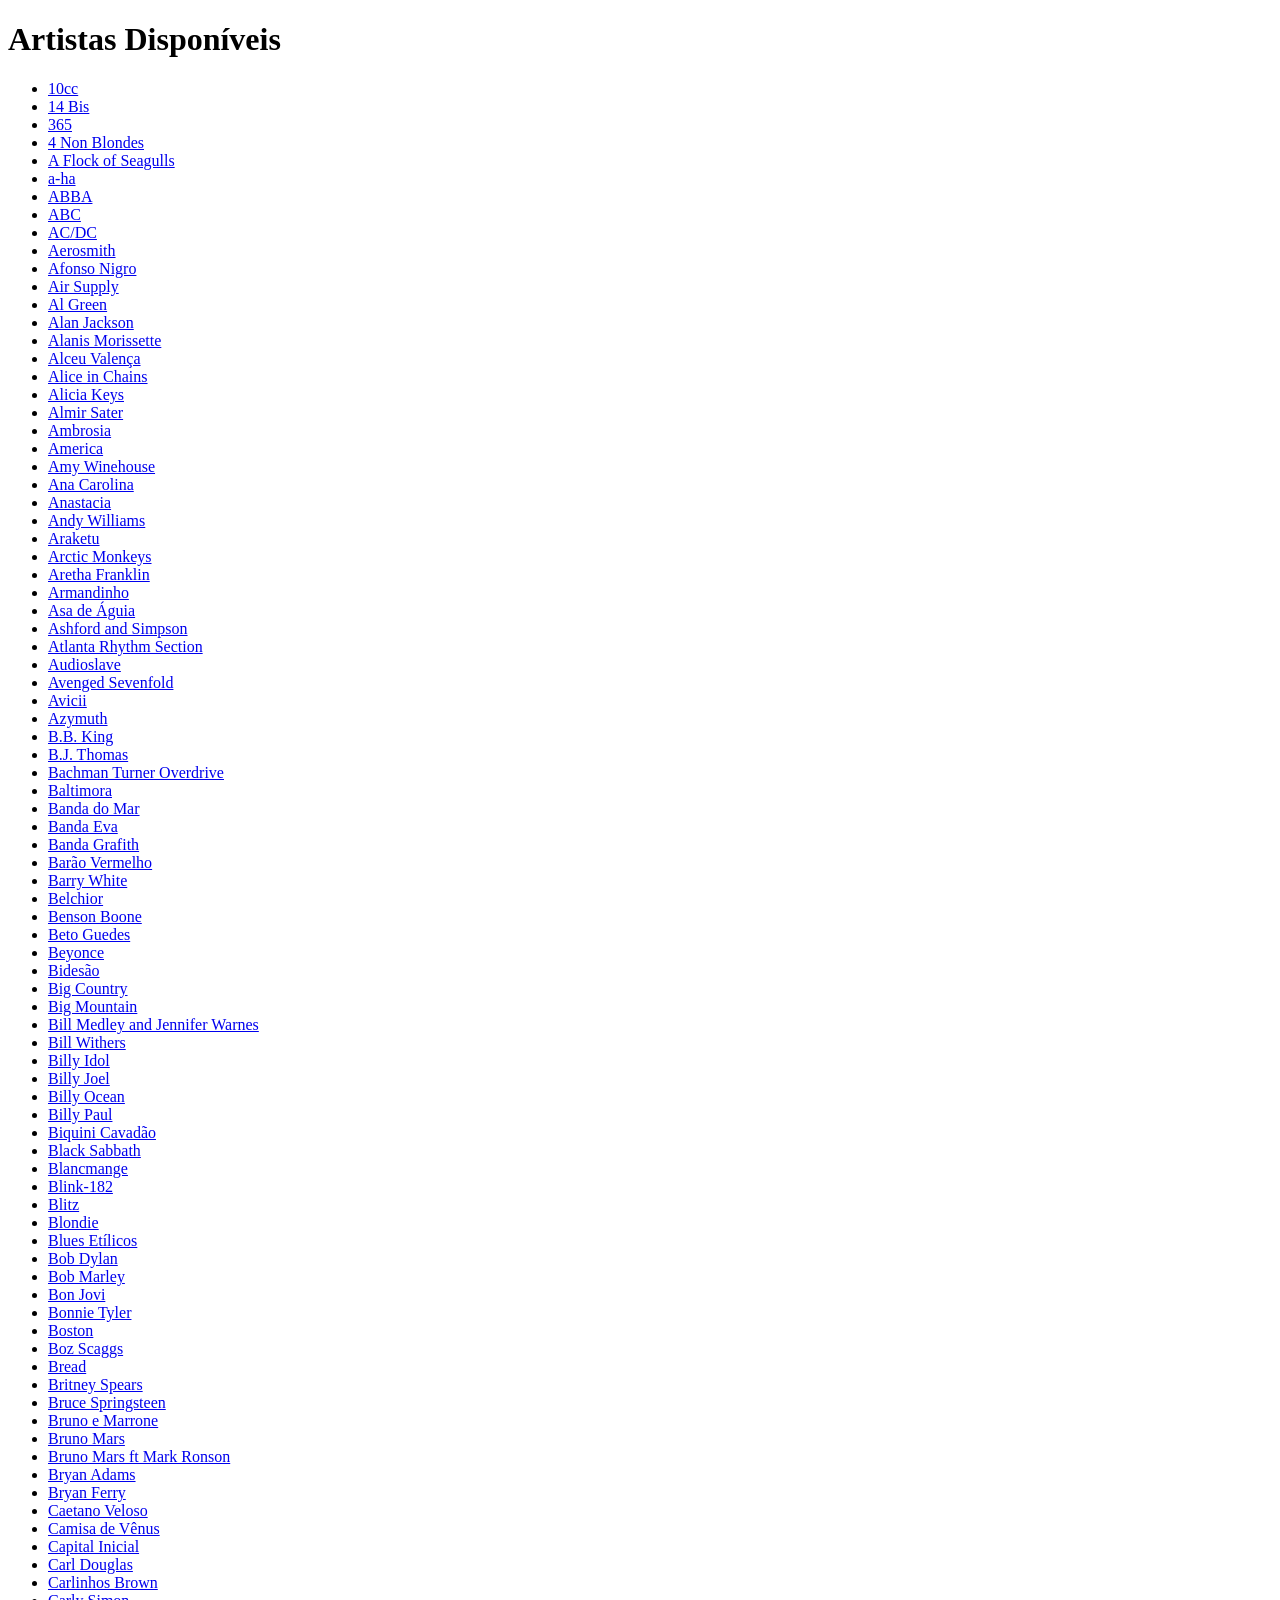
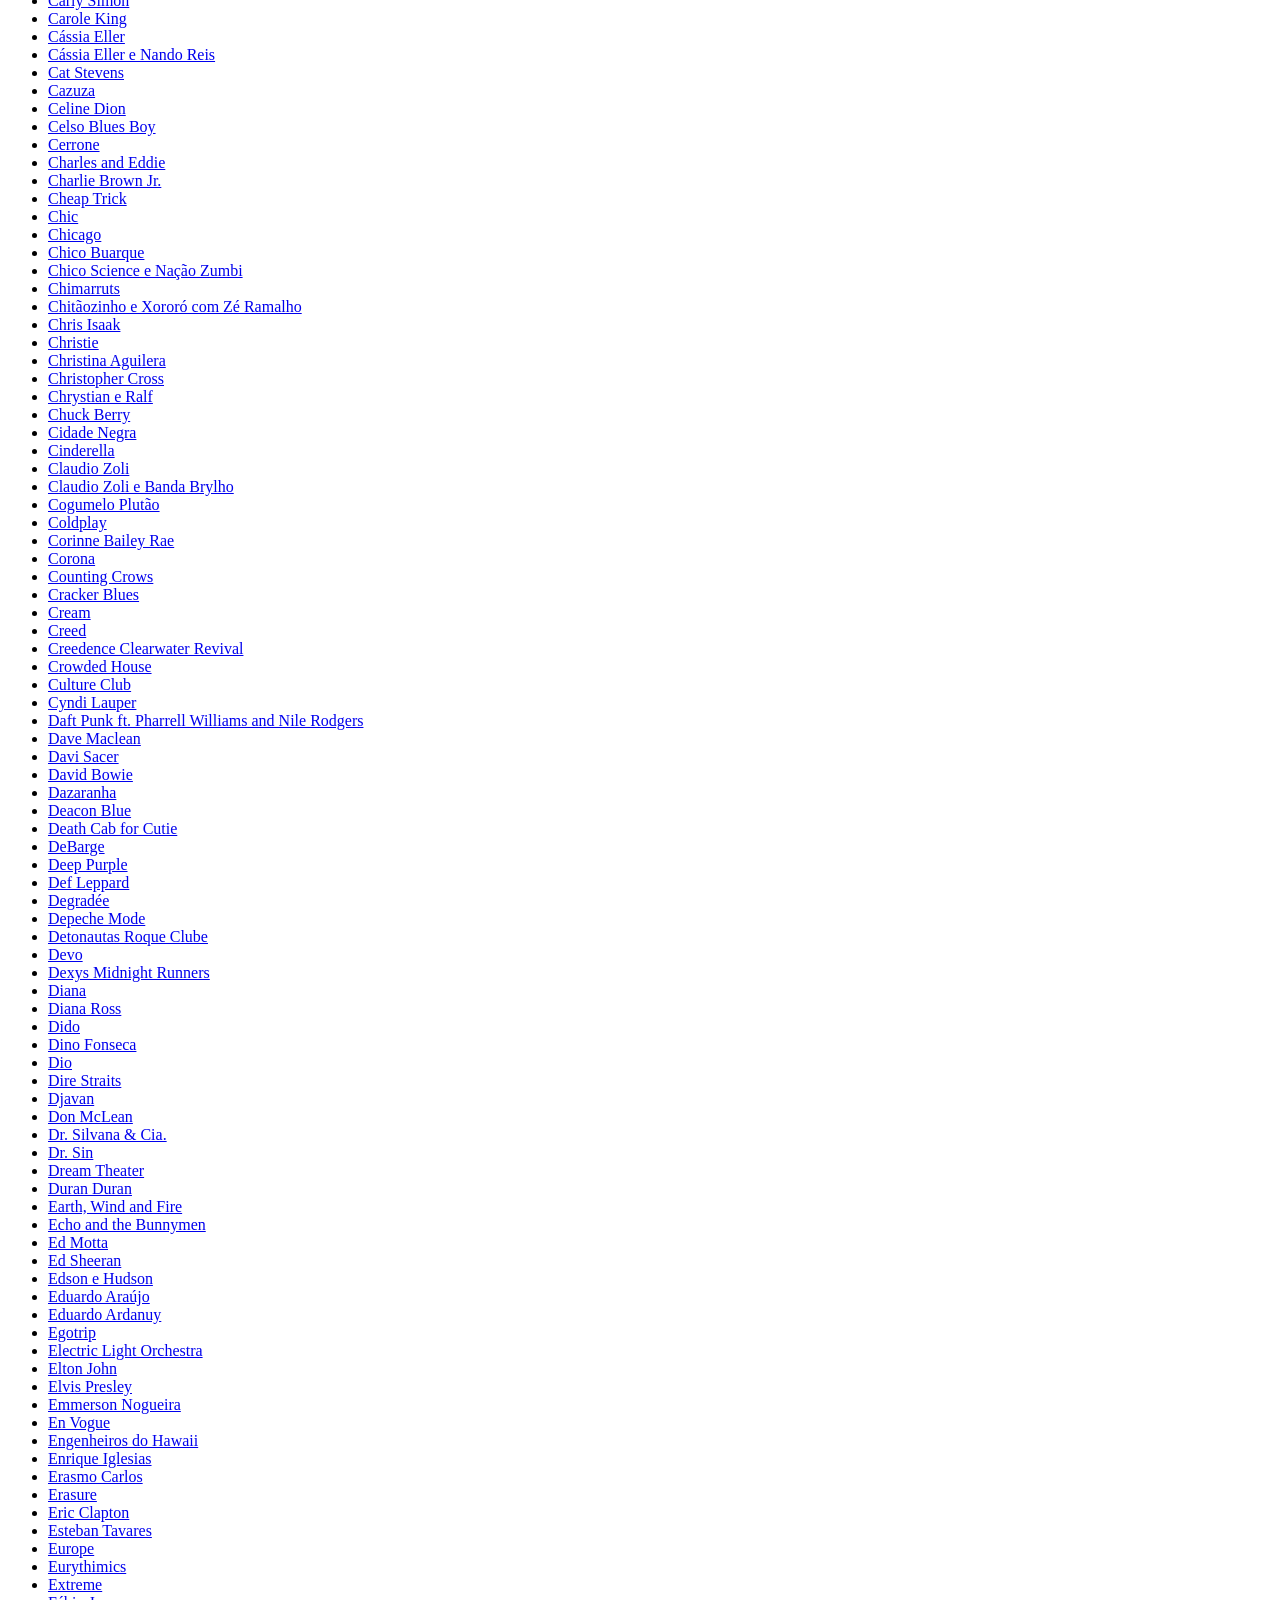
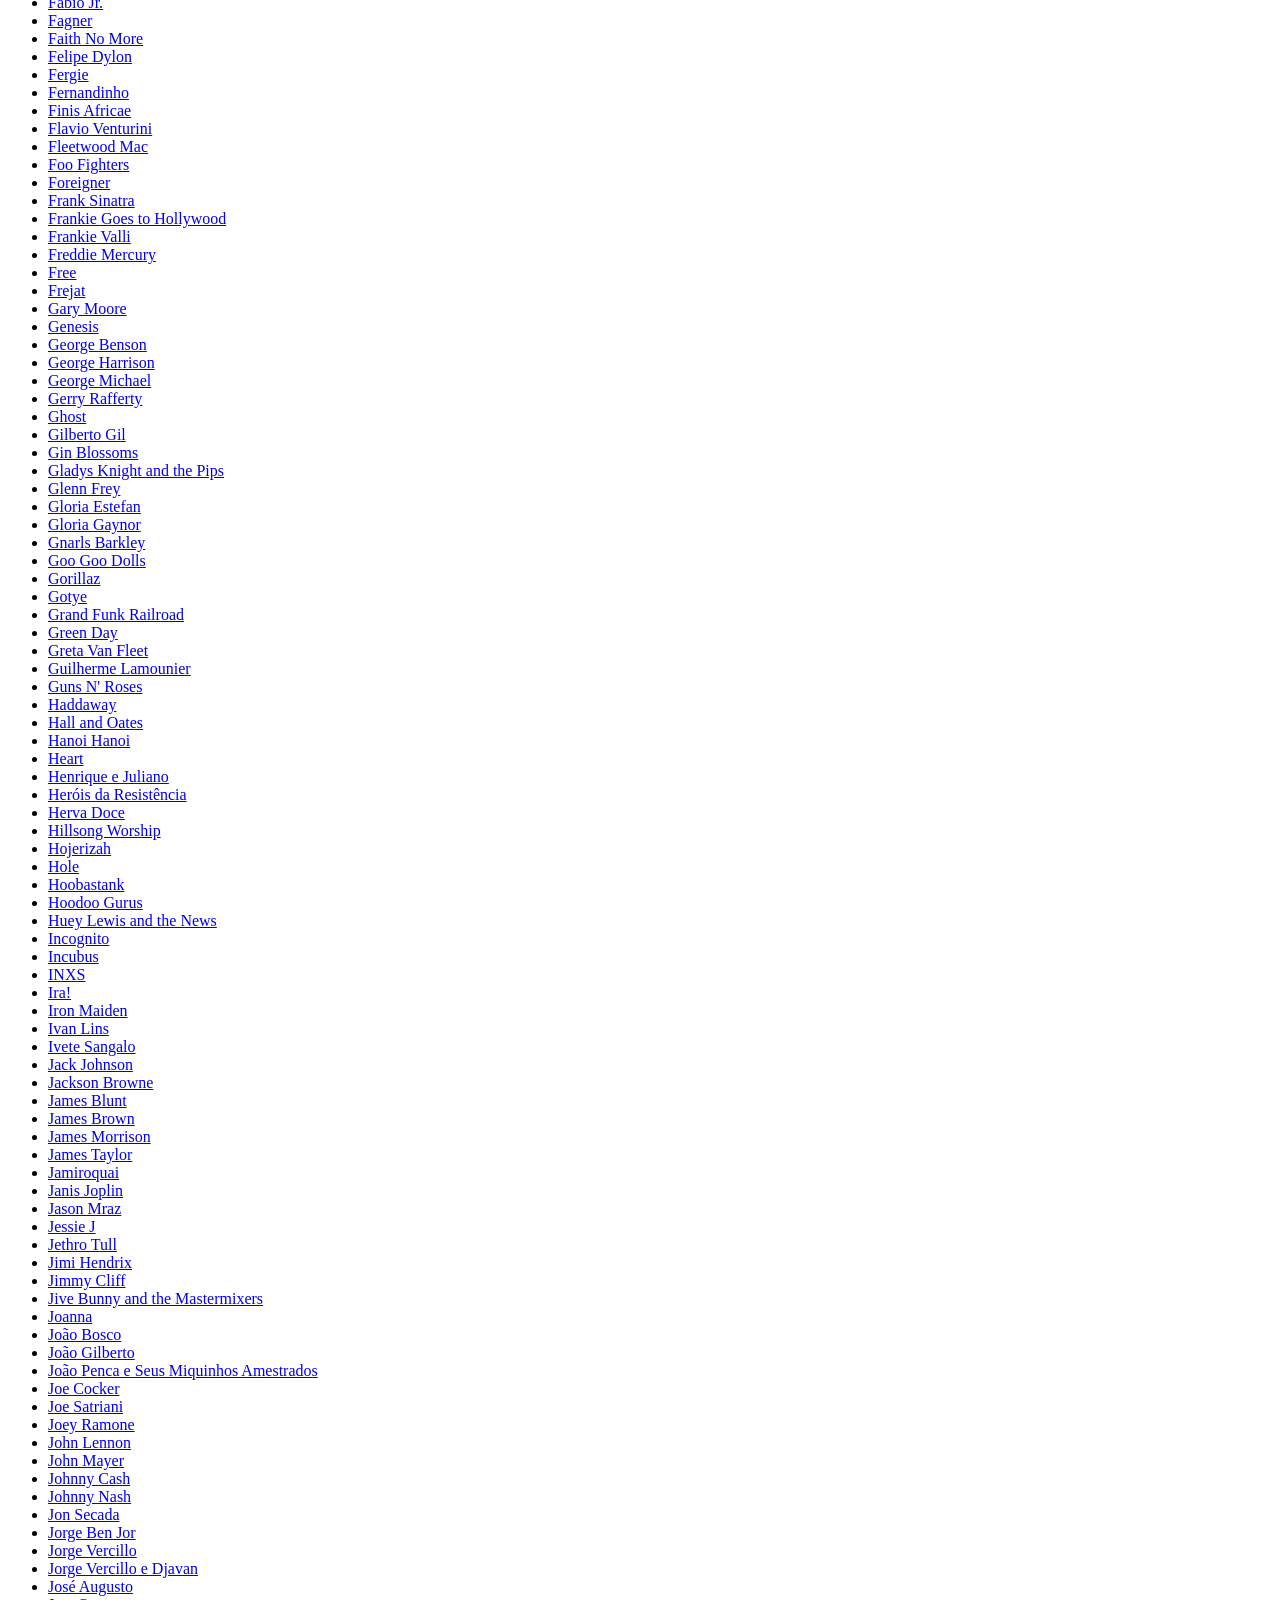
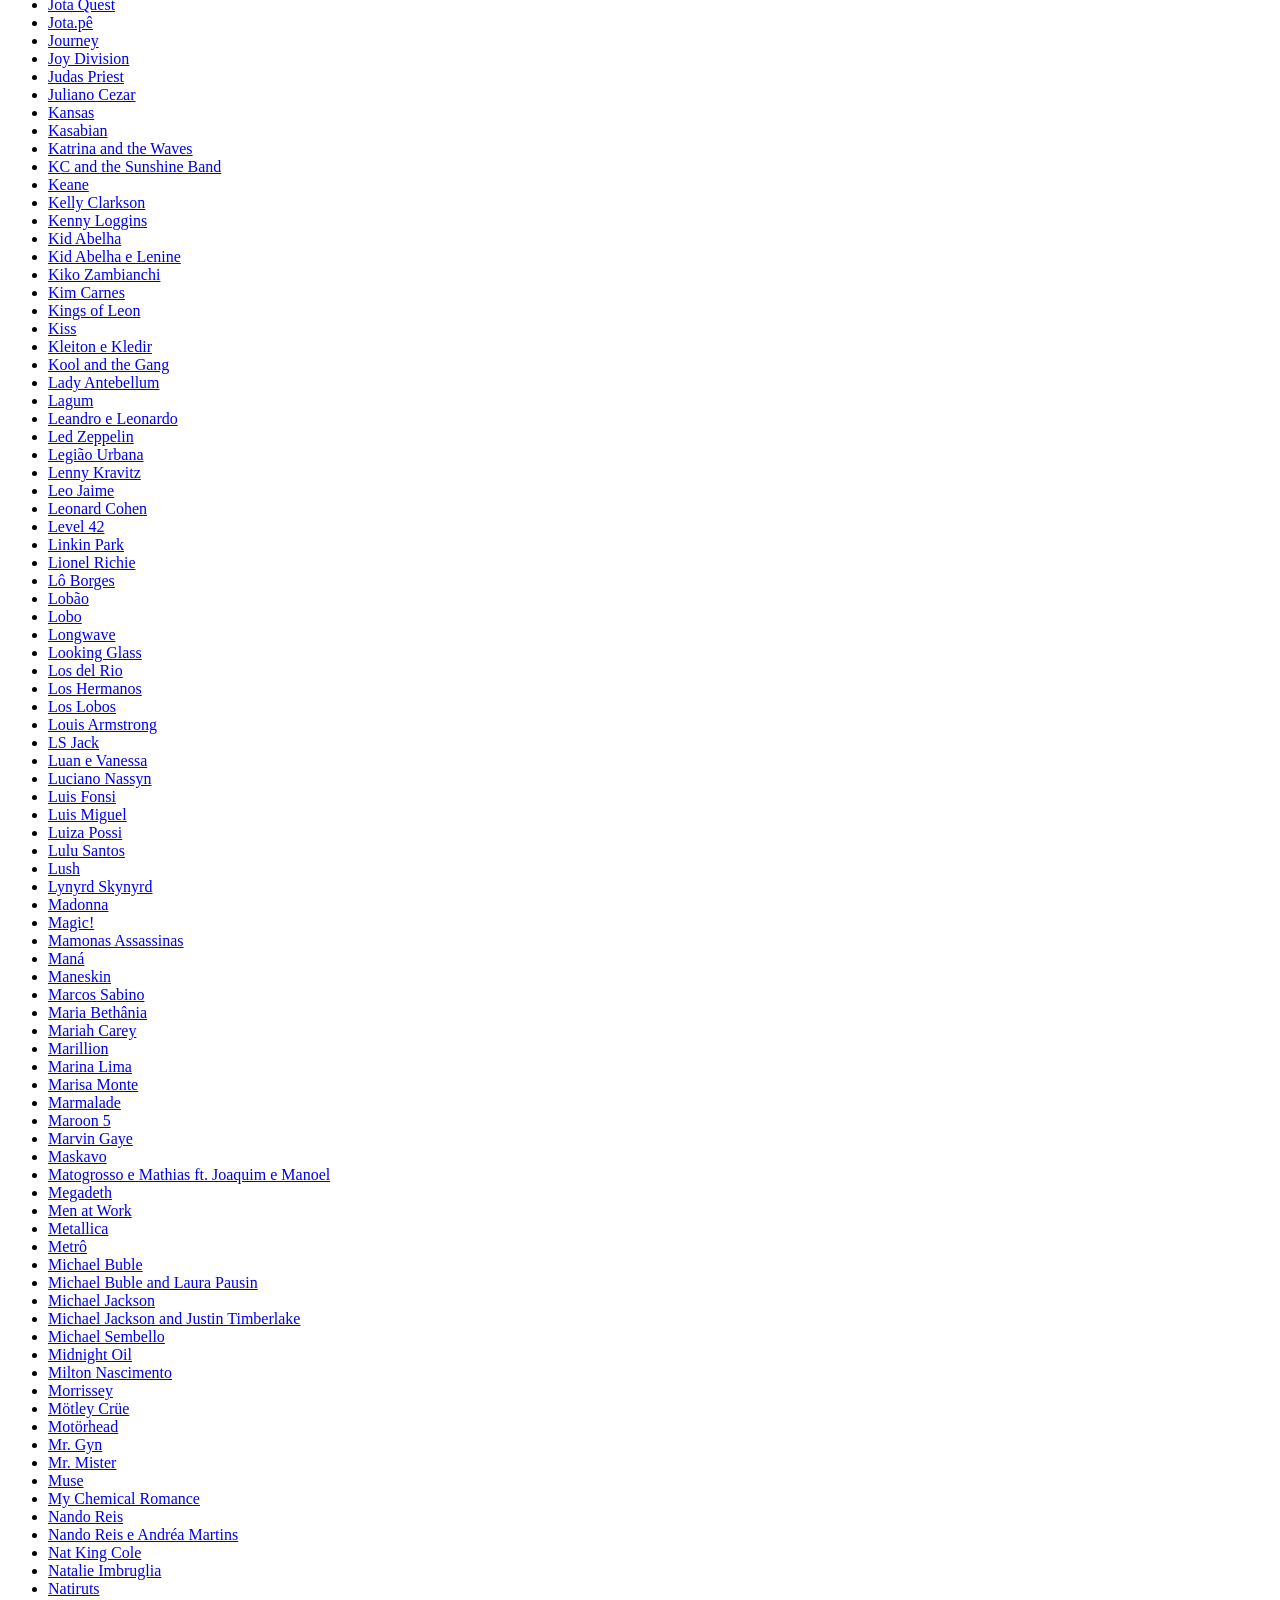
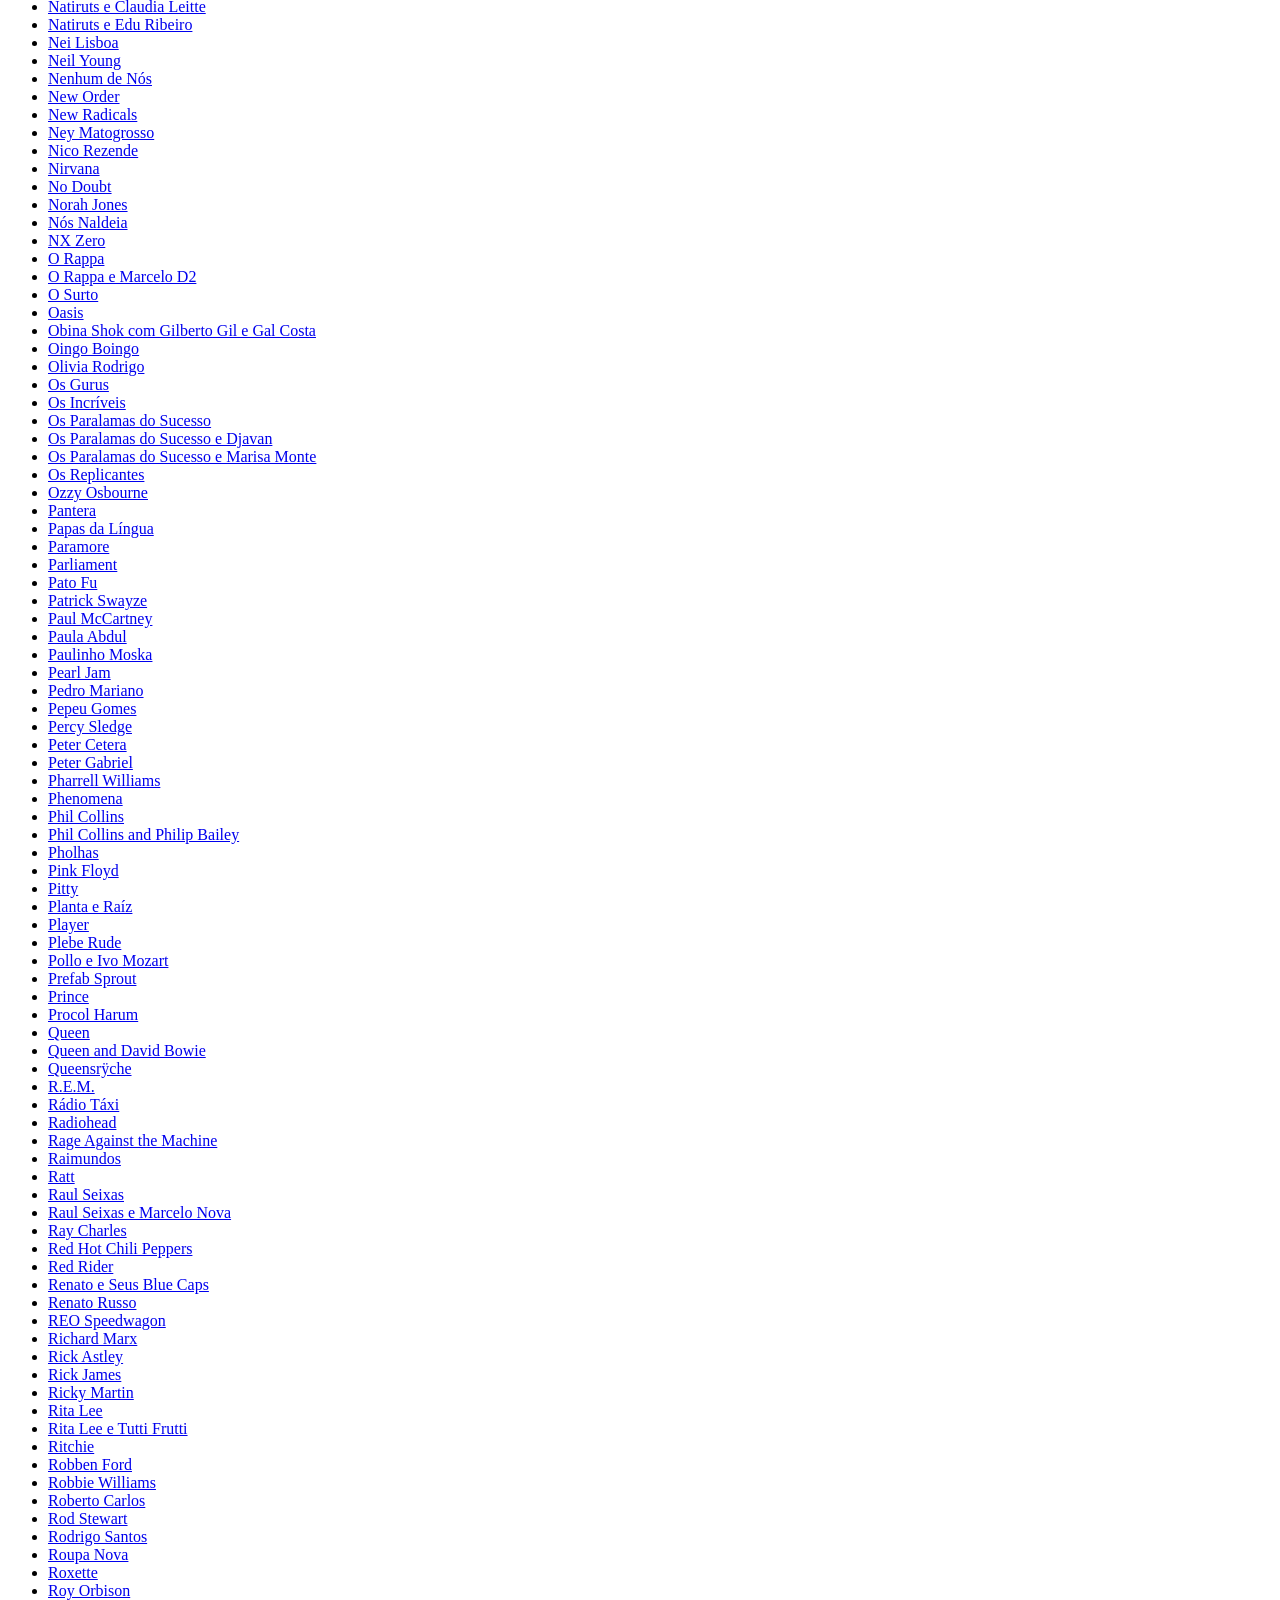
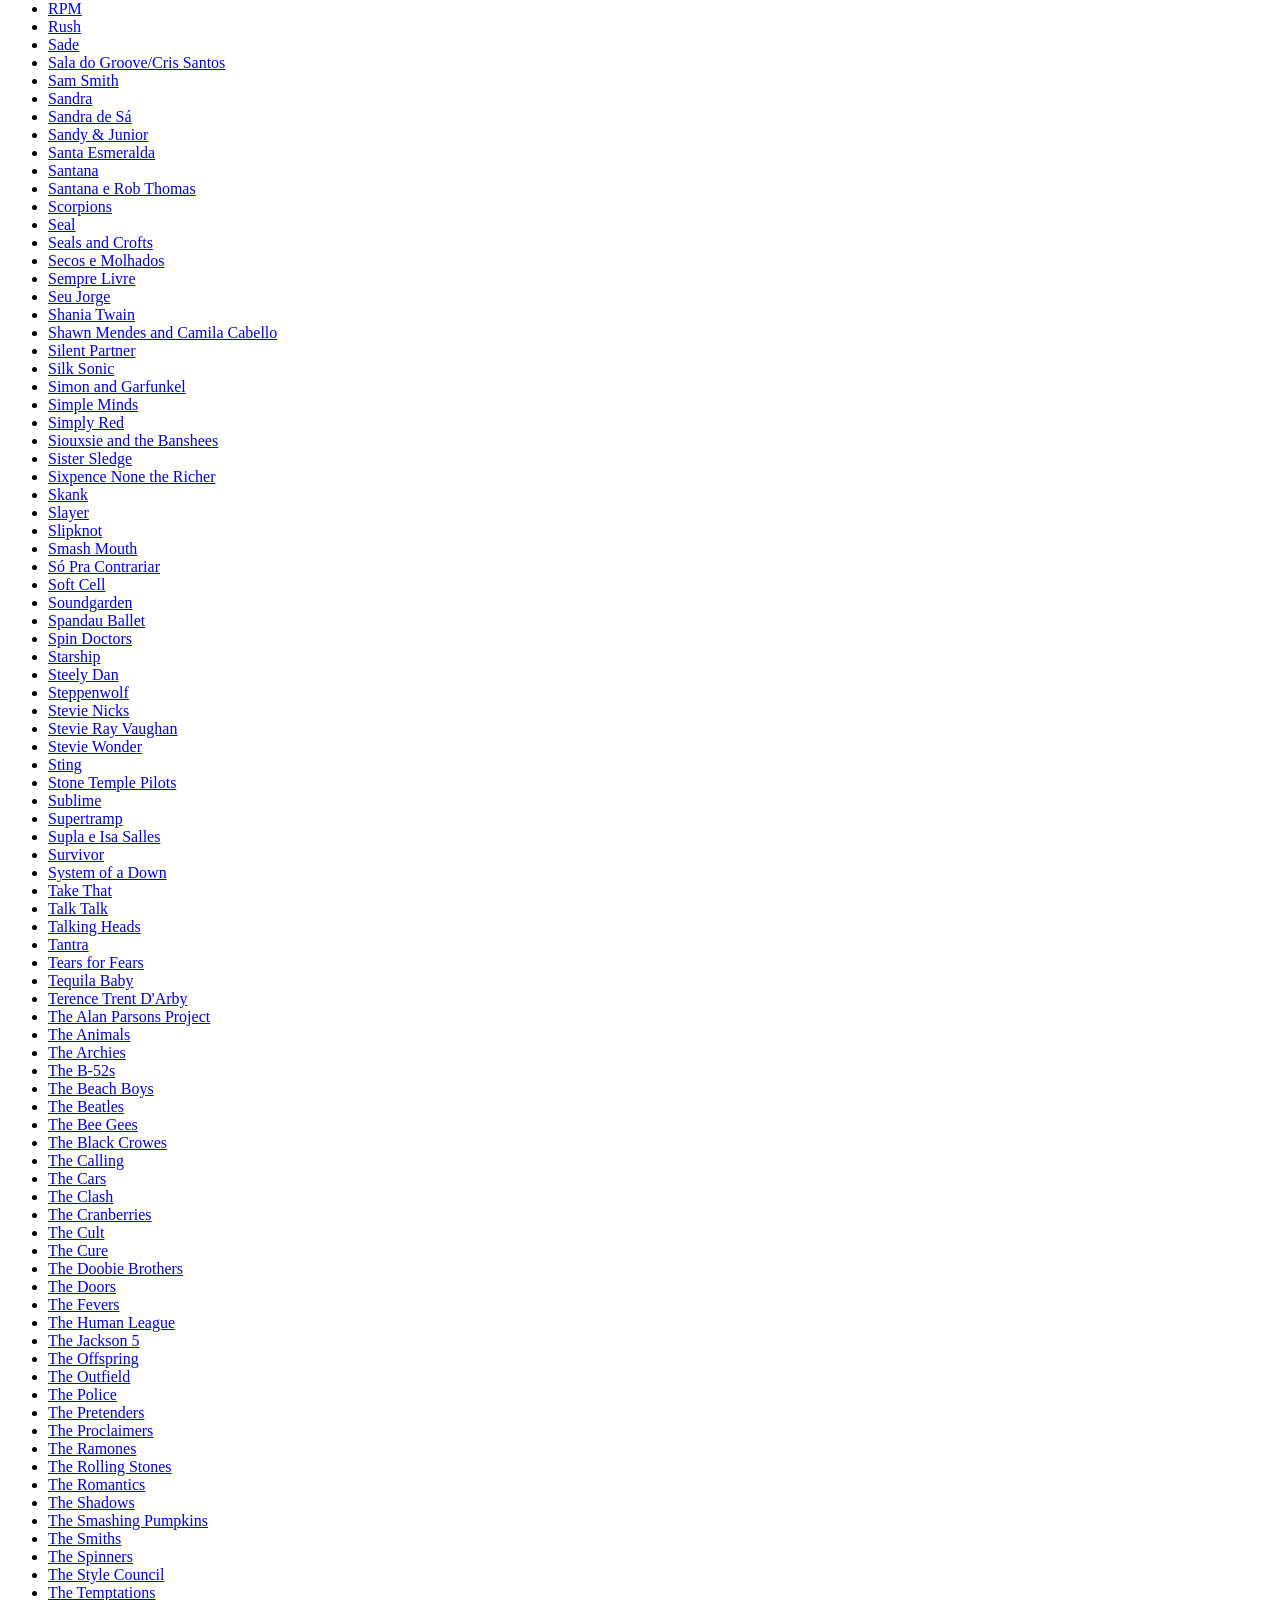
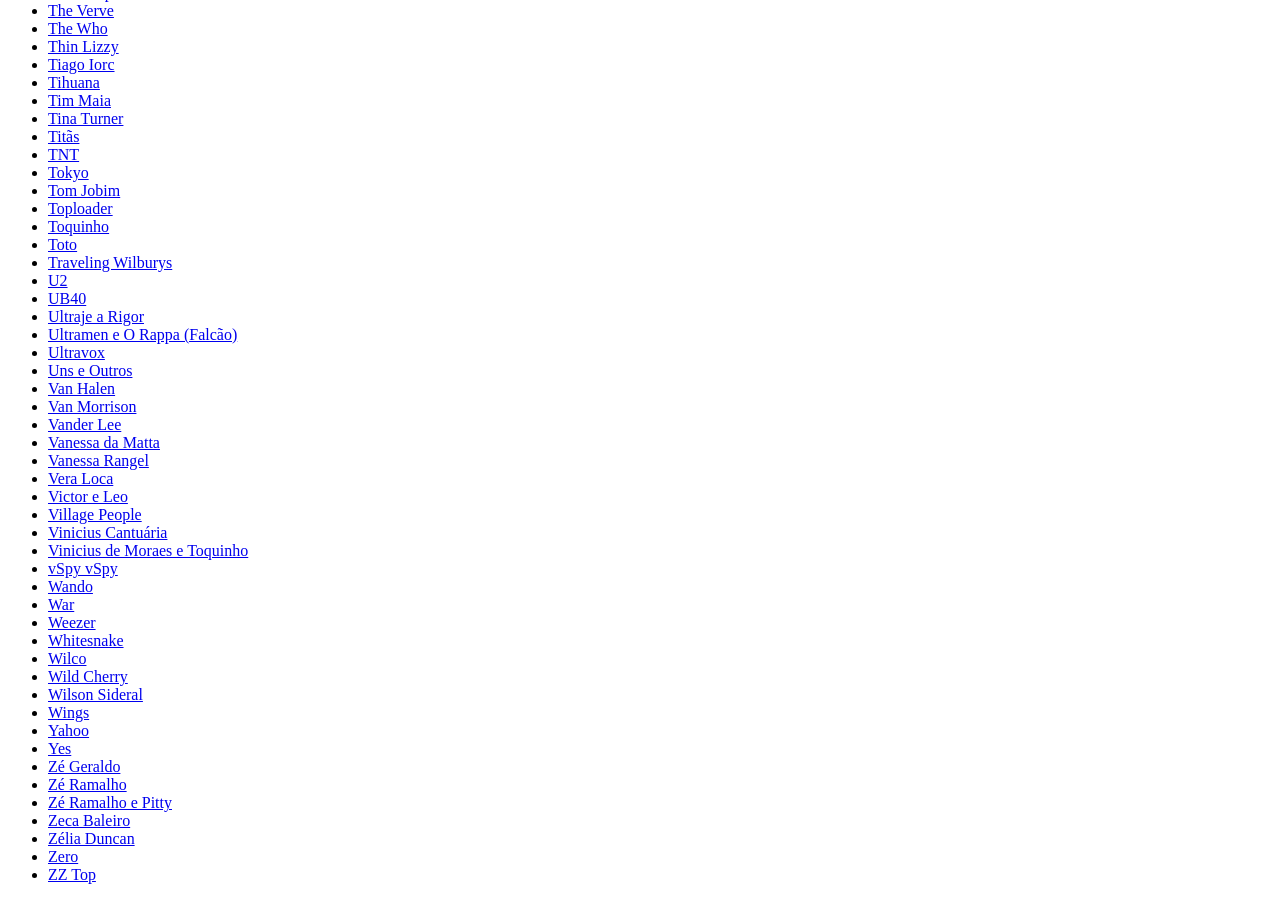
==== artistas.html @ a3582729 "Create artistas.html" ====
<!DOCTYPE html>
<html lang="pt-br">
<head><meta charset="utf-8"><title>Lista de Artistas | Backing Track Brasil</title></head>
<body>
    <h1>Artistas Disponíveis</h1>
    
<ul><li><a href='index.html?busca=10cc'>10cc</a></li><li><a href='index.html?busca=14 Bis'>14 Bis</a></li><li><a href='index.html?busca=365'>365</a></li><li><a href='index.html?busca=4 Non Blondes'>4 Non Blondes</a></li><li><a href='index.html?busca=A Flock of Seagulls'>A Flock of Seagulls</a></li><li><a href='index.html?busca=a-ha'>a-ha</a></li><li><a href='index.html?busca=ABBA'>ABBA</a></li><li><a href='index.html?busca=ABC'>ABC</a></li><li><a href='index.html?busca=AC/DC'>AC/DC</a></li><li><a href='index.html?busca=Aerosmith'>Aerosmith</a></li><li><a href='index.html?busca=Afonso Nigro'>Afonso Nigro</a></li><li><a href='index.html?busca=Air Supply'>Air Supply</a></li><li><a href='index.html?busca=Al Green'>Al Green</a></li><li><a href='index.html?busca=Alan Jackson'>Alan Jackson</a></li><li><a href='index.html?busca=Alanis Morissette'>Alanis Morissette</a></li><li><a href='index.html?busca=Alceu Valença'>Alceu Valença</a></li><li><a href='index.html?busca=Alice in Chains'>Alice in Chains</a></li><li><a href='index.html?busca=Alicia Keys'>Alicia Keys</a></li><li><a href='index.html?busca=Almir Sater'>Almir Sater</a></li><li><a href='index.html?busca=Ambrosia'>Ambrosia</a></li><li><a href='index.html?busca=America'>America</a></li><li><a href='index.html?busca=Amy Winehouse'>Amy Winehouse</a></li><li><a href='index.html?busca=Ana Carolina'>Ana Carolina</a></li><li><a href='index.html?busca=Anastacia'>Anastacia</a></li><li><a href='index.html?busca=Andy Williams'>Andy Williams</a></li><li><a href='index.html?busca=Araketu'>Araketu</a></li><li><a href='index.html?busca=Arctic Monkeys'>Arctic Monkeys</a></li><li><a href='index.html?busca=Aretha Franklin'>Aretha Franklin</a></li><li><a href='index.html?busca=Armandinho'>Armandinho</a></li><li><a href='index.html?busca=Asa de Águia'>Asa de Águia</a></li><li><a href='index.html?busca=Ashford and Simpson'>Ashford and Simpson</a></li><li><a href='index.html?busca=Atlanta Rhythm Section'>Atlanta Rhythm Section</a></li><li><a href='index.html?busca=Audioslave'>Audioslave</a></li><li><a href='index.html?busca=Avenged Sevenfold'>Avenged Sevenfold</a></li><li><a href='index.html?busca=Avicii'>Avicii</a></li><li><a href='index.html?busca=Azymuth'>Azymuth</a></li><li><a href='index.html?busca=B.B. King'>B.B. King</a></li><li><a href='index.html?busca=B.J. Thomas'>B.J. Thomas</a></li><li><a href='index.html?busca=Bachman Turner Overdrive'>Bachman Turner Overdrive</a></li><li><a href='index.html?busca=Baltimora'>Baltimora</a></li><li><a href='index.html?busca=Banda do Mar'>Banda do Mar</a></li><li><a href='index.html?busca=Banda Eva'>Banda Eva</a></li><li><a href='index.html?busca=Banda Grafith'>Banda Grafith</a></li><li><a href='index.html?busca=Barão Vermelho'>Barão Vermelho</a></li><li><a href='index.html?busca=Barry White'>Barry White</a></li><li><a href='index.html?busca=Belchior'>Belchior</a></li><li><a href='index.html?busca=Benson Boone'>Benson Boone</a></li><li><a href='index.html?busca=Beto Guedes'>Beto Guedes</a></li><li><a href='index.html?busca=Beyonce'>Beyonce</a></li><li><a href='index.html?busca=Bidesão'>Bidesão</a></li><li><a href='index.html?busca=Big Country'>Big Country</a></li><li><a href='index.html?busca=Big Mountain'>Big Mountain</a></li><li><a href='index.html?busca=Bill Medley and Jennifer Warnes'>Bill Medley and Jennifer Warnes</a></li><li><a href='index.html?busca=Bill Withers'>Bill Withers</a></li><li><a href='index.html?busca=Billy Idol'>Billy Idol</a></li><li><a href='index.html?busca=Billy Joel'>Billy Joel</a></li><li><a href='index.html?busca=Billy Ocean'>Billy Ocean</a></li><li><a href='index.html?busca=Billy Paul'>Billy Paul</a></li><li><a href='index.html?busca=Biquini Cavadão'>Biquini Cavadão</a></li><li><a href='index.html?busca=Black Sabbath'>Black Sabbath</a></li><li><a href='index.html?busca=Blancmange'>Blancmange</a></li><li><a href='index.html?busca=Blink-182'>Blink-182</a></li><li><a href='index.html?busca=Blitz'>Blitz</a></li><li><a href='index.html?busca=Blondie'>Blondie</a></li><li><a href='index.html?busca=Blues Etílicos'>Blues Etílicos</a></li><li><a href='index.html?busca=Bob Dylan'>Bob Dylan</a></li><li><a href='index.html?busca=Bob Marley'>Bob Marley</a></li><li><a href='index.html?busca=Bon Jovi'>Bon Jovi</a></li><li><a href='index.html?busca=Bonnie Tyler'>Bonnie Tyler</a></li><li><a href='index.html?busca=Boston'>Boston</a></li><li><a href='index.html?busca=Boz Scaggs'>Boz Scaggs</a></li><li><a href='index.html?busca=Bread'>Bread</a></li><li><a href='index.html?busca=Britney Spears'>Britney Spears</a></li><li><a href='index.html?busca=Bruce Springsteen'>Bruce Springsteen</a></li><li><a href='index.html?busca=Bruno e Marrone'>Bruno e Marrone</a></li><li><a href='index.html?busca=Bruno Mars'>Bruno Mars</a></li><li><a href='index.html?busca=Bruno Mars ft Mark Ronson'>Bruno Mars ft Mark Ronson</a></li><li><a href='index.html?busca=Bryan Adams'>Bryan Adams</a></li><li><a href='index.html?busca=Bryan Ferry'>Bryan Ferry</a></li><li><a href='index.html?busca=Caetano Veloso'>Caetano Veloso</a></li><li><a href='index.html?busca=Camisa de Vênus'>Camisa de Vênus</a></li><li><a href='index.html?busca=Capital Inicial'>Capital Inicial</a></li><li><a href='index.html?busca=Carl Douglas'>Carl Douglas</a></li><li><a href='index.html?busca=Carlinhos Brown'>Carlinhos Brown</a></li><li><a href='index.html?busca=Carly Simon'>Carly Simon</a></li><li><a href='index.html?busca=Carole King'>Carole King</a></li><li><a href='index.html?busca=Cássia Eller'>Cássia Eller</a></li><li><a href='index.html?busca=Cássia Eller e Nando Reis'>Cássia Eller e Nando Reis</a></li><li><a href='index.html?busca=Cat Stevens'>Cat Stevens</a></li><li><a href='index.html?busca=Cazuza'>Cazuza</a></li><li><a href='index.html?busca=Celine Dion'>Celine Dion</a></li><li><a href='index.html?busca=Celso Blues Boy'>Celso Blues Boy</a></li><li><a href='index.html?busca=Cerrone'>Cerrone</a></li><li><a href='index.html?busca=Charles and Eddie'>Charles and Eddie</a></li><li><a href='index.html?busca=Charlie Brown Jr.'>Charlie Brown Jr.</a></li><li><a href='index.html?busca=Cheap Trick'>Cheap Trick</a></li><li><a href='index.html?busca=Chic'>Chic</a></li><li><a href='index.html?busca=Chicago'>Chicago</a></li><li><a href='index.html?busca=Chico Buarque'>Chico Buarque</a></li><li><a href='index.html?busca=Chico Science e Nação Zumbi'>Chico Science e Nação Zumbi</a></li><li><a href='index.html?busca=Chimarruts'>Chimarruts</a></li><li><a href='index.html?busca=Chitãozinho e Xororó com Zé Ramalho'>Chitãozinho e Xororó com Zé Ramalho</a></li><li><a href='index.html?busca=Chris Isaak'>Chris Isaak</a></li><li><a href='index.html?busca=Christie'>Christie</a></li><li><a href='index.html?busca=Christina Aguilera'>Christina Aguilera</a></li><li><a href='index.html?busca=Christopher Cross'>Christopher Cross</a></li><li><a href='index.html?busca=Chrystian e Ralf'>Chrystian e Ralf</a></li><li><a href='index.html?busca=Chuck Berry'>Chuck Berry</a></li><li><a href='index.html?busca=Cidade Negra'>Cidade Negra</a></li><li><a href='index.html?busca=Cinderella'>Cinderella</a></li><li><a href='index.html?busca=Claudio Zoli'>Claudio Zoli</a></li><li><a href='index.html?busca=Claudio Zoli e Banda Brylho'>Claudio Zoli e Banda Brylho</a></li><li><a href='index.html?busca=Cogumelo Plutão'>Cogumelo Plutão</a></li><li><a href='index.html?busca=Coldplay'>Coldplay</a></li><li><a href='index.html?busca=Corinne Bailey Rae'>Corinne Bailey Rae</a></li><li><a href='index.html?busca=Corona'>Corona</a></li><li><a href='index.html?busca=Counting Crows'>Counting Crows</a></li><li><a href='index.html?busca=Cracker Blues'>Cracker Blues</a></li><li><a href='index.html?busca=Cream'>Cream</a></li><li><a href='index.html?busca=Creed'>Creed</a></li><li><a href='index.html?busca=Creedence Clearwater Revival'>Creedence Clearwater Revival</a></li><li><a href='index.html?busca=Crowded House'>Crowded House</a></li><li><a href='index.html?busca=Culture Club'>Culture Club</a></li><li><a href='index.html?busca=Cyndi Lauper'>Cyndi Lauper</a></li><li><a href='index.html?busca=Daft Punk ft. Pharrell Williams and Nile Rodgers'>Daft Punk ft. Pharrell Williams and Nile Rodgers</a></li><li><a href='index.html?busca=Dave Maclean'>Dave Maclean</a></li><li><a href='index.html?busca=Davi Sacer'>Davi Sacer</a></li><li><a href='index.html?busca=David Bowie'>David Bowie</a></li><li><a href='index.html?busca=Dazaranha'>Dazaranha</a></li><li><a href='index.html?busca=Deacon Blue'>Deacon Blue</a></li><li><a href='index.html?busca=Death Cab for Cutie'>Death Cab for Cutie</a></li><li><a href='index.html?busca=DeBarge'>DeBarge</a></li><li><a href='index.html?busca=Deep Purple'>Deep Purple</a></li><li><a href='index.html?busca=Def Leppard'>Def Leppard</a></li><li><a href='index.html?busca=Degradée'>Degradée</a></li><li><a href='index.html?busca=Depeche Mode'>Depeche Mode</a></li><li><a href='index.html?busca=Detonautas Roque Clube'>Detonautas Roque Clube</a></li><li><a href='index.html?busca=Devo'>Devo</a></li><li><a href='index.html?busca=Dexys Midnight Runners'>Dexys Midnight Runners</a></li><li><a href='index.html?busca=Diana'>Diana</a></li><li><a href='index.html?busca=Diana Ross'>Diana Ross</a></li><li><a href='index.html?busca=Dido'>Dido</a></li><li><a href='index.html?busca=Dino Fonseca'>Dino Fonseca</a></li><li><a href='index.html?busca=Dio'>Dio</a></li><li><a href='index.html?busca=Dire Straits'>Dire Straits</a></li><li><a href='index.html?busca=Djavan'>Djavan</a></li><li><a href='index.html?busca=Don McLean'>Don McLean</a></li><li><a href='index.html?busca=Dr. Silvana &amp; Cia.'>Dr. Silvana &amp; Cia.</a></li><li><a href='index.html?busca=Dr. Sin'>Dr. Sin</a></li><li><a href='index.html?busca=Dream Theater'>Dream Theater</a></li><li><a href='index.html?busca=Duran Duran'>Duran Duran</a></li><li><a href='index.html?busca=Earth, Wind and Fire'>Earth, Wind and Fire</a></li><li><a href='index.html?busca=Echo and the Bunnymen'>Echo and the Bunnymen</a></li><li><a href='index.html?busca=Ed Motta'>Ed Motta</a></li><li><a href='index.html?busca=Ed Sheeran'>Ed Sheeran</a></li><li><a href='index.html?busca=Edson e Hudson'>Edson e Hudson</a></li><li><a href='index.html?busca=Eduardo Araújo'>Eduardo Araújo</a></li><li><a href='index.html?busca=Eduardo Ardanuy'>Eduardo Ardanuy</a></li><li><a href='index.html?busca=Egotrip'>Egotrip</a></li><li><a href='index.html?busca=Electric Light Orchestra'>Electric Light Orchestra</a></li><li><a href='index.html?busca=Elton John'>Elton John</a></li><li><a href='index.html?busca=Elvis Presley'>Elvis Presley</a></li><li><a href='index.html?busca=Emmerson Nogueira'>Emmerson Nogueira</a></li><li><a href='index.html?busca=En Vogue'>En Vogue</a></li><li><a href='index.html?busca=Engenheiros do Hawaii'>Engenheiros do Hawaii</a></li><li><a href='index.html?busca=Enrique Iglesias'>Enrique Iglesias</a></li><li><a href='index.html?busca=Erasmo Carlos'>Erasmo Carlos</a></li><li><a href='index.html?busca=Erasure'>Erasure</a></li><li><a href='index.html?busca=Eric Clapton'>Eric Clapton</a></li><li><a href='index.html?busca=Esteban Tavares'>Esteban Tavares</a></li><li><a href='index.html?busca=Europe'>Europe</a></li><li><a href='index.html?busca=Eurythimics'>Eurythimics</a></li><li><a href='index.html?busca=Extreme'>Extreme</a></li><li><a href='index.html?busca=Fábio Jr.'>Fábio Jr.</a></li><li><a href='index.html?busca=Fagner'>Fagner</a></li><li><a href='index.html?busca=Faith No More'>Faith No More</a></li><li><a href='index.html?busca=Felipe Dylon'>Felipe Dylon</a></li><li><a href='index.html?busca=Fergie'>Fergie</a></li><li><a href='index.html?busca=Fernandinho'>Fernandinho</a></li><li><a href='index.html?busca=Finis Africae'>Finis Africae</a></li><li><a href='index.html?busca=Flavio Venturini'>Flavio Venturini</a></li><li><a href='index.html?busca=Fleetwood Mac'>Fleetwood Mac</a></li><li><a href='index.html?busca=Foo Fighters'>Foo Fighters</a></li><li><a href='index.html?busca=Foreigner'>Foreigner</a></li><li><a href='index.html?busca=Frank Sinatra'>Frank Sinatra</a></li><li><a href='index.html?busca=Frankie Goes to Hollywood'>Frankie Goes to Hollywood</a></li><li><a href='index.html?busca=Frankie Valli'>Frankie Valli</a></li><li><a href='index.html?busca=Freddie Mercury'>Freddie Mercury</a></li><li><a href='index.html?busca=Free'>Free</a></li><li><a href='index.html?busca=Frejat'>Frejat</a></li><li><a href='index.html?busca=Gary Moore'>Gary Moore</a></li><li><a href='index.html?busca=Genesis'>Genesis</a></li><li><a href='index.html?busca=George Benson'>George Benson</a></li><li><a href='index.html?busca=George Harrison'>George Harrison</a></li><li><a href='index.html?busca=George Michael'>George Michael</a></li><li><a href='index.html?busca=Gerry Rafferty'>Gerry Rafferty</a></li><li><a href='index.html?busca=Ghost'>Ghost</a></li><li><a href='index.html?busca=Gilberto Gil'>Gilberto Gil</a></li><li><a href='index.html?busca=Gin Blossoms'>Gin Blossoms</a></li><li><a href='index.html?busca=Gladys Knight and the Pips'>Gladys Knight and the Pips</a></li><li><a href='index.html?busca=Glenn Frey'>Glenn Frey</a></li><li><a href='index.html?busca=Gloria Estefan'>Gloria Estefan</a></li><li><a href='index.html?busca=Gloria Gaynor'>Gloria Gaynor</a></li><li><a href='index.html?busca=Gnarls Barkley'>Gnarls Barkley</a></li><li><a href='index.html?busca=Goo Goo Dolls'>Goo Goo Dolls</a></li><li><a href='index.html?busca=Gorillaz'>Gorillaz</a></li><li><a href='index.html?busca=Gotye'>Gotye</a></li><li><a href='index.html?busca=Grand Funk Railroad'>Grand Funk Railroad</a></li><li><a href='index.html?busca=Green Day'>Green Day</a></li><li><a href='index.html?busca=Greta Van Fleet'>Greta Van Fleet</a></li><li><a href='index.html?busca=Guilherme Lamounier'>Guilherme Lamounier</a></li><li><a href='index.html?busca=Guns N&#039; Roses'>Guns N&#039; Roses</a></li><li><a href='index.html?busca=Haddaway'>Haddaway</a></li><li><a href='index.html?busca=Hall and Oates'>Hall and Oates</a></li><li><a href='index.html?busca=Hanoi Hanoi'>Hanoi Hanoi</a></li><li><a href='index.html?busca=Heart'>Heart</a></li><li><a href='index.html?busca=Henrique e Juliano'>Henrique e Juliano</a></li><li><a href='index.html?busca=Heróis da Resistência'>Heróis da Resistência</a></li><li><a href='index.html?busca=Herva Doce'>Herva Doce</a></li><li><a href='index.html?busca=Hillsong Worship'>Hillsong Worship</a></li><li><a href='index.html?busca=Hojerizah'>Hojerizah</a></li><li><a href='index.html?busca=Hole'>Hole</a></li><li><a href='index.html?busca=Hoobastank'>Hoobastank</a></li><li><a href='index.html?busca=Hoodoo Gurus'>Hoodoo Gurus</a></li><li><a href='index.html?busca=Huey Lewis and the News'>Huey Lewis and the News</a></li><li><a href='index.html?busca=Incognito'>Incognito</a></li><li><a href='index.html?busca=Incubus'>Incubus</a></li><li><a href='index.html?busca=INXS'>INXS</a></li><li><a href='index.html?busca=Ira!'>Ira!</a></li><li><a href='index.html?busca=Iron Maiden'>Iron Maiden</a></li><li><a href='index.html?busca=Ivan Lins'>Ivan Lins</a></li><li><a href='index.html?busca=Ivete Sangalo'>Ivete Sangalo</a></li><li><a href='index.html?busca=Jack Johnson'>Jack Johnson</a></li><li><a href='index.html?busca=Jackson Browne'>Jackson Browne</a></li><li><a href='index.html?busca=James Blunt'>James Blunt</a></li><li><a href='index.html?busca=James Brown'>James Brown</a></li><li><a href='index.html?busca=James Morrison'>James Morrison</a></li><li><a href='index.html?busca=James Taylor'>James Taylor</a></li><li><a href='index.html?busca=Jamiroquai'>Jamiroquai</a></li><li><a href='index.html?busca=Janis Joplin'>Janis Joplin</a></li><li><a href='index.html?busca=Jason Mraz'>Jason Mraz</a></li><li><a href='index.html?busca=Jessie J'>Jessie J</a></li><li><a href='index.html?busca=Jethro Tull'>Jethro Tull</a></li><li><a href='index.html?busca=Jimi Hendrix'>Jimi Hendrix</a></li><li><a href='index.html?busca=Jimmy Cliff'>Jimmy Cliff</a></li><li><a href='index.html?busca=Jive Bunny and the Mastermixers'>Jive Bunny and the Mastermixers</a></li><li><a href='index.html?busca=Joanna'>Joanna</a></li><li><a href='index.html?busca=João Bosco'>João Bosco</a></li><li><a href='index.html?busca=João Gilberto'>João Gilberto</a></li><li><a href='index.html?busca=João Penca e Seus Miquinhos Amestrados'>João Penca e Seus Miquinhos Amestrados</a></li><li><a href='index.html?busca=Joe Cocker'>Joe Cocker</a></li><li><a href='index.html?busca=Joe Satriani'>Joe Satriani</a></li><li><a href='index.html?busca=Joey Ramone'>Joey Ramone</a></li><li><a href='index.html?busca=John Lennon'>John Lennon</a></li><li><a href='index.html?busca=John Mayer'>John Mayer</a></li><li><a href='index.html?busca=Johnny Cash'>Johnny Cash</a></li><li><a href='index.html?busca=Johnny Nash'>Johnny Nash</a></li><li><a href='index.html?busca=Jon Secada'>Jon Secada</a></li><li><a href='index.html?busca=Jorge Ben Jor'>Jorge Ben Jor</a></li><li><a href='index.html?busca=Jorge Vercillo'>Jorge Vercillo</a></li><li><a href='index.html?busca=Jorge Vercillo e Djavan'>Jorge Vercillo e Djavan</a></li><li><a href='index.html?busca=José Augusto'>José Augusto</a></li><li><a href='index.html?busca=Jota Quest'>Jota Quest</a></li><li><a href='index.html?busca=Jota.pê'>Jota.pê</a></li><li><a href='index.html?busca=Journey'>Journey</a></li><li><a href='index.html?busca=Joy Division'>Joy Division</a></li><li><a href='index.html?busca=Judas Priest'>Judas Priest</a></li><li><a href='index.html?busca=Juliano Cezar'>Juliano Cezar</a></li><li><a href='index.html?busca=Kansas'>Kansas</a></li><li><a href='index.html?busca=Kasabian'>Kasabian</a></li><li><a href='index.html?busca=Katrina and the Waves'>Katrina and the Waves</a></li><li><a href='index.html?busca=KC and the Sunshine Band'>KC and the Sunshine Band</a></li><li><a href='index.html?busca=Keane'>Keane</a></li><li><a href='index.html?busca=Kelly Clarkson'>Kelly Clarkson</a></li><li><a href='index.html?busca=Kenny Loggins'>Kenny Loggins</a></li><li><a href='index.html?busca=Kid Abelha'>Kid Abelha</a></li><li><a href='index.html?busca=Kid Abelha e Lenine'>Kid Abelha e Lenine</a></li><li><a href='index.html?busca=Kiko Zambianchi'>Kiko Zambianchi</a></li><li><a href='index.html?busca=Kim Carnes'>Kim Carnes</a></li><li><a href='index.html?busca=Kings of Leon'>Kings of Leon</a></li><li><a href='index.html?busca=Kiss'>Kiss</a></li><li><a href='index.html?busca=Kleiton e Kledir'>Kleiton e Kledir</a></li><li><a href='index.html?busca=Kool and the Gang'>Kool and the Gang</a></li><li><a href='index.html?busca=Lady Antebellum'>Lady Antebellum</a></li><li><a href='index.html?busca=Lagum'>Lagum</a></li><li><a href='index.html?busca=Leandro e Leonardo'>Leandro e Leonardo</a></li><li><a href='index.html?busca=Led Zeppelin'>Led Zeppelin</a></li><li><a href='index.html?busca=Legião Urbana'>Legião Urbana</a></li><li><a href='index.html?busca=Lenny Kravitz'>Lenny Kravitz</a></li><li><a href='index.html?busca=Leo Jaime'>Leo Jaime</a></li><li><a href='index.html?busca=Leonard Cohen'>Leonard Cohen</a></li><li><a href='index.html?busca=Level 42'>Level 42</a></li><li><a href='index.html?busca=Linkin Park'>Linkin Park</a></li><li><a href='index.html?busca=Lionel Richie'>Lionel Richie</a></li><li><a href='index.html?busca=Lô Borges'>Lô Borges</a></li><li><a href='index.html?busca=Lobão'>Lobão</a></li><li><a href='index.html?busca=Lobo'>Lobo</a></li><li><a href='index.html?busca=Longwave'>Longwave</a></li><li><a href='index.html?busca=Looking Glass'>Looking Glass</a></li><li><a href='index.html?busca=Los del Rio'>Los del Rio</a></li><li><a href='index.html?busca=Los Hermanos'>Los Hermanos</a></li><li><a href='index.html?busca=Los Lobos'>Los Lobos</a></li><li><a href='index.html?busca=Louis Armstrong'>Louis Armstrong</a></li><li><a href='index.html?busca=LS Jack'>LS Jack</a></li><li><a href='index.html?busca=Luan e Vanessa'>Luan e Vanessa</a></li><li><a href='index.html?busca=Luciano Nassyn'>Luciano Nassyn</a></li><li><a href='index.html?busca=Luis Fonsi'>Luis Fonsi</a></li><li><a href='index.html?busca=Luis Miguel'>Luis Miguel</a></li><li><a href='index.html?busca=Luiza Possi'>Luiza Possi</a></li><li><a href='index.html?busca=Lulu Santos'>Lulu Santos</a></li><li><a href='index.html?busca=Lush'>Lush</a></li><li><a href='index.html?busca=Lynyrd Skynyrd'>Lynyrd Skynyrd</a></li><li><a href='index.html?busca=Madonna'>Madonna</a></li><li><a href='index.html?busca=Magic!'>Magic!</a></li><li><a href='index.html?busca=Mamonas Assassinas'>Mamonas Assassinas</a></li><li><a href='index.html?busca=Maná'>Maná</a></li><li><a href='index.html?busca=Maneskin'>Maneskin</a></li><li><a href='index.html?busca=Marcos Sabino'>Marcos Sabino</a></li><li><a href='index.html?busca=Maria Bethânia'>Maria Bethânia</a></li><li><a href='index.html?busca=Mariah Carey'>Mariah Carey</a></li><li><a href='index.html?busca=Marillion'>Marillion</a></li><li><a href='index.html?busca=Marina Lima'>Marina Lima</a></li><li><a href='index.html?busca=Marisa Monte'>Marisa Monte</a></li><li><a href='index.html?busca=Marmalade'>Marmalade</a></li><li><a href='index.html?busca=Maroon 5'>Maroon 5</a></li><li><a href='index.html?busca=Marvin Gaye'>Marvin Gaye</a></li><li><a href='index.html?busca=Maskavo'>Maskavo</a></li><li><a href='index.html?busca=Matogrosso e Mathias ft. Joaquim e Manoel'>Matogrosso e Mathias ft. Joaquim e Manoel</a></li><li><a href='index.html?busca=Megadeth'>Megadeth</a></li><li><a href='index.html?busca=Men at Work'>Men at Work</a></li><li><a href='index.html?busca=Metallica'>Metallica</a></li><li><a href='index.html?busca=Metrô'>Metrô</a></li><li><a href='index.html?busca=Michael Buble'>Michael Buble</a></li><li><a href='index.html?busca=Michael Buble and Laura Pausin'>Michael Buble and Laura Pausin</a></li><li><a href='index.html?busca=Michael Jackson'>Michael Jackson</a></li><li><a href='index.html?busca=Michael Jackson and Justin Timberlake'>Michael Jackson and Justin Timberlake</a></li><li><a href='index.html?busca=Michael Sembello'>Michael Sembello</a></li><li><a href='index.html?busca=Midnight Oil'>Midnight Oil</a></li><li><a href='index.html?busca=Milton Nascimento'>Milton Nascimento</a></li><li><a href='index.html?busca=Morrissey'>Morrissey</a></li><li><a href='index.html?busca=Mötley Crüe'>Mötley Crüe</a></li><li><a href='index.html?busca=Motörhead'>Motörhead</a></li><li><a href='index.html?busca=Mr. Gyn'>Mr. Gyn</a></li><li><a href='index.html?busca=Mr. Mister'>Mr. Mister</a></li><li><a href='index.html?busca=Muse'>Muse</a></li><li><a href='index.html?busca=My Chemical Romance'>My Chemical Romance</a></li><li><a href='index.html?busca=Nando Reis'>Nando Reis</a></li><li><a href='index.html?busca=Nando Reis e Andréa Martins'>Nando Reis e Andréa Martins</a></li><li><a href='index.html?busca=Nat King Cole'>Nat King Cole</a></li><li><a href='index.html?busca=Natalie Imbruglia'>Natalie Imbruglia</a></li><li><a href='index.html?busca=Natiruts'>Natiruts</a></li><li><a href='index.html?busca=Natiruts e Claudia Leitte'>Natiruts e Claudia Leitte</a></li><li><a href='index.html?busca=Natiruts e Edu Ribeiro'>Natiruts e Edu Ribeiro</a></li><li><a href='index.html?busca=Nei Lisboa'>Nei Lisboa</a></li><li><a href='index.html?busca=Neil Young'>Neil Young</a></li><li><a href='index.html?busca=Nenhum de Nós'>Nenhum de Nós</a></li><li><a href='index.html?busca=New Order'>New Order</a></li><li><a href='index.html?busca=New Radicals'>New Radicals</a></li><li><a href='index.html?busca=Ney Matogrosso'>Ney Matogrosso</a></li><li><a href='index.html?busca=Nico Rezende'>Nico Rezende</a></li><li><a href='index.html?busca=Nirvana'>Nirvana</a></li><li><a href='index.html?busca=No Doubt'>No Doubt</a></li><li><a href='index.html?busca=Norah Jones'>Norah Jones</a></li><li><a href='index.html?busca=Nós Naldeia'>Nós Naldeia</a></li><li><a href='index.html?busca=NX Zero'>NX Zero</a></li><li><a href='index.html?busca=O Rappa'>O Rappa</a></li><li><a href='index.html?busca=O Rappa e Marcelo D2'>O Rappa e Marcelo D2</a></li><li><a href='index.html?busca=O Surto'>O Surto</a></li><li><a href='index.html?busca=Oasis'>Oasis</a></li><li><a href='index.html?busca=Obina Shok com Gilberto Gil e Gal Costa'>Obina Shok com Gilberto Gil e Gal Costa</a></li><li><a href='index.html?busca=Oingo Boingo'>Oingo Boingo</a></li><li><a href='index.html?busca=Olivia Rodrigo'>Olivia Rodrigo</a></li><li><a href='index.html?busca=Os Gurus'>Os Gurus</a></li><li><a href='index.html?busca=Os Incríveis'>Os Incríveis</a></li><li><a href='index.html?busca=Os Paralamas do Sucesso'>Os Paralamas do Sucesso</a></li><li><a href='index.html?busca=Os Paralamas do Sucesso e Djavan'>Os Paralamas do Sucesso e Djavan</a></li><li><a href='index.html?busca=Os Paralamas do Sucesso e Marisa Monte'>Os Paralamas do Sucesso e Marisa Monte</a></li><li><a href='index.html?busca=Os Replicantes'>Os Replicantes</a></li><li><a href='index.html?busca=Ozzy Osbourne'>Ozzy Osbourne</a></li><li><a href='index.html?busca=Pantera'>Pantera</a></li><li><a href='index.html?busca=Papas da Língua'>Papas da Língua</a></li><li><a href='index.html?busca=Paramore'>Paramore</a></li><li><a href='index.html?busca=Parliament'>Parliament</a></li><li><a href='index.html?busca=Pato Fu'>Pato Fu</a></li><li><a href='index.html?busca=Patrick Swayze'>Patrick Swayze</a></li><li><a href='index.html?busca=Paul McCartney'>Paul McCartney</a></li><li><a href='index.html?busca=Paula Abdul'>Paula Abdul</a></li><li><a href='index.html?busca=Paulinho Moska'>Paulinho Moska</a></li><li><a href='index.html?busca=Pearl Jam'>Pearl Jam</a></li><li><a href='index.html?busca=Pedro Mariano'>Pedro Mariano</a></li><li><a href='index.html?busca=Pepeu Gomes'>Pepeu Gomes</a></li><li><a href='index.html?busca=Percy Sledge'>Percy Sledge</a></li><li><a href='index.html?busca=Peter Cetera'>Peter Cetera</a></li><li><a href='index.html?busca=Peter Gabriel'>Peter Gabriel</a></li><li><a href='index.html?busca=Pharrell Williams'>Pharrell Williams</a></li><li><a href='index.html?busca=Phenomena'>Phenomena</a></li><li><a href='index.html?busca=Phil Collins'>Phil Collins</a></li><li><a href='index.html?busca=Phil Collins and Philip Bailey'>Phil Collins and Philip Bailey</a></li><li><a href='index.html?busca=Pholhas'>Pholhas</a></li><li><a href='index.html?busca=Pink Floyd'>Pink Floyd</a></li><li><a href='index.html?busca=Pitty'>Pitty</a></li><li><a href='index.html?busca=Planta e Raíz'>Planta e Raíz</a></li><li><a href='index.html?busca=Player'>Player</a></li><li><a href='index.html?busca=Plebe Rude'>Plebe Rude</a></li><li><a href='index.html?busca=Pollo e Ivo Mozart'>Pollo e Ivo Mozart</a></li><li><a href='index.html?busca=Prefab Sprout'>Prefab Sprout</a></li><li><a href='index.html?busca=Prince'>Prince</a></li><li><a href='index.html?busca=Procol Harum'>Procol Harum</a></li><li><a href='index.html?busca=Queen'>Queen</a></li><li><a href='index.html?busca=Queen and David Bowie'>Queen and David Bowie</a></li><li><a href='index.html?busca=Queensrÿche'>Queensrÿche</a></li><li><a href='index.html?busca=R.E.M.'>R.E.M.</a></li><li><a href='index.html?busca=Rádio Táxi'>Rádio Táxi</a></li><li><a href='index.html?busca=Radiohead'>Radiohead</a></li><li><a href='index.html?busca=Rage Against the Machine'>Rage Against the Machine</a></li><li><a href='index.html?busca=Raimundos'>Raimundos</a></li><li><a href='index.html?busca=Ratt'>Ratt</a></li><li><a href='index.html?busca=Raul Seixas'>Raul Seixas</a></li><li><a href='index.html?busca=Raul Seixas e Marcelo Nova'>Raul Seixas e Marcelo Nova</a></li><li><a href='index.html?busca=Ray Charles'>Ray Charles</a></li><li><a href='index.html?busca=Red Hot Chili Peppers'>Red Hot Chili Peppers</a></li><li><a href='index.html?busca=Red Rider'>Red Rider</a></li><li><a href='index.html?busca=Renato e Seus Blue Caps'>Renato e Seus Blue Caps</a></li><li><a href='index.html?busca=Renato Russo'>Renato Russo</a></li><li><a href='index.html?busca=REO Speedwagon'>REO Speedwagon</a></li><li><a href='index.html?busca=Richard Marx'>Richard Marx</a></li><li><a href='index.html?busca=Rick Astley'>Rick Astley</a></li><li><a href='index.html?busca=Rick James'>Rick James</a></li><li><a href='index.html?busca=Ricky Martin'>Ricky Martin</a></li><li><a href='index.html?busca=Rita Lee'>Rita Lee</a></li><li><a href='index.html?busca=Rita Lee e Tutti Frutti'>Rita Lee e Tutti Frutti</a></li><li><a href='index.html?busca=Ritchie'>Ritchie</a></li><li><a href='index.html?busca=Robben Ford'>Robben Ford</a></li><li><a href='index.html?busca=Robbie Williams'>Robbie Williams</a></li><li><a href='index.html?busca=Roberto Carlos'>Roberto Carlos</a></li><li><a href='index.html?busca=Rod Stewart'>Rod Stewart</a></li><li><a href='index.html?busca=Rodrigo Santos'>Rodrigo Santos</a></li><li><a href='index.html?busca=Roupa Nova'>Roupa Nova</a></li><li><a href='index.html?busca=Roxette'>Roxette</a></li><li><a href='index.html?busca=Roy Orbison'>Roy Orbison</a></li><li><a href='index.html?busca=RPM'>RPM</a></li><li><a href='index.html?busca=Rush'>Rush</a></li><li><a href='index.html?busca=Sade'>Sade</a></li><li><a href='index.html?busca=Sala do Groove/Cris Santos'>Sala do Groove/Cris Santos</a></li><li><a href='index.html?busca=Sam Smith'>Sam Smith</a></li><li><a href='index.html?busca=Sandra'>Sandra</a></li><li><a href='index.html?busca=Sandra de Sá'>Sandra de Sá</a></li><li><a href='index.html?busca=Sandy &amp; Junior'>Sandy &amp; Junior</a></li><li><a href='index.html?busca=Santa Esmeralda'>Santa Esmeralda</a></li><li><a href='index.html?busca=Santana'>Santana</a></li><li><a href='index.html?busca=Santana e Rob Thomas'>Santana e Rob Thomas</a></li><li><a href='index.html?busca=Scorpions'>Scorpions</a></li><li><a href='index.html?busca=Seal'>Seal</a></li><li><a href='index.html?busca=Seals and Crofts'>Seals and Crofts</a></li><li><a href='index.html?busca=Secos e Molhados'>Secos e Molhados</a></li><li><a href='index.html?busca=Sempre Livre'>Sempre Livre</a></li><li><a href='index.html?busca=Seu Jorge'>Seu Jorge</a></li><li><a href='index.html?busca=Shania Twain'>Shania Twain</a></li><li><a href='index.html?busca=Shawn Mendes and Camila Cabello'>Shawn Mendes and Camila Cabello</a></li><li><a href='index.html?busca=Silent Partner'>Silent Partner</a></li><li><a href='index.html?busca=Silk Sonic'>Silk Sonic</a></li><li><a href='index.html?busca=Simon and Garfunkel'>Simon and Garfunkel</a></li><li><a href='index.html?busca=Simple Minds'>Simple Minds</a></li><li><a href='index.html?busca=Simply Red'>Simply Red</a></li><li><a href='index.html?busca=Siouxsie and the Banshees'>Siouxsie and the Banshees</a></li><li><a href='index.html?busca=Sister Sledge'>Sister Sledge</a></li><li><a href='index.html?busca=Sixpence None the Richer'>Sixpence None the Richer</a></li><li><a href='index.html?busca=Skank'>Skank</a></li><li><a href='index.html?busca=Slayer'>Slayer</a></li><li><a href='index.html?busca=Slipknot'>Slipknot</a></li><li><a href='index.html?busca=Smash Mouth'>Smash Mouth</a></li><li><a href='index.html?busca=Só Pra Contrariar'>Só Pra Contrariar</a></li><li><a href='index.html?busca=Soft Cell'>Soft Cell</a></li><li><a href='index.html?busca=Soundgarden'>Soundgarden</a></li><li><a href='index.html?busca=Spandau Ballet'>Spandau Ballet</a></li><li><a href='index.html?busca=Spin Doctors'>Spin Doctors</a></li><li><a href='index.html?busca=Starship'>Starship</a></li><li><a href='index.html?busca=Steely Dan'>Steely Dan</a></li><li><a href='index.html?busca=Steppenwolf'>Steppenwolf</a></li><li><a href='index.html?busca=Stevie Nicks'>Stevie Nicks</a></li><li><a href='index.html?busca=Stevie Ray Vaughan'>Stevie Ray Vaughan</a></li><li><a href='index.html?busca=Stevie Wonder'>Stevie Wonder</a></li><li><a href='index.html?busca=Sting'>Sting</a></li><li><a href='index.html?busca=Stone Temple Pilots'>Stone Temple Pilots</a></li><li><a href='index.html?busca=Sublime'>Sublime</a></li><li><a href='index.html?busca=Supertramp'>Supertramp</a></li><li><a href='index.html?busca=Supla e Isa Salles'>Supla e Isa Salles</a></li><li><a href='index.html?busca=Survivor'>Survivor</a></li><li><a href='index.html?busca=System of a Down'>System of a Down</a></li><li><a href='index.html?busca=Take That'>Take That</a></li><li><a href='index.html?busca=Talk Talk'>Talk Talk</a></li><li><a href='index.html?busca=Talking Heads'>Talking Heads</a></li><li><a href='index.html?busca=Tantra'>Tantra</a></li><li><a href='index.html?busca=Tears for Fears'>Tears for Fears</a></li><li><a href='index.html?busca=Tequila Baby'>Tequila Baby</a></li><li><a href='index.html?busca=Terence Trent D&#039;Arby'>Terence Trent D&#039;Arby</a></li><li><a href='index.html?busca=The Alan Parsons Project'>The Alan Parsons Project</a></li><li><a href='index.html?busca=The Animals'>The Animals</a></li><li><a href='index.html?busca=The Archies'>The Archies</a></li><li><a href='index.html?busca=The B-52s'>The B-52s</a></li><li><a href='index.html?busca=The Beach Boys'>The Beach Boys</a></li><li><a href='index.html?busca=The Beatles'>The Beatles</a></li><li><a href='index.html?busca=The Bee Gees'>The Bee Gees</a></li><li><a href='index.html?busca=The Black Crowes'>The Black Crowes</a></li><li><a href='index.html?busca=The Calling'>The Calling</a></li><li><a href='index.html?busca=The Cars'>The Cars</a></li><li><a href='index.html?busca=The Clash'>The Clash</a></li><li><a href='index.html?busca=The Cranberries'>The Cranberries</a></li><li><a href='index.html?busca=The Cult'>The Cult</a></li><li><a href='index.html?busca=The Cure'>The Cure</a></li><li><a href='index.html?busca=The Doobie Brothers'>The Doobie Brothers</a></li><li><a href='index.html?busca=The Doors'>The Doors</a></li><li><a href='index.html?busca=The Fevers'>The Fevers</a></li><li><a href='index.html?busca=The Human League'>The Human League</a></li><li><a href='index.html?busca=The Jackson 5'>The Jackson 5</a></li><li><a href='index.html?busca=The Offspring'>The Offspring</a></li><li><a href='index.html?busca=The Outfield'>The Outfield</a></li><li><a href='index.html?busca=The Police'>The Police</a></li><li><a href='index.html?busca=The Pretenders'>The Pretenders</a></li><li><a href='index.html?busca=The Proclaimers'>The Proclaimers</a></li><li><a href='index.html?busca=The Ramones'>The Ramones</a></li><li><a href='index.html?busca=The Rolling Stones'>The Rolling Stones</a></li><li><a href='index.html?busca=The Romantics'>The Romantics</a></li><li><a href='index.html?busca=The Shadows'>The Shadows</a></li><li><a href='index.html?busca=The Smashing Pumpkins'>The Smashing Pumpkins</a></li><li><a href='index.html?busca=The Smiths'>The Smiths</a></li><li><a href='index.html?busca=The Spinners'>The Spinners</a></li><li><a href='index.html?busca=The Style Council'>The Style Council</a></li><li><a href='index.html?busca=The Temptations'>The Temptations</a></li><li><a href='index.html?busca=The Verve'>The Verve</a></li><li><a href='index.html?busca=The Who'>The Who</a></li><li><a href='index.html?busca=Thin Lizzy'>Thin Lizzy</a></li><li><a href='index.html?busca=Tiago Iorc'>Tiago Iorc</a></li><li><a href='index.html?busca=Tihuana'>Tihuana</a></li><li><a href='index.html?busca=Tim Maia'>Tim Maia</a></li><li><a href='index.html?busca=Tina Turner'>Tina Turner</a></li><li><a href='index.html?busca=Titãs'>Titãs</a></li><li><a href='index.html?busca=TNT'>TNT</a></li><li><a href='index.html?busca=Tokyo'>Tokyo</a></li><li><a href='index.html?busca=Tom Jobim'>Tom Jobim</a></li><li><a href='index.html?busca=Toploader'>Toploader</a></li><li><a href='index.html?busca=Toquinho'>Toquinho</a></li><li><a href='index.html?busca=Toto'>Toto</a></li><li><a href='index.html?busca=Traveling Wilburys'>Traveling Wilburys</a></li><li><a href='index.html?busca=U2'>U2</a></li><li><a href='index.html?busca=UB40'>UB40</a></li><li><a href='index.html?busca=Ultraje a Rigor'>Ultraje a Rigor</a></li><li><a href='index.html?busca=Ultramen e O Rappa (Falcão)'>Ultramen e O Rappa (Falcão)</a></li><li><a href='index.html?busca=Ultravox'>Ultravox</a></li><li><a href='index.html?busca=Uns e Outros'>Uns e Outros</a></li><li><a href='index.html?busca=Van Halen'>Van Halen</a></li><li><a href='index.html?busca=Van Morrison'>Van Morrison</a></li><li><a href='index.html?busca=Vander Lee'>Vander Lee</a></li><li><a href='index.html?busca=Vanessa da Matta'>Vanessa da Matta</a></li><li><a href='index.html?busca=Vanessa Rangel'>Vanessa Rangel</a></li><li><a href='index.html?busca=Vera Loca'>Vera Loca</a></li><li><a href='index.html?busca=Victor e Leo'>Victor e Leo</a></li><li><a href='index.html?busca=Village People'>Village People</a></li><li><a href='index.html?busca=Vinicius Cantuária'>Vinicius Cantuária</a></li><li><a href='index.html?busca=Vinicius de Moraes e Toquinho'>Vinicius de Moraes e Toquinho</a></li><li><a href='index.html?busca=vSpy vSpy'>vSpy vSpy</a></li><li><a href='index.html?busca=Wando'>Wando</a></li><li><a href='index.html?busca=War'>War</a></li><li><a href='index.html?busca=Weezer'>Weezer</a></li><li><a href='index.html?busca=Whitesnake'>Whitesnake</a></li><li><a href='index.html?busca=Wilco'>Wilco</a></li><li><a href='index.html?busca=Wild Cherry'>Wild Cherry</a></li><li><a href='index.html?busca=Wilson Sideral'>Wilson Sideral</a></li><li><a href='index.html?busca=Wings'>Wings</a></li><li><a href='index.html?busca=Yahoo'>Yahoo</a></li><li><a href='index.html?busca=Yes'>Yes</a></li><li><a href='index.html?busca=Zé Geraldo'>Zé Geraldo</a></li><li><a href='index.html?busca=Zé Ramalho'>Zé Ramalho</a></li><li><a href='index.html?busca=Zé Ramalho e Pitty'>Zé Ramalho e Pitty</a></li><li><a href='index.html?busca=Zeca Baleiro'>Zeca Baleiro</a></li><li><a href='index.html?busca=Zélia Duncan'>Zélia Duncan</a></li><li><a href='index.html?busca=Zero'>Zero</a></li><li><a href='index.html?busca=ZZ Top'>ZZ Top</a></li></ul>
</body>
</html>
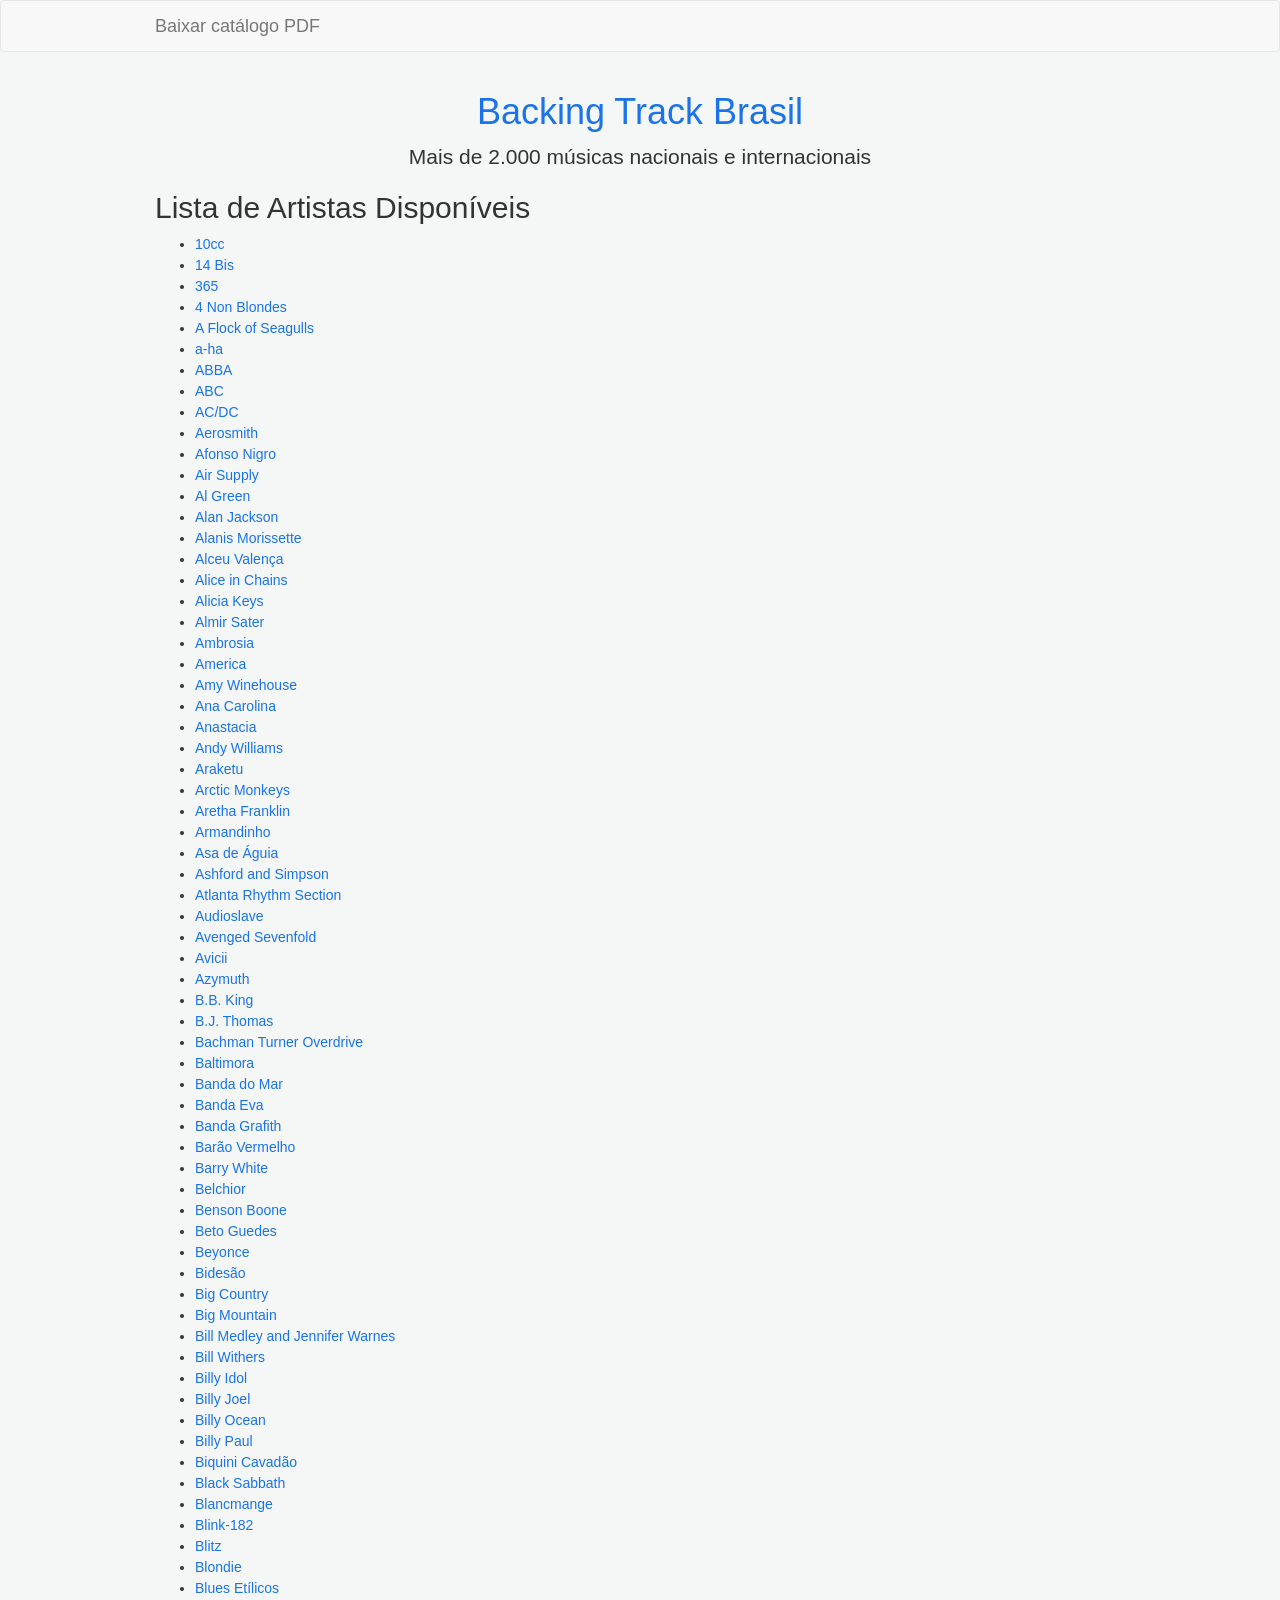
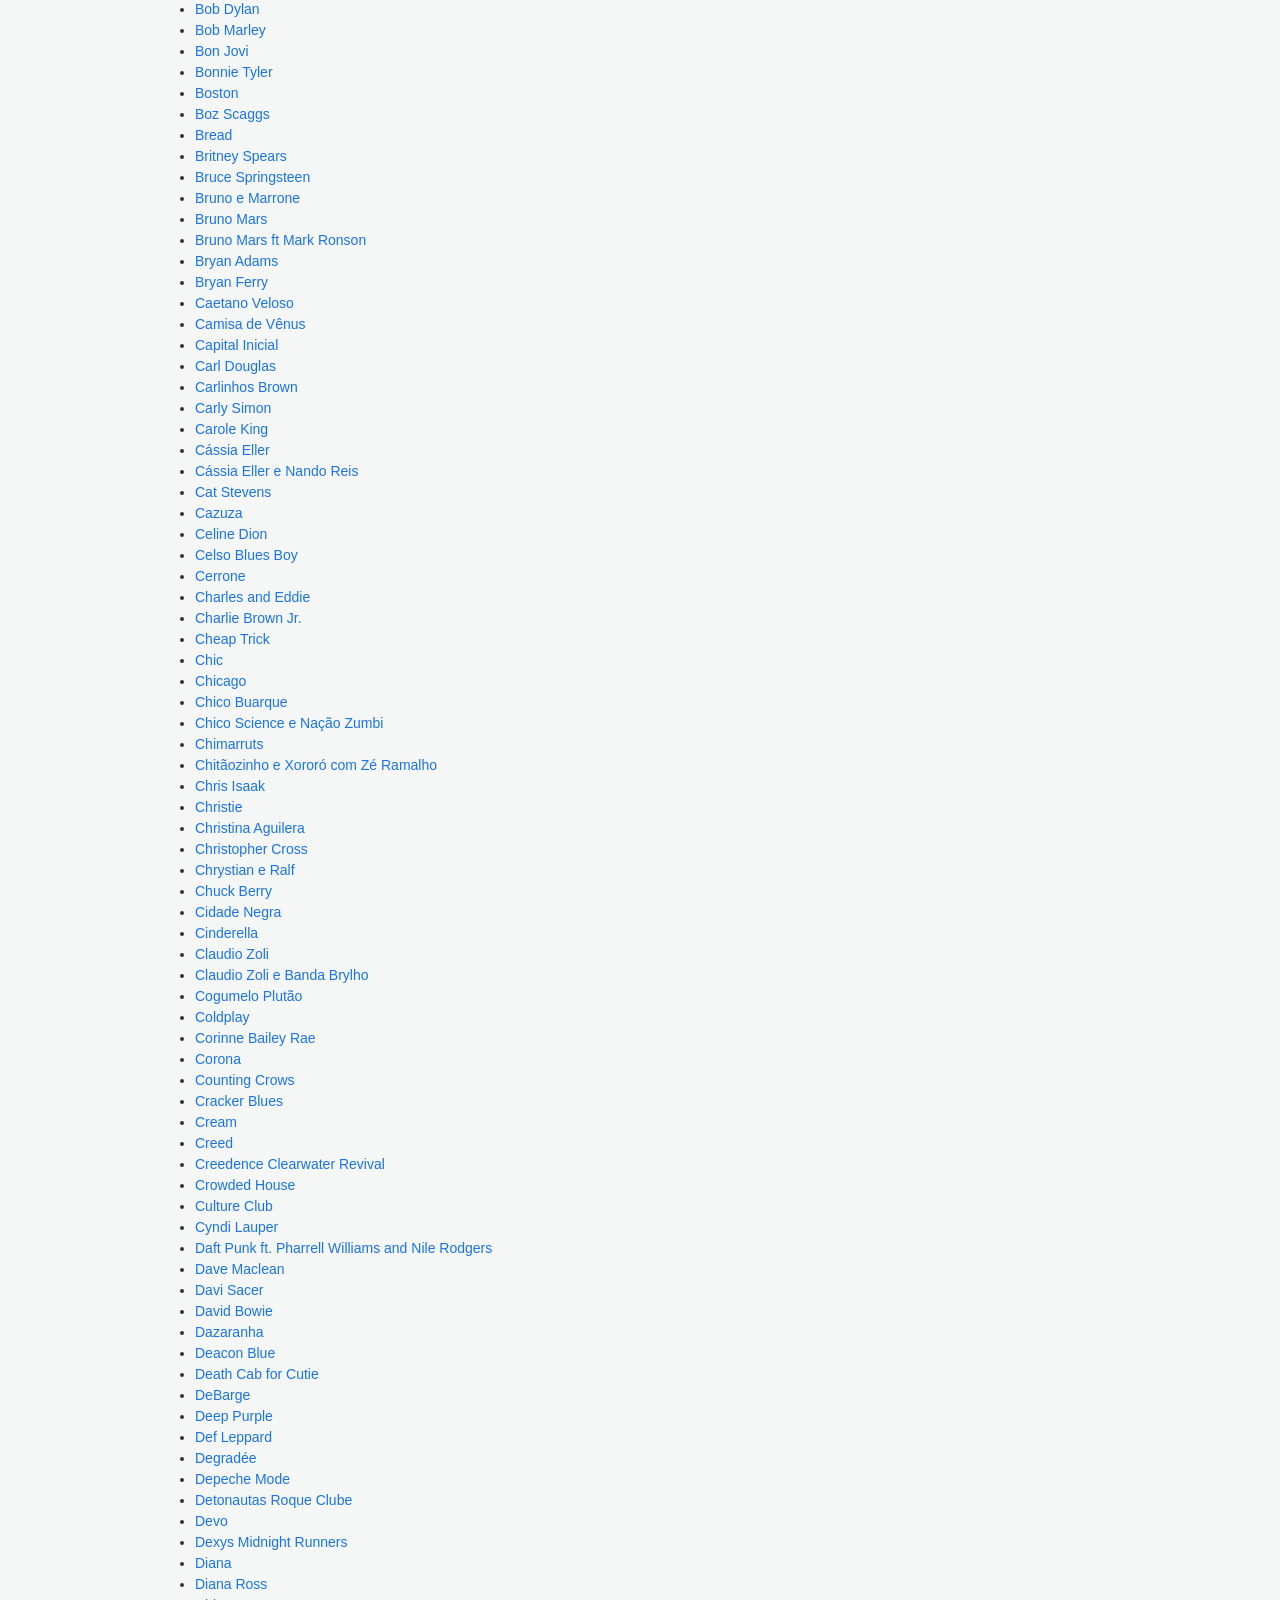
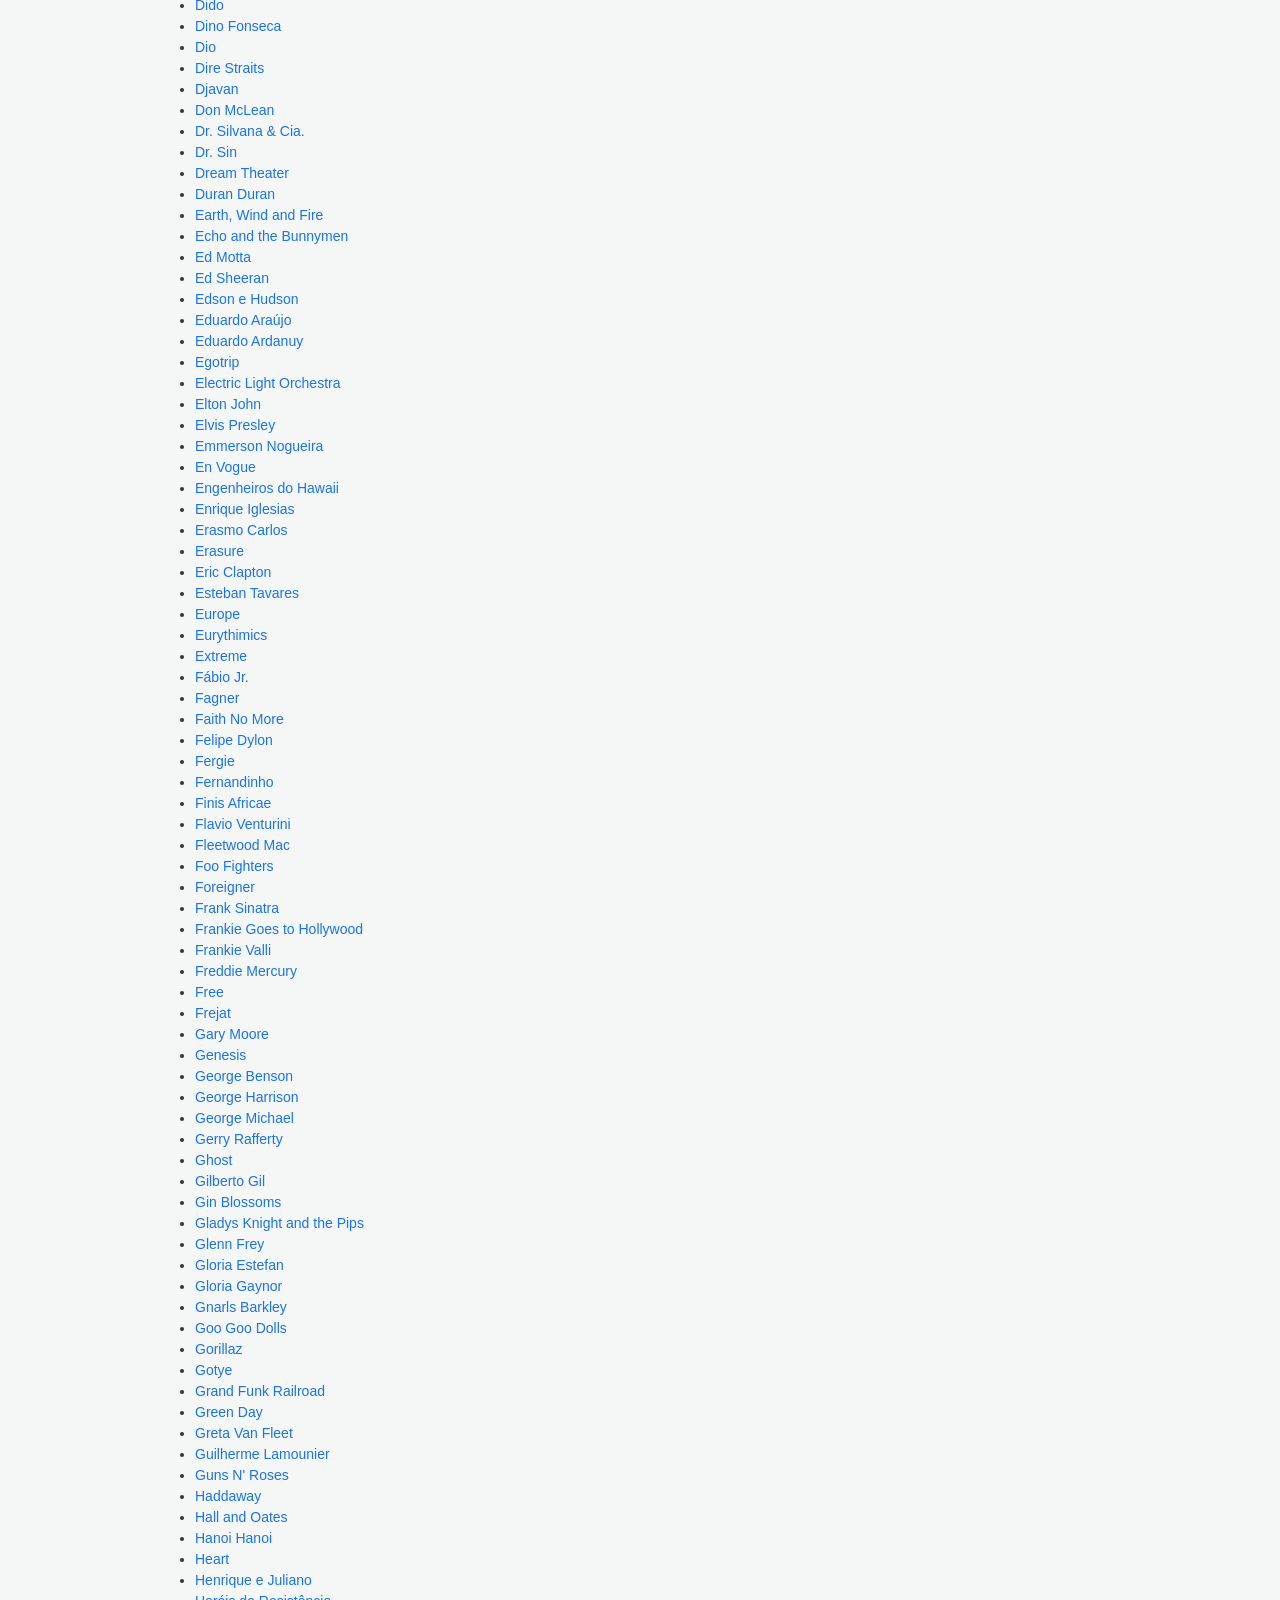
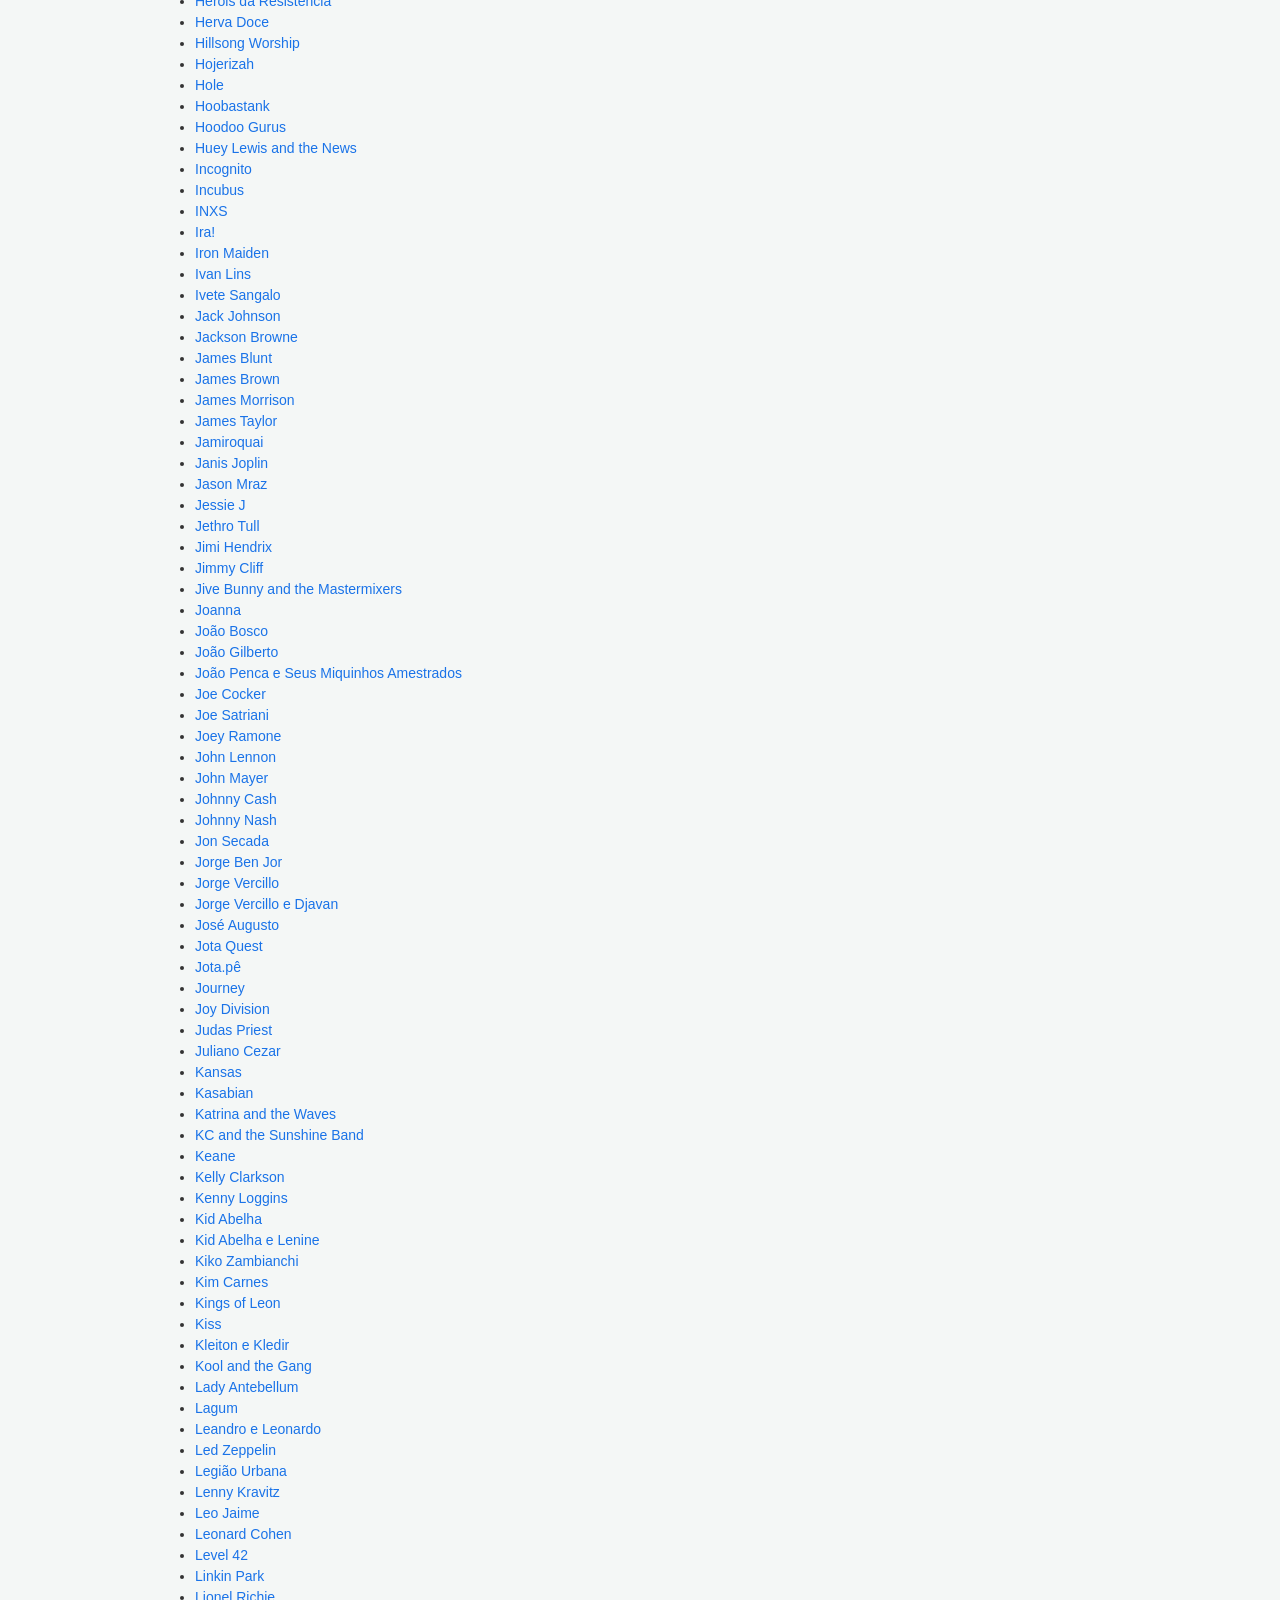
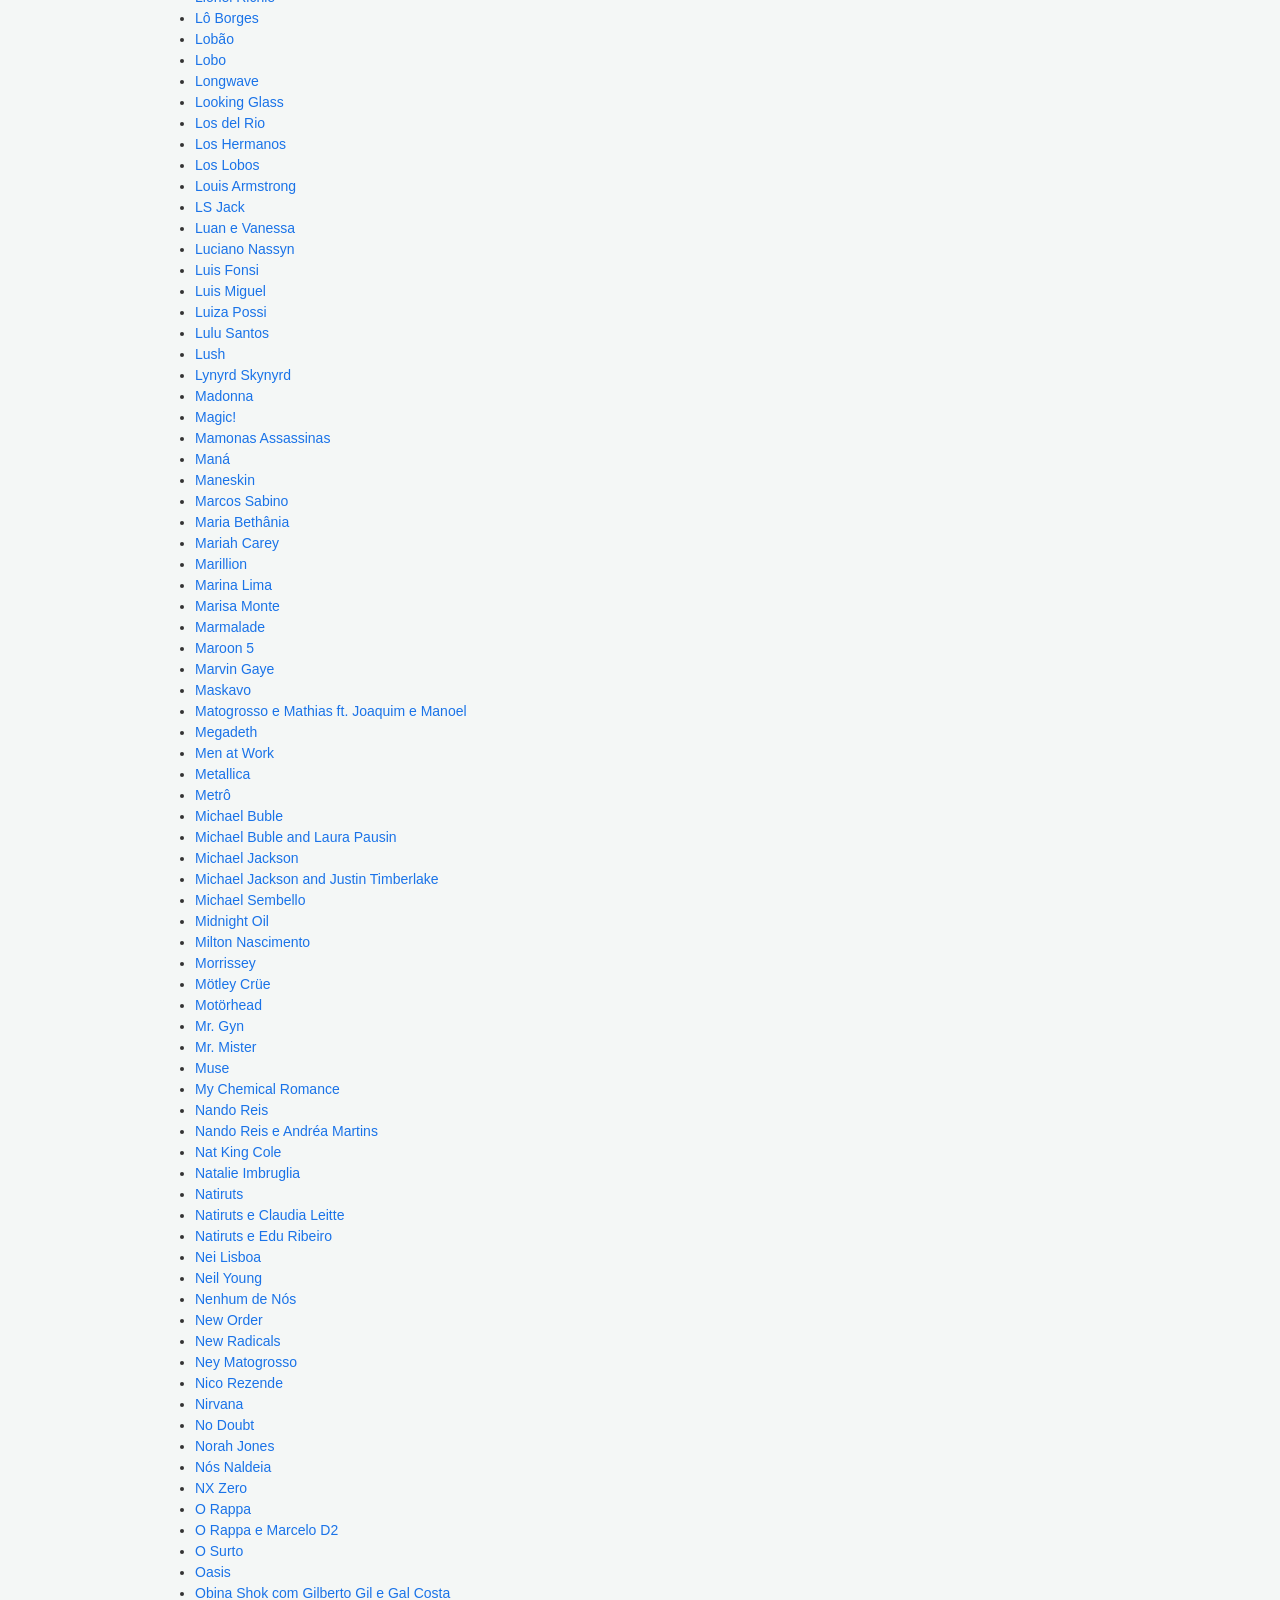
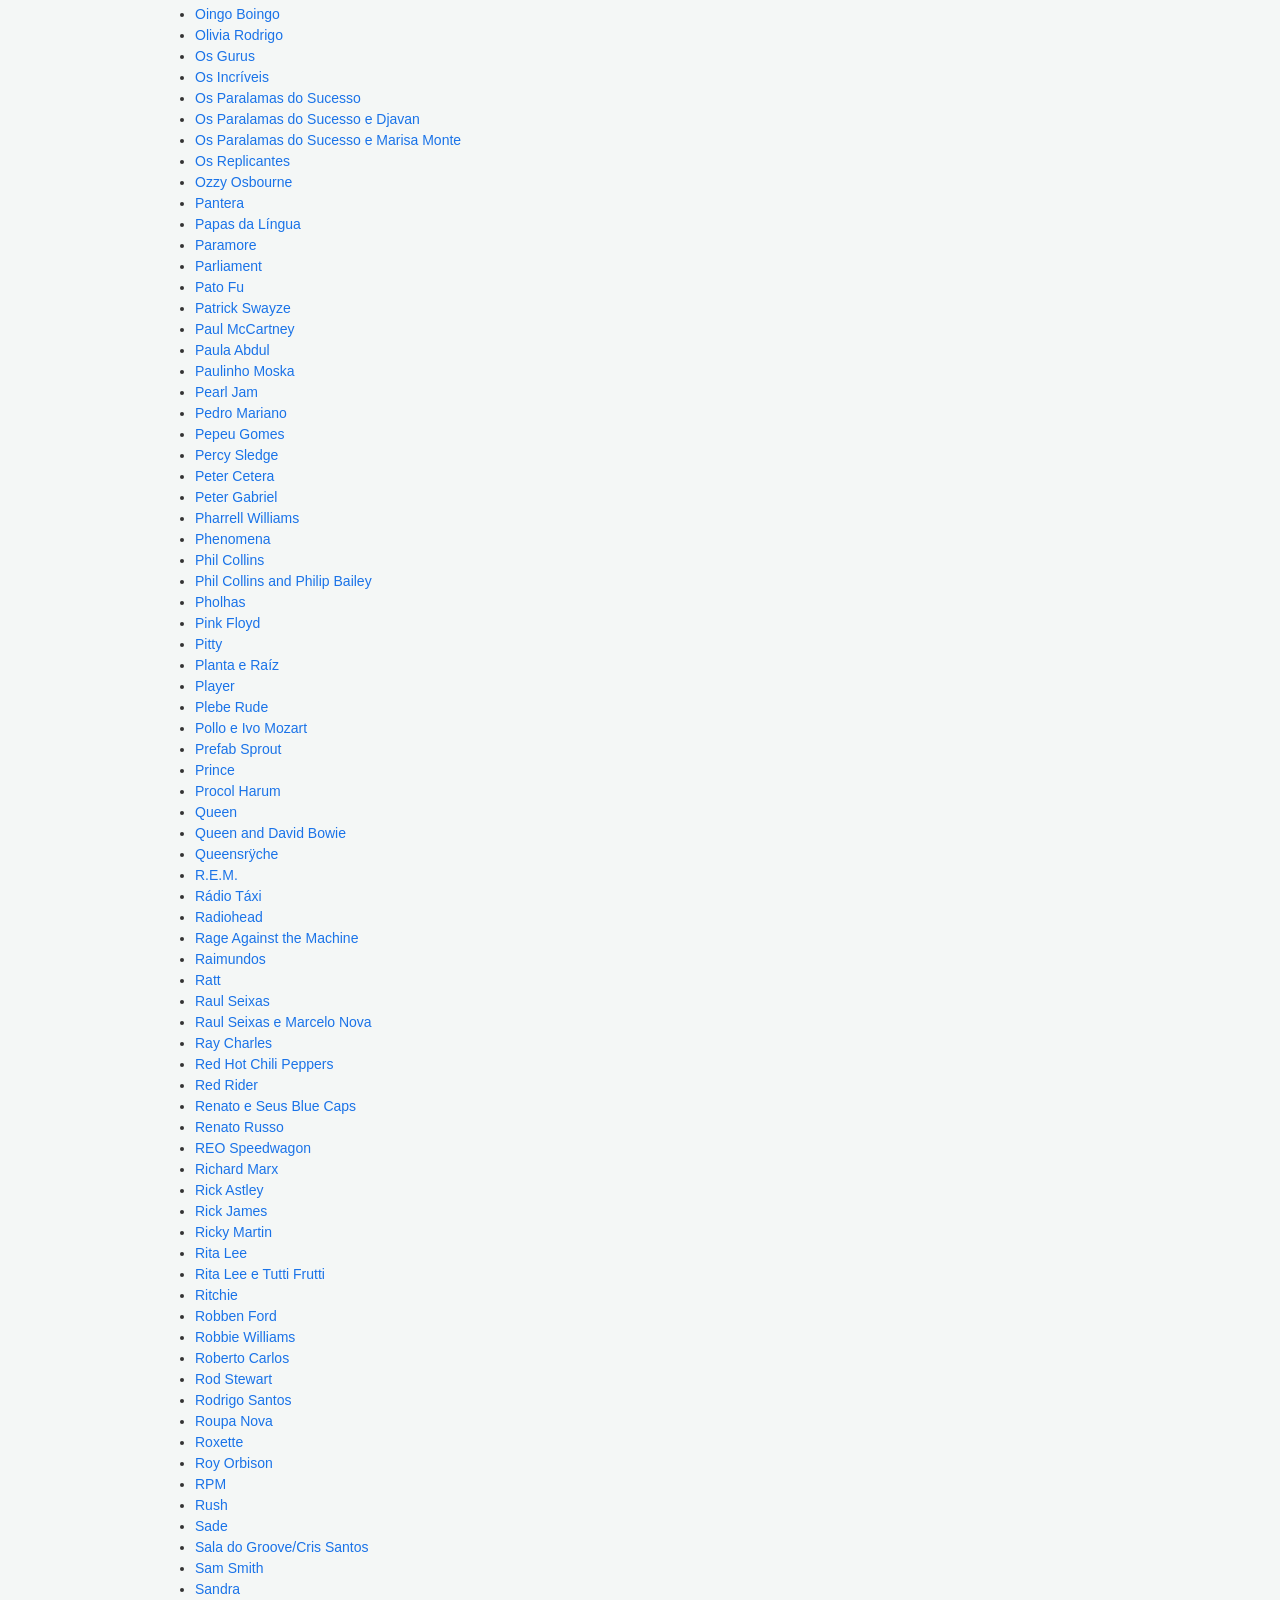
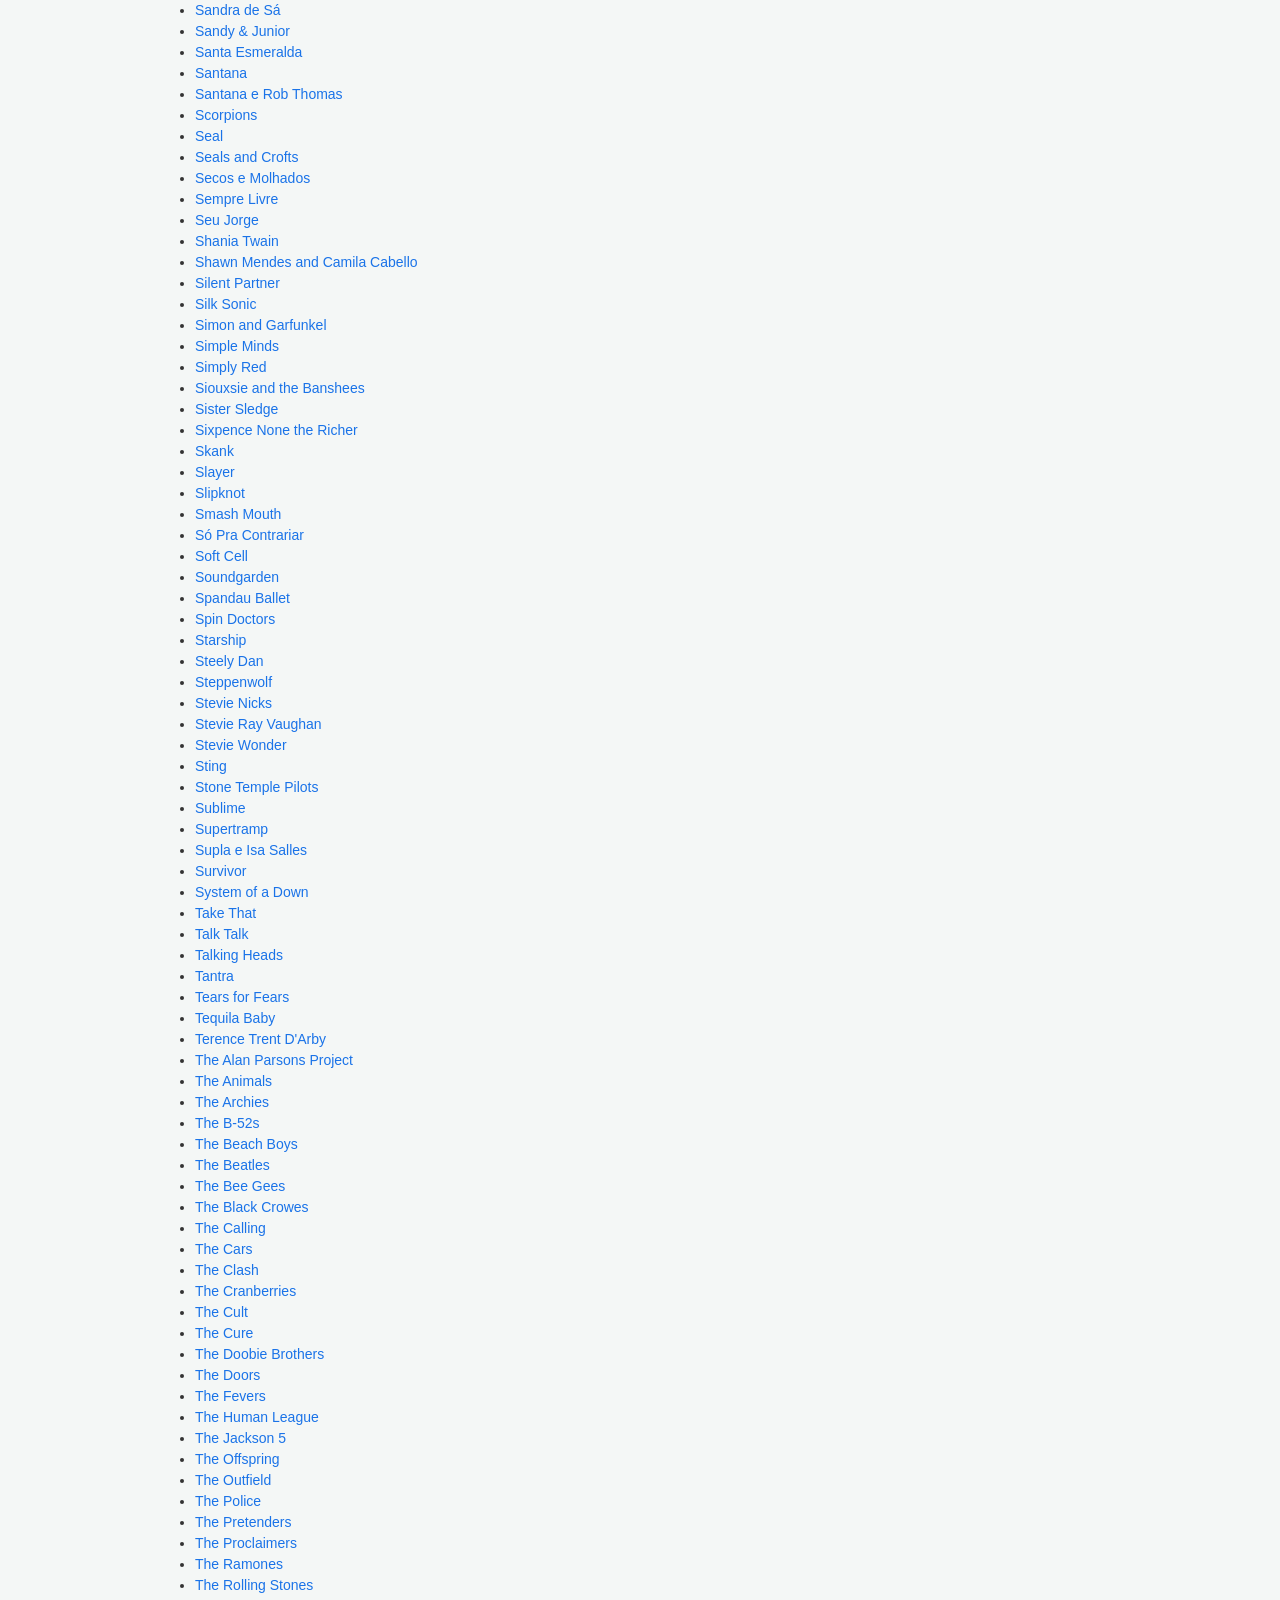
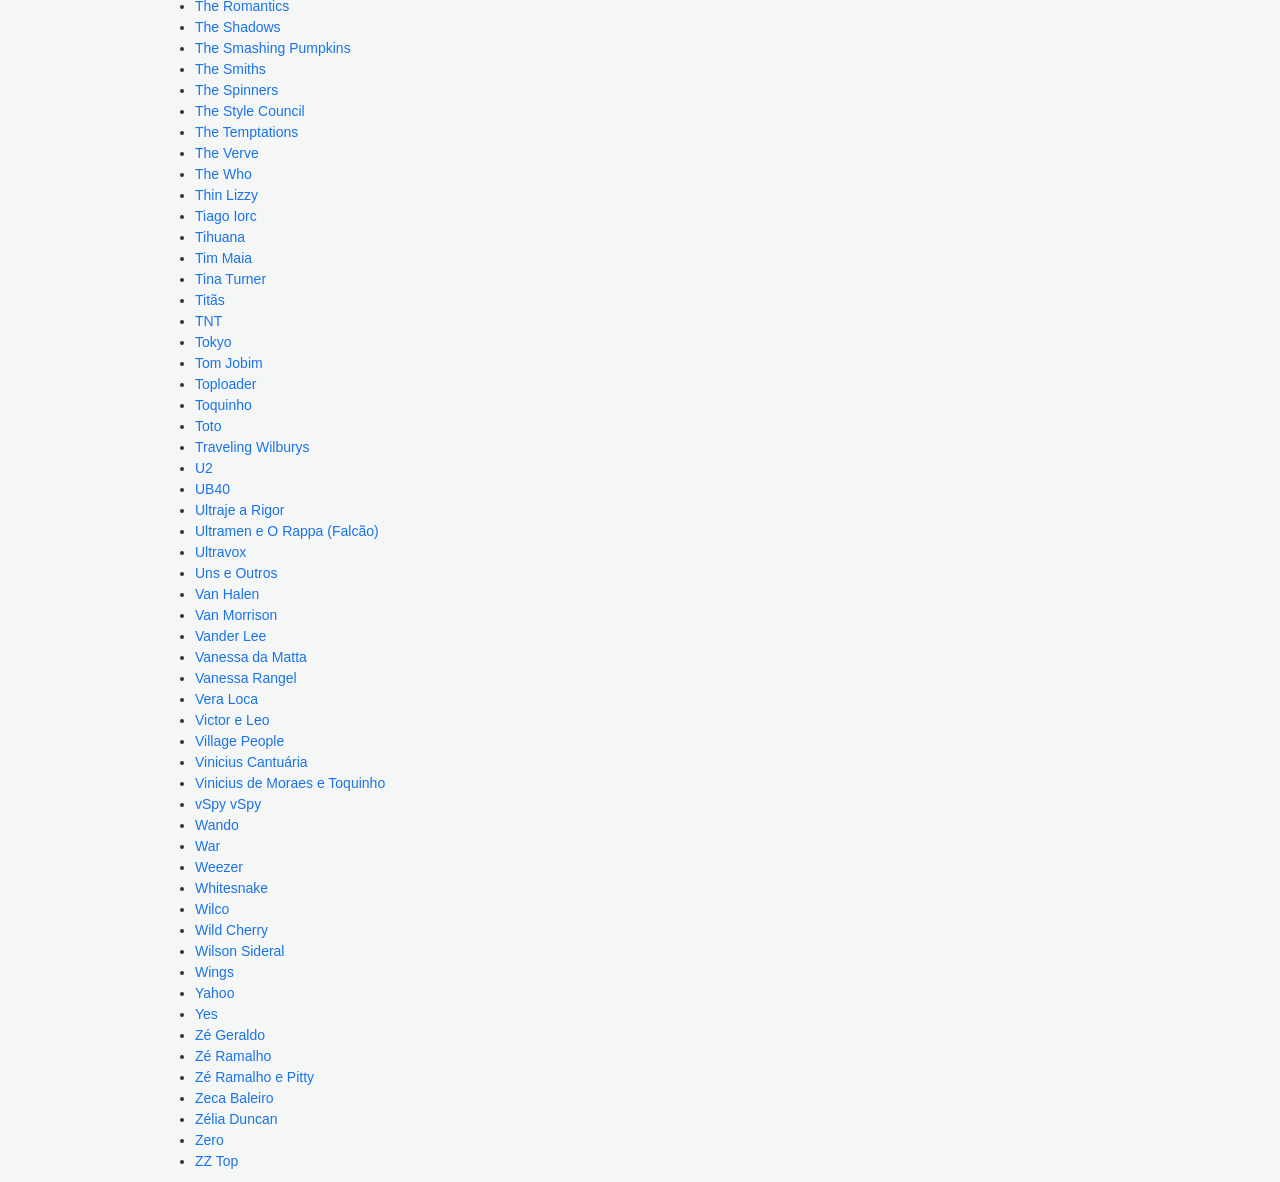
==== commit 3b33d0fb: "Update artistas.html" ====
--- a/artistas.html
+++ b/artistas.html
@@ -1,9 +1,47 @@
 <!DOCTYPE html>
 <html lang="pt-br">
-<head><meta charset="utf-8"><title>Lista de Artistas | Backing Track Brasil</title></head>
+<head>
+    <meta charset="utf-8">
+    <meta name="viewport" content="width=device-width, initial-scale=1.0">
+    <title>Lista de Artistas | Backing Track Brasil</title>
+    <meta name="description" content="Mais de 2.000 backing tracks nacionais e internacionais para guitarra e violão.">
+    <link rel="stylesheet" href="https://cdnjs.cloudflare.com/ajax/libs/twitter-bootstrap/3.4.1/css/bootstrap.min.css">
+    <link href="assets/css/style.css?v=1.7" rel="stylesheet">
+    <link href="assets/favicon.ico" rel="shortcut icon">
+    <style>
+        .floating-counter { display: none; position: fixed; bottom: 80px; right: 20px; padding: 10px 20px; background-color: #333; color: #fff; border-radius: 8px; box-shadow: 0 4px 10px rgba(0,0,0,0.3); z-index: 1000; }
+        .selected { background-color: #e0f7fa !important; }
+        .checkbox-cell { text-align: center; width: 50px; }
+        .player-btn { background: #1a73e8; border: none; width: 30px; height: 30px; border-radius: 50%; color: white; margin-right: 10px; }
+        #loading-msg { padding: 20px; font-weight: bold; color: #666; }
+    </style>
+</head>
 <body>
-    <h1>Artistas Disponíveis</h1>
+
+<nav class="navbar navbar-default">
+    <div class="container">
+        <div class="navbar-header">
+            <a href="/catalogo.pdf" class="navbar-brand">Baixar catálogo PDF</a>
+        </div>
+    </div>
+</nav>
+
+<div class="container">
+    <div class="text-center">
+        <h1><a href="/">Backing Track Brasil</a></h1>
+        <p class="lead">Mais de 2.000 músicas nacionais e internacionais</p>
+    </div>
+
+    <h2>Lista de Artistas Disponíveis</h2>
     
 <ul><li><a href='index.html?busca=10cc'>10cc</a></li><li><a href='index.html?busca=14 Bis'>14 Bis</a></li><li><a href='index.html?busca=365'>365</a></li><li><a href='index.html?busca=4 Non Blondes'>4 Non Blondes</a></li><li><a href='index.html?busca=A Flock of Seagulls'>A Flock of Seagulls</a></li><li><a href='index.html?busca=a-ha'>a-ha</a></li><li><a href='index.html?busca=ABBA'>ABBA</a></li><li><a href='index.html?busca=ABC'>ABC</a></li><li><a href='index.html?busca=AC/DC'>AC/DC</a></li><li><a href='index.html?busca=Aerosmith'>Aerosmith</a></li><li><a href='index.html?busca=Afonso Nigro'>Afonso Nigro</a></li><li><a href='index.html?busca=Air Supply'>Air Supply</a></li><li><a href='index.html?busca=Al Green'>Al Green</a></li><li><a href='index.html?busca=Alan Jackson'>Alan Jackson</a></li><li><a href='index.html?busca=Alanis Morissette'>Alanis Morissette</a></li><li><a href='index.html?busca=Alceu Valença'>Alceu Valença</a></li><li><a href='index.html?busca=Alice in Chains'>Alice in Chains</a></li><li><a href='index.html?busca=Alicia Keys'>Alicia Keys</a></li><li><a href='index.html?busca=Almir Sater'>Almir Sater</a></li><li><a href='index.html?busca=Ambrosia'>Ambrosia</a></li><li><a href='index.html?busca=America'>America</a></li><li><a href='index.html?busca=Amy Winehouse'>Amy Winehouse</a></li><li><a href='index.html?busca=Ana Carolina'>Ana Carolina</a></li><li><a href='index.html?busca=Anastacia'>Anastacia</a></li><li><a href='index.html?busca=Andy Williams'>Andy Williams</a></li><li><a href='index.html?busca=Araketu'>Araketu</a></li><li><a href='index.html?busca=Arctic Monkeys'>Arctic Monkeys</a></li><li><a href='index.html?busca=Aretha Franklin'>Aretha Franklin</a></li><li><a href='index.html?busca=Armandinho'>Armandinho</a></li><li><a href='index.html?busca=Asa de Águia'>Asa de Águia</a></li><li><a href='index.html?busca=Ashford and Simpson'>Ashford and Simpson</a></li><li><a href='index.html?busca=Atlanta Rhythm Section'>Atlanta Rhythm Section</a></li><li><a href='index.html?busca=Audioslave'>Audioslave</a></li><li><a href='index.html?busca=Avenged Sevenfold'>Avenged Sevenfold</a></li><li><a href='index.html?busca=Avicii'>Avicii</a></li><li><a href='index.html?busca=Azymuth'>Azymuth</a></li><li><a href='index.html?busca=B.B. King'>B.B. King</a></li><li><a href='index.html?busca=B.J. Thomas'>B.J. Thomas</a></li><li><a href='index.html?busca=Bachman Turner Overdrive'>Bachman Turner Overdrive</a></li><li><a href='index.html?busca=Baltimora'>Baltimora</a></li><li><a href='index.html?busca=Banda do Mar'>Banda do Mar</a></li><li><a href='index.html?busca=Banda Eva'>Banda Eva</a></li><li><a href='index.html?busca=Banda Grafith'>Banda Grafith</a></li><li><a href='index.html?busca=Barão Vermelho'>Barão Vermelho</a></li><li><a href='index.html?busca=Barry White'>Barry White</a></li><li><a href='index.html?busca=Belchior'>Belchior</a></li><li><a href='index.html?busca=Benson Boone'>Benson Boone</a></li><li><a href='index.html?busca=Beto Guedes'>Beto Guedes</a></li><li><a href='index.html?busca=Beyonce'>Beyonce</a></li><li><a href='index.html?busca=Bidesão'>Bidesão</a></li><li><a href='index.html?busca=Big Country'>Big Country</a></li><li><a href='index.html?busca=Big Mountain'>Big Mountain</a></li><li><a href='index.html?busca=Bill Medley and Jennifer Warnes'>Bill Medley and Jennifer Warnes</a></li><li><a href='index.html?busca=Bill Withers'>Bill Withers</a></li><li><a href='index.html?busca=Billy Idol'>Billy Idol</a></li><li><a href='index.html?busca=Billy Joel'>Billy Joel</a></li><li><a href='index.html?busca=Billy Ocean'>Billy Ocean</a></li><li><a href='index.html?busca=Billy Paul'>Billy Paul</a></li><li><a href='index.html?busca=Biquini Cavadão'>Biquini Cavadão</a></li><li><a href='index.html?busca=Black Sabbath'>Black Sabbath</a></li><li><a href='index.html?busca=Blancmange'>Blancmange</a></li><li><a href='index.html?busca=Blink-182'>Blink-182</a></li><li><a href='index.html?busca=Blitz'>Blitz</a></li><li><a href='index.html?busca=Blondie'>Blondie</a></li><li><a href='index.html?busca=Blues Etílicos'>Blues Etílicos</a></li><li><a href='index.html?busca=Bob Dylan'>Bob Dylan</a></li><li><a href='index.html?busca=Bob Marley'>Bob Marley</a></li><li><a href='index.html?busca=Bon Jovi'>Bon Jovi</a></li><li><a href='index.html?busca=Bonnie Tyler'>Bonnie Tyler</a></li><li><a href='index.html?busca=Boston'>Boston</a></li><li><a href='index.html?busca=Boz Scaggs'>Boz Scaggs</a></li><li><a href='index.html?busca=Bread'>Bread</a></li><li><a href='index.html?busca=Britney Spears'>Britney Spears</a></li><li><a href='index.html?busca=Bruce Springsteen'>Bruce Springsteen</a></li><li><a href='index.html?busca=Bruno e Marrone'>Bruno e Marrone</a></li><li><a href='index.html?busca=Bruno Mars'>Bruno Mars</a></li><li><a href='index.html?busca=Bruno Mars ft Mark Ronson'>Bruno Mars ft Mark Ronson</a></li><li><a href='index.html?busca=Bryan Adams'>Bryan Adams</a></li><li><a href='index.html?busca=Bryan Ferry'>Bryan Ferry</a></li><li><a href='index.html?busca=Caetano Veloso'>Caetano Veloso</a></li><li><a href='index.html?busca=Camisa de Vênus'>Camisa de Vênus</a></li><li><a href='index.html?busca=Capital Inicial'>Capital Inicial</a></li><li><a href='index.html?busca=Carl Douglas'>Carl Douglas</a></li><li><a href='index.html?busca=Carlinhos Brown'>Carlinhos Brown</a></li><li><a href='index.html?busca=Carly Simon'>Carly Simon</a></li><li><a href='index.html?busca=Carole King'>Carole King</a></li><li><a href='index.html?busca=Cássia Eller'>Cássia Eller</a></li><li><a href='index.html?busca=Cássia Eller e Nando Reis'>Cássia Eller e Nando Reis</a></li><li><a href='index.html?busca=Cat Stevens'>Cat Stevens</a></li><li><a href='index.html?busca=Cazuza'>Cazuza</a></li><li><a href='index.html?busca=Celine Dion'>Celine Dion</a></li><li><a href='index.html?busca=Celso Blues Boy'>Celso Blues Boy</a></li><li><a href='index.html?busca=Cerrone'>Cerrone</a></li><li><a href='index.html?busca=Charles and Eddie'>Charles and Eddie</a></li><li><a href='index.html?busca=Charlie Brown Jr.'>Charlie Brown Jr.</a></li><li><a href='index.html?busca=Cheap Trick'>Cheap Trick</a></li><li><a href='index.html?busca=Chic'>Chic</a></li><li><a href='index.html?busca=Chicago'>Chicago</a></li><li><a href='index.html?busca=Chico Buarque'>Chico Buarque</a></li><li><a href='index.html?busca=Chico Science e Nação Zumbi'>Chico Science e Nação Zumbi</a></li><li><a href='index.html?busca=Chimarruts'>Chimarruts</a></li><li><a href='index.html?busca=Chitãozinho e Xororó com Zé Ramalho'>Chitãozinho e Xororó com Zé Ramalho</a></li><li><a href='index.html?busca=Chris Isaak'>Chris Isaak</a></li><li><a href='index.html?busca=Christie'>Christie</a></li><li><a href='index.html?busca=Christina Aguilera'>Christina Aguilera</a></li><li><a href='index.html?busca=Christopher Cross'>Christopher Cross</a></li><li><a href='index.html?busca=Chrystian e Ralf'>Chrystian e Ralf</a></li><li><a href='index.html?busca=Chuck Berry'>Chuck Berry</a></li><li><a href='index.html?busca=Cidade Negra'>Cidade Negra</a></li><li><a href='index.html?busca=Cinderella'>Cinderella</a></li><li><a href='index.html?busca=Claudio Zoli'>Claudio Zoli</a></li><li><a href='index.html?busca=Claudio Zoli e Banda Brylho'>Claudio Zoli e Banda Brylho</a></li><li><a href='index.html?busca=Cogumelo Plutão'>Cogumelo Plutão</a></li><li><a href='index.html?busca=Coldplay'>Coldplay</a></li><li><a href='index.html?busca=Corinne Bailey Rae'>Corinne Bailey Rae</a></li><li><a href='index.html?busca=Corona'>Corona</a></li><li><a href='index.html?busca=Counting Crows'>Counting Crows</a></li><li><a href='index.html?busca=Cracker Blues'>Cracker Blues</a></li><li><a href='index.html?busca=Cream'>Cream</a></li><li><a href='index.html?busca=Creed'>Creed</a></li><li><a href='index.html?busca=Creedence Clearwater Revival'>Creedence Clearwater Revival</a></li><li><a href='index.html?busca=Crowded House'>Crowded House</a></li><li><a href='index.html?busca=Culture Club'>Culture Club</a></li><li><a href='index.html?busca=Cyndi Lauper'>Cyndi Lauper</a></li><li><a href='index.html?busca=Daft Punk ft. Pharrell Williams and Nile Rodgers'>Daft Punk ft. Pharrell Williams and Nile Rodgers</a></li><li><a href='index.html?busca=Dave Maclean'>Dave Maclean</a></li><li><a href='index.html?busca=Davi Sacer'>Davi Sacer</a></li><li><a href='index.html?busca=David Bowie'>David Bowie</a></li><li><a href='index.html?busca=Dazaranha'>Dazaranha</a></li><li><a href='index.html?busca=Deacon Blue'>Deacon Blue</a></li><li><a href='index.html?busca=Death Cab for Cutie'>Death Cab for Cutie</a></li><li><a href='index.html?busca=DeBarge'>DeBarge</a></li><li><a href='index.html?busca=Deep Purple'>Deep Purple</a></li><li><a href='index.html?busca=Def Leppard'>Def Leppard</a></li><li><a href='index.html?busca=Degradée'>Degradée</a></li><li><a href='index.html?busca=Depeche Mode'>Depeche Mode</a></li><li><a href='index.html?busca=Detonautas Roque Clube'>Detonautas Roque Clube</a></li><li><a href='index.html?busca=Devo'>Devo</a></li><li><a href='index.html?busca=Dexys Midnight Runners'>Dexys Midnight Runners</a></li><li><a href='index.html?busca=Diana'>Diana</a></li><li><a href='index.html?busca=Diana Ross'>Diana Ross</a></li><li><a href='index.html?busca=Dido'>Dido</a></li><li><a href='index.html?busca=Dino Fonseca'>Dino Fonseca</a></li><li><a href='index.html?busca=Dio'>Dio</a></li><li><a href='index.html?busca=Dire Straits'>Dire Straits</a></li><li><a href='index.html?busca=Djavan'>Djavan</a></li><li><a href='index.html?busca=Don McLean'>Don McLean</a></li><li><a href='index.html?busca=Dr. Silvana &amp; Cia.'>Dr. Silvana &amp; Cia.</a></li><li><a href='index.html?busca=Dr. Sin'>Dr. Sin</a></li><li><a href='index.html?busca=Dream Theater'>Dream Theater</a></li><li><a href='index.html?busca=Duran Duran'>Duran Duran</a></li><li><a href='index.html?busca=Earth, Wind and Fire'>Earth, Wind and Fire</a></li><li><a href='index.html?busca=Echo and the Bunnymen'>Echo and the Bunnymen</a></li><li><a href='index.html?busca=Ed Motta'>Ed Motta</a></li><li><a href='index.html?busca=Ed Sheeran'>Ed Sheeran</a></li><li><a href='index.html?busca=Edson e Hudson'>Edson e Hudson</a></li><li><a href='index.html?busca=Eduardo Araújo'>Eduardo Araújo</a></li><li><a href='index.html?busca=Eduardo Ardanuy'>Eduardo Ardanuy</a></li><li><a href='index.html?busca=Egotrip'>Egotrip</a></li><li><a href='index.html?busca=Electric Light Orchestra'>Electric Light Orchestra</a></li><li><a href='index.html?busca=Elton John'>Elton John</a></li><li><a href='index.html?busca=Elvis Presley'>Elvis Presley</a></li><li><a href='index.html?busca=Emmerson Nogueira'>Emmerson Nogueira</a></li><li><a href='index.html?busca=En Vogue'>En Vogue</a></li><li><a href='index.html?busca=Engenheiros do Hawaii'>Engenheiros do Hawaii</a></li><li><a href='index.html?busca=Enrique Iglesias'>Enrique Iglesias</a></li><li><a href='index.html?busca=Erasmo Carlos'>Erasmo Carlos</a></li><li><a href='index.html?busca=Erasure'>Erasure</a></li><li><a href='index.html?busca=Eric Clapton'>Eric Clapton</a></li><li><a href='index.html?busca=Esteban Tavares'>Esteban Tavares</a></li><li><a href='index.html?busca=Europe'>Europe</a></li><li><a href='index.html?busca=Eurythimics'>Eurythimics</a></li><li><a href='index.html?busca=Extreme'>Extreme</a></li><li><a href='index.html?busca=Fábio Jr.'>Fábio Jr.</a></li><li><a href='index.html?busca=Fagner'>Fagner</a></li><li><a href='index.html?busca=Faith No More'>Faith No More</a></li><li><a href='index.html?busca=Felipe Dylon'>Felipe Dylon</a></li><li><a href='index.html?busca=Fergie'>Fergie</a></li><li><a href='index.html?busca=Fernandinho'>Fernandinho</a></li><li><a href='index.html?busca=Finis Africae'>Finis Africae</a></li><li><a href='index.html?busca=Flavio Venturini'>Flavio Venturini</a></li><li><a href='index.html?busca=Fleetwood Mac'>Fleetwood Mac</a></li><li><a href='index.html?busca=Foo Fighters'>Foo Fighters</a></li><li><a href='index.html?busca=Foreigner'>Foreigner</a></li><li><a href='index.html?busca=Frank Sinatra'>Frank Sinatra</a></li><li><a href='index.html?busca=Frankie Goes to Hollywood'>Frankie Goes to Hollywood</a></li><li><a href='index.html?busca=Frankie Valli'>Frankie Valli</a></li><li><a href='index.html?busca=Freddie Mercury'>Freddie Mercury</a></li><li><a href='index.html?busca=Free'>Free</a></li><li><a href='index.html?busca=Frejat'>Frejat</a></li><li><a href='index.html?busca=Gary Moore'>Gary Moore</a></li><li><a href='index.html?busca=Genesis'>Genesis</a></li><li><a href='index.html?busca=George Benson'>George Benson</a></li><li><a href='index.html?busca=George Harrison'>George Harrison</a></li><li><a href='index.html?busca=George Michael'>George Michael</a></li><li><a href='index.html?busca=Gerry Rafferty'>Gerry Rafferty</a></li><li><a href='index.html?busca=Ghost'>Ghost</a></li><li><a href='index.html?busca=Gilberto Gil'>Gilberto Gil</a></li><li><a href='index.html?busca=Gin Blossoms'>Gin Blossoms</a></li><li><a href='index.html?busca=Gladys Knight and the Pips'>Gladys Knight and the Pips</a></li><li><a href='index.html?busca=Glenn Frey'>Glenn Frey</a></li><li><a href='index.html?busca=Gloria Estefan'>Gloria Estefan</a></li><li><a href='index.html?busca=Gloria Gaynor'>Gloria Gaynor</a></li><li><a href='index.html?busca=Gnarls Barkley'>Gnarls Barkley</a></li><li><a href='index.html?busca=Goo Goo Dolls'>Goo Goo Dolls</a></li><li><a href='index.html?busca=Gorillaz'>Gorillaz</a></li><li><a href='index.html?busca=Gotye'>Gotye</a></li><li><a href='index.html?busca=Grand Funk Railroad'>Grand Funk Railroad</a></li><li><a href='index.html?busca=Green Day'>Green Day</a></li><li><a href='index.html?busca=Greta Van Fleet'>Greta Van Fleet</a></li><li><a href='index.html?busca=Guilherme Lamounier'>Guilherme Lamounier</a></li><li><a href='index.html?busca=Guns N&#039; Roses'>Guns N&#039; Roses</a></li><li><a href='index.html?busca=Haddaway'>Haddaway</a></li><li><a href='index.html?busca=Hall and Oates'>Hall and Oates</a></li><li><a href='index.html?busca=Hanoi Hanoi'>Hanoi Hanoi</a></li><li><a href='index.html?busca=Heart'>Heart</a></li><li><a href='index.html?busca=Henrique e Juliano'>Henrique e Juliano</a></li><li><a href='index.html?busca=Heróis da Resistência'>Heróis da Resistência</a></li><li><a href='index.html?busca=Herva Doce'>Herva Doce</a></li><li><a href='index.html?busca=Hillsong Worship'>Hillsong Worship</a></li><li><a href='index.html?busca=Hojerizah'>Hojerizah</a></li><li><a href='index.html?busca=Hole'>Hole</a></li><li><a href='index.html?busca=Hoobastank'>Hoobastank</a></li><li><a href='index.html?busca=Hoodoo Gurus'>Hoodoo Gurus</a></li><li><a href='index.html?busca=Huey Lewis and the News'>Huey Lewis and the News</a></li><li><a href='index.html?busca=Incognito'>Incognito</a></li><li><a href='index.html?busca=Incubus'>Incubus</a></li><li><a href='index.html?busca=INXS'>INXS</a></li><li><a href='index.html?busca=Ira!'>Ira!</a></li><li><a href='index.html?busca=Iron Maiden'>Iron Maiden</a></li><li><a href='index.html?busca=Ivan Lins'>Ivan Lins</a></li><li><a href='index.html?busca=Ivete Sangalo'>Ivete Sangalo</a></li><li><a href='index.html?busca=Jack Johnson'>Jack Johnson</a></li><li><a href='index.html?busca=Jackson Browne'>Jackson Browne</a></li><li><a href='index.html?busca=James Blunt'>James Blunt</a></li><li><a href='index.html?busca=James Brown'>James Brown</a></li><li><a href='index.html?busca=James Morrison'>James Morrison</a></li><li><a href='index.html?busca=James Taylor'>James Taylor</a></li><li><a href='index.html?busca=Jamiroquai'>Jamiroquai</a></li><li><a href='index.html?busca=Janis Joplin'>Janis Joplin</a></li><li><a href='index.html?busca=Jason Mraz'>Jason Mraz</a></li><li><a href='index.html?busca=Jessie J'>Jessie J</a></li><li><a href='index.html?busca=Jethro Tull'>Jethro Tull</a></li><li><a href='index.html?busca=Jimi Hendrix'>Jimi Hendrix</a></li><li><a href='index.html?busca=Jimmy Cliff'>Jimmy Cliff</a></li><li><a href='index.html?busca=Jive Bunny and the Mastermixers'>Jive Bunny and the Mastermixers</a></li><li><a href='index.html?busca=Joanna'>Joanna</a></li><li><a href='index.html?busca=João Bosco'>João Bosco</a></li><li><a href='index.html?busca=João Gilberto'>João Gilberto</a></li><li><a href='index.html?busca=João Penca e Seus Miquinhos Amestrados'>João Penca e Seus Miquinhos Amestrados</a></li><li><a href='index.html?busca=Joe Cocker'>Joe Cocker</a></li><li><a href='index.html?busca=Joe Satriani'>Joe Satriani</a></li><li><a href='index.html?busca=Joey Ramone'>Joey Ramone</a></li><li><a href='index.html?busca=John Lennon'>John Lennon</a></li><li><a href='index.html?busca=John Mayer'>John Mayer</a></li><li><a href='index.html?busca=Johnny Cash'>Johnny Cash</a></li><li><a href='index.html?busca=Johnny Nash'>Johnny Nash</a></li><li><a href='index.html?busca=Jon Secada'>Jon Secada</a></li><li><a href='index.html?busca=Jorge Ben Jor'>Jorge Ben Jor</a></li><li><a href='index.html?busca=Jorge Vercillo'>Jorge Vercillo</a></li><li><a href='index.html?busca=Jorge Vercillo e Djavan'>Jorge Vercillo e Djavan</a></li><li><a href='index.html?busca=José Augusto'>José Augusto</a></li><li><a href='index.html?busca=Jota Quest'>Jota Quest</a></li><li><a href='index.html?busca=Jota.pê'>Jota.pê</a></li><li><a href='index.html?busca=Journey'>Journey</a></li><li><a href='index.html?busca=Joy Division'>Joy Division</a></li><li><a href='index.html?busca=Judas Priest'>Judas Priest</a></li><li><a href='index.html?busca=Juliano Cezar'>Juliano Cezar</a></li><li><a href='index.html?busca=Kansas'>Kansas</a></li><li><a href='index.html?busca=Kasabian'>Kasabian</a></li><li><a href='index.html?busca=Katrina and the Waves'>Katrina and the Waves</a></li><li><a href='index.html?busca=KC and the Sunshine Band'>KC and the Sunshine Band</a></li><li><a href='index.html?busca=Keane'>Keane</a></li><li><a href='index.html?busca=Kelly Clarkson'>Kelly Clarkson</a></li><li><a href='index.html?busca=Kenny Loggins'>Kenny Loggins</a></li><li><a href='index.html?busca=Kid Abelha'>Kid Abelha</a></li><li><a href='index.html?busca=Kid Abelha e Lenine'>Kid Abelha e Lenine</a></li><li><a href='index.html?busca=Kiko Zambianchi'>Kiko Zambianchi</a></li><li><a href='index.html?busca=Kim Carnes'>Kim Carnes</a></li><li><a href='index.html?busca=Kings of Leon'>Kings of Leon</a></li><li><a href='index.html?busca=Kiss'>Kiss</a></li><li><a href='index.html?busca=Kleiton e Kledir'>Kleiton e Kledir</a></li><li><a href='index.html?busca=Kool and the Gang'>Kool and the Gang</a></li><li><a href='index.html?busca=Lady Antebellum'>Lady Antebellum</a></li><li><a href='index.html?busca=Lagum'>Lagum</a></li><li><a href='index.html?busca=Leandro e Leonardo'>Leandro e Leonardo</a></li><li><a href='index.html?busca=Led Zeppelin'>Led Zeppelin</a></li><li><a href='index.html?busca=Legião Urbana'>Legião Urbana</a></li><li><a href='index.html?busca=Lenny Kravitz'>Lenny Kravitz</a></li><li><a href='index.html?busca=Leo Jaime'>Leo Jaime</a></li><li><a href='index.html?busca=Leonard Cohen'>Leonard Cohen</a></li><li><a href='index.html?busca=Level 42'>Level 42</a></li><li><a href='index.html?busca=Linkin Park'>Linkin Park</a></li><li><a href='index.html?busca=Lionel Richie'>Lionel Richie</a></li><li><a href='index.html?busca=Lô Borges'>Lô Borges</a></li><li><a href='index.html?busca=Lobão'>Lobão</a></li><li><a href='index.html?busca=Lobo'>Lobo</a></li><li><a href='index.html?busca=Longwave'>Longwave</a></li><li><a href='index.html?busca=Looking Glass'>Looking Glass</a></li><li><a href='index.html?busca=Los del Rio'>Los del Rio</a></li><li><a href='index.html?busca=Los Hermanos'>Los Hermanos</a></li><li><a href='index.html?busca=Los Lobos'>Los Lobos</a></li><li><a href='index.html?busca=Louis Armstrong'>Louis Armstrong</a></li><li><a href='index.html?busca=LS Jack'>LS Jack</a></li><li><a href='index.html?busca=Luan e Vanessa'>Luan e Vanessa</a></li><li><a href='index.html?busca=Luciano Nassyn'>Luciano Nassyn</a></li><li><a href='index.html?busca=Luis Fonsi'>Luis Fonsi</a></li><li><a href='index.html?busca=Luis Miguel'>Luis Miguel</a></li><li><a href='index.html?busca=Luiza Possi'>Luiza Possi</a></li><li><a href='index.html?busca=Lulu Santos'>Lulu Santos</a></li><li><a href='index.html?busca=Lush'>Lush</a></li><li><a href='index.html?busca=Lynyrd Skynyrd'>Lynyrd Skynyrd</a></li><li><a href='index.html?busca=Madonna'>Madonna</a></li><li><a href='index.html?busca=Magic!'>Magic!</a></li><li><a href='index.html?busca=Mamonas Assassinas'>Mamonas Assassinas</a></li><li><a href='index.html?busca=Maná'>Maná</a></li><li><a href='index.html?busca=Maneskin'>Maneskin</a></li><li><a href='index.html?busca=Marcos Sabino'>Marcos Sabino</a></li><li><a href='index.html?busca=Maria Bethânia'>Maria Bethânia</a></li><li><a href='index.html?busca=Mariah Carey'>Mariah Carey</a></li><li><a href='index.html?busca=Marillion'>Marillion</a></li><li><a href='index.html?busca=Marina Lima'>Marina Lima</a></li><li><a href='index.html?busca=Marisa Monte'>Marisa Monte</a></li><li><a href='index.html?busca=Marmalade'>Marmalade</a></li><li><a href='index.html?busca=Maroon 5'>Maroon 5</a></li><li><a href='index.html?busca=Marvin Gaye'>Marvin Gaye</a></li><li><a href='index.html?busca=Maskavo'>Maskavo</a></li><li><a href='index.html?busca=Matogrosso e Mathias ft. Joaquim e Manoel'>Matogrosso e Mathias ft. Joaquim e Manoel</a></li><li><a href='index.html?busca=Megadeth'>Megadeth</a></li><li><a href='index.html?busca=Men at Work'>Men at Work</a></li><li><a href='index.html?busca=Metallica'>Metallica</a></li><li><a href='index.html?busca=Metrô'>Metrô</a></li><li><a href='index.html?busca=Michael Buble'>Michael Buble</a></li><li><a href='index.html?busca=Michael Buble and Laura Pausin'>Michael Buble and Laura Pausin</a></li><li><a href='index.html?busca=Michael Jackson'>Michael Jackson</a></li><li><a href='index.html?busca=Michael Jackson and Justin Timberlake'>Michael Jackson and Justin Timberlake</a></li><li><a href='index.html?busca=Michael Sembello'>Michael Sembello</a></li><li><a href='index.html?busca=Midnight Oil'>Midnight Oil</a></li><li><a href='index.html?busca=Milton Nascimento'>Milton Nascimento</a></li><li><a href='index.html?busca=Morrissey'>Morrissey</a></li><li><a href='index.html?busca=Mötley Crüe'>Mötley Crüe</a></li><li><a href='index.html?busca=Motörhead'>Motörhead</a></li><li><a href='index.html?busca=Mr. Gyn'>Mr. Gyn</a></li><li><a href='index.html?busca=Mr. Mister'>Mr. Mister</a></li><li><a href='index.html?busca=Muse'>Muse</a></li><li><a href='index.html?busca=My Chemical Romance'>My Chemical Romance</a></li><li><a href='index.html?busca=Nando Reis'>Nando Reis</a></li><li><a href='index.html?busca=Nando Reis e Andréa Martins'>Nando Reis e Andréa Martins</a></li><li><a href='index.html?busca=Nat King Cole'>Nat King Cole</a></li><li><a href='index.html?busca=Natalie Imbruglia'>Natalie Imbruglia</a></li><li><a href='index.html?busca=Natiruts'>Natiruts</a></li><li><a href='index.html?busca=Natiruts e Claudia Leitte'>Natiruts e Claudia Leitte</a></li><li><a href='index.html?busca=Natiruts e Edu Ribeiro'>Natiruts e Edu Ribeiro</a></li><li><a href='index.html?busca=Nei Lisboa'>Nei Lisboa</a></li><li><a href='index.html?busca=Neil Young'>Neil Young</a></li><li><a href='index.html?busca=Nenhum de Nós'>Nenhum de Nós</a></li><li><a href='index.html?busca=New Order'>New Order</a></li><li><a href='index.html?busca=New Radicals'>New Radicals</a></li><li><a href='index.html?busca=Ney Matogrosso'>Ney Matogrosso</a></li><li><a href='index.html?busca=Nico Rezende'>Nico Rezende</a></li><li><a href='index.html?busca=Nirvana'>Nirvana</a></li><li><a href='index.html?busca=No Doubt'>No Doubt</a></li><li><a href='index.html?busca=Norah Jones'>Norah Jones</a></li><li><a href='index.html?busca=Nós Naldeia'>Nós Naldeia</a></li><li><a href='index.html?busca=NX Zero'>NX Zero</a></li><li><a href='index.html?busca=O Rappa'>O Rappa</a></li><li><a href='index.html?busca=O Rappa e Marcelo D2'>O Rappa e Marcelo D2</a></li><li><a href='index.html?busca=O Surto'>O Surto</a></li><li><a href='index.html?busca=Oasis'>Oasis</a></li><li><a href='index.html?busca=Obina Shok com Gilberto Gil e Gal Costa'>Obina Shok com Gilberto Gil e Gal Costa</a></li><li><a href='index.html?busca=Oingo Boingo'>Oingo Boingo</a></li><li><a href='index.html?busca=Olivia Rodrigo'>Olivia Rodrigo</a></li><li><a href='index.html?busca=Os Gurus'>Os Gurus</a></li><li><a href='index.html?busca=Os Incríveis'>Os Incríveis</a></li><li><a href='index.html?busca=Os Paralamas do Sucesso'>Os Paralamas do Sucesso</a></li><li><a href='index.html?busca=Os Paralamas do Sucesso e Djavan'>Os Paralamas do Sucesso e Djavan</a></li><li><a href='index.html?busca=Os Paralamas do Sucesso e Marisa Monte'>Os Paralamas do Sucesso e Marisa Monte</a></li><li><a href='index.html?busca=Os Replicantes'>Os Replicantes</a></li><li><a href='index.html?busca=Ozzy Osbourne'>Ozzy Osbourne</a></li><li><a href='index.html?busca=Pantera'>Pantera</a></li><li><a href='index.html?busca=Papas da Língua'>Papas da Língua</a></li><li><a href='index.html?busca=Paramore'>Paramore</a></li><li><a href='index.html?busca=Parliament'>Parliament</a></li><li><a href='index.html?busca=Pato Fu'>Pato Fu</a></li><li><a href='index.html?busca=Patrick Swayze'>Patrick Swayze</a></li><li><a href='index.html?busca=Paul McCartney'>Paul McCartney</a></li><li><a href='index.html?busca=Paula Abdul'>Paula Abdul</a></li><li><a href='index.html?busca=Paulinho Moska'>Paulinho Moska</a></li><li><a href='index.html?busca=Pearl Jam'>Pearl Jam</a></li><li><a href='index.html?busca=Pedro Mariano'>Pedro Mariano</a></li><li><a href='index.html?busca=Pepeu Gomes'>Pepeu Gomes</a></li><li><a href='index.html?busca=Percy Sledge'>Percy Sledge</a></li><li><a href='index.html?busca=Peter Cetera'>Peter Cetera</a></li><li><a href='index.html?busca=Peter Gabriel'>Peter Gabriel</a></li><li><a href='index.html?busca=Pharrell Williams'>Pharrell Williams</a></li><li><a href='index.html?busca=Phenomena'>Phenomena</a></li><li><a href='index.html?busca=Phil Collins'>Phil Collins</a></li><li><a href='index.html?busca=Phil Collins and Philip Bailey'>Phil Collins and Philip Bailey</a></li><li><a href='index.html?busca=Pholhas'>Pholhas</a></li><li><a href='index.html?busca=Pink Floyd'>Pink Floyd</a></li><li><a href='index.html?busca=Pitty'>Pitty</a></li><li><a href='index.html?busca=Planta e Raíz'>Planta e Raíz</a></li><li><a href='index.html?busca=Player'>Player</a></li><li><a href='index.html?busca=Plebe Rude'>Plebe Rude</a></li><li><a href='index.html?busca=Pollo e Ivo Mozart'>Pollo e Ivo Mozart</a></li><li><a href='index.html?busca=Prefab Sprout'>Prefab Sprout</a></li><li><a href='index.html?busca=Prince'>Prince</a></li><li><a href='index.html?busca=Procol Harum'>Procol Harum</a></li><li><a href='index.html?busca=Queen'>Queen</a></li><li><a href='index.html?busca=Queen and David Bowie'>Queen and David Bowie</a></li><li><a href='index.html?busca=Queensrÿche'>Queensrÿche</a></li><li><a href='index.html?busca=R.E.M.'>R.E.M.</a></li><li><a href='index.html?busca=Rádio Táxi'>Rádio Táxi</a></li><li><a href='index.html?busca=Radiohead'>Radiohead</a></li><li><a href='index.html?busca=Rage Against the Machine'>Rage Against the Machine</a></li><li><a href='index.html?busca=Raimundos'>Raimundos</a></li><li><a href='index.html?busca=Ratt'>Ratt</a></li><li><a href='index.html?busca=Raul Seixas'>Raul Seixas</a></li><li><a href='index.html?busca=Raul Seixas e Marcelo Nova'>Raul Seixas e Marcelo Nova</a></li><li><a href='index.html?busca=Ray Charles'>Ray Charles</a></li><li><a href='index.html?busca=Red Hot Chili Peppers'>Red Hot Chili Peppers</a></li><li><a href='index.html?busca=Red Rider'>Red Rider</a></li><li><a href='index.html?busca=Renato e Seus Blue Caps'>Renato e Seus Blue Caps</a></li><li><a href='index.html?busca=Renato Russo'>Renato Russo</a></li><li><a href='index.html?busca=REO Speedwagon'>REO Speedwagon</a></li><li><a href='index.html?busca=Richard Marx'>Richard Marx</a></li><li><a href='index.html?busca=Rick Astley'>Rick Astley</a></li><li><a href='index.html?busca=Rick James'>Rick James</a></li><li><a href='index.html?busca=Ricky Martin'>Ricky Martin</a></li><li><a href='index.html?busca=Rita Lee'>Rita Lee</a></li><li><a href='index.html?busca=Rita Lee e Tutti Frutti'>Rita Lee e Tutti Frutti</a></li><li><a href='index.html?busca=Ritchie'>Ritchie</a></li><li><a href='index.html?busca=Robben Ford'>Robben Ford</a></li><li><a href='index.html?busca=Robbie Williams'>Robbie Williams</a></li><li><a href='index.html?busca=Roberto Carlos'>Roberto Carlos</a></li><li><a href='index.html?busca=Rod Stewart'>Rod Stewart</a></li><li><a href='index.html?busca=Rodrigo Santos'>Rodrigo Santos</a></li><li><a href='index.html?busca=Roupa Nova'>Roupa Nova</a></li><li><a href='index.html?busca=Roxette'>Roxette</a></li><li><a href='index.html?busca=Roy Orbison'>Roy Orbison</a></li><li><a href='index.html?busca=RPM'>RPM</a></li><li><a href='index.html?busca=Rush'>Rush</a></li><li><a href='index.html?busca=Sade'>Sade</a></li><li><a href='index.html?busca=Sala do Groove/Cris Santos'>Sala do Groove/Cris Santos</a></li><li><a href='index.html?busca=Sam Smith'>Sam Smith</a></li><li><a href='index.html?busca=Sandra'>Sandra</a></li><li><a href='index.html?busca=Sandra de Sá'>Sandra de Sá</a></li><li><a href='index.html?busca=Sandy &amp; Junior'>Sandy &amp; Junior</a></li><li><a href='index.html?busca=Santa Esmeralda'>Santa Esmeralda</a></li><li><a href='index.html?busca=Santana'>Santana</a></li><li><a href='index.html?busca=Santana e Rob Thomas'>Santana e Rob Thomas</a></li><li><a href='index.html?busca=Scorpions'>Scorpions</a></li><li><a href='index.html?busca=Seal'>Seal</a></li><li><a href='index.html?busca=Seals and Crofts'>Seals and Crofts</a></li><li><a href='index.html?busca=Secos e Molhados'>Secos e Molhados</a></li><li><a href='index.html?busca=Sempre Livre'>Sempre Livre</a></li><li><a href='index.html?busca=Seu Jorge'>Seu Jorge</a></li><li><a href='index.html?busca=Shania Twain'>Shania Twain</a></li><li><a href='index.html?busca=Shawn Mendes and Camila Cabello'>Shawn Mendes and Camila Cabello</a></li><li><a href='index.html?busca=Silent Partner'>Silent Partner</a></li><li><a href='index.html?busca=Silk Sonic'>Silk Sonic</a></li><li><a href='index.html?busca=Simon and Garfunkel'>Simon and Garfunkel</a></li><li><a href='index.html?busca=Simple Minds'>Simple Minds</a></li><li><a href='index.html?busca=Simply Red'>Simply Red</a></li><li><a href='index.html?busca=Siouxsie and the Banshees'>Siouxsie and the Banshees</a></li><li><a href='index.html?busca=Sister Sledge'>Sister Sledge</a></li><li><a href='index.html?busca=Sixpence None the Richer'>Sixpence None the Richer</a></li><li><a href='index.html?busca=Skank'>Skank</a></li><li><a href='index.html?busca=Slayer'>Slayer</a></li><li><a href='index.html?busca=Slipknot'>Slipknot</a></li><li><a href='index.html?busca=Smash Mouth'>Smash Mouth</a></li><li><a href='index.html?busca=Só Pra Contrariar'>Só Pra Contrariar</a></li><li><a href='index.html?busca=Soft Cell'>Soft Cell</a></li><li><a href='index.html?busca=Soundgarden'>Soundgarden</a></li><li><a href='index.html?busca=Spandau Ballet'>Spandau Ballet</a></li><li><a href='index.html?busca=Spin Doctors'>Spin Doctors</a></li><li><a href='index.html?busca=Starship'>Starship</a></li><li><a href='index.html?busca=Steely Dan'>Steely Dan</a></li><li><a href='index.html?busca=Steppenwolf'>Steppenwolf</a></li><li><a href='index.html?busca=Stevie Nicks'>Stevie Nicks</a></li><li><a href='index.html?busca=Stevie Ray Vaughan'>Stevie Ray Vaughan</a></li><li><a href='index.html?busca=Stevie Wonder'>Stevie Wonder</a></li><li><a href='index.html?busca=Sting'>Sting</a></li><li><a href='index.html?busca=Stone Temple Pilots'>Stone Temple Pilots</a></li><li><a href='index.html?busca=Sublime'>Sublime</a></li><li><a href='index.html?busca=Supertramp'>Supertramp</a></li><li><a href='index.html?busca=Supla e Isa Salles'>Supla e Isa Salles</a></li><li><a href='index.html?busca=Survivor'>Survivor</a></li><li><a href='index.html?busca=System of a Down'>System of a Down</a></li><li><a href='index.html?busca=Take That'>Take That</a></li><li><a href='index.html?busca=Talk Talk'>Talk Talk</a></li><li><a href='index.html?busca=Talking Heads'>Talking Heads</a></li><li><a href='index.html?busca=Tantra'>Tantra</a></li><li><a href='index.html?busca=Tears for Fears'>Tears for Fears</a></li><li><a href='index.html?busca=Tequila Baby'>Tequila Baby</a></li><li><a href='index.html?busca=Terence Trent D&#039;Arby'>Terence Trent D&#039;Arby</a></li><li><a href='index.html?busca=The Alan Parsons Project'>The Alan Parsons Project</a></li><li><a href='index.html?busca=The Animals'>The Animals</a></li><li><a href='index.html?busca=The Archies'>The Archies</a></li><li><a href='index.html?busca=The B-52s'>The B-52s</a></li><li><a href='index.html?busca=The Beach Boys'>The Beach Boys</a></li><li><a href='index.html?busca=The Beatles'>The Beatles</a></li><li><a href='index.html?busca=The Bee Gees'>The Bee Gees</a></li><li><a href='index.html?busca=The Black Crowes'>The Black Crowes</a></li><li><a href='index.html?busca=The Calling'>The Calling</a></li><li><a href='index.html?busca=The Cars'>The Cars</a></li><li><a href='index.html?busca=The Clash'>The Clash</a></li><li><a href='index.html?busca=The Cranberries'>The Cranberries</a></li><li><a href='index.html?busca=The Cult'>The Cult</a></li><li><a href='index.html?busca=The Cure'>The Cure</a></li><li><a href='index.html?busca=The Doobie Brothers'>The Doobie Brothers</a></li><li><a href='index.html?busca=The Doors'>The Doors</a></li><li><a href='index.html?busca=The Fevers'>The Fevers</a></li><li><a href='index.html?busca=The Human League'>The Human League</a></li><li><a href='index.html?busca=The Jackson 5'>The Jackson 5</a></li><li><a href='index.html?busca=The Offspring'>The Offspring</a></li><li><a href='index.html?busca=The Outfield'>The Outfield</a></li><li><a href='index.html?busca=The Police'>The Police</a></li><li><a href='index.html?busca=The Pretenders'>The Pretenders</a></li><li><a href='index.html?busca=The Proclaimers'>The Proclaimers</a></li><li><a href='index.html?busca=The Ramones'>The Ramones</a></li><li><a href='index.html?busca=The Rolling Stones'>The Rolling Stones</a></li><li><a href='index.html?busca=The Romantics'>The Romantics</a></li><li><a href='index.html?busca=The Shadows'>The Shadows</a></li><li><a href='index.html?busca=The Smashing Pumpkins'>The Smashing Pumpkins</a></li><li><a href='index.html?busca=The Smiths'>The Smiths</a></li><li><a href='index.html?busca=The Spinners'>The Spinners</a></li><li><a href='index.html?busca=The Style Council'>The Style Council</a></li><li><a href='index.html?busca=The Temptations'>The Temptations</a></li><li><a href='index.html?busca=The Verve'>The Verve</a></li><li><a href='index.html?busca=The Who'>The Who</a></li><li><a href='index.html?busca=Thin Lizzy'>Thin Lizzy</a></li><li><a href='index.html?busca=Tiago Iorc'>Tiago Iorc</a></li><li><a href='index.html?busca=Tihuana'>Tihuana</a></li><li><a href='index.html?busca=Tim Maia'>Tim Maia</a></li><li><a href='index.html?busca=Tina Turner'>Tina Turner</a></li><li><a href='index.html?busca=Titãs'>Titãs</a></li><li><a href='index.html?busca=TNT'>TNT</a></li><li><a href='index.html?busca=Tokyo'>Tokyo</a></li><li><a href='index.html?busca=Tom Jobim'>Tom Jobim</a></li><li><a href='index.html?busca=Toploader'>Toploader</a></li><li><a href='index.html?busca=Toquinho'>Toquinho</a></li><li><a href='index.html?busca=Toto'>Toto</a></li><li><a href='index.html?busca=Traveling Wilburys'>Traveling Wilburys</a></li><li><a href='index.html?busca=U2'>U2</a></li><li><a href='index.html?busca=UB40'>UB40</a></li><li><a href='index.html?busca=Ultraje a Rigor'>Ultraje a Rigor</a></li><li><a href='index.html?busca=Ultramen e O Rappa (Falcão)'>Ultramen e O Rappa (Falcão)</a></li><li><a href='index.html?busca=Ultravox'>Ultravox</a></li><li><a href='index.html?busca=Uns e Outros'>Uns e Outros</a></li><li><a href='index.html?busca=Van Halen'>Van Halen</a></li><li><a href='index.html?busca=Van Morrison'>Van Morrison</a></li><li><a href='index.html?busca=Vander Lee'>Vander Lee</a></li><li><a href='index.html?busca=Vanessa da Matta'>Vanessa da Matta</a></li><li><a href='index.html?busca=Vanessa Rangel'>Vanessa Rangel</a></li><li><a href='index.html?busca=Vera Loca'>Vera Loca</a></li><li><a href='index.html?busca=Victor e Leo'>Victor e Leo</a></li><li><a href='index.html?busca=Village People'>Village People</a></li><li><a href='index.html?busca=Vinicius Cantuária'>Vinicius Cantuária</a></li><li><a href='index.html?busca=Vinicius de Moraes e Toquinho'>Vinicius de Moraes e Toquinho</a></li><li><a href='index.html?busca=vSpy vSpy'>vSpy vSpy</a></li><li><a href='index.html?busca=Wando'>Wando</a></li><li><a href='index.html?busca=War'>War</a></li><li><a href='index.html?busca=Weezer'>Weezer</a></li><li><a href='index.html?busca=Whitesnake'>Whitesnake</a></li><li><a href='index.html?busca=Wilco'>Wilco</a></li><li><a href='index.html?busca=Wild Cherry'>Wild Cherry</a></li><li><a href='index.html?busca=Wilson Sideral'>Wilson Sideral</a></li><li><a href='index.html?busca=Wings'>Wings</a></li><li><a href='index.html?busca=Yahoo'>Yahoo</a></li><li><a href='index.html?busca=Yes'>Yes</a></li><li><a href='index.html?busca=Zé Geraldo'>Zé Geraldo</a></li><li><a href='index.html?busca=Zé Ramalho'>Zé Ramalho</a></li><li><a href='index.html?busca=Zé Ramalho e Pitty'>Zé Ramalho e Pitty</a></li><li><a href='index.html?busca=Zeca Baleiro'>Zeca Baleiro</a></li><li><a href='index.html?busca=Zélia Duncan'>Zélia Duncan</a></li><li><a href='index.html?busca=Zero'>Zero</a></li><li><a href='index.html?busca=ZZ Top'>ZZ Top</a></li></ul>
+
+</div>
+
+<script src="https://ajax.googleapis.com/ajax/libs/jquery/3.5.1/jquery.min.js"></script>
+<script src="https://cdnjs.cloudflare.com/ajax/libs/twitter-bootstrap/3.4.1/js/bootstrap.min.js"></script>
+<script src="assets/js/app.js?v=2.0"></script>
 </body>
 </html>
+</body>
+</html>
--- a/assets/css/style.css
+++ b/assets/css/style.css
@@ -0,0 +1,88 @@
+@font-face{font-family:'Glyphicons Halflings';src:url(fonts/glyphicons-halflings-regular.eot);src:url(fonts/glyphicons-halflings-regular.eot?#iefix) format('embedded-opentype'),url(fonts/glyphicons-halflings-regular.woff2) format('woff2'),url(fonts/glyphicons-halflings-regular.woff) format('woff'),url(fonts/glyphicons-halflings-regular.ttf) format('truetype'),url(fonts/glyphicons-halflings-regular.svg#glyphicons_halflingsregular) format('svg')}body{font-family:'Inter','Segoe UI',Roboto,sans-serif;color:#333;background-color:#f4f7f6;margin:0;font-size:14px;line-height:1.5}html{font-size:10px;-webkit-tap-highlight-color:#fff0}a{color:#1a73e8;background-color:#fff0;text-decoration:none;transition:0.2s}a:active,a:hover,a:focus{outline:0;color:#1557b0;text-decoration:underline}h1,h2,h3,h4,h5,h6{font-weight:400;color:#333;margin-top:20px;margin-bottom:10px}h1{font-size:36px}h2{font-size:30px}h3{font-size:24px}h4{font-size:18px}h1 .small,h2 .small,h3 .small,h4 .small{font-size:65%;color:#999}.textao{font-size:16px;line-height:1.5;margin-bottom:10px}p{margin:0 0 10px;white-space:pre-wrap}b,strong{font-weight:700}#siteTitle{text-align:center}.pcatalogo{text-align:center;font-weight:700;font-size:12px;padding:8px;}@media (min-width:768px){.container{max-width:1000px}}.row{margin-left:-15px;margin-right:-15px}.row:after,.row:before{content:" ";display:table}.row:after{clear:both}hr{height:0;margin-top:20px;margin-bottom:20px;border:0;border-top:1px solid #eee}.well{width:100%;background:#f8f9fa;border:1px solid #ddd;border-radius:4px;padding:20px}.table{background:#fff;border-radius:8px;overflow:hidden;box-shadow:0 1px 3px rgb(0 0 0 / .1);border:none!important}.table thead th{background-color:#f8f9fa;text-transform:uppercase;font-size:11px;letter-spacing:1px;color:#666;border-bottom:2px solid #eee!important;padding:15px!important;text-align:center}.table td{padding:12px 15px!important;border-top:1px solid #f1f1f1!important;vertical-align:middle!important}tbody tr:hover{background-color:#fcfdfe!important;transition:0.2s}tbody tr.selected{background-color:#e0f7fa!important}.song-cell-inner{display:flex;align-items:center;gap:10px;width: 100%}.song-title {display: inline-block;white-space: normal;word-break: break-word;font-size: 13px;line-height: 1.2}.player-btn{background:#1a73e8;border:none;width:32px !important;height:32px !important;flex-shrink: 0;border-radius:50%;box-shadow:0 2px 4px rgb(26 115 232 / .3);cursor:pointer;display:inline-flex;align-items:center;justify-content:center;transition:0.2s;color:#ffffff!important;padding: 0; -webkit-appearance: none; -moz-appearance: none; appearance: none; outline: none !important; box-sizing: border-box; -webkit-tap-highlight-color: transparent}.player-btn:hover, .player-btn:focus, .player-btn:active{background:#1557b0;outline:none;box-shadow: none;text-decoration:none}.player-icon{color:#fff!important;font-size:12px;display: block; margin: 0;padding: 0;background: transparent !important;}@media screen and (max-width:800px){.responsive-table{overflow-x:auto;-webkit-overflow-scrolling:touch}}.custom-checkbox{position:absolute;opacity:0;height:0;width:0}.checkbox-cell{position:relative;text-align:center;cursor:pointer}.checkbox-cell label{display:inline-block;width:26px;height:26px;cursor:pointer;border:2px solid #dcdcdc;border-radius:6px;background-color:#f9f9f9;position:relative;vertical-align:middle;transition:0.2s}.custom-checkbox:checked+label{background-color:#1a73e8;border-color:#1a73e8}.custom-checkbox:checked+label::before{content:'\2714';position:absolute;top:50%;left:50%;transform:translate(-50%,-50%);font-size:16px;color:#fff}.floating-counter{display:none;position:fixed;bottom:100px;right:20px;padding:5px 15px;background-color:#333;color:#fff;border-radius:30px;font-weight:700;box-shadow:0 4px 10px rgb(0 0 0 / .3);z-index:1000;font-size:16px;text-align:center}#finalizarBtn{position:fixed;bottom:30px;right:30px;padding:15px 30px;border-radius:50px;background:#1a73e8;border:none;z-index:1000;display:none;box-shadow:0 10px 20px rgb(26 115 232 / .4);transition:0.3s;color:#fff;font-weight:700}#finalizarBtn:hover{transform:translateY(-3px);box-shadow:0 15px 25px rgb(26 115 232 / .5)}#listaRevisao .list-group-item{display:flex;justify-content:space-between;align-items:center;padding:8px 12px;font-size:13px}.btn-remover-item{color:#d9534f;cursor:pointer;font-weight:700;padding:2px 8px;border:1px solid #d9534f;border-radius:4px;background:#fff;transition:0.2s}.btn-remover-item:hover{background:#d9534f;color:#fff}#autocomplete-results{max-height:300px;overflow-y:auto}.alphabet-nav{font-size:14px;margin:10px 0;font-weight:700}.alphabet-nav a{display:inline-block;margin-right:12px;padding-bottom:1px}.alphabet-nav a:hover{color: #23527c}.lista-alfabetica{column-count:3;column-gap:20px}@media (max-width:768px){.lista-alfabetica{column-count:1!important}.floating-counter{bottom:90px}#finalizarBtn{bottom:20px;padding:12px 20px}}.glyphicon{position:relative;top:1px;display:inline-block;font-family:'Glyphicons Halflings';font-style:normal;font-weight:400;line-height:1;-webkit-font-smoothing:antialiased}.glyphicon-music:before{content:"\e002"}.glyphicon-info-sign:before{content:"\e086"}.glyphicon-shopping-cart:before{content:"\e116"}.glyphicon-music{color:#1a73e8}.glyphicon-info-sign{font-size:30px;color:#eb7f05}#whatsapp{color:#25D366;font-weight:600}#whatsapp:hover{color:#1ebe5c;text-decoration:underline}.message-container{position:fixed;top:50%;right:0;transform:translateY(-50%);z-index:1000;padding:20px}.recaptcha-branding{font-size:12px;margin-top:15px}.grecaptcha-badge{visibility:hidden}.hidden{display:none!important}.hidden-info{display:none;font-size:12px;margin-top:5px}#paginationControls .page-item .page-link{background-color:#777;color:#fff;border:none;font-size:12px;padding:5px 10px;border-radius:3px}#paginationControls .page-item.active .page-link{background-color:#1a73e8}footer{padding: 20px 0 40px;color: #777;}.btb-toast {position: fixed;top: 20px;left: 50%;transform: translateX(-50%);background: #333;color: #fff;padding: 12px 25px;border-radius: 50px;z-index: 11000;box-shadow: 0 5px 20px rgba(0,0,0,0.4);font-size: 14px;display: none;border: 1px solid #444;text-align: center;}.cartoes{display:flex;align-items:center;justify-content:center;height:80px;gap: 10px;margin-top:10px;position:relative;text-align:center;width:100%;flex-wrap: wrap;}.cartoes span{opacity:.7;transition:opacity 0.3s;background-repeat:no-repeat;background-position:center;background-size:contain}.cartoes span:hover{opacity:1}.cartao-pix{background-image:url([data-uri]);width:60px;height:40px}.cartao-boleto{background-image:url([data-uri]);width:60px;height:40px}.cartao-credit-card{background-image:url([data-uri]);width:60px;height:60px}.cartao-paypal{background-image:url([data-uri]);width:64px;height:64px}.formas-pagamento-texto p{margin-top: 30px}@media (max-width:767px){footer .pull-left, footer .pull-right {float: none;text-align: center;width: 100%;display: block;}.formas-pagamento-texto p{line-height: 1.5}}
+
+.vocal-label {
+    display: inline-block;
+    font-size: 10px;       /* Bem pequeno */
+    color: #27ae60;       /* Verde suave */
+    background: #e8f5e9;  /* Fundo verde clarinho */
+    padding: 2px 6px;
+    border-radius: 4px;
+    margin-top: 3px;      /* Dá um espacinho do nome da música */
+    font-weight: bold;
+    text-transform: uppercase;
+}
+
+/* No mobile, garantimos que ele não force a barra */
+@media (max-width: 768px) {
+    .vocal-label {
+        font-size: 9px;
+        padding: 1px 4px;
+    }
+}
+
+@media (max-width: 768px) {
+    /* 1. O SEGREDO: Força a tabela a obedecer as larguras que definirmos */
+    .table {
+        table-layout: fixed;
+        width: 100% !important;
+    }
+
+    /* 2. Definindo larguras exatas por coluna */
+    /* Coluna 1 (Música + Player) - Damos a maior parte do espaço */
+    .table th:nth-child(1), 
+    .table td:nth-child(1) {
+        width: 55% !important; 
+        padding-left: 5px !important;
+        padding-right: 5px !important;
+    }
+
+    /* Coluna 2 (Artista) - Espaço reduzido */
+    .table td:nth-child(2) {
+    width: 33% !important;
+    font-size: 11px !important;
+    padding: 8px 5px !important;
+    
+    /* AS 3 LINHAS ABAIXO RESOLVEM O PROBLEMA */
+    white-space: normal !important;   /* Permite que o texto quebre linha */
+    word-wrap: break-word !important; /* Quebra palavras longas se necessário */
+    overflow-wrap: break-word !important; /* Reforço para navegadores modernos */
+    word-break: break-word;           /* Garante a quebra em nomes sem espaços */
+}
+
+    /* Coluna 3 (Checkbox) - Apenas o necessário para o clique */
+    .table th:nth-child(3), 
+    .table td:nth-child(3) {
+        width: 12% !important;
+        padding: 8px 2px !important;
+    }
+
+    /* 3. Ajuste do Player no Mobile (Menor para não empurrar o texto) */
+    .player-btn {
+        width: 26px !important;
+        height: 26px !important;
+        margin-right: 5px !important; /* Diminuímos o recuo */
+    }
+
+    .player-icon {
+        font-size: 10px !important; /* Ícone menor para o botão menor */
+    }
+
+    /* 4. Ajuste do Título da Música */
+    .song-title {
+        font-size: 12px !important;
+        line-height: 1.1 !important;
+        display: block; /* Garante que o texto se comporte como bloco ao lado do player */
+    }
+
+    /* 5. Ajuste da Célula Interna (Flexbox) */
+    .song-cell-inner {
+        gap: 5px !important; /* Diminui o buraco entre o play e o nome */
+        display: flex;
+        align-items: center;
+    }
+
+    /* Ajustes de Interface que você já tinha */
+    .lista-alfabetica { column-count: 1 !important; }
+    .floating-counter { bottom: 85px; right: 10px; padding: 8px 15px; font-size: 14px; }
+    #finalizarBtn { bottom: 15px; right: 10px; padding: 10px 20px; font-size: 14px; }
+}
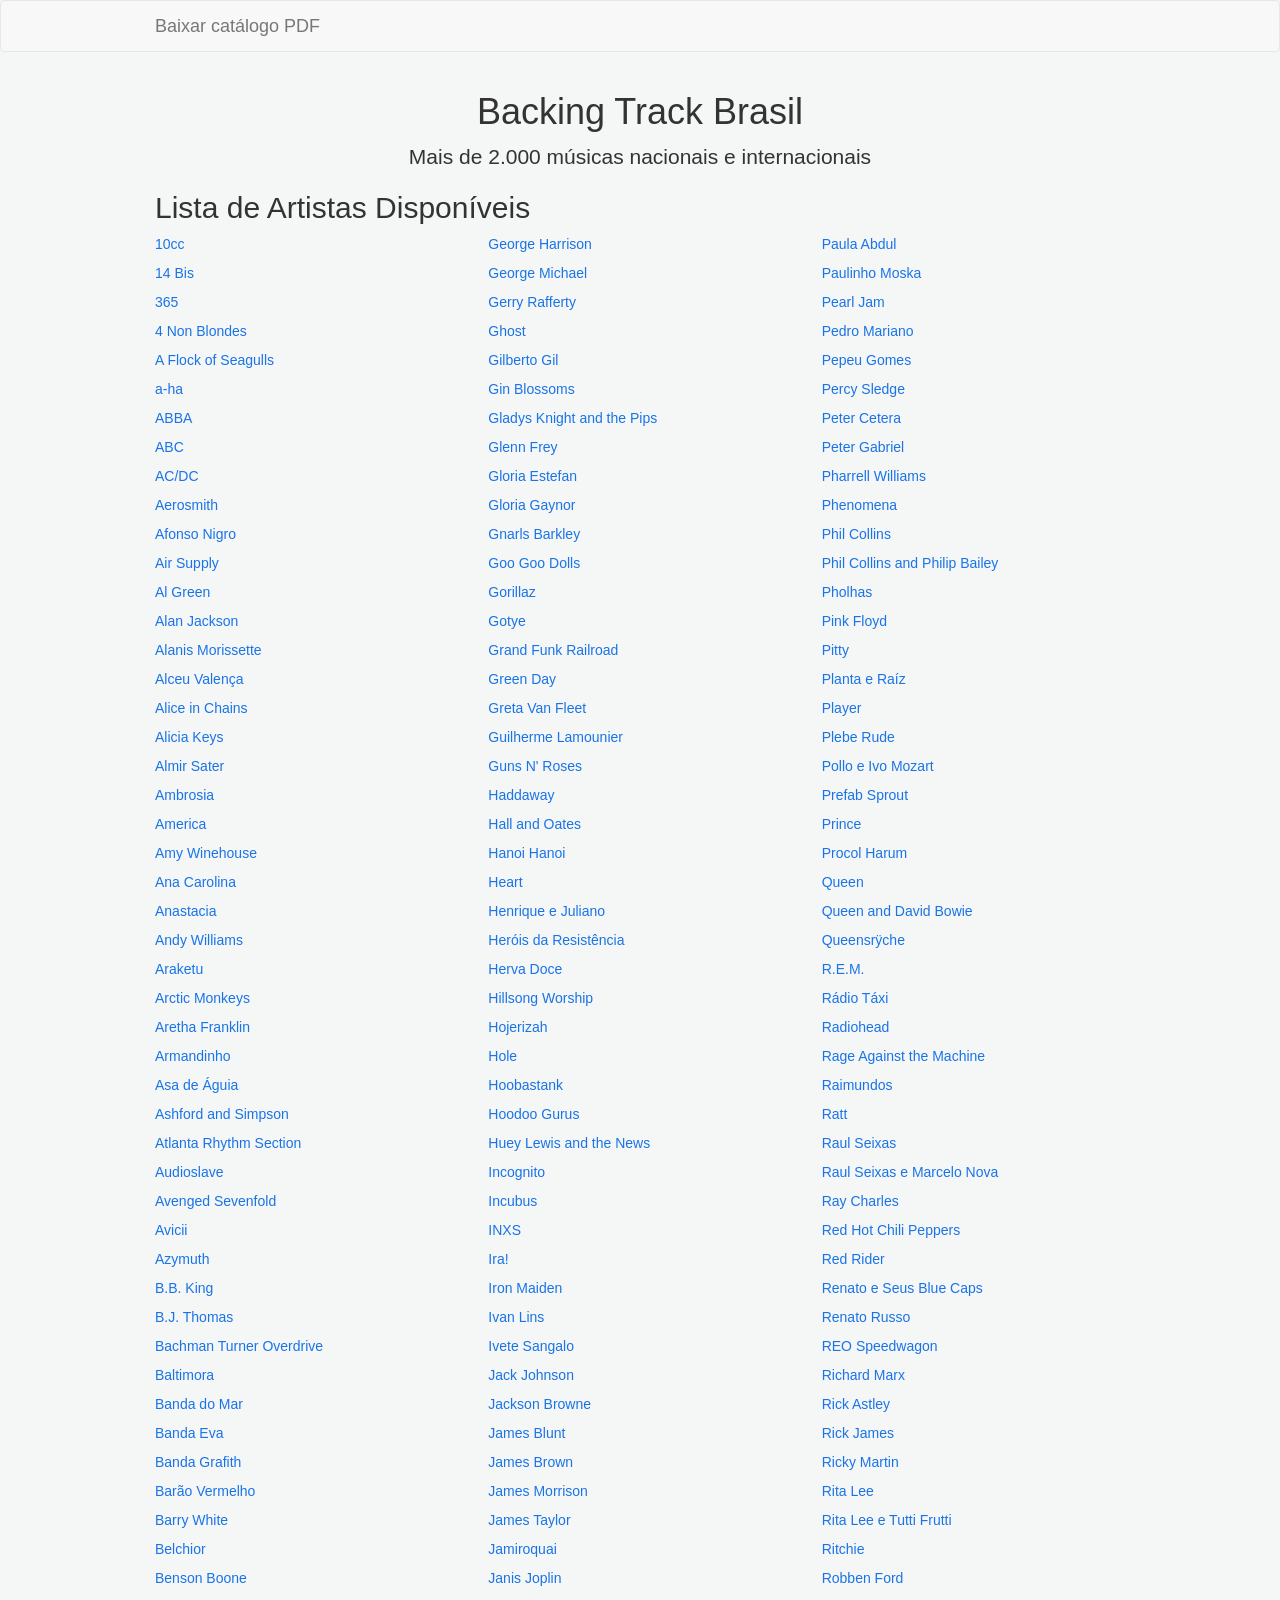
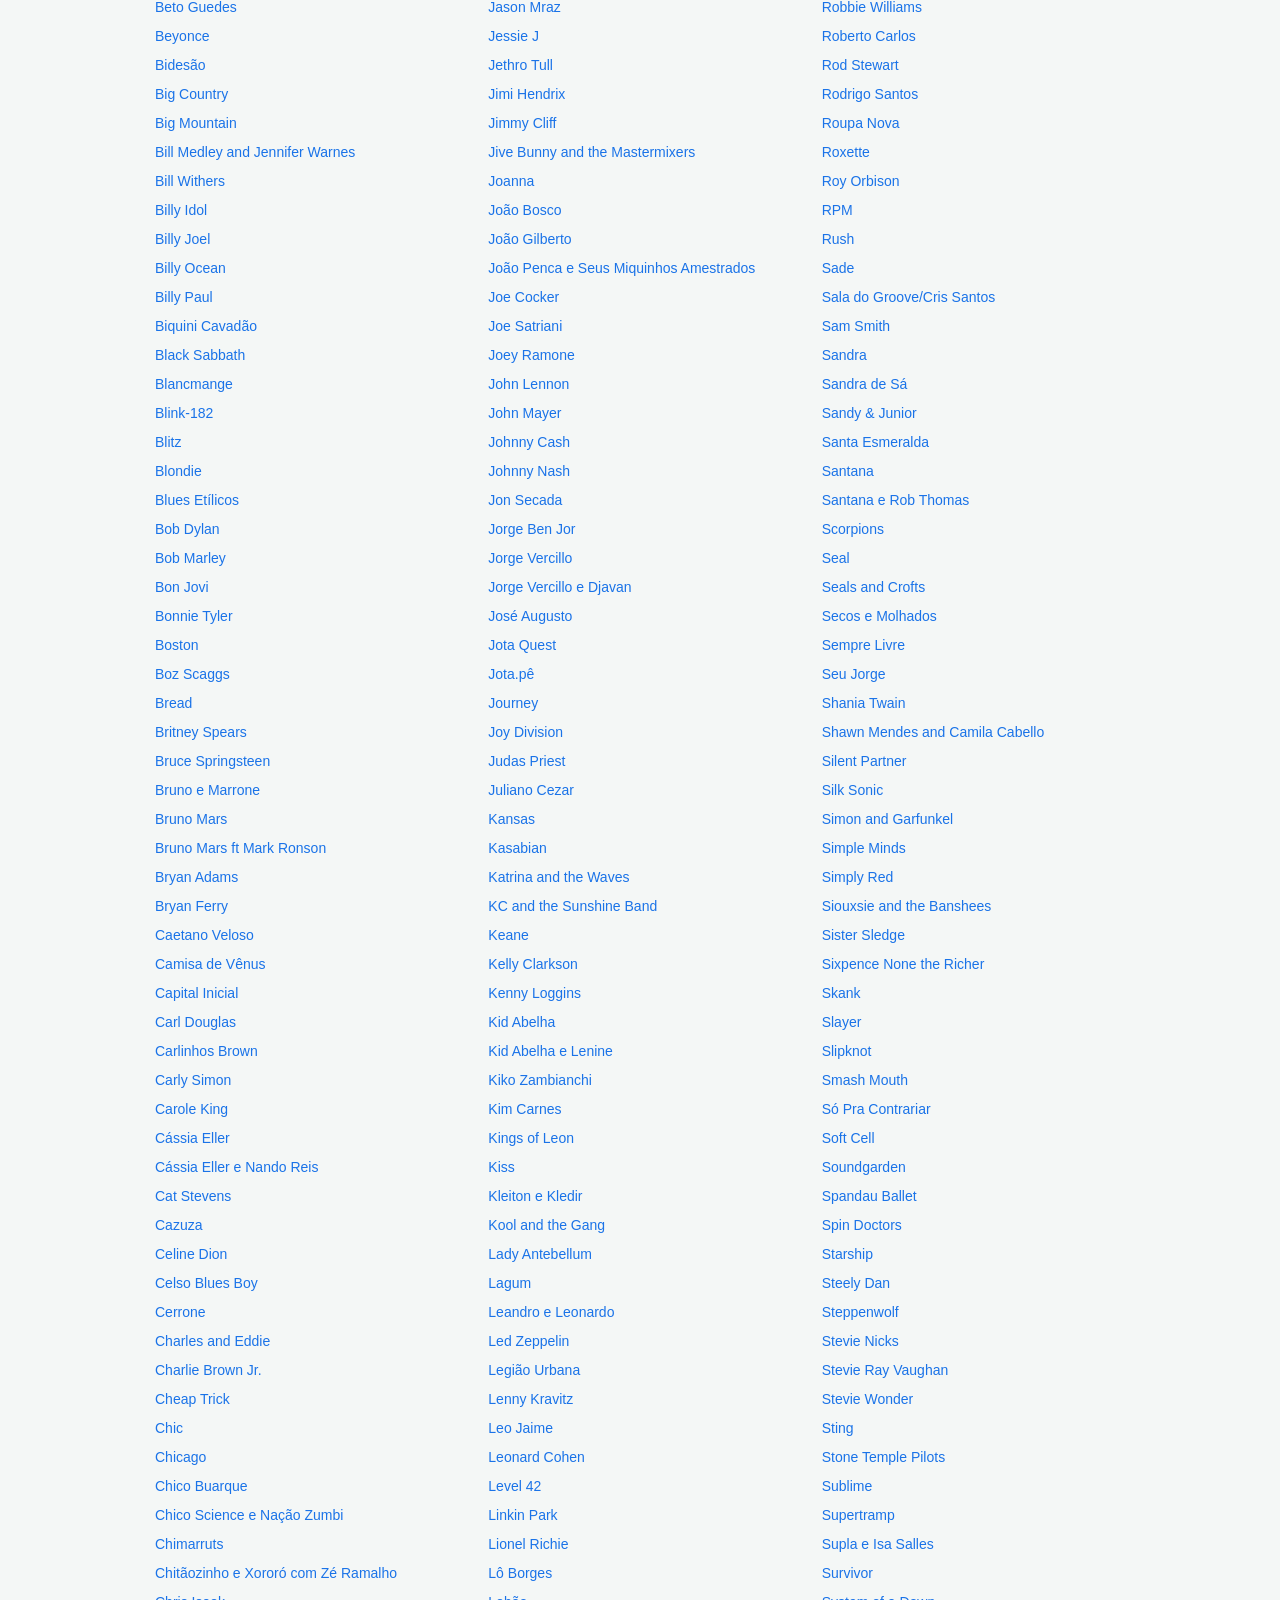
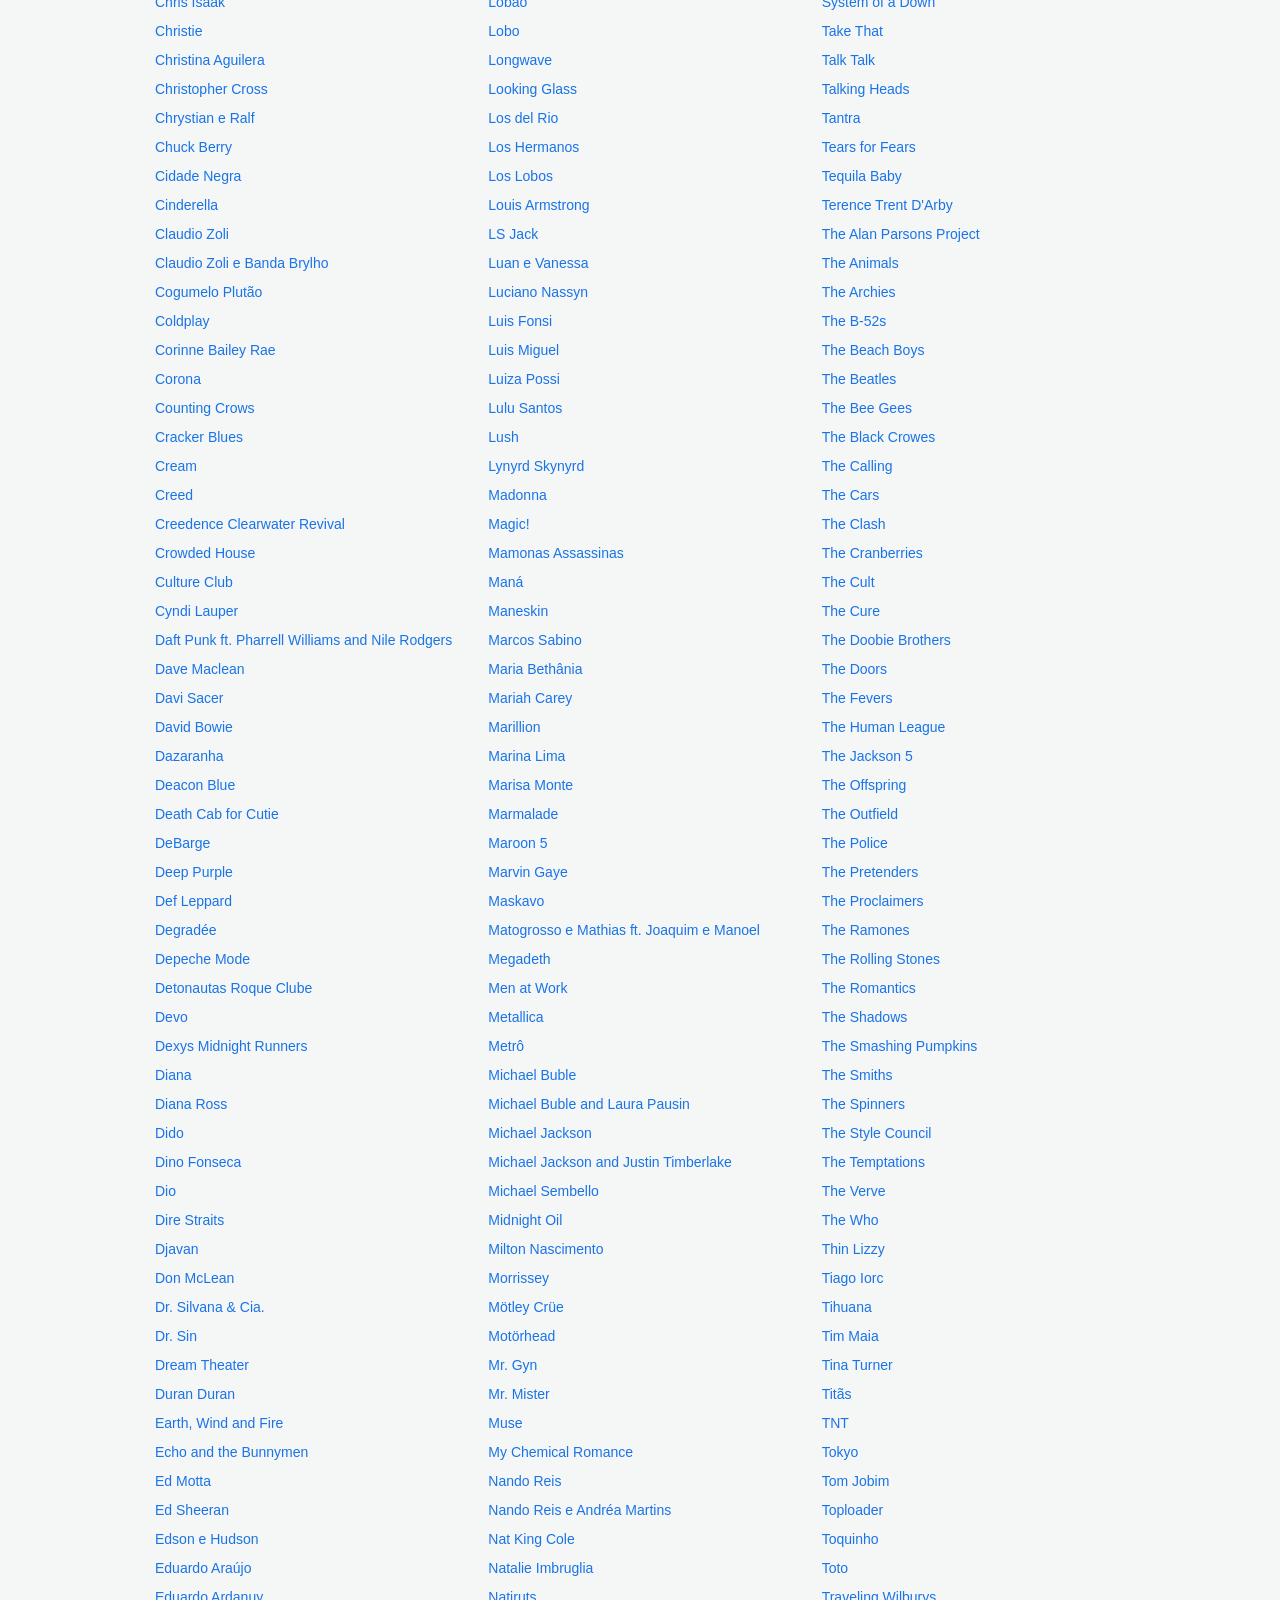
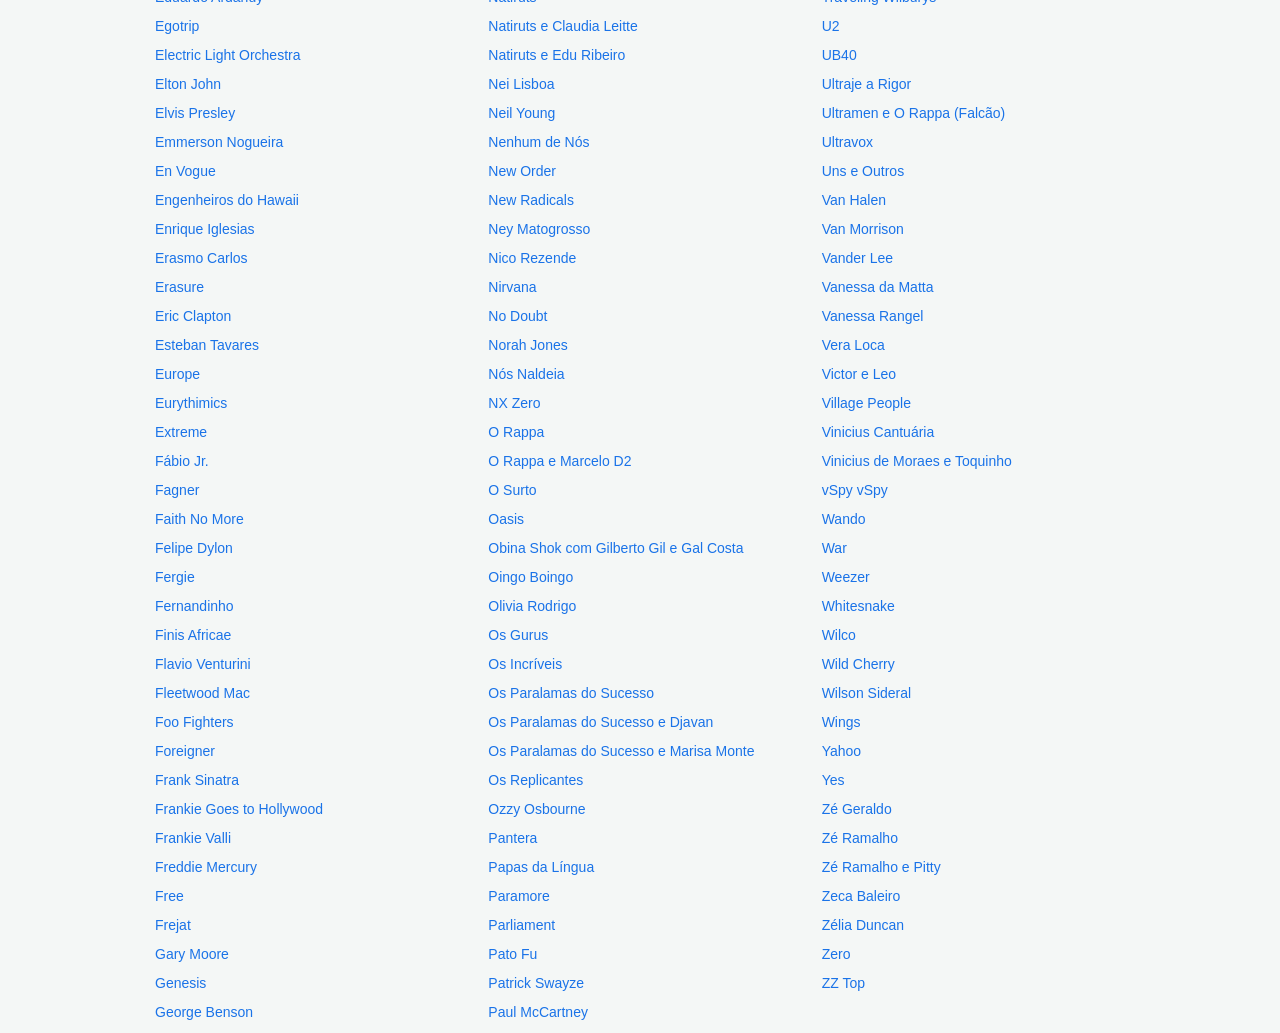
==== commit 40ac0ac2: "Update artistas.html" ====
--- a/artistas.html
+++ b/artistas.html
@@ -4,16 +4,43 @@
     <meta charset="utf-8">
     <meta name="viewport" content="width=device-width, initial-scale=1.0">
     <title>Lista de Artistas | Backing Track Brasil</title>
-    <meta name="description" content="Mais de 2.000 backing tracks nacionais e internacionais para guitarra e violão.">
+    <meta name="description" content="Lista de todas as bandas e artistas disponíveis em nosso catálogo.">
     <link rel="stylesheet" href="https://cdnjs.cloudflare.com/ajax/libs/twitter-bootstrap/3.4.1/css/bootstrap.min.css">
     <link href="assets/css/style.css?v=1.7" rel="stylesheet">
     <link href="assets/favicon.ico" rel="shortcut icon">
     <style>
-        .floating-counter { display: none; position: fixed; bottom: 80px; right: 20px; padding: 10px 20px; background-color: #333; color: #fff; border-radius: 8px; box-shadow: 0 4px 10px rgba(0,0,0,0.3); z-index: 1000; }
-        .selected { background-color: #e0f7fa !important; }
-        .checkbox-cell { text-align: center; width: 50px; }
-        .player-btn { background: #1a73e8; border: none; width: 30px; height: 30px; border-radius: 50%; color: white; margin-right: 10px; }
-        #loading-msg { padding: 20px; font-weight: bold; color: #666; }
+      .colunas-artistas {
+        column-count: 3; /* 3 colunas no desktop */
+        column-gap: 30px;
+        list-style: none;
+        padding: 0;
+    }
+
+    .colunas-artistas li {
+        margin-bottom: 8px;
+        break-inside: avoid; /* Impede que um nome quebre entre uma coluna e outra */
+    }
+
+    .colunas-artistas a {
+        font-size: 14px;
+        color: #1a73e8;
+        text-decoration: none;
+    }
+
+    .colunas-artistas a:hover {
+        text-decoration: underline;
+    }
+
+    /* Responsividade para celular */
+    @media (max-width: 768px) {
+        .colunas-artistas {
+            column-count: 1; /* 1 coluna apenas no celular */
+        }
+    }
+
+    /* Estilos que você já tinha */
+    .text-center { text-align: center; }
+    h1 a { text-decoration: none; color: inherit; }
     </style>
 </head>
 <body>
@@ -34,13 +61,12 @@
 
     <h2>Lista de Artistas Disponíveis</h2>
     
-<ul><li><a href='index.html?busca=10cc'>10cc</a></li><li><a href='index.html?busca=14 Bis'>14 Bis</a></li><li><a href='index.html?busca=365'>365</a></li><li><a href='index.html?busca=4 Non Blondes'>4 Non Blondes</a></li><li><a href='index.html?busca=A Flock of Seagulls'>A Flock of Seagulls</a></li><li><a href='index.html?busca=a-ha'>a-ha</a></li><li><a href='index.html?busca=ABBA'>ABBA</a></li><li><a href='index.html?busca=ABC'>ABC</a></li><li><a href='index.html?busca=AC/DC'>AC/DC</a></li><li><a href='index.html?busca=Aerosmith'>Aerosmith</a></li><li><a href='index.html?busca=Afonso Nigro'>Afonso Nigro</a></li><li><a href='index.html?busca=Air Supply'>Air Supply</a></li><li><a href='index.html?busca=Al Green'>Al Green</a></li><li><a href='index.html?busca=Alan Jackson'>Alan Jackson</a></li><li><a href='index.html?busca=Alanis Morissette'>Alanis Morissette</a></li><li><a href='index.html?busca=Alceu Valença'>Alceu Valença</a></li><li><a href='index.html?busca=Alice in Chains'>Alice in Chains</a></li><li><a href='index.html?busca=Alicia Keys'>Alicia Keys</a></li><li><a href='index.html?busca=Almir Sater'>Almir Sater</a></li><li><a href='index.html?busca=Ambrosia'>Ambrosia</a></li><li><a href='index.html?busca=America'>America</a></li><li><a href='index.html?busca=Amy Winehouse'>Amy Winehouse</a></li><li><a href='index.html?busca=Ana Carolina'>Ana Carolina</a></li><li><a href='index.html?busca=Anastacia'>Anastacia</a></li><li><a href='index.html?busca=Andy Williams'>Andy Williams</a></li><li><a href='index.html?busca=Araketu'>Araketu</a></li><li><a href='index.html?busca=Arctic Monkeys'>Arctic Monkeys</a></li><li><a href='index.html?busca=Aretha Franklin'>Aretha Franklin</a></li><li><a href='index.html?busca=Armandinho'>Armandinho</a></li><li><a href='index.html?busca=Asa de Águia'>Asa de Águia</a></li><li><a href='index.html?busca=Ashford and Simpson'>Ashford and Simpson</a></li><li><a href='index.html?busca=Atlanta Rhythm Section'>Atlanta Rhythm Section</a></li><li><a href='index.html?busca=Audioslave'>Audioslave</a></li><li><a href='index.html?busca=Avenged Sevenfold'>Avenged Sevenfold</a></li><li><a href='index.html?busca=Avicii'>Avicii</a></li><li><a href='index.html?busca=Azymuth'>Azymuth</a></li><li><a href='index.html?busca=B.B. King'>B.B. King</a></li><li><a href='index.html?busca=B.J. Thomas'>B.J. Thomas</a></li><li><a href='index.html?busca=Bachman Turner Overdrive'>Bachman Turner Overdrive</a></li><li><a href='index.html?busca=Baltimora'>Baltimora</a></li><li><a href='index.html?busca=Banda do Mar'>Banda do Mar</a></li><li><a href='index.html?busca=Banda Eva'>Banda Eva</a></li><li><a href='index.html?busca=Banda Grafith'>Banda Grafith</a></li><li><a href='index.html?busca=Barão Vermelho'>Barão Vermelho</a></li><li><a href='index.html?busca=Barry White'>Barry White</a></li><li><a href='index.html?busca=Belchior'>Belchior</a></li><li><a href='index.html?busca=Benson Boone'>Benson Boone</a></li><li><a href='index.html?busca=Beto Guedes'>Beto Guedes</a></li><li><a href='index.html?busca=Beyonce'>Beyonce</a></li><li><a href='index.html?busca=Bidesão'>Bidesão</a></li><li><a href='index.html?busca=Big Country'>Big Country</a></li><li><a href='index.html?busca=Big Mountain'>Big Mountain</a></li><li><a href='index.html?busca=Bill Medley and Jennifer Warnes'>Bill Medley and Jennifer Warnes</a></li><li><a href='index.html?busca=Bill Withers'>Bill Withers</a></li><li><a href='index.html?busca=Billy Idol'>Billy Idol</a></li><li><a href='index.html?busca=Billy Joel'>Billy Joel</a></li><li><a href='index.html?busca=Billy Ocean'>Billy Ocean</a></li><li><a href='index.html?busca=Billy Paul'>Billy Paul</a></li><li><a href='index.html?busca=Biquini Cavadão'>Biquini Cavadão</a></li><li><a href='index.html?busca=Black Sabbath'>Black Sabbath</a></li><li><a href='index.html?busca=Blancmange'>Blancmange</a></li><li><a href='index.html?busca=Blink-182'>Blink-182</a></li><li><a href='index.html?busca=Blitz'>Blitz</a></li><li><a href='index.html?busca=Blondie'>Blondie</a></li><li><a href='index.html?busca=Blues Etílicos'>Blues Etílicos</a></li><li><a href='index.html?busca=Bob Dylan'>Bob Dylan</a></li><li><a href='index.html?busca=Bob Marley'>Bob Marley</a></li><li><a href='index.html?busca=Bon Jovi'>Bon Jovi</a></li><li><a href='index.html?busca=Bonnie Tyler'>Bonnie Tyler</a></li><li><a href='index.html?busca=Boston'>Boston</a></li><li><a href='index.html?busca=Boz Scaggs'>Boz Scaggs</a></li><li><a href='index.html?busca=Bread'>Bread</a></li><li><a href='index.html?busca=Britney Spears'>Britney Spears</a></li><li><a href='index.html?busca=Bruce Springsteen'>Bruce Springsteen</a></li><li><a href='index.html?busca=Bruno e Marrone'>Bruno e Marrone</a></li><li><a href='index.html?busca=Bruno Mars'>Bruno Mars</a></li><li><a href='index.html?busca=Bruno Mars ft Mark Ronson'>Bruno Mars ft Mark Ronson</a></li><li><a href='index.html?busca=Bryan Adams'>Bryan Adams</a></li><li><a href='index.html?busca=Bryan Ferry'>Bryan Ferry</a></li><li><a href='index.html?busca=Caetano Veloso'>Caetano Veloso</a></li><li><a href='index.html?busca=Camisa de Vênus'>Camisa de Vênus</a></li><li><a href='index.html?busca=Capital Inicial'>Capital Inicial</a></li><li><a href='index.html?busca=Carl Douglas'>Carl Douglas</a></li><li><a href='index.html?busca=Carlinhos Brown'>Carlinhos Brown</a></li><li><a href='index.html?busca=Carly Simon'>Carly Simon</a></li><li><a href='index.html?busca=Carole King'>Carole King</a></li><li><a href='index.html?busca=Cássia Eller'>Cássia Eller</a></li><li><a href='index.html?busca=Cássia Eller e Nando Reis'>Cássia Eller e Nando Reis</a></li><li><a href='index.html?busca=Cat Stevens'>Cat Stevens</a></li><li><a href='index.html?busca=Cazuza'>Cazuza</a></li><li><a href='index.html?busca=Celine Dion'>Celine Dion</a></li><li><a href='index.html?busca=Celso Blues Boy'>Celso Blues Boy</a></li><li><a href='index.html?busca=Cerrone'>Cerrone</a></li><li><a href='index.html?busca=Charles and Eddie'>Charles and Eddie</a></li><li><a href='index.html?busca=Charlie Brown Jr.'>Charlie Brown Jr.</a></li><li><a href='index.html?busca=Cheap Trick'>Cheap Trick</a></li><li><a href='index.html?busca=Chic'>Chic</a></li><li><a href='index.html?busca=Chicago'>Chicago</a></li><li><a href='index.html?busca=Chico Buarque'>Chico Buarque</a></li><li><a href='index.html?busca=Chico Science e Nação Zumbi'>Chico Science e Nação Zumbi</a></li><li><a href='index.html?busca=Chimarruts'>Chimarruts</a></li><li><a href='index.html?busca=Chitãozinho e Xororó com Zé Ramalho'>Chitãozinho e Xororó com Zé Ramalho</a></li><li><a href='index.html?busca=Chris Isaak'>Chris Isaak</a></li><li><a href='index.html?busca=Christie'>Christie</a></li><li><a href='index.html?busca=Christina Aguilera'>Christina Aguilera</a></li><li><a href='index.html?busca=Christopher Cross'>Christopher Cross</a></li><li><a href='index.html?busca=Chrystian e Ralf'>Chrystian e Ralf</a></li><li><a href='index.html?busca=Chuck Berry'>Chuck Berry</a></li><li><a href='index.html?busca=Cidade Negra'>Cidade Negra</a></li><li><a href='index.html?busca=Cinderella'>Cinderella</a></li><li><a href='index.html?busca=Claudio Zoli'>Claudio Zoli</a></li><li><a href='index.html?busca=Claudio Zoli e Banda Brylho'>Claudio Zoli e Banda Brylho</a></li><li><a href='index.html?busca=Cogumelo Plutão'>Cogumelo Plutão</a></li><li><a href='index.html?busca=Coldplay'>Coldplay</a></li><li><a href='index.html?busca=Corinne Bailey Rae'>Corinne Bailey Rae</a></li><li><a href='index.html?busca=Corona'>Corona</a></li><li><a href='index.html?busca=Counting Crows'>Counting Crows</a></li><li><a href='index.html?busca=Cracker Blues'>Cracker Blues</a></li><li><a href='index.html?busca=Cream'>Cream</a></li><li><a href='index.html?busca=Creed'>Creed</a></li><li><a href='index.html?busca=Creedence Clearwater Revival'>Creedence Clearwater Revival</a></li><li><a href='index.html?busca=Crowded House'>Crowded House</a></li><li><a href='index.html?busca=Culture Club'>Culture Club</a></li><li><a href='index.html?busca=Cyndi Lauper'>Cyndi Lauper</a></li><li><a href='index.html?busca=Daft Punk ft. Pharrell Williams and Nile Rodgers'>Daft Punk ft. Pharrell Williams and Nile Rodgers</a></li><li><a href='index.html?busca=Dave Maclean'>Dave Maclean</a></li><li><a href='index.html?busca=Davi Sacer'>Davi Sacer</a></li><li><a href='index.html?busca=David Bowie'>David Bowie</a></li><li><a href='index.html?busca=Dazaranha'>Dazaranha</a></li><li><a href='index.html?busca=Deacon Blue'>Deacon Blue</a></li><li><a href='index.html?busca=Death Cab for Cutie'>Death Cab for Cutie</a></li><li><a href='index.html?busca=DeBarge'>DeBarge</a></li><li><a href='index.html?busca=Deep Purple'>Deep Purple</a></li><li><a href='index.html?busca=Def Leppard'>Def Leppard</a></li><li><a href='index.html?busca=Degradée'>Degradée</a></li><li><a href='index.html?busca=Depeche Mode'>Depeche Mode</a></li><li><a href='index.html?busca=Detonautas Roque Clube'>Detonautas Roque Clube</a></li><li><a href='index.html?busca=Devo'>Devo</a></li><li><a href='index.html?busca=Dexys Midnight Runners'>Dexys Midnight Runners</a></li><li><a href='index.html?busca=Diana'>Diana</a></li><li><a href='index.html?busca=Diana Ross'>Diana Ross</a></li><li><a href='index.html?busca=Dido'>Dido</a></li><li><a href='index.html?busca=Dino Fonseca'>Dino Fonseca</a></li><li><a href='index.html?busca=Dio'>Dio</a></li><li><a href='index.html?busca=Dire Straits'>Dire Straits</a></li><li><a href='index.html?busca=Djavan'>Djavan</a></li><li><a href='index.html?busca=Don McLean'>Don McLean</a></li><li><a href='index.html?busca=Dr. Silvana &amp; Cia.'>Dr. Silvana &amp; Cia.</a></li><li><a href='index.html?busca=Dr. Sin'>Dr. Sin</a></li><li><a href='index.html?busca=Dream Theater'>Dream Theater</a></li><li><a href='index.html?busca=Duran Duran'>Duran Duran</a></li><li><a href='index.html?busca=Earth, Wind and Fire'>Earth, Wind and Fire</a></li><li><a href='index.html?busca=Echo and the Bunnymen'>Echo and the Bunnymen</a></li><li><a href='index.html?busca=Ed Motta'>Ed Motta</a></li><li><a href='index.html?busca=Ed Sheeran'>Ed Sheeran</a></li><li><a href='index.html?busca=Edson e Hudson'>Edson e Hudson</a></li><li><a href='index.html?busca=Eduardo Araújo'>Eduardo Araújo</a></li><li><a href='index.html?busca=Eduardo Ardanuy'>Eduardo Ardanuy</a></li><li><a href='index.html?busca=Egotrip'>Egotrip</a></li><li><a href='index.html?busca=Electric Light Orchestra'>Electric Light Orchestra</a></li><li><a href='index.html?busca=Elton John'>Elton John</a></li><li><a href='index.html?busca=Elvis Presley'>Elvis Presley</a></li><li><a href='index.html?busca=Emmerson Nogueira'>Emmerson Nogueira</a></li><li><a href='index.html?busca=En Vogue'>En Vogue</a></li><li><a href='index.html?busca=Engenheiros do Hawaii'>Engenheiros do Hawaii</a></li><li><a href='index.html?busca=Enrique Iglesias'>Enrique Iglesias</a></li><li><a href='index.html?busca=Erasmo Carlos'>Erasmo Carlos</a></li><li><a href='index.html?busca=Erasure'>Erasure</a></li><li><a href='index.html?busca=Eric Clapton'>Eric Clapton</a></li><li><a href='index.html?busca=Esteban Tavares'>Esteban Tavares</a></li><li><a href='index.html?busca=Europe'>Europe</a></li><li><a href='index.html?busca=Eurythimics'>Eurythimics</a></li><li><a href='index.html?busca=Extreme'>Extreme</a></li><li><a href='index.html?busca=Fábio Jr.'>Fábio Jr.</a></li><li><a href='index.html?busca=Fagner'>Fagner</a></li><li><a href='index.html?busca=Faith No More'>Faith No More</a></li><li><a href='index.html?busca=Felipe Dylon'>Felipe Dylon</a></li><li><a href='index.html?busca=Fergie'>Fergie</a></li><li><a href='index.html?busca=Fernandinho'>Fernandinho</a></li><li><a href='index.html?busca=Finis Africae'>Finis Africae</a></li><li><a href='index.html?busca=Flavio Venturini'>Flavio Venturini</a></li><li><a href='index.html?busca=Fleetwood Mac'>Fleetwood Mac</a></li><li><a href='index.html?busca=Foo Fighters'>Foo Fighters</a></li><li><a href='index.html?busca=Foreigner'>Foreigner</a></li><li><a href='index.html?busca=Frank Sinatra'>Frank Sinatra</a></li><li><a href='index.html?busca=Frankie Goes to Hollywood'>Frankie Goes to Hollywood</a></li><li><a href='index.html?busca=Frankie Valli'>Frankie Valli</a></li><li><a href='index.html?busca=Freddie Mercury'>Freddie Mercury</a></li><li><a href='index.html?busca=Free'>Free</a></li><li><a href='index.html?busca=Frejat'>Frejat</a></li><li><a href='index.html?busca=Gary Moore'>Gary Moore</a></li><li><a href='index.html?busca=Genesis'>Genesis</a></li><li><a href='index.html?busca=George Benson'>George Benson</a></li><li><a href='index.html?busca=George Harrison'>George Harrison</a></li><li><a href='index.html?busca=George Michael'>George Michael</a></li><li><a href='index.html?busca=Gerry Rafferty'>Gerry Rafferty</a></li><li><a href='index.html?busca=Ghost'>Ghost</a></li><li><a href='index.html?busca=Gilberto Gil'>Gilberto Gil</a></li><li><a href='index.html?busca=Gin Blossoms'>Gin Blossoms</a></li><li><a href='index.html?busca=Gladys Knight and the Pips'>Gladys Knight and the Pips</a></li><li><a href='index.html?busca=Glenn Frey'>Glenn Frey</a></li><li><a href='index.html?busca=Gloria Estefan'>Gloria Estefan</a></li><li><a href='index.html?busca=Gloria Gaynor'>Gloria Gaynor</a></li><li><a href='index.html?busca=Gnarls Barkley'>Gnarls Barkley</a></li><li><a href='index.html?busca=Goo Goo Dolls'>Goo Goo Dolls</a></li><li><a href='index.html?busca=Gorillaz'>Gorillaz</a></li><li><a href='index.html?busca=Gotye'>Gotye</a></li><li><a href='index.html?busca=Grand Funk Railroad'>Grand Funk Railroad</a></li><li><a href='index.html?busca=Green Day'>Green Day</a></li><li><a href='index.html?busca=Greta Van Fleet'>Greta Van Fleet</a></li><li><a href='index.html?busca=Guilherme Lamounier'>Guilherme Lamounier</a></li><li><a href='index.html?busca=Guns N&#039; Roses'>Guns N&#039; Roses</a></li><li><a href='index.html?busca=Haddaway'>Haddaway</a></li><li><a href='index.html?busca=Hall and Oates'>Hall and Oates</a></li><li><a href='index.html?busca=Hanoi Hanoi'>Hanoi Hanoi</a></li><li><a href='index.html?busca=Heart'>Heart</a></li><li><a href='index.html?busca=Henrique e Juliano'>Henrique e Juliano</a></li><li><a href='index.html?busca=Heróis da Resistência'>Heróis da Resistência</a></li><li><a href='index.html?busca=Herva Doce'>Herva Doce</a></li><li><a href='index.html?busca=Hillsong Worship'>Hillsong Worship</a></li><li><a href='index.html?busca=Hojerizah'>Hojerizah</a></li><li><a href='index.html?busca=Hole'>Hole</a></li><li><a href='index.html?busca=Hoobastank'>Hoobastank</a></li><li><a href='index.html?busca=Hoodoo Gurus'>Hoodoo Gurus</a></li><li><a href='index.html?busca=Huey Lewis and the News'>Huey Lewis and the News</a></li><li><a href='index.html?busca=Incognito'>Incognito</a></li><li><a href='index.html?busca=Incubus'>Incubus</a></li><li><a href='index.html?busca=INXS'>INXS</a></li><li><a href='index.html?busca=Ira!'>Ira!</a></li><li><a href='index.html?busca=Iron Maiden'>Iron Maiden</a></li><li><a href='index.html?busca=Ivan Lins'>Ivan Lins</a></li><li><a href='index.html?busca=Ivete Sangalo'>Ivete Sangalo</a></li><li><a href='index.html?busca=Jack Johnson'>Jack Johnson</a></li><li><a href='index.html?busca=Jackson Browne'>Jackson Browne</a></li><li><a href='index.html?busca=James Blunt'>James Blunt</a></li><li><a href='index.html?busca=James Brown'>James Brown</a></li><li><a href='index.html?busca=James Morrison'>James Morrison</a></li><li><a href='index.html?busca=James Taylor'>James Taylor</a></li><li><a href='index.html?busca=Jamiroquai'>Jamiroquai</a></li><li><a href='index.html?busca=Janis Joplin'>Janis Joplin</a></li><li><a href='index.html?busca=Jason Mraz'>Jason Mraz</a></li><li><a href='index.html?busca=Jessie J'>Jessie J</a></li><li><a href='index.html?busca=Jethro Tull'>Jethro Tull</a></li><li><a href='index.html?busca=Jimi Hendrix'>Jimi Hendrix</a></li><li><a href='index.html?busca=Jimmy Cliff'>Jimmy Cliff</a></li><li><a href='index.html?busca=Jive Bunny and the Mastermixers'>Jive Bunny and the Mastermixers</a></li><li><a href='index.html?busca=Joanna'>Joanna</a></li><li><a href='index.html?busca=João Bosco'>João Bosco</a></li><li><a href='index.html?busca=João Gilberto'>João Gilberto</a></li><li><a href='index.html?busca=João Penca e Seus Miquinhos Amestrados'>João Penca e Seus Miquinhos Amestrados</a></li><li><a href='index.html?busca=Joe Cocker'>Joe Cocker</a></li><li><a href='index.html?busca=Joe Satriani'>Joe Satriani</a></li><li><a href='index.html?busca=Joey Ramone'>Joey Ramone</a></li><li><a href='index.html?busca=John Lennon'>John Lennon</a></li><li><a href='index.html?busca=John Mayer'>John Mayer</a></li><li><a href='index.html?busca=Johnny Cash'>Johnny Cash</a></li><li><a href='index.html?busca=Johnny Nash'>Johnny Nash</a></li><li><a href='index.html?busca=Jon Secada'>Jon Secada</a></li><li><a href='index.html?busca=Jorge Ben Jor'>Jorge Ben Jor</a></li><li><a href='index.html?busca=Jorge Vercillo'>Jorge Vercillo</a></li><li><a href='index.html?busca=Jorge Vercillo e Djavan'>Jorge Vercillo e Djavan</a></li><li><a href='index.html?busca=José Augusto'>José Augusto</a></li><li><a href='index.html?busca=Jota Quest'>Jota Quest</a></li><li><a href='index.html?busca=Jota.pê'>Jota.pê</a></li><li><a href='index.html?busca=Journey'>Journey</a></li><li><a href='index.html?busca=Joy Division'>Joy Division</a></li><li><a href='index.html?busca=Judas Priest'>Judas Priest</a></li><li><a href='index.html?busca=Juliano Cezar'>Juliano Cezar</a></li><li><a href='index.html?busca=Kansas'>Kansas</a></li><li><a href='index.html?busca=Kasabian'>Kasabian</a></li><li><a href='index.html?busca=Katrina and the Waves'>Katrina and the Waves</a></li><li><a href='index.html?busca=KC and the Sunshine Band'>KC and the Sunshine Band</a></li><li><a href='index.html?busca=Keane'>Keane</a></li><li><a href='index.html?busca=Kelly Clarkson'>Kelly Clarkson</a></li><li><a href='index.html?busca=Kenny Loggins'>Kenny Loggins</a></li><li><a href='index.html?busca=Kid Abelha'>Kid Abelha</a></li><li><a href='index.html?busca=Kid Abelha e Lenine'>Kid Abelha e Lenine</a></li><li><a href='index.html?busca=Kiko Zambianchi'>Kiko Zambianchi</a></li><li><a href='index.html?busca=Kim Carnes'>Kim Carnes</a></li><li><a href='index.html?busca=Kings of Leon'>Kings of Leon</a></li><li><a href='index.html?busca=Kiss'>Kiss</a></li><li><a href='index.html?busca=Kleiton e Kledir'>Kleiton e Kledir</a></li><li><a href='index.html?busca=Kool and the Gang'>Kool and the Gang</a></li><li><a href='index.html?busca=Lady Antebellum'>Lady Antebellum</a></li><li><a href='index.html?busca=Lagum'>Lagum</a></li><li><a href='index.html?busca=Leandro e Leonardo'>Leandro e Leonardo</a></li><li><a href='index.html?busca=Led Zeppelin'>Led Zeppelin</a></li><li><a href='index.html?busca=Legião Urbana'>Legião Urbana</a></li><li><a href='index.html?busca=Lenny Kravitz'>Lenny Kravitz</a></li><li><a href='index.html?busca=Leo Jaime'>Leo Jaime</a></li><li><a href='index.html?busca=Leonard Cohen'>Leonard Cohen</a></li><li><a href='index.html?busca=Level 42'>Level 42</a></li><li><a href='index.html?busca=Linkin Park'>Linkin Park</a></li><li><a href='index.html?busca=Lionel Richie'>Lionel Richie</a></li><li><a href='index.html?busca=Lô Borges'>Lô Borges</a></li><li><a href='index.html?busca=Lobão'>Lobão</a></li><li><a href='index.html?busca=Lobo'>Lobo</a></li><li><a href='index.html?busca=Longwave'>Longwave</a></li><li><a href='index.html?busca=Looking Glass'>Looking Glass</a></li><li><a href='index.html?busca=Los del Rio'>Los del Rio</a></li><li><a href='index.html?busca=Los Hermanos'>Los Hermanos</a></li><li><a href='index.html?busca=Los Lobos'>Los Lobos</a></li><li><a href='index.html?busca=Louis Armstrong'>Louis Armstrong</a></li><li><a href='index.html?busca=LS Jack'>LS Jack</a></li><li><a href='index.html?busca=Luan e Vanessa'>Luan e Vanessa</a></li><li><a href='index.html?busca=Luciano Nassyn'>Luciano Nassyn</a></li><li><a href='index.html?busca=Luis Fonsi'>Luis Fonsi</a></li><li><a href='index.html?busca=Luis Miguel'>Luis Miguel</a></li><li><a href='index.html?busca=Luiza Possi'>Luiza Possi</a></li><li><a href='index.html?busca=Lulu Santos'>Lulu Santos</a></li><li><a href='index.html?busca=Lush'>Lush</a></li><li><a href='index.html?busca=Lynyrd Skynyrd'>Lynyrd Skynyrd</a></li><li><a href='index.html?busca=Madonna'>Madonna</a></li><li><a href='index.html?busca=Magic!'>Magic!</a></li><li><a href='index.html?busca=Mamonas Assassinas'>Mamonas Assassinas</a></li><li><a href='index.html?busca=Maná'>Maná</a></li><li><a href='index.html?busca=Maneskin'>Maneskin</a></li><li><a href='index.html?busca=Marcos Sabino'>Marcos Sabino</a></li><li><a href='index.html?busca=Maria Bethânia'>Maria Bethânia</a></li><li><a href='index.html?busca=Mariah Carey'>Mariah Carey</a></li><li><a href='index.html?busca=Marillion'>Marillion</a></li><li><a href='index.html?busca=Marina Lima'>Marina Lima</a></li><li><a href='index.html?busca=Marisa Monte'>Marisa Monte</a></li><li><a href='index.html?busca=Marmalade'>Marmalade</a></li><li><a href='index.html?busca=Maroon 5'>Maroon 5</a></li><li><a href='index.html?busca=Marvin Gaye'>Marvin Gaye</a></li><li><a href='index.html?busca=Maskavo'>Maskavo</a></li><li><a href='index.html?busca=Matogrosso e Mathias ft. Joaquim e Manoel'>Matogrosso e Mathias ft. Joaquim e Manoel</a></li><li><a href='index.html?busca=Megadeth'>Megadeth</a></li><li><a href='index.html?busca=Men at Work'>Men at Work</a></li><li><a href='index.html?busca=Metallica'>Metallica</a></li><li><a href='index.html?busca=Metrô'>Metrô</a></li><li><a href='index.html?busca=Michael Buble'>Michael Buble</a></li><li><a href='index.html?busca=Michael Buble and Laura Pausin'>Michael Buble and Laura Pausin</a></li><li><a href='index.html?busca=Michael Jackson'>Michael Jackson</a></li><li><a href='index.html?busca=Michael Jackson and Justin Timberlake'>Michael Jackson and Justin Timberlake</a></li><li><a href='index.html?busca=Michael Sembello'>Michael Sembello</a></li><li><a href='index.html?busca=Midnight Oil'>Midnight Oil</a></li><li><a href='index.html?busca=Milton Nascimento'>Milton Nascimento</a></li><li><a href='index.html?busca=Morrissey'>Morrissey</a></li><li><a href='index.html?busca=Mötley Crüe'>Mötley Crüe</a></li><li><a href='index.html?busca=Motörhead'>Motörhead</a></li><li><a href='index.html?busca=Mr. Gyn'>Mr. Gyn</a></li><li><a href='index.html?busca=Mr. Mister'>Mr. Mister</a></li><li><a href='index.html?busca=Muse'>Muse</a></li><li><a href='index.html?busca=My Chemical Romance'>My Chemical Romance</a></li><li><a href='index.html?busca=Nando Reis'>Nando Reis</a></li><li><a href='index.html?busca=Nando Reis e Andréa Martins'>Nando Reis e Andréa Martins</a></li><li><a href='index.html?busca=Nat King Cole'>Nat King Cole</a></li><li><a href='index.html?busca=Natalie Imbruglia'>Natalie Imbruglia</a></li><li><a href='index.html?busca=Natiruts'>Natiruts</a></li><li><a href='index.html?busca=Natiruts e Claudia Leitte'>Natiruts e Claudia Leitte</a></li><li><a href='index.html?busca=Natiruts e Edu Ribeiro'>Natiruts e Edu Ribeiro</a></li><li><a href='index.html?busca=Nei Lisboa'>Nei Lisboa</a></li><li><a href='index.html?busca=Neil Young'>Neil Young</a></li><li><a href='index.html?busca=Nenhum de Nós'>Nenhum de Nós</a></li><li><a href='index.html?busca=New Order'>New Order</a></li><li><a href='index.html?busca=New Radicals'>New Radicals</a></li><li><a href='index.html?busca=Ney Matogrosso'>Ney Matogrosso</a></li><li><a href='index.html?busca=Nico Rezende'>Nico Rezende</a></li><li><a href='index.html?busca=Nirvana'>Nirvana</a></li><li><a href='index.html?busca=No Doubt'>No Doubt</a></li><li><a href='index.html?busca=Norah Jones'>Norah Jones</a></li><li><a href='index.html?busca=Nós Naldeia'>Nós Naldeia</a></li><li><a href='index.html?busca=NX Zero'>NX Zero</a></li><li><a href='index.html?busca=O Rappa'>O Rappa</a></li><li><a href='index.html?busca=O Rappa e Marcelo D2'>O Rappa e Marcelo D2</a></li><li><a href='index.html?busca=O Surto'>O Surto</a></li><li><a href='index.html?busca=Oasis'>Oasis</a></li><li><a href='index.html?busca=Obina Shok com Gilberto Gil e Gal Costa'>Obina Shok com Gilberto Gil e Gal Costa</a></li><li><a href='index.html?busca=Oingo Boingo'>Oingo Boingo</a></li><li><a href='index.html?busca=Olivia Rodrigo'>Olivia Rodrigo</a></li><li><a href='index.html?busca=Os Gurus'>Os Gurus</a></li><li><a href='index.html?busca=Os Incríveis'>Os Incríveis</a></li><li><a href='index.html?busca=Os Paralamas do Sucesso'>Os Paralamas do Sucesso</a></li><li><a href='index.html?busca=Os Paralamas do Sucesso e Djavan'>Os Paralamas do Sucesso e Djavan</a></li><li><a href='index.html?busca=Os Paralamas do Sucesso e Marisa Monte'>Os Paralamas do Sucesso e Marisa Monte</a></li><li><a href='index.html?busca=Os Replicantes'>Os Replicantes</a></li><li><a href='index.html?busca=Ozzy Osbourne'>Ozzy Osbourne</a></li><li><a href='index.html?busca=Pantera'>Pantera</a></li><li><a href='index.html?busca=Papas da Língua'>Papas da Língua</a></li><li><a href='index.html?busca=Paramore'>Paramore</a></li><li><a href='index.html?busca=Parliament'>Parliament</a></li><li><a href='index.html?busca=Pato Fu'>Pato Fu</a></li><li><a href='index.html?busca=Patrick Swayze'>Patrick Swayze</a></li><li><a href='index.html?busca=Paul McCartney'>Paul McCartney</a></li><li><a href='index.html?busca=Paula Abdul'>Paula Abdul</a></li><li><a href='index.html?busca=Paulinho Moska'>Paulinho Moska</a></li><li><a href='index.html?busca=Pearl Jam'>Pearl Jam</a></li><li><a href='index.html?busca=Pedro Mariano'>Pedro Mariano</a></li><li><a href='index.html?busca=Pepeu Gomes'>Pepeu Gomes</a></li><li><a href='index.html?busca=Percy Sledge'>Percy Sledge</a></li><li><a href='index.html?busca=Peter Cetera'>Peter Cetera</a></li><li><a href='index.html?busca=Peter Gabriel'>Peter Gabriel</a></li><li><a href='index.html?busca=Pharrell Williams'>Pharrell Williams</a></li><li><a href='index.html?busca=Phenomena'>Phenomena</a></li><li><a href='index.html?busca=Phil Collins'>Phil Collins</a></li><li><a href='index.html?busca=Phil Collins and Philip Bailey'>Phil Collins and Philip Bailey</a></li><li><a href='index.html?busca=Pholhas'>Pholhas</a></li><li><a href='index.html?busca=Pink Floyd'>Pink Floyd</a></li><li><a href='index.html?busca=Pitty'>Pitty</a></li><li><a href='index.html?busca=Planta e Raíz'>Planta e Raíz</a></li><li><a href='index.html?busca=Player'>Player</a></li><li><a href='index.html?busca=Plebe Rude'>Plebe Rude</a></li><li><a href='index.html?busca=Pollo e Ivo Mozart'>Pollo e Ivo Mozart</a></li><li><a href='index.html?busca=Prefab Sprout'>Prefab Sprout</a></li><li><a href='index.html?busca=Prince'>Prince</a></li><li><a href='index.html?busca=Procol Harum'>Procol Harum</a></li><li><a href='index.html?busca=Queen'>Queen</a></li><li><a href='index.html?busca=Queen and David Bowie'>Queen and David Bowie</a></li><li><a href='index.html?busca=Queensrÿche'>Queensrÿche</a></li><li><a href='index.html?busca=R.E.M.'>R.E.M.</a></li><li><a href='index.html?busca=Rádio Táxi'>Rádio Táxi</a></li><li><a href='index.html?busca=Radiohead'>Radiohead</a></li><li><a href='index.html?busca=Rage Against the Machine'>Rage Against the Machine</a></li><li><a href='index.html?busca=Raimundos'>Raimundos</a></li><li><a href='index.html?busca=Ratt'>Ratt</a></li><li><a href='index.html?busca=Raul Seixas'>Raul Seixas</a></li><li><a href='index.html?busca=Raul Seixas e Marcelo Nova'>Raul Seixas e Marcelo Nova</a></li><li><a href='index.html?busca=Ray Charles'>Ray Charles</a></li><li><a href='index.html?busca=Red Hot Chili Peppers'>Red Hot Chili Peppers</a></li><li><a href='index.html?busca=Red Rider'>Red Rider</a></li><li><a href='index.html?busca=Renato e Seus Blue Caps'>Renato e Seus Blue Caps</a></li><li><a href='index.html?busca=Renato Russo'>Renato Russo</a></li><li><a href='index.html?busca=REO Speedwagon'>REO Speedwagon</a></li><li><a href='index.html?busca=Richard Marx'>Richard Marx</a></li><li><a href='index.html?busca=Rick Astley'>Rick Astley</a></li><li><a href='index.html?busca=Rick James'>Rick James</a></li><li><a href='index.html?busca=Ricky Martin'>Ricky Martin</a></li><li><a href='index.html?busca=Rita Lee'>Rita Lee</a></li><li><a href='index.html?busca=Rita Lee e Tutti Frutti'>Rita Lee e Tutti Frutti</a></li><li><a href='index.html?busca=Ritchie'>Ritchie</a></li><li><a href='index.html?busca=Robben Ford'>Robben Ford</a></li><li><a href='index.html?busca=Robbie Williams'>Robbie Williams</a></li><li><a href='index.html?busca=Roberto Carlos'>Roberto Carlos</a></li><li><a href='index.html?busca=Rod Stewart'>Rod Stewart</a></li><li><a href='index.html?busca=Rodrigo Santos'>Rodrigo Santos</a></li><li><a href='index.html?busca=Roupa Nova'>Roupa Nova</a></li><li><a href='index.html?busca=Roxette'>Roxette</a></li><li><a href='index.html?busca=Roy Orbison'>Roy Orbison</a></li><li><a href='index.html?busca=RPM'>RPM</a></li><li><a href='index.html?busca=Rush'>Rush</a></li><li><a href='index.html?busca=Sade'>Sade</a></li><li><a href='index.html?busca=Sala do Groove/Cris Santos'>Sala do Groove/Cris Santos</a></li><li><a href='index.html?busca=Sam Smith'>Sam Smith</a></li><li><a href='index.html?busca=Sandra'>Sandra</a></li><li><a href='index.html?busca=Sandra de Sá'>Sandra de Sá</a></li><li><a href='index.html?busca=Sandy &amp; Junior'>Sandy &amp; Junior</a></li><li><a href='index.html?busca=Santa Esmeralda'>Santa Esmeralda</a></li><li><a href='index.html?busca=Santana'>Santana</a></li><li><a href='index.html?busca=Santana e Rob Thomas'>Santana e Rob Thomas</a></li><li><a href='index.html?busca=Scorpions'>Scorpions</a></li><li><a href='index.html?busca=Seal'>Seal</a></li><li><a href='index.html?busca=Seals and Crofts'>Seals and Crofts</a></li><li><a href='index.html?busca=Secos e Molhados'>Secos e Molhados</a></li><li><a href='index.html?busca=Sempre Livre'>Sempre Livre</a></li><li><a href='index.html?busca=Seu Jorge'>Seu Jorge</a></li><li><a href='index.html?busca=Shania Twain'>Shania Twain</a></li><li><a href='index.html?busca=Shawn Mendes and Camila Cabello'>Shawn Mendes and Camila Cabello</a></li><li><a href='index.html?busca=Silent Partner'>Silent Partner</a></li><li><a href='index.html?busca=Silk Sonic'>Silk Sonic</a></li><li><a href='index.html?busca=Simon and Garfunkel'>Simon and Garfunkel</a></li><li><a href='index.html?busca=Simple Minds'>Simple Minds</a></li><li><a href='index.html?busca=Simply Red'>Simply Red</a></li><li><a href='index.html?busca=Siouxsie and the Banshees'>Siouxsie and the Banshees</a></li><li><a href='index.html?busca=Sister Sledge'>Sister Sledge</a></li><li><a href='index.html?busca=Sixpence None the Richer'>Sixpence None the Richer</a></li><li><a href='index.html?busca=Skank'>Skank</a></li><li><a href='index.html?busca=Slayer'>Slayer</a></li><li><a href='index.html?busca=Slipknot'>Slipknot</a></li><li><a href='index.html?busca=Smash Mouth'>Smash Mouth</a></li><li><a href='index.html?busca=Só Pra Contrariar'>Só Pra Contrariar</a></li><li><a href='index.html?busca=Soft Cell'>Soft Cell</a></li><li><a href='index.html?busca=Soundgarden'>Soundgarden</a></li><li><a href='index.html?busca=Spandau Ballet'>Spandau Ballet</a></li><li><a href='index.html?busca=Spin Doctors'>Spin Doctors</a></li><li><a href='index.html?busca=Starship'>Starship</a></li><li><a href='index.html?busca=Steely Dan'>Steely Dan</a></li><li><a href='index.html?busca=Steppenwolf'>Steppenwolf</a></li><li><a href='index.html?busca=Stevie Nicks'>Stevie Nicks</a></li><li><a href='index.html?busca=Stevie Ray Vaughan'>Stevie Ray Vaughan</a></li><li><a href='index.html?busca=Stevie Wonder'>Stevie Wonder</a></li><li><a href='index.html?busca=Sting'>Sting</a></li><li><a href='index.html?busca=Stone Temple Pilots'>Stone Temple Pilots</a></li><li><a href='index.html?busca=Sublime'>Sublime</a></li><li><a href='index.html?busca=Supertramp'>Supertramp</a></li><li><a href='index.html?busca=Supla e Isa Salles'>Supla e Isa Salles</a></li><li><a href='index.html?busca=Survivor'>Survivor</a></li><li><a href='index.html?busca=System of a Down'>System of a Down</a></li><li><a href='index.html?busca=Take That'>Take That</a></li><li><a href='index.html?busca=Talk Talk'>Talk Talk</a></li><li><a href='index.html?busca=Talking Heads'>Talking Heads</a></li><li><a href='index.html?busca=Tantra'>Tantra</a></li><li><a href='index.html?busca=Tears for Fears'>Tears for Fears</a></li><li><a href='index.html?busca=Tequila Baby'>Tequila Baby</a></li><li><a href='index.html?busca=Terence Trent D&#039;Arby'>Terence Trent D&#039;Arby</a></li><li><a href='index.html?busca=The Alan Parsons Project'>The Alan Parsons Project</a></li><li><a href='index.html?busca=The Animals'>The Animals</a></li><li><a href='index.html?busca=The Archies'>The Archies</a></li><li><a href='index.html?busca=The B-52s'>The B-52s</a></li><li><a href='index.html?busca=The Beach Boys'>The Beach Boys</a></li><li><a href='index.html?busca=The Beatles'>The Beatles</a></li><li><a href='index.html?busca=The Bee Gees'>The Bee Gees</a></li><li><a href='index.html?busca=The Black Crowes'>The Black Crowes</a></li><li><a href='index.html?busca=The Calling'>The Calling</a></li><li><a href='index.html?busca=The Cars'>The Cars</a></li><li><a href='index.html?busca=The Clash'>The Clash</a></li><li><a href='index.html?busca=The Cranberries'>The Cranberries</a></li><li><a href='index.html?busca=The Cult'>The Cult</a></li><li><a href='index.html?busca=The Cure'>The Cure</a></li><li><a href='index.html?busca=The Doobie Brothers'>The Doobie Brothers</a></li><li><a href='index.html?busca=The Doors'>The Doors</a></li><li><a href='index.html?busca=The Fevers'>The Fevers</a></li><li><a href='index.html?busca=The Human League'>The Human League</a></li><li><a href='index.html?busca=The Jackson 5'>The Jackson 5</a></li><li><a href='index.html?busca=The Offspring'>The Offspring</a></li><li><a href='index.html?busca=The Outfield'>The Outfield</a></li><li><a href='index.html?busca=The Police'>The Police</a></li><li><a href='index.html?busca=The Pretenders'>The Pretenders</a></li><li><a href='index.html?busca=The Proclaimers'>The Proclaimers</a></li><li><a href='index.html?busca=The Ramones'>The Ramones</a></li><li><a href='index.html?busca=The Rolling Stones'>The Rolling Stones</a></li><li><a href='index.html?busca=The Romantics'>The Romantics</a></li><li><a href='index.html?busca=The Shadows'>The Shadows</a></li><li><a href='index.html?busca=The Smashing Pumpkins'>The Smashing Pumpkins</a></li><li><a href='index.html?busca=The Smiths'>The Smiths</a></li><li><a href='index.html?busca=The Spinners'>The Spinners</a></li><li><a href='index.html?busca=The Style Council'>The Style Council</a></li><li><a href='index.html?busca=The Temptations'>The Temptations</a></li><li><a href='index.html?busca=The Verve'>The Verve</a></li><li><a href='index.html?busca=The Who'>The Who</a></li><li><a href='index.html?busca=Thin Lizzy'>Thin Lizzy</a></li><li><a href='index.html?busca=Tiago Iorc'>Tiago Iorc</a></li><li><a href='index.html?busca=Tihuana'>Tihuana</a></li><li><a href='index.html?busca=Tim Maia'>Tim Maia</a></li><li><a href='index.html?busca=Tina Turner'>Tina Turner</a></li><li><a href='index.html?busca=Titãs'>Titãs</a></li><li><a href='index.html?busca=TNT'>TNT</a></li><li><a href='index.html?busca=Tokyo'>Tokyo</a></li><li><a href='index.html?busca=Tom Jobim'>Tom Jobim</a></li><li><a href='index.html?busca=Toploader'>Toploader</a></li><li><a href='index.html?busca=Toquinho'>Toquinho</a></li><li><a href='index.html?busca=Toto'>Toto</a></li><li><a href='index.html?busca=Traveling Wilburys'>Traveling Wilburys</a></li><li><a href='index.html?busca=U2'>U2</a></li><li><a href='index.html?busca=UB40'>UB40</a></li><li><a href='index.html?busca=Ultraje a Rigor'>Ultraje a Rigor</a></li><li><a href='index.html?busca=Ultramen e O Rappa (Falcão)'>Ultramen e O Rappa (Falcão)</a></li><li><a href='index.html?busca=Ultravox'>Ultravox</a></li><li><a href='index.html?busca=Uns e Outros'>Uns e Outros</a></li><li><a href='index.html?busca=Van Halen'>Van Halen</a></li><li><a href='index.html?busca=Van Morrison'>Van Morrison</a></li><li><a href='index.html?busca=Vander Lee'>Vander Lee</a></li><li><a href='index.html?busca=Vanessa da Matta'>Vanessa da Matta</a></li><li><a href='index.html?busca=Vanessa Rangel'>Vanessa Rangel</a></li><li><a href='index.html?busca=Vera Loca'>Vera Loca</a></li><li><a href='index.html?busca=Victor e Leo'>Victor e Leo</a></li><li><a href='index.html?busca=Village People'>Village People</a></li><li><a href='index.html?busca=Vinicius Cantuária'>Vinicius Cantuária</a></li><li><a href='index.html?busca=Vinicius de Moraes e Toquinho'>Vinicius de Moraes e Toquinho</a></li><li><a href='index.html?busca=vSpy vSpy'>vSpy vSpy</a></li><li><a href='index.html?busca=Wando'>Wando</a></li><li><a href='index.html?busca=War'>War</a></li><li><a href='index.html?busca=Weezer'>Weezer</a></li><li><a href='index.html?busca=Whitesnake'>Whitesnake</a></li><li><a href='index.html?busca=Wilco'>Wilco</a></li><li><a href='index.html?busca=Wild Cherry'>Wild Cherry</a></li><li><a href='index.html?busca=Wilson Sideral'>Wilson Sideral</a></li><li><a href='index.html?busca=Wings'>Wings</a></li><li><a href='index.html?busca=Yahoo'>Yahoo</a></li><li><a href='index.html?busca=Yes'>Yes</a></li><li><a href='index.html?busca=Zé Geraldo'>Zé Geraldo</a></li><li><a href='index.html?busca=Zé Ramalho'>Zé Ramalho</a></li><li><a href='index.html?busca=Zé Ramalho e Pitty'>Zé Ramalho e Pitty</a></li><li><a href='index.html?busca=Zeca Baleiro'>Zeca Baleiro</a></li><li><a href='index.html?busca=Zélia Duncan'>Zélia Duncan</a></li><li><a href='index.html?busca=Zero'>Zero</a></li><li><a href='index.html?busca=ZZ Top'>ZZ Top</a></li></ul>
+<ul class="colunas-artistas"><li><a href='index.html?busca=10cc'>10cc</a></li><li><a href='index.html?busca=14 Bis'>14 Bis</a></li><li><a href='index.html?busca=365'>365</a></li><li><a href='index.html?busca=4 Non Blondes'>4 Non Blondes</a></li><li><a href='index.html?busca=A Flock of Seagulls'>A Flock of Seagulls</a></li><li><a href='index.html?busca=a-ha'>a-ha</a></li><li><a href='index.html?busca=ABBA'>ABBA</a></li><li><a href='index.html?busca=ABC'>ABC</a></li><li><a href='index.html?busca=AC/DC'>AC/DC</a></li><li><a href='index.html?busca=Aerosmith'>Aerosmith</a></li><li><a href='index.html?busca=Afonso Nigro'>Afonso Nigro</a></li><li><a href='index.html?busca=Air Supply'>Air Supply</a></li><li><a href='index.html?busca=Al Green'>Al Green</a></li><li><a href='index.html?busca=Alan Jackson'>Alan Jackson</a></li><li><a href='index.html?busca=Alanis Morissette'>Alanis Morissette</a></li><li><a href='index.html?busca=Alceu Valença'>Alceu Valença</a></li><li><a href='index.html?busca=Alice in Chains'>Alice in Chains</a></li><li><a href='index.html?busca=Alicia Keys'>Alicia Keys</a></li><li><a href='index.html?busca=Almir Sater'>Almir Sater</a></li><li><a href='index.html?busca=Ambrosia'>Ambrosia</a></li><li><a href='index.html?busca=America'>America</a></li><li><a href='index.html?busca=Amy Winehouse'>Amy Winehouse</a></li><li><a href='index.html?busca=Ana Carolina'>Ana Carolina</a></li><li><a href='index.html?busca=Anastacia'>Anastacia</a></li><li><a href='index.html?busca=Andy Williams'>Andy Williams</a></li><li><a href='index.html?busca=Araketu'>Araketu</a></li><li><a href='index.html?busca=Arctic Monkeys'>Arctic Monkeys</a></li><li><a href='index.html?busca=Aretha Franklin'>Aretha Franklin</a></li><li><a href='index.html?busca=Armandinho'>Armandinho</a></li><li><a href='index.html?busca=Asa de Águia'>Asa de Águia</a></li><li><a href='index.html?busca=Ashford and Simpson'>Ashford and Simpson</a></li><li><a href='index.html?busca=Atlanta Rhythm Section'>Atlanta Rhythm Section</a></li><li><a href='index.html?busca=Audioslave'>Audioslave</a></li><li><a href='index.html?busca=Avenged Sevenfold'>Avenged Sevenfold</a></li><li><a href='index.html?busca=Avicii'>Avicii</a></li><li><a href='index.html?busca=Azymuth'>Azymuth</a></li><li><a href='index.html?busca=B.B. King'>B.B. King</a></li><li><a href='index.html?busca=B.J. Thomas'>B.J. Thomas</a></li><li><a href='index.html?busca=Bachman Turner Overdrive'>Bachman Turner Overdrive</a></li><li><a href='index.html?busca=Baltimora'>Baltimora</a></li><li><a href='index.html?busca=Banda do Mar'>Banda do Mar</a></li><li><a href='index.html?busca=Banda Eva'>Banda Eva</a></li><li><a href='index.html?busca=Banda Grafith'>Banda Grafith</a></li><li><a href='index.html?busca=Barão Vermelho'>Barão Vermelho</a></li><li><a href='index.html?busca=Barry White'>Barry White</a></li><li><a href='index.html?busca=Belchior'>Belchior</a></li><li><a href='index.html?busca=Benson Boone'>Benson Boone</a></li><li><a href='index.html?busca=Beto Guedes'>Beto Guedes</a></li><li><a href='index.html?busca=Beyonce'>Beyonce</a></li><li><a href='index.html?busca=Bidesão'>Bidesão</a></li><li><a href='index.html?busca=Big Country'>Big Country</a></li><li><a href='index.html?busca=Big Mountain'>Big Mountain</a></li><li><a href='index.html?busca=Bill Medley and Jennifer Warnes'>Bill Medley and Jennifer Warnes</a></li><li><a href='index.html?busca=Bill Withers'>Bill Withers</a></li><li><a href='index.html?busca=Billy Idol'>Billy Idol</a></li><li><a href='index.html?busca=Billy Joel'>Billy Joel</a></li><li><a href='index.html?busca=Billy Ocean'>Billy Ocean</a></li><li><a href='index.html?busca=Billy Paul'>Billy Paul</a></li><li><a href='index.html?busca=Biquini Cavadão'>Biquini Cavadão</a></li><li><a href='index.html?busca=Black Sabbath'>Black Sabbath</a></li><li><a href='index.html?busca=Blancmange'>Blancmange</a></li><li><a href='index.html?busca=Blink-182'>Blink-182</a></li><li><a href='index.html?busca=Blitz'>Blitz</a></li><li><a href='index.html?busca=Blondie'>Blondie</a></li><li><a href='index.html?busca=Blues Etílicos'>Blues Etílicos</a></li><li><a href='index.html?busca=Bob Dylan'>Bob Dylan</a></li><li><a href='index.html?busca=Bob Marley'>Bob Marley</a></li><li><a href='index.html?busca=Bon Jovi'>Bon Jovi</a></li><li><a href='index.html?busca=Bonnie Tyler'>Bonnie Tyler</a></li><li><a href='index.html?busca=Boston'>Boston</a></li><li><a href='index.html?busca=Boz Scaggs'>Boz Scaggs</a></li><li><a href='index.html?busca=Bread'>Bread</a></li><li><a href='index.html?busca=Britney Spears'>Britney Spears</a></li><li><a href='index.html?busca=Bruce Springsteen'>Bruce Springsteen</a></li><li><a href='index.html?busca=Bruno e Marrone'>Bruno e Marrone</a></li><li><a href='index.html?busca=Bruno Mars'>Bruno Mars</a></li><li><a href='index.html?busca=Bruno Mars ft Mark Ronson'>Bruno Mars ft Mark Ronson</a></li><li><a href='index.html?busca=Bryan Adams'>Bryan Adams</a></li><li><a href='index.html?busca=Bryan Ferry'>Bryan Ferry</a></li><li><a href='index.html?busca=Caetano Veloso'>Caetano Veloso</a></li><li><a href='index.html?busca=Camisa de Vênus'>Camisa de Vênus</a></li><li><a href='index.html?busca=Capital Inicial'>Capital Inicial</a></li><li><a href='index.html?busca=Carl Douglas'>Carl Douglas</a></li><li><a href='index.html?busca=Carlinhos Brown'>Carlinhos Brown</a></li><li><a href='index.html?busca=Carly Simon'>Carly Simon</a></li><li><a href='index.html?busca=Carole King'>Carole King</a></li><li><a href='index.html?busca=Cássia Eller'>Cássia Eller</a></li><li><a href='index.html?busca=Cássia Eller e Nando Reis'>Cássia Eller e Nando Reis</a></li><li><a href='index.html?busca=Cat Stevens'>Cat Stevens</a></li><li><a href='index.html?busca=Cazuza'>Cazuza</a></li><li><a href='index.html?busca=Celine Dion'>Celine Dion</a></li><li><a href='index.html?busca=Celso Blues Boy'>Celso Blues Boy</a></li><li><a href='index.html?busca=Cerrone'>Cerrone</a></li><li><a href='index.html?busca=Charles and Eddie'>Charles and Eddie</a></li><li><a href='index.html?busca=Charlie Brown Jr.'>Charlie Brown Jr.</a></li><li><a href='index.html?busca=Cheap Trick'>Cheap Trick</a></li><li><a href='index.html?busca=Chic'>Chic</a></li><li><a href='index.html?busca=Chicago'>Chicago</a></li><li><a href='index.html?busca=Chico Buarque'>Chico Buarque</a></li><li><a href='index.html?busca=Chico Science e Nação Zumbi'>Chico Science e Nação Zumbi</a></li><li><a href='index.html?busca=Chimarruts'>Chimarruts</a></li><li><a href='index.html?busca=Chitãozinho e Xororó com Zé Ramalho'>Chitãozinho e Xororó com Zé Ramalho</a></li><li><a href='index.html?busca=Chris Isaak'>Chris Isaak</a></li><li><a href='index.html?busca=Christie'>Christie</a></li><li><a href='index.html?busca=Christina Aguilera'>Christina Aguilera</a></li><li><a href='index.html?busca=Christopher Cross'>Christopher Cross</a></li><li><a href='index.html?busca=Chrystian e Ralf'>Chrystian e Ralf</a></li><li><a href='index.html?busca=Chuck Berry'>Chuck Berry</a></li><li><a href='index.html?busca=Cidade Negra'>Cidade Negra</a></li><li><a href='index.html?busca=Cinderella'>Cinderella</a></li><li><a href='index.html?busca=Claudio Zoli'>Claudio Zoli</a></li><li><a href='index.html?busca=Claudio Zoli e Banda Brylho'>Claudio Zoli e Banda Brylho</a></li><li><a href='index.html?busca=Cogumelo Plutão'>Cogumelo Plutão</a></li><li><a href='index.html?busca=Coldplay'>Coldplay</a></li><li><a href='index.html?busca=Corinne Bailey Rae'>Corinne Bailey Rae</a></li><li><a href='index.html?busca=Corona'>Corona</a></li><li><a href='index.html?busca=Counting Crows'>Counting Crows</a></li><li><a href='index.html?busca=Cracker Blues'>Cracker Blues</a></li><li><a href='index.html?busca=Cream'>Cream</a></li><li><a href='index.html?busca=Creed'>Creed</a></li><li><a href='index.html?busca=Creedence Clearwater Revival'>Creedence Clearwater Revival</a></li><li><a href='index.html?busca=Crowded House'>Crowded House</a></li><li><a href='index.html?busca=Culture Club'>Culture Club</a></li><li><a href='index.html?busca=Cyndi Lauper'>Cyndi Lauper</a></li><li><a href='index.html?busca=Daft Punk ft. Pharrell Williams and Nile Rodgers'>Daft Punk ft. Pharrell Williams and Nile Rodgers</a></li><li><a href='index.html?busca=Dave Maclean'>Dave Maclean</a></li><li><a href='index.html?busca=Davi Sacer'>Davi Sacer</a></li><li><a href='index.html?busca=David Bowie'>David Bowie</a></li><li><a href='index.html?busca=Dazaranha'>Dazaranha</a></li><li><a href='index.html?busca=Deacon Blue'>Deacon Blue</a></li><li><a href='index.html?busca=Death Cab for Cutie'>Death Cab for Cutie</a></li><li><a href='index.html?busca=DeBarge'>DeBarge</a></li><li><a href='index.html?busca=Deep Purple'>Deep Purple</a></li><li><a href='index.html?busca=Def Leppard'>Def Leppard</a></li><li><a href='index.html?busca=Degradée'>Degradée</a></li><li><a href='index.html?busca=Depeche Mode'>Depeche Mode</a></li><li><a href='index.html?busca=Detonautas Roque Clube'>Detonautas Roque Clube</a></li><li><a href='index.html?busca=Devo'>Devo</a></li><li><a href='index.html?busca=Dexys Midnight Runners'>Dexys Midnight Runners</a></li><li><a href='index.html?busca=Diana'>Diana</a></li><li><a href='index.html?busca=Diana Ross'>Diana Ross</a></li><li><a href='index.html?busca=Dido'>Dido</a></li><li><a href='index.html?busca=Dino Fonseca'>Dino Fonseca</a></li><li><a href='index.html?busca=Dio'>Dio</a></li><li><a href='index.html?busca=Dire Straits'>Dire Straits</a></li><li><a href='index.html?busca=Djavan'>Djavan</a></li><li><a href='index.html?busca=Don McLean'>Don McLean</a></li><li><a href='index.html?busca=Dr. Silvana &amp; Cia.'>Dr. Silvana &amp; Cia.</a></li><li><a href='index.html?busca=Dr. Sin'>Dr. Sin</a></li><li><a href='index.html?busca=Dream Theater'>Dream Theater</a></li><li><a href='index.html?busca=Duran Duran'>Duran Duran</a></li><li><a href='index.html?busca=Earth, Wind and Fire'>Earth, Wind and Fire</a></li><li><a href='index.html?busca=Echo and the Bunnymen'>Echo and the Bunnymen</a></li><li><a href='index.html?busca=Ed Motta'>Ed Motta</a></li><li><a href='index.html?busca=Ed Sheeran'>Ed Sheeran</a></li><li><a href='index.html?busca=Edson e Hudson'>Edson e Hudson</a></li><li><a href='index.html?busca=Eduardo Araújo'>Eduardo Araújo</a></li><li><a href='index.html?busca=Eduardo Ardanuy'>Eduardo Ardanuy</a></li><li><a href='index.html?busca=Egotrip'>Egotrip</a></li><li><a href='index.html?busca=Electric Light Orchestra'>Electric Light Orchestra</a></li><li><a href='index.html?busca=Elton John'>Elton John</a></li><li><a href='index.html?busca=Elvis Presley'>Elvis Presley</a></li><li><a href='index.html?busca=Emmerson Nogueira'>Emmerson Nogueira</a></li><li><a href='index.html?busca=En Vogue'>En Vogue</a></li><li><a href='index.html?busca=Engenheiros do Hawaii'>Engenheiros do Hawaii</a></li><li><a href='index.html?busca=Enrique Iglesias'>Enrique Iglesias</a></li><li><a href='index.html?busca=Erasmo Carlos'>Erasmo Carlos</a></li><li><a href='index.html?busca=Erasure'>Erasure</a></li><li><a href='index.html?busca=Eric Clapton'>Eric Clapton</a></li><li><a href='index.html?busca=Esteban Tavares'>Esteban Tavares</a></li><li><a href='index.html?busca=Europe'>Europe</a></li><li><a href='index.html?busca=Eurythimics'>Eurythimics</a></li><li><a href='index.html?busca=Extreme'>Extreme</a></li><li><a href='index.html?busca=Fábio Jr.'>Fábio Jr.</a></li><li><a href='index.html?busca=Fagner'>Fagner</a></li><li><a href='index.html?busca=Faith No More'>Faith No More</a></li><li><a href='index.html?busca=Felipe Dylon'>Felipe Dylon</a></li><li><a href='index.html?busca=Fergie'>Fergie</a></li><li><a href='index.html?busca=Fernandinho'>Fernandinho</a></li><li><a href='index.html?busca=Finis Africae'>Finis Africae</a></li><li><a href='index.html?busca=Flavio Venturini'>Flavio Venturini</a></li><li><a href='index.html?busca=Fleetwood Mac'>Fleetwood Mac</a></li><li><a href='index.html?busca=Foo Fighters'>Foo Fighters</a></li><li><a href='index.html?busca=Foreigner'>Foreigner</a></li><li><a href='index.html?busca=Frank Sinatra'>Frank Sinatra</a></li><li><a href='index.html?busca=Frankie Goes to Hollywood'>Frankie Goes to Hollywood</a></li><li><a href='index.html?busca=Frankie Valli'>Frankie Valli</a></li><li><a href='index.html?busca=Freddie Mercury'>Freddie Mercury</a></li><li><a href='index.html?busca=Free'>Free</a></li><li><a href='index.html?busca=Frejat'>Frejat</a></li><li><a href='index.html?busca=Gary Moore'>Gary Moore</a></li><li><a href='index.html?busca=Genesis'>Genesis</a></li><li><a href='index.html?busca=George Benson'>George Benson</a></li><li><a href='index.html?busca=George Harrison'>George Harrison</a></li><li><a href='index.html?busca=George Michael'>George Michael</a></li><li><a href='index.html?busca=Gerry Rafferty'>Gerry Rafferty</a></li><li><a href='index.html?busca=Ghost'>Ghost</a></li><li><a href='index.html?busca=Gilberto Gil'>Gilberto Gil</a></li><li><a href='index.html?busca=Gin Blossoms'>Gin Blossoms</a></li><li><a href='index.html?busca=Gladys Knight and the Pips'>Gladys Knight and the Pips</a></li><li><a href='index.html?busca=Glenn Frey'>Glenn Frey</a></li><li><a href='index.html?busca=Gloria Estefan'>Gloria Estefan</a></li><li><a href='index.html?busca=Gloria Gaynor'>Gloria Gaynor</a></li><li><a href='index.html?busca=Gnarls Barkley'>Gnarls Barkley</a></li><li><a href='index.html?busca=Goo Goo Dolls'>Goo Goo Dolls</a></li><li><a href='index.html?busca=Gorillaz'>Gorillaz</a></li><li><a href='index.html?busca=Gotye'>Gotye</a></li><li><a href='index.html?busca=Grand Funk Railroad'>Grand Funk Railroad</a></li><li><a href='index.html?busca=Green Day'>Green Day</a></li><li><a href='index.html?busca=Greta Van Fleet'>Greta Van Fleet</a></li><li><a href='index.html?busca=Guilherme Lamounier'>Guilherme Lamounier</a></li><li><a href='index.html?busca=Guns N&#039; Roses'>Guns N&#039; Roses</a></li><li><a href='index.html?busca=Haddaway'>Haddaway</a></li><li><a href='index.html?busca=Hall and Oates'>Hall and Oates</a></li><li><a href='index.html?busca=Hanoi Hanoi'>Hanoi Hanoi</a></li><li><a href='index.html?busca=Heart'>Heart</a></li><li><a href='index.html?busca=Henrique e Juliano'>Henrique e Juliano</a></li><li><a href='index.html?busca=Heróis da Resistência'>Heróis da Resistência</a></li><li><a href='index.html?busca=Herva Doce'>Herva Doce</a></li><li><a href='index.html?busca=Hillsong Worship'>Hillsong Worship</a></li><li><a href='index.html?busca=Hojerizah'>Hojerizah</a></li><li><a href='index.html?busca=Hole'>Hole</a></li><li><a href='index.html?busca=Hoobastank'>Hoobastank</a></li><li><a href='index.html?busca=Hoodoo Gurus'>Hoodoo Gurus</a></li><li><a href='index.html?busca=Huey Lewis and the News'>Huey Lewis and the News</a></li><li><a href='index.html?busca=Incognito'>Incognito</a></li><li><a href='index.html?busca=Incubus'>Incubus</a></li><li><a href='index.html?busca=INXS'>INXS</a></li><li><a href='index.html?busca=Ira!'>Ira!</a></li><li><a href='index.html?busca=Iron Maiden'>Iron Maiden</a></li><li><a href='index.html?busca=Ivan Lins'>Ivan Lins</a></li><li><a href='index.html?busca=Ivete Sangalo'>Ivete Sangalo</a></li><li><a href='index.html?busca=Jack Johnson'>Jack Johnson</a></li><li><a href='index.html?busca=Jackson Browne'>Jackson Browne</a></li><li><a href='index.html?busca=James Blunt'>James Blunt</a></li><li><a href='index.html?busca=James Brown'>James Brown</a></li><li><a href='index.html?busca=James Morrison'>James Morrison</a></li><li><a href='index.html?busca=James Taylor'>James Taylor</a></li><li><a href='index.html?busca=Jamiroquai'>Jamiroquai</a></li><li><a href='index.html?busca=Janis Joplin'>Janis Joplin</a></li><li><a href='index.html?busca=Jason Mraz'>Jason Mraz</a></li><li><a href='index.html?busca=Jessie J'>Jessie J</a></li><li><a href='index.html?busca=Jethro Tull'>Jethro Tull</a></li><li><a href='index.html?busca=Jimi Hendrix'>Jimi Hendrix</a></li><li><a href='index.html?busca=Jimmy Cliff'>Jimmy Cliff</a></li><li><a href='index.html?busca=Jive Bunny and the Mastermixers'>Jive Bunny and the Mastermixers</a></li><li><a href='index.html?busca=Joanna'>Joanna</a></li><li><a href='index.html?busca=João Bosco'>João Bosco</a></li><li><a href='index.html?busca=João Gilberto'>João Gilberto</a></li><li><a href='index.html?busca=João Penca e Seus Miquinhos Amestrados'>João Penca e Seus Miquinhos Amestrados</a></li><li><a href='index.html?busca=Joe Cocker'>Joe Cocker</a></li><li><a href='index.html?busca=Joe Satriani'>Joe Satriani</a></li><li><a href='index.html?busca=Joey Ramone'>Joey Ramone</a></li><li><a href='index.html?busca=John Lennon'>John Lennon</a></li><li><a href='index.html?busca=John Mayer'>John Mayer</a></li><li><a href='index.html?busca=Johnny Cash'>Johnny Cash</a></li><li><a href='index.html?busca=Johnny Nash'>Johnny Nash</a></li><li><a href='index.html?busca=Jon Secada'>Jon Secada</a></li><li><a href='index.html?busca=Jorge Ben Jor'>Jorge Ben Jor</a></li><li><a href='index.html?busca=Jorge Vercillo'>Jorge Vercillo</a></li><li><a href='index.html?busca=Jorge Vercillo e Djavan'>Jorge Vercillo e Djavan</a></li><li><a href='index.html?busca=José Augusto'>José Augusto</a></li><li><a href='index.html?busca=Jota Quest'>Jota Quest</a></li><li><a href='index.html?busca=Jota.pê'>Jota.pê</a></li><li><a href='index.html?busca=Journey'>Journey</a></li><li><a href='index.html?busca=Joy Division'>Joy Division</a></li><li><a href='index.html?busca=Judas Priest'>Judas Priest</a></li><li><a href='index.html?busca=Juliano Cezar'>Juliano Cezar</a></li><li><a href='index.html?busca=Kansas'>Kansas</a></li><li><a href='index.html?busca=Kasabian'>Kasabian</a></li><li><a href='index.html?busca=Katrina and the Waves'>Katrina and the Waves</a></li><li><a href='index.html?busca=KC and the Sunshine Band'>KC and the Sunshine Band</a></li><li><a href='index.html?busca=Keane'>Keane</a></li><li><a href='index.html?busca=Kelly Clarkson'>Kelly Clarkson</a></li><li><a href='index.html?busca=Kenny Loggins'>Kenny Loggins</a></li><li><a href='index.html?busca=Kid Abelha'>Kid Abelha</a></li><li><a href='index.html?busca=Kid Abelha e Lenine'>Kid Abelha e Lenine</a></li><li><a href='index.html?busca=Kiko Zambianchi'>Kiko Zambianchi</a></li><li><a href='index.html?busca=Kim Carnes'>Kim Carnes</a></li><li><a href='index.html?busca=Kings of Leon'>Kings of Leon</a></li><li><a href='index.html?busca=Kiss'>Kiss</a></li><li><a href='index.html?busca=Kleiton e Kledir'>Kleiton e Kledir</a></li><li><a href='index.html?busca=Kool and the Gang'>Kool and the Gang</a></li><li><a href='index.html?busca=Lady Antebellum'>Lady Antebellum</a></li><li><a href='index.html?busca=Lagum'>Lagum</a></li><li><a href='index.html?busca=Leandro e Leonardo'>Leandro e Leonardo</a></li><li><a href='index.html?busca=Led Zeppelin'>Led Zeppelin</a></li><li><a href='index.html?busca=Legião Urbana'>Legião Urbana</a></li><li><a href='index.html?busca=Lenny Kravitz'>Lenny Kravitz</a></li><li><a href='index.html?busca=Leo Jaime'>Leo Jaime</a></li><li><a href='index.html?busca=Leonard Cohen'>Leonard Cohen</a></li><li><a href='index.html?busca=Level 42'>Level 42</a></li><li><a href='index.html?busca=Linkin Park'>Linkin Park</a></li><li><a href='index.html?busca=Lionel Richie'>Lionel Richie</a></li><li><a href='index.html?busca=Lô Borges'>Lô Borges</a></li><li><a href='index.html?busca=Lobão'>Lobão</a></li><li><a href='index.html?busca=Lobo'>Lobo</a></li><li><a href='index.html?busca=Longwave'>Longwave</a></li><li><a href='index.html?busca=Looking Glass'>Looking Glass</a></li><li><a href='index.html?busca=Los del Rio'>Los del Rio</a></li><li><a href='index.html?busca=Los Hermanos'>Los Hermanos</a></li><li><a href='index.html?busca=Los Lobos'>Los Lobos</a></li><li><a href='index.html?busca=Louis Armstrong'>Louis Armstrong</a></li><li><a href='index.html?busca=LS Jack'>LS Jack</a></li><li><a href='index.html?busca=Luan e Vanessa'>Luan e Vanessa</a></li><li><a href='index.html?busca=Luciano Nassyn'>Luciano Nassyn</a></li><li><a href='index.html?busca=Luis Fonsi'>Luis Fonsi</a></li><li><a href='index.html?busca=Luis Miguel'>Luis Miguel</a></li><li><a href='index.html?busca=Luiza Possi'>Luiza Possi</a></li><li><a href='index.html?busca=Lulu Santos'>Lulu Santos</a></li><li><a href='index.html?busca=Lush'>Lush</a></li><li><a href='index.html?busca=Lynyrd Skynyrd'>Lynyrd Skynyrd</a></li><li><a href='index.html?busca=Madonna'>Madonna</a></li><li><a href='index.html?busca=Magic!'>Magic!</a></li><li><a href='index.html?busca=Mamonas Assassinas'>Mamonas Assassinas</a></li><li><a href='index.html?busca=Maná'>Maná</a></li><li><a href='index.html?busca=Maneskin'>Maneskin</a></li><li><a href='index.html?busca=Marcos Sabino'>Marcos Sabino</a></li><li><a href='index.html?busca=Maria Bethânia'>Maria Bethânia</a></li><li><a href='index.html?busca=Mariah Carey'>Mariah Carey</a></li><li><a href='index.html?busca=Marillion'>Marillion</a></li><li><a href='index.html?busca=Marina Lima'>Marina Lima</a></li><li><a href='index.html?busca=Marisa Monte'>Marisa Monte</a></li><li><a href='index.html?busca=Marmalade'>Marmalade</a></li><li><a href='index.html?busca=Maroon 5'>Maroon 5</a></li><li><a href='index.html?busca=Marvin Gaye'>Marvin Gaye</a></li><li><a href='index.html?busca=Maskavo'>Maskavo</a></li><li><a href='index.html?busca=Matogrosso e Mathias ft. Joaquim e Manoel'>Matogrosso e Mathias ft. Joaquim e Manoel</a></li><li><a href='index.html?busca=Megadeth'>Megadeth</a></li><li><a href='index.html?busca=Men at Work'>Men at Work</a></li><li><a href='index.html?busca=Metallica'>Metallica</a></li><li><a href='index.html?busca=Metrô'>Metrô</a></li><li><a href='index.html?busca=Michael Buble'>Michael Buble</a></li><li><a href='index.html?busca=Michael Buble and Laura Pausin'>Michael Buble and Laura Pausin</a></li><li><a href='index.html?busca=Michael Jackson'>Michael Jackson</a></li><li><a href='index.html?busca=Michael Jackson and Justin Timberlake'>Michael Jackson and Justin Timberlake</a></li><li><a href='index.html?busca=Michael Sembello'>Michael Sembello</a></li><li><a href='index.html?busca=Midnight Oil'>Midnight Oil</a></li><li><a href='index.html?busca=Milton Nascimento'>Milton Nascimento</a></li><li><a href='index.html?busca=Morrissey'>Morrissey</a></li><li><a href='index.html?busca=Mötley Crüe'>Mötley Crüe</a></li><li><a href='index.html?busca=Motörhead'>Motörhead</a></li><li><a href='index.html?busca=Mr. Gyn'>Mr. Gyn</a></li><li><a href='index.html?busca=Mr. Mister'>Mr. Mister</a></li><li><a href='index.html?busca=Muse'>Muse</a></li><li><a href='index.html?busca=My Chemical Romance'>My Chemical Romance</a></li><li><a href='index.html?busca=Nando Reis'>Nando Reis</a></li><li><a href='index.html?busca=Nando Reis e Andréa Martins'>Nando Reis e Andréa Martins</a></li><li><a href='index.html?busca=Nat King Cole'>Nat King Cole</a></li><li><a href='index.html?busca=Natalie Imbruglia'>Natalie Imbruglia</a></li><li><a href='index.html?busca=Natiruts'>Natiruts</a></li><li><a href='index.html?busca=Natiruts e Claudia Leitte'>Natiruts e Claudia Leitte</a></li><li><a href='index.html?busca=Natiruts e Edu Ribeiro'>Natiruts e Edu Ribeiro</a></li><li><a href='index.html?busca=Nei Lisboa'>Nei Lisboa</a></li><li><a href='index.html?busca=Neil Young'>Neil Young</a></li><li><a href='index.html?busca=Nenhum de Nós'>Nenhum de Nós</a></li><li><a href='index.html?busca=New Order'>New Order</a></li><li><a href='index.html?busca=New Radicals'>New Radicals</a></li><li><a href='index.html?busca=Ney Matogrosso'>Ney Matogrosso</a></li><li><a href='index.html?busca=Nico Rezende'>Nico Rezende</a></li><li><a href='index.html?busca=Nirvana'>Nirvana</a></li><li><a href='index.html?busca=No Doubt'>No Doubt</a></li><li><a href='index.html?busca=Norah Jones'>Norah Jones</a></li><li><a href='index.html?busca=Nós Naldeia'>Nós Naldeia</a></li><li><a href='index.html?busca=NX Zero'>NX Zero</a></li><li><a href='index.html?busca=O Rappa'>O Rappa</a></li><li><a href='index.html?busca=O Rappa e Marcelo D2'>O Rappa e Marcelo D2</a></li><li><a href='index.html?busca=O Surto'>O Surto</a></li><li><a href='index.html?busca=Oasis'>Oasis</a></li><li><a href='index.html?busca=Obina Shok com Gilberto Gil e Gal Costa'>Obina Shok com Gilberto Gil e Gal Costa</a></li><li><a href='index.html?busca=Oingo Boingo'>Oingo Boingo</a></li><li><a href='index.html?busca=Olivia Rodrigo'>Olivia Rodrigo</a></li><li><a href='index.html?busca=Os Gurus'>Os Gurus</a></li><li><a href='index.html?busca=Os Incríveis'>Os Incríveis</a></li><li><a href='index.html?busca=Os Paralamas do Sucesso'>Os Paralamas do Sucesso</a></li><li><a href='index.html?busca=Os Paralamas do Sucesso e Djavan'>Os Paralamas do Sucesso e Djavan</a></li><li><a href='index.html?busca=Os Paralamas do Sucesso e Marisa Monte'>Os Paralamas do Sucesso e Marisa Monte</a></li><li><a href='index.html?busca=Os Replicantes'>Os Replicantes</a></li><li><a href='index.html?busca=Ozzy Osbourne'>Ozzy Osbourne</a></li><li><a href='index.html?busca=Pantera'>Pantera</a></li><li><a href='index.html?busca=Papas da Língua'>Papas da Língua</a></li><li><a href='index.html?busca=Paramore'>Paramore</a></li><li><a href='index.html?busca=Parliament'>Parliament</a></li><li><a href='index.html?busca=Pato Fu'>Pato Fu</a></li><li><a href='index.html?busca=Patrick Swayze'>Patrick Swayze</a></li><li><a href='index.html?busca=Paul McCartney'>Paul McCartney</a></li><li><a href='index.html?busca=Paula Abdul'>Paula Abdul</a></li><li><a href='index.html?busca=Paulinho Moska'>Paulinho Moska</a></li><li><a href='index.html?busca=Pearl Jam'>Pearl Jam</a></li><li><a href='index.html?busca=Pedro Mariano'>Pedro Mariano</a></li><li><a href='index.html?busca=Pepeu Gomes'>Pepeu Gomes</a></li><li><a href='index.html?busca=Percy Sledge'>Percy Sledge</a></li><li><a href='index.html?busca=Peter Cetera'>Peter Cetera</a></li><li><a href='index.html?busca=Peter Gabriel'>Peter Gabriel</a></li><li><a href='index.html?busca=Pharrell Williams'>Pharrell Williams</a></li><li><a href='index.html?busca=Phenomena'>Phenomena</a></li><li><a href='index.html?busca=Phil Collins'>Phil Collins</a></li><li><a href='index.html?busca=Phil Collins and Philip Bailey'>Phil Collins and Philip Bailey</a></li><li><a href='index.html?busca=Pholhas'>Pholhas</a></li><li><a href='index.html?busca=Pink Floyd'>Pink Floyd</a></li><li><a href='index.html?busca=Pitty'>Pitty</a></li><li><a href='index.html?busca=Planta e Raíz'>Planta e Raíz</a></li><li><a href='index.html?busca=Player'>Player</a></li><li><a href='index.html?busca=Plebe Rude'>Plebe Rude</a></li><li><a href='index.html?busca=Pollo e Ivo Mozart'>Pollo e Ivo Mozart</a></li><li><a href='index.html?busca=Prefab Sprout'>Prefab Sprout</a></li><li><a href='index.html?busca=Prince'>Prince</a></li><li><a href='index.html?busca=Procol Harum'>Procol Harum</a></li><li><a href='index.html?busca=Queen'>Queen</a></li><li><a href='index.html?busca=Queen and David Bowie'>Queen and David Bowie</a></li><li><a href='index.html?busca=Queensrÿche'>Queensrÿche</a></li><li><a href='index.html?busca=R.E.M.'>R.E.M.</a></li><li><a href='index.html?busca=Rádio Táxi'>Rádio Táxi</a></li><li><a href='index.html?busca=Radiohead'>Radiohead</a></li><li><a href='index.html?busca=Rage Against the Machine'>Rage Against the Machine</a></li><li><a href='index.html?busca=Raimundos'>Raimundos</a></li><li><a href='index.html?busca=Ratt'>Ratt</a></li><li><a href='index.html?busca=Raul Seixas'>Raul Seixas</a></li><li><a href='index.html?busca=Raul Seixas e Marcelo Nova'>Raul Seixas e Marcelo Nova</a></li><li><a href='index.html?busca=Ray Charles'>Ray Charles</a></li><li><a href='index.html?busca=Red Hot Chili Peppers'>Red Hot Chili Peppers</a></li><li><a href='index.html?busca=Red Rider'>Red Rider</a></li><li><a href='index.html?busca=Renato e Seus Blue Caps'>Renato e Seus Blue Caps</a></li><li><a href='index.html?busca=Renato Russo'>Renato Russo</a></li><li><a href='index.html?busca=REO Speedwagon'>REO Speedwagon</a></li><li><a href='index.html?busca=Richard Marx'>Richard Marx</a></li><li><a href='index.html?busca=Rick Astley'>Rick Astley</a></li><li><a href='index.html?busca=Rick James'>Rick James</a></li><li><a href='index.html?busca=Ricky Martin'>Ricky Martin</a></li><li><a href='index.html?busca=Rita Lee'>Rita Lee</a></li><li><a href='index.html?busca=Rita Lee e Tutti Frutti'>Rita Lee e Tutti Frutti</a></li><li><a href='index.html?busca=Ritchie'>Ritchie</a></li><li><a href='index.html?busca=Robben Ford'>Robben Ford</a></li><li><a href='index.html?busca=Robbie Williams'>Robbie Williams</a></li><li><a href='index.html?busca=Roberto Carlos'>Roberto Carlos</a></li><li><a href='index.html?busca=Rod Stewart'>Rod Stewart</a></li><li><a href='index.html?busca=Rodrigo Santos'>Rodrigo Santos</a></li><li><a href='index.html?busca=Roupa Nova'>Roupa Nova</a></li><li><a href='index.html?busca=Roxette'>Roxette</a></li><li><a href='index.html?busca=Roy Orbison'>Roy Orbison</a></li><li><a href='index.html?busca=RPM'>RPM</a></li><li><a href='index.html?busca=Rush'>Rush</a></li><li><a href='index.html?busca=Sade'>Sade</a></li><li><a href='index.html?busca=Sala do Groove/Cris Santos'>Sala do Groove/Cris Santos</a></li><li><a href='index.html?busca=Sam Smith'>Sam Smith</a></li><li><a href='index.html?busca=Sandra'>Sandra</a></li><li><a href='index.html?busca=Sandra de Sá'>Sandra de Sá</a></li><li><a href='index.html?busca=Sandy &amp; Junior'>Sandy &amp; Junior</a></li><li><a href='index.html?busca=Santa Esmeralda'>Santa Esmeralda</a></li><li><a href='index.html?busca=Santana'>Santana</a></li><li><a href='index.html?busca=Santana e Rob Thomas'>Santana e Rob Thomas</a></li><li><a href='index.html?busca=Scorpions'>Scorpions</a></li><li><a href='index.html?busca=Seal'>Seal</a></li><li><a href='index.html?busca=Seals and Crofts'>Seals and Crofts</a></li><li><a href='index.html?busca=Secos e Molhados'>Secos e Molhados</a></li><li><a href='index.html?busca=Sempre Livre'>Sempre Livre</a></li><li><a href='index.html?busca=Seu Jorge'>Seu Jorge</a></li><li><a href='index.html?busca=Shania Twain'>Shania Twain</a></li><li><a href='index.html?busca=Shawn Mendes and Camila Cabello'>Shawn Mendes and Camila Cabello</a></li><li><a href='index.html?busca=Silent Partner'>Silent Partner</a></li><li><a href='index.html?busca=Silk Sonic'>Silk Sonic</a></li><li><a href='index.html?busca=Simon and Garfunkel'>Simon and Garfunkel</a></li><li><a href='index.html?busca=Simple Minds'>Simple Minds</a></li><li><a href='index.html?busca=Simply Red'>Simply Red</a></li><li><a href='index.html?busca=Siouxsie and the Banshees'>Siouxsie and the Banshees</a></li><li><a href='index.html?busca=Sister Sledge'>Sister Sledge</a></li><li><a href='index.html?busca=Sixpence None the Richer'>Sixpence None the Richer</a></li><li><a href='index.html?busca=Skank'>Skank</a></li><li><a href='index.html?busca=Slayer'>Slayer</a></li><li><a href='index.html?busca=Slipknot'>Slipknot</a></li><li><a href='index.html?busca=Smash Mouth'>Smash Mouth</a></li><li><a href='index.html?busca=Só Pra Contrariar'>Só Pra Contrariar</a></li><li><a href='index.html?busca=Soft Cell'>Soft Cell</a></li><li><a href='index.html?busca=Soundgarden'>Soundgarden</a></li><li><a href='index.html?busca=Spandau Ballet'>Spandau Ballet</a></li><li><a href='index.html?busca=Spin Doctors'>Spin Doctors</a></li><li><a href='index.html?busca=Starship'>Starship</a></li><li><a href='index.html?busca=Steely Dan'>Steely Dan</a></li><li><a href='index.html?busca=Steppenwolf'>Steppenwolf</a></li><li><a href='index.html?busca=Stevie Nicks'>Stevie Nicks</a></li><li><a href='index.html?busca=Stevie Ray Vaughan'>Stevie Ray Vaughan</a></li><li><a href='index.html?busca=Stevie Wonder'>Stevie Wonder</a></li><li><a href='index.html?busca=Sting'>Sting</a></li><li><a href='index.html?busca=Stone Temple Pilots'>Stone Temple Pilots</a></li><li><a href='index.html?busca=Sublime'>Sublime</a></li><li><a href='index.html?busca=Supertramp'>Supertramp</a></li><li><a href='index.html?busca=Supla e Isa Salles'>Supla e Isa Salles</a></li><li><a href='index.html?busca=Survivor'>Survivor</a></li><li><a href='index.html?busca=System of a Down'>System of a Down</a></li><li><a href='index.html?busca=Take That'>Take That</a></li><li><a href='index.html?busca=Talk Talk'>Talk Talk</a></li><li><a href='index.html?busca=Talking Heads'>Talking Heads</a></li><li><a href='index.html?busca=Tantra'>Tantra</a></li><li><a href='index.html?busca=Tears for Fears'>Tears for Fears</a></li><li><a href='index.html?busca=Tequila Baby'>Tequila Baby</a></li><li><a href='index.html?busca=Terence Trent D&#039;Arby'>Terence Trent D&#039;Arby</a></li><li><a href='index.html?busca=The Alan Parsons Project'>The Alan Parsons Project</a></li><li><a href='index.html?busca=The Animals'>The Animals</a></li><li><a href='index.html?busca=The Archies'>The Archies</a></li><li><a href='index.html?busca=The B-52s'>The B-52s</a></li><li><a href='index.html?busca=The Beach Boys'>The Beach Boys</a></li><li><a href='index.html?busca=The Beatles'>The Beatles</a></li><li><a href='index.html?busca=The Bee Gees'>The Bee Gees</a></li><li><a href='index.html?busca=The Black Crowes'>The Black Crowes</a></li><li><a href='index.html?busca=The Calling'>The Calling</a></li><li><a href='index.html?busca=The Cars'>The Cars</a></li><li><a href='index.html?busca=The Clash'>The Clash</a></li><li><a href='index.html?busca=The Cranberries'>The Cranberries</a></li><li><a href='index.html?busca=The Cult'>The Cult</a></li><li><a href='index.html?busca=The Cure'>The Cure</a></li><li><a href='index.html?busca=The Doobie Brothers'>The Doobie Brothers</a></li><li><a href='index.html?busca=The Doors'>The Doors</a></li><li><a href='index.html?busca=The Fevers'>The Fevers</a></li><li><a href='index.html?busca=The Human League'>The Human League</a></li><li><a href='index.html?busca=The Jackson 5'>The Jackson 5</a></li><li><a href='index.html?busca=The Offspring'>The Offspring</a></li><li><a href='index.html?busca=The Outfield'>The Outfield</a></li><li><a href='index.html?busca=The Police'>The Police</a></li><li><a href='index.html?busca=The Pretenders'>The Pretenders</a></li><li><a href='index.html?busca=The Proclaimers'>The Proclaimers</a></li><li><a href='index.html?busca=The Ramones'>The Ramones</a></li><li><a href='index.html?busca=The Rolling Stones'>The Rolling Stones</a></li><li><a href='index.html?busca=The Romantics'>The Romantics</a></li><li><a href='index.html?busca=The Shadows'>The Shadows</a></li><li><a href='index.html?busca=The Smashing Pumpkins'>The Smashing Pumpkins</a></li><li><a href='index.html?busca=The Smiths'>The Smiths</a></li><li><a href='index.html?busca=The Spinners'>The Spinners</a></li><li><a href='index.html?busca=The Style Council'>The Style Council</a></li><li><a href='index.html?busca=The Temptations'>The Temptations</a></li><li><a href='index.html?busca=The Verve'>The Verve</a></li><li><a href='index.html?busca=The Who'>The Who</a></li><li><a href='index.html?busca=Thin Lizzy'>Thin Lizzy</a></li><li><a href='index.html?busca=Tiago Iorc'>Tiago Iorc</a></li><li><a href='index.html?busca=Tihuana'>Tihuana</a></li><li><a href='index.html?busca=Tim Maia'>Tim Maia</a></li><li><a href='index.html?busca=Tina Turner'>Tina Turner</a></li><li><a href='index.html?busca=Titãs'>Titãs</a></li><li><a href='index.html?busca=TNT'>TNT</a></li><li><a href='index.html?busca=Tokyo'>Tokyo</a></li><li><a href='index.html?busca=Tom Jobim'>Tom Jobim</a></li><li><a href='index.html?busca=Toploader'>Toploader</a></li><li><a href='index.html?busca=Toquinho'>Toquinho</a></li><li><a href='index.html?busca=Toto'>Toto</a></li><li><a href='index.html?busca=Traveling Wilburys'>Traveling Wilburys</a></li><li><a href='index.html?busca=U2'>U2</a></li><li><a href='index.html?busca=UB40'>UB40</a></li><li><a href='index.html?busca=Ultraje a Rigor'>Ultraje a Rigor</a></li><li><a href='index.html?busca=Ultramen e O Rappa (Falcão)'>Ultramen e O Rappa (Falcão)</a></li><li><a href='index.html?busca=Ultravox'>Ultravox</a></li><li><a href='index.html?busca=Uns e Outros'>Uns e Outros</a></li><li><a href='index.html?busca=Van Halen'>Van Halen</a></li><li><a href='index.html?busca=Van Morrison'>Van Morrison</a></li><li><a href='index.html?busca=Vander Lee'>Vander Lee</a></li><li><a href='index.html?busca=Vanessa da Matta'>Vanessa da Matta</a></li><li><a href='index.html?busca=Vanessa Rangel'>Vanessa Rangel</a></li><li><a href='index.html?busca=Vera Loca'>Vera Loca</a></li><li><a href='index.html?busca=Victor e Leo'>Victor e Leo</a></li><li><a href='index.html?busca=Village People'>Village People</a></li><li><a href='index.html?busca=Vinicius Cantuária'>Vinicius Cantuária</a></li><li><a href='index.html?busca=Vinicius de Moraes e Toquinho'>Vinicius de Moraes e Toquinho</a></li><li><a href='index.html?busca=vSpy vSpy'>vSpy vSpy</a></li><li><a href='index.html?busca=Wando'>Wando</a></li><li><a href='index.html?busca=War'>War</a></li><li><a href='index.html?busca=Weezer'>Weezer</a></li><li><a href='index.html?busca=Whitesnake'>Whitesnake</a></li><li><a href='index.html?busca=Wilco'>Wilco</a></li><li><a href='index.html?busca=Wild Cherry'>Wild Cherry</a></li><li><a href='index.html?busca=Wilson Sideral'>Wilson Sideral</a></li><li><a href='index.html?busca=Wings'>Wings</a></li><li><a href='index.html?busca=Yahoo'>Yahoo</a></li><li><a href='index.html?busca=Yes'>Yes</a></li><li><a href='index.html?busca=Zé Geraldo'>Zé Geraldo</a></li><li><a href='index.html?busca=Zé Ramalho'>Zé Ramalho</a></li><li><a href='index.html?busca=Zé Ramalho e Pitty'>Zé Ramalho e Pitty</a></li><li><a href='index.html?busca=Zeca Baleiro'>Zeca Baleiro</a></li><li><a href='index.html?busca=Zélia Duncan'>Zélia Duncan</a></li><li><a href='index.html?busca=Zero'>Zero</a></li><li><a href='index.html?busca=ZZ Top'>ZZ Top</a></li></ul>
 
 </div>
 
 <script src="https://ajax.googleapis.com/ajax/libs/jquery/3.5.1/jquery.min.js"></script>
 <script src="https://cdnjs.cloudflare.com/ajax/libs/twitter-bootstrap/3.4.1/js/bootstrap.min.js"></script>
-<script src="assets/js/app.js?v=2.0"></script>
 </body>
 </html>
 </body>
--- a/assets/css/style.css
+++ b/assets/css/style.css
@@ -1,22 +1,26 @@
-@font-face{font-family:'Glyphicons Halflings';src:url(fonts/glyphicons-halflings-regular.eot);src:url(fonts/glyphicons-halflings-regular.eot?#iefix) format('embedded-opentype'),url(fonts/glyphicons-halflings-regular.woff2) format('woff2'),url(fonts/glyphicons-halflings-regular.woff) format('woff'),url(fonts/glyphicons-halflings-regular.ttf) format('truetype'),url(fonts/glyphicons-halflings-regular.svg#glyphicons_halflingsregular) format('svg')}body{font-family:'Inter','Segoe UI',Roboto,sans-serif;color:#333;background-color:#f4f7f6;margin:0;font-size:14px;line-height:1.5}html{font-size:10px;-webkit-tap-highlight-color:#fff0}a{color:#1a73e8;background-color:#fff0;text-decoration:none;transition:0.2s}a:active,a:hover,a:focus{outline:0;color:#1557b0;text-decoration:underline}h1,h2,h3,h4,h5,h6{font-weight:400;color:#333;margin-top:20px;margin-bottom:10px}h1{font-size:36px}h2{font-size:30px}h3{font-size:24px}h4{font-size:18px}h1 .small,h2 .small,h3 .small,h4 .small{font-size:65%;color:#999}.textao{font-size:16px;line-height:1.5;margin-bottom:10px}p{margin:0 0 10px;white-space:pre-wrap}b,strong{font-weight:700}#siteTitle{text-align:center}.pcatalogo{text-align:center;font-weight:700;font-size:12px;padding:8px;}@media (min-width:768px){.container{max-width:1000px}}.row{margin-left:-15px;margin-right:-15px}.row:after,.row:before{content:" ";display:table}.row:after{clear:both}hr{height:0;margin-top:20px;margin-bottom:20px;border:0;border-top:1px solid #eee}.well{width:100%;background:#f8f9fa;border:1px solid #ddd;border-radius:4px;padding:20px}.table{background:#fff;border-radius:8px;overflow:hidden;box-shadow:0 1px 3px rgb(0 0 0 / .1);border:none!important}.table thead th{background-color:#f8f9fa;text-transform:uppercase;font-size:11px;letter-spacing:1px;color:#666;border-bottom:2px solid #eee!important;padding:15px!important;text-align:center}.table td{padding:12px 15px!important;border-top:1px solid #f1f1f1!important;vertical-align:middle!important}tbody tr:hover{background-color:#fcfdfe!important;transition:0.2s}tbody tr.selected{background-color:#e0f7fa!important}.song-cell-inner{display:flex;align-items:center;gap:10px;width: 100%}.song-title {display: inline-block;white-space: normal;word-break: break-word;font-size: 13px;line-height: 1.2}.player-btn{background:#1a73e8;border:none;width:32px !important;height:32px !important;flex-shrink: 0;border-radius:50%;box-shadow:0 2px 4px rgb(26 115 232 / .3);cursor:pointer;display:inline-flex;align-items:center;justify-content:center;transition:0.2s;color:#ffffff!important;padding: 0; -webkit-appearance: none; -moz-appearance: none; appearance: none; outline: none !important; box-sizing: border-box; -webkit-tap-highlight-color: transparent}.player-btn:hover, .player-btn:focus, .player-btn:active{background:#1557b0;outline:none;box-shadow: none;text-decoration:none}.player-icon{color:#fff!important;font-size:12px;display: block; margin: 0;padding: 0;background: transparent !important;}@media screen and (max-width:800px){.responsive-table{overflow-x:auto;-webkit-overflow-scrolling:touch}}.custom-checkbox{position:absolute;opacity:0;height:0;width:0}.checkbox-cell{position:relative;text-align:center;cursor:pointer}.checkbox-cell label{display:inline-block;width:26px;height:26px;cursor:pointer;border:2px solid #dcdcdc;border-radius:6px;background-color:#f9f9f9;position:relative;vertical-align:middle;transition:0.2s}.custom-checkbox:checked+label{background-color:#1a73e8;border-color:#1a73e8}.custom-checkbox:checked+label::before{content:'\2714';position:absolute;top:50%;left:50%;transform:translate(-50%,-50%);font-size:16px;color:#fff}.floating-counter{display:none;position:fixed;bottom:100px;right:20px;padding:5px 15px;background-color:#333;color:#fff;border-radius:30px;font-weight:700;box-shadow:0 4px 10px rgb(0 0 0 / .3);z-index:1000;font-size:16px;text-align:center}#finalizarBtn{position:fixed;bottom:30px;right:30px;padding:15px 30px;border-radius:50px;background:#1a73e8;border:none;z-index:1000;display:none;box-shadow:0 10px 20px rgb(26 115 232 / .4);transition:0.3s;color:#fff;font-weight:700}#finalizarBtn:hover{transform:translateY(-3px);box-shadow:0 15px 25px rgb(26 115 232 / .5)}#listaRevisao .list-group-item{display:flex;justify-content:space-between;align-items:center;padding:8px 12px;font-size:13px}.btn-remover-item{color:#d9534f;cursor:pointer;font-weight:700;padding:2px 8px;border:1px solid #d9534f;border-radius:4px;background:#fff;transition:0.2s}.btn-remover-item:hover{background:#d9534f;color:#fff}#autocomplete-results{max-height:300px;overflow-y:auto}.alphabet-nav{font-size:14px;margin:10px 0;font-weight:700}.alphabet-nav a{display:inline-block;margin-right:12px;padding-bottom:1px}.alphabet-nav a:hover{color: #23527c}.lista-alfabetica{column-count:3;column-gap:20px}@media (max-width:768px){.lista-alfabetica{column-count:1!important}.floating-counter{bottom:90px}#finalizarBtn{bottom:20px;padding:12px 20px}}.glyphicon{position:relative;top:1px;display:inline-block;font-family:'Glyphicons Halflings';font-style:normal;font-weight:400;line-height:1;-webkit-font-smoothing:antialiased}.glyphicon-music:before{content:"\e002"}.glyphicon-info-sign:before{content:"\e086"}.glyphicon-shopping-cart:before{content:"\e116"}.glyphicon-music{color:#1a73e8}.glyphicon-info-sign{font-size:30px;color:#eb7f05}#whatsapp{color:#25D366;font-weight:600}#whatsapp:hover{color:#1ebe5c;text-decoration:underline}.message-container{position:fixed;top:50%;right:0;transform:translateY(-50%);z-index:1000;padding:20px}.recaptcha-branding{font-size:12px;margin-top:15px}.grecaptcha-badge{visibility:hidden}.hidden{display:none!important}.hidden-info{display:none;font-size:12px;margin-top:5px}#paginationControls .page-item .page-link{background-color:#777;color:#fff;border:none;font-size:12px;padding:5px 10px;border-radius:3px}#paginationControls .page-item.active .page-link{background-color:#1a73e8}footer{padding: 20px 0 40px;color: #777;}.btb-toast {position: fixed;top: 20px;left: 50%;transform: translateX(-50%);background: #333;color: #fff;padding: 12px 25px;border-radius: 50px;z-index: 11000;box-shadow: 0 5px 20px rgba(0,0,0,0.4);font-size: 14px;display: none;border: 1px solid #444;text-align: center;}.cartoes{display:flex;align-items:center;justify-content:center;height:80px;gap: 10px;margin-top:10px;position:relative;text-align:center;width:100%;flex-wrap: wrap;}.cartoes span{opacity:.7;transition:opacity 0.3s;background-repeat:no-repeat;background-position:center;background-size:contain}.cartoes span:hover{opacity:1}.cartao-pix{background-image:url([data-uri]);width:60px;height:40px}.cartao-boleto{background-image:url([data-uri]);width:60px;height:40px}.cartao-credit-card{background-image:url([data-uri]);width:60px;height:60px}.cartao-paypal{background-image:url([data-uri]);width:64px;height:64px}.formas-pagamento-texto p{margin-top: 30px}@media (max-width:767px){footer .pull-left, footer .pull-right {float: none;text-align: center;width: 100%;display: block;}.formas-pagamento-texto p{line-height: 1.5}}
+@font-face{font-family:'Glyphicons Halflings';src:url(fonts/glyphicons-halflings-regular.eot);src:url(fonts/glyphicons-halflings-regular.eot?#iefix) format('embedded-opentype'),url(fonts/glyphicons-halflings-regular.woff2) format('woff2'),url(fonts/glyphicons-halflings-regular.woff) format('woff'),url(fonts/glyphicons-halflings-regular.ttf) format('truetype'),url(fonts/glyphicons-halflings-regular.svg#glyphicons_halflingsregular) format('svg')}body{font-family:'Inter','Segoe UI',Roboto,sans-serif;color:#333;background-color:#f4f7f6;margin:0;font-size:14px;line-height:1.5}html{font-size:10px;-webkit-tap-highlight-color:#fff0}a{color:#1a73e8;background-color:#fff0;text-decoration:none;transition:0.2s}a:active,a:hover,a:focus{outline:0;color:#1557b0;text-decoration:underline}h1,h2,h3,h4,h5,h6{font-weight:400;color:#333;margin-top:20px;margin-bottom:10px}h1{font-size:36px}h2{font-size:30px}h3{font-size:24px}h4{font-size:18px}h1 .small,h2 .small,h3 .small,h4 .small{font-size:65%;color:#999}.textao{font-size:16px;line-height:1.5;margin-bottom:10px}p{margin:0 0 10px;white-space:pre-wrap}b,strong{font-weight:700}#siteTitle{text-align:center}.pcatalogo{text-align:center;font-weight:700;font-size:12px;padding:8px;}@media (min-width:768px){.container{max-width:1000px}}.row{margin-left:-15px;margin-right:-15px}.row:after,.row:before{content:" ";display:table}.row:after{clear:both}hr{height:0;margin-top:20px;margin-bottom:20px;border:0;border-top:1px solid #eee}.well{width:100%;background:#f8f9fa;border:1px solid #ddd;border-radius:4px;padding:20px}.table{background:#fff;border-radius:8px;overflow:hidden;box-shadow:0 1px 3px rgb(0 0 0 / .1);border:none!important}.table thead th{background-color:#f8f9fa;text-transform:uppercase;font-size:11px;letter-spacing:1px;color:#666;border-bottom:2px solid #eee!important;padding:15px!important;text-align:center}.table td{padding:12px 15px!important;border-top:1px solid #f1f1f1!important;vertical-align:middle!important}tbody tr:hover{background-color:#fcfdfe!important;transition:0.2s}tbody tr.selected{background-color:#e0f7fa!important}.song-cell-inner{display:flex;align-items:center;gap:10px;width: 100%}.song-title {display: inline-block;white-space: normal;word-break: break-word;font-size: 13px;line-height: 1.2}.player-btn{background:#1a73e8;border:none;width:32px !important;height:32px !important;flex-shrink: 0;border-radius:50%;box-shadow:0 2px 4px rgb(26 115 232 / .3);cursor:pointer;display:inline-flex;align-items:center;justify-content:center;transition:0.2s;color:#ffffff!important;padding: 0; -webkit-appearance: none; -moz-appearance: none; appearance: none; outline: none !important; box-sizing: border-box; -webkit-tap-highlight-color: transparent}.player-btn:hover, .player-btn:focus, .player-btn:active{background:#1557b0;outline:none;box-shadow: none;text-decoration:none}.player-icon{color:#fff!important;font-size:12px;display: block; margin: 0;padding: 0;background: transparent !important;}@media screen and (max-width:800px){.responsive-table{overflow-x:auto;-webkit-overflow-scrolling:touch}}.custom-checkbox{position:absolute;opacity:0;height:0;width:0}.checkbox-cell{position:relative;text-align:center;cursor:pointer}.checkbox-cell label{display:inline-block;width:26px;height:26px;cursor:pointer;border:2px solid #dcdcdc;border-radius:6px;background-color:#f9f9f9;position:relative;vertical-align:middle;transition:0.2s}.custom-checkbox:checked+label{background-color:#1a73e8;border-color:#1a73e8}.custom-checkbox:checked+label::before{content:'\2714';position:absolute;top:50%;left:50%;transform:translate(-50%,-50%);font-size:16px;color:#fff}.floating-counter{display:none;position:fixed;bottom:100px;right:20px;padding:5px 15px;background-color:#333;color:#fff;border-radius:30px;font-weight:700;box-shadow:0 4px 10px rgb(0 0 0 / .3);z-index:1000;font-size:16px;text-align:center}#finalizarBtn{position:fixed;bottom:30px;right:30px;padding:15px 30px;border-radius:50px;background:#1a73e8;border:none;z-index:1000;display:none;box-shadow:0 10px 20px rgb(26 115 232 / .4);transition:0.3s;color:#fff;font-weight:700}#finalizarBtn:hover{transform:translateY(-3px);box-shadow:0 15px 25px rgb(26 115 232 / .5)}#listaRevisao .list-group-item{display:flex;justify-content:space-between;align-items:center;padding:8px 12px;font-size:13px}.btn-remover-item{color:#d9534f;cursor:pointer;font-weight:700;padding:2px 8px;border:1px solid #d9534f;border-radius:4px;background:#fff;transition:0.2s}.btn-remover-item:hover{background:#d9534f;color:#fff}#autocomplete-results{max-height:300px;overflow-y:auto}.alphabet-nav{font-size:14px;margin:10px 0;font-weight:700}.alphabet-nav a{display:inline-block;margin-right:12px;padding-bottom:1px}.alphabet-nav a:hover{color: #23527c}.lista-alfabetica{column-count:3;column-gap:20px}@media (max-width:768px){.lista-alfabetica{column-count:1!important}.floating-counter{bottom:90px}#finalizarBtn{bottom:20px;padding:12px 20px}}.glyphicon{position:relative;top:1px;display:inline-block;font-family:'Glyphicons Halflings';font-style:normal;font-weight:400;line-height:1;-webkit-font-smoothing:antialiased}.glyphicon-music:before{content:"\e002"}.glyphicon-info-sign:before{content:"\e086"}.glyphicon-shopping-cart:before{content:"\e116"}.glyphicon-microphone:before {content: "\e190";}.glyphicon-music{color:#1a73e8}.glyphicon-info-sign{font-size:30px;color:#eb7f05}#whatsapp{color:#25D366;font-weight:600}#whatsapp:hover{color:#1ebe5c;text-decoration:underline}.message-container{position:fixed;top:50%;right:0;transform:translateY(-50%);z-index:1000;padding:20px}.recaptcha-branding{font-size:12px;margin-top:15px}.grecaptcha-badge{visibility:hidden}.hidden{display:none!important}.hidden-info{display:none;font-size:12px;margin-top:5px}#paginationControls .page-item .page-link{background-color:#777;color:#fff;border:none;font-size:12px;padding:5px 10px;border-radius:3px}#paginationControls .page-item.active .page-link{background-color:#1a73e8}footer{padding: 20px 0 40px;color: #777;}.btb-toast {position: fixed;top: 20px;left: 50%;transform: translateX(-50%);background: #333;color: #fff;padding: 12px 25px;border-radius: 50px;z-index: 11000;box-shadow: 0 5px 20px rgba(0,0,0,0.4);font-size: 14px;display: none;border: 1px solid #444;text-align: center;}.cartoes{display:flex;align-items:center;justify-content:center;height:80px;gap: 10px;margin-top:10px;position:relative;text-align:center;width:100%;flex-wrap: wrap;}.cartoes span{opacity:.7;transition:opacity 0.3s;background-repeat:no-repeat;background-position:center;background-size:contain}.cartoes span:hover{opacity:1}.cartao-pix{background-image:url([data-uri]);width:60px;height:40px}.cartao-boleto{background-image:url([data-uri]);width:60px;height:40px}.cartao-credit-card{background-image:url([data-uri]);width:60px;height:60px}.cartao-paypal{background-image:url([data-uri]);width:64px;height:64px}.formas-pagamento-texto p{margin-top: 30px}@media (max-width:767px){footer .pull-left, footer .pull-right {float: none;text-align: center;width: 100%;display: block;}.formas-pagamento-texto p{line-height: 1.5}}
 
 .vocal-label {
     display: inline-block;
-    font-size: 10px;       /* Bem pequeno */
-    color: #27ae60;       /* Verde suave */
-    background: #e8f5e9;  /* Fundo verde clarinho */
-    padding: 2px 6px;
-    border-radius: 4px;
-    margin-top: 3px;      /* Dá um espacinho do nome da música */
+    font-size: 9px;         /* Fonte menor */
+    color: #27ae60;
+    background: #e8f5e9;
+    padding: 1px 6px;       /* Padding bem reduzido */
+    border-radius: 3px;
+    margin-top: 2px;
     font-weight: bold;
     text-transform: uppercase;
+    border: 1px solid #c8e6c9;
+    line-height: 1.4;
+    letter-spacing: 0.5px;
 }
 
-/* No mobile, garantimos que ele não force a barra */
+/* Ajuste específico para telas de celular */
 @media (max-width: 768px) {
     .vocal-label {
-        font-size: 9px;
-        padding: 1px 4px;
+        font-size: 8px;     /* Ainda menor no celular */
+        padding: 0px 4px;
+        letter-spacing: 0;
     }
 }
 
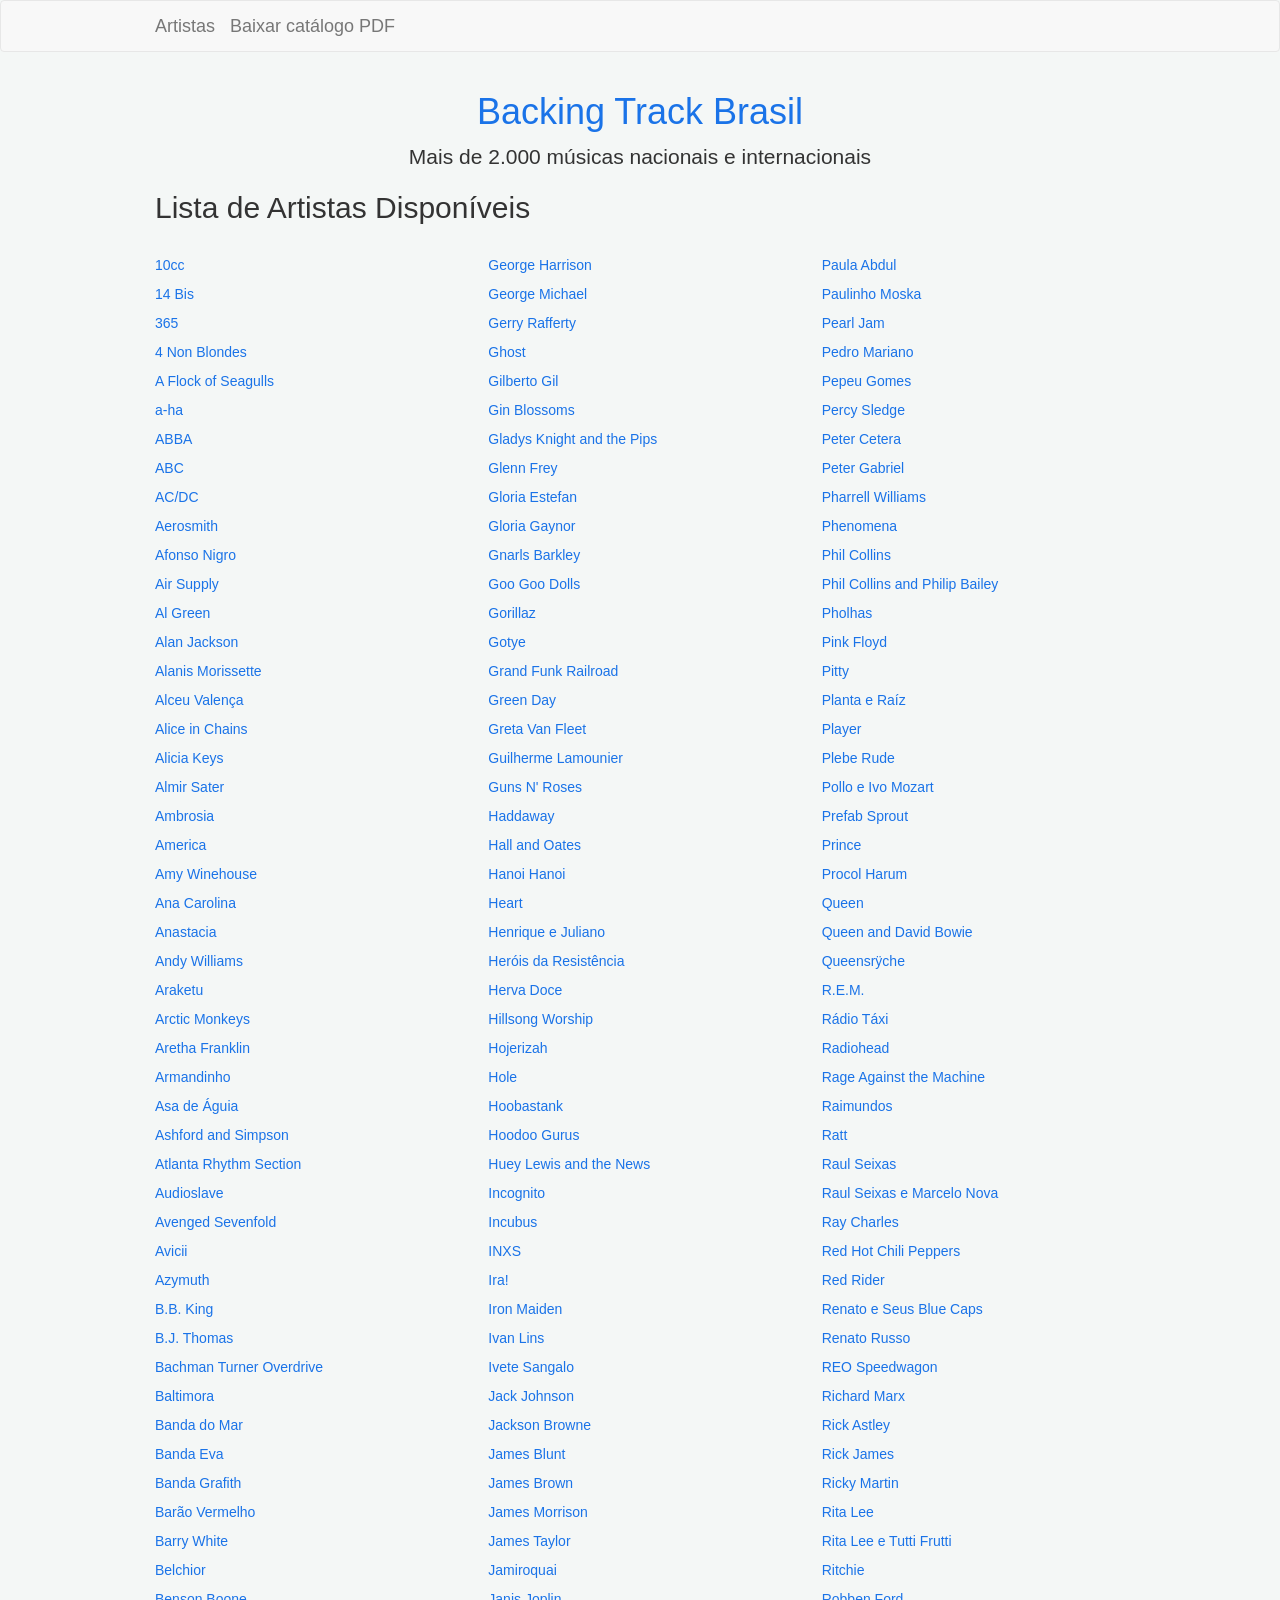
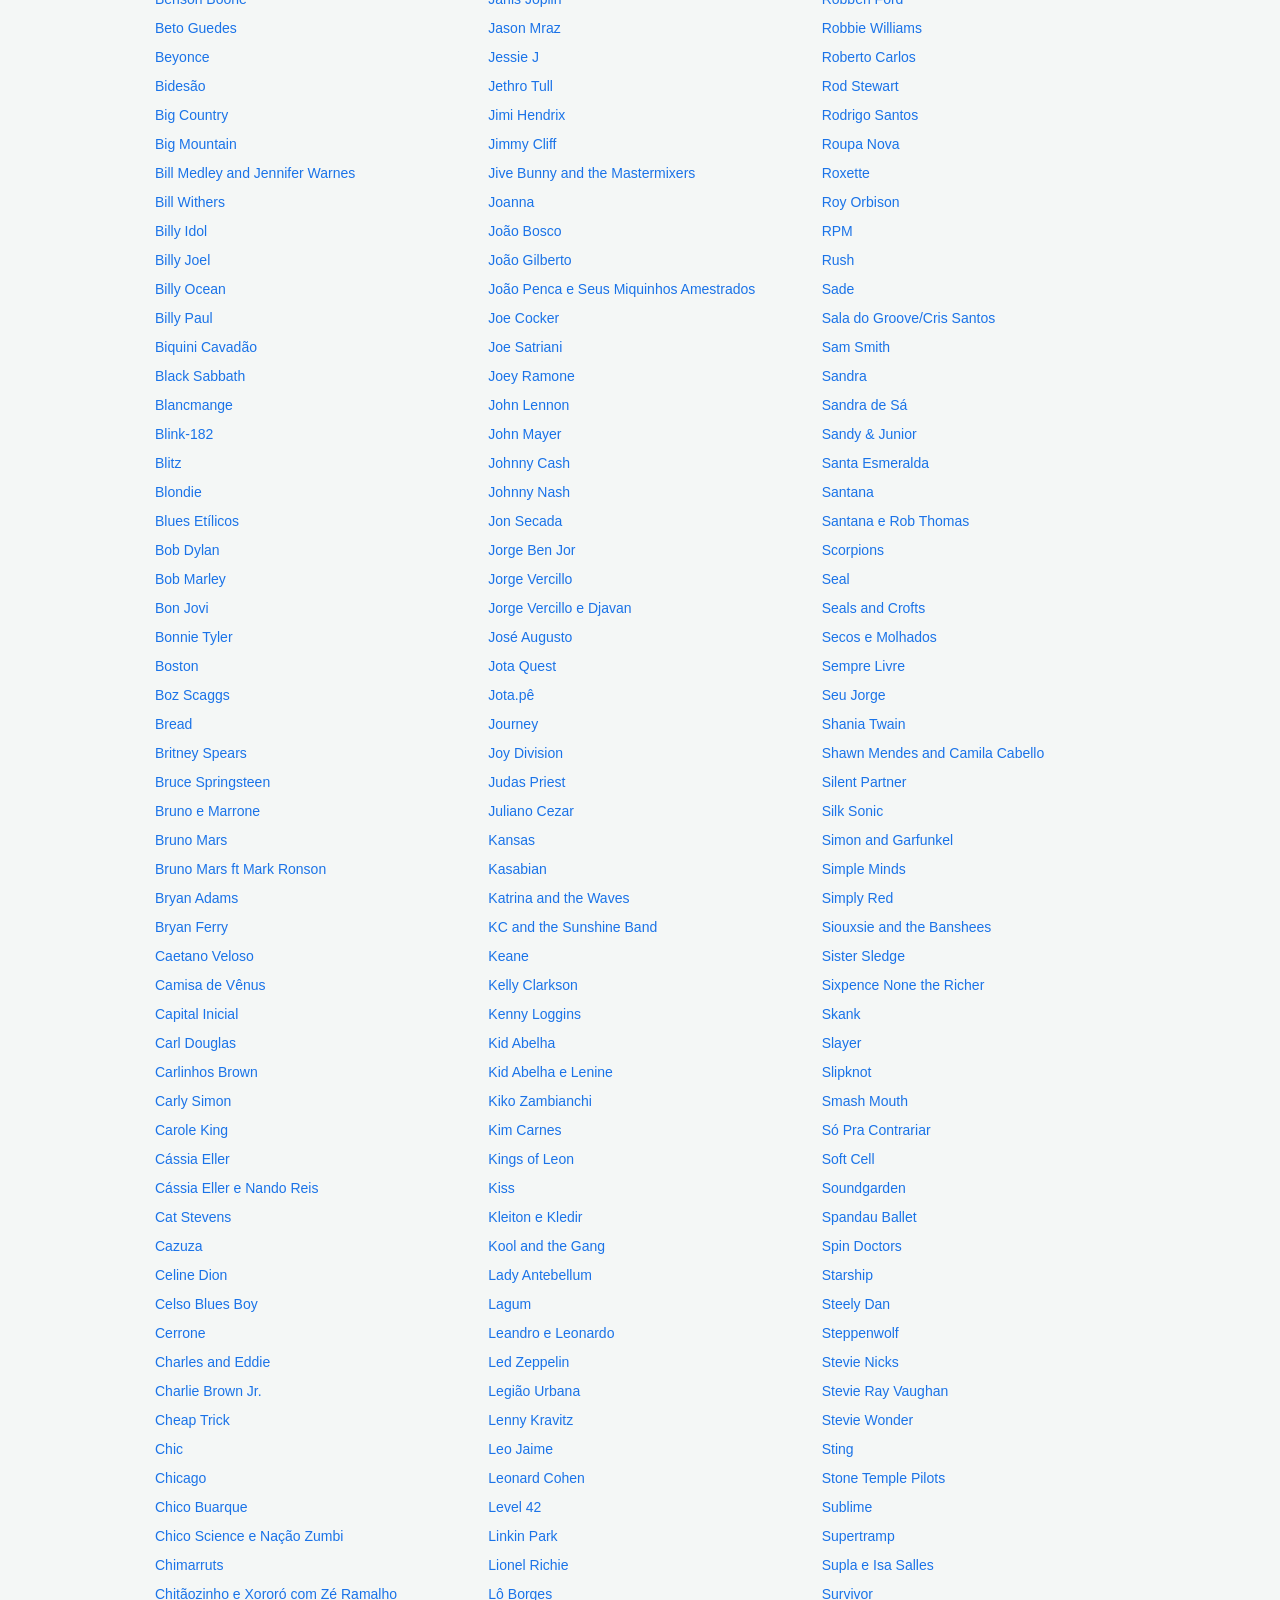
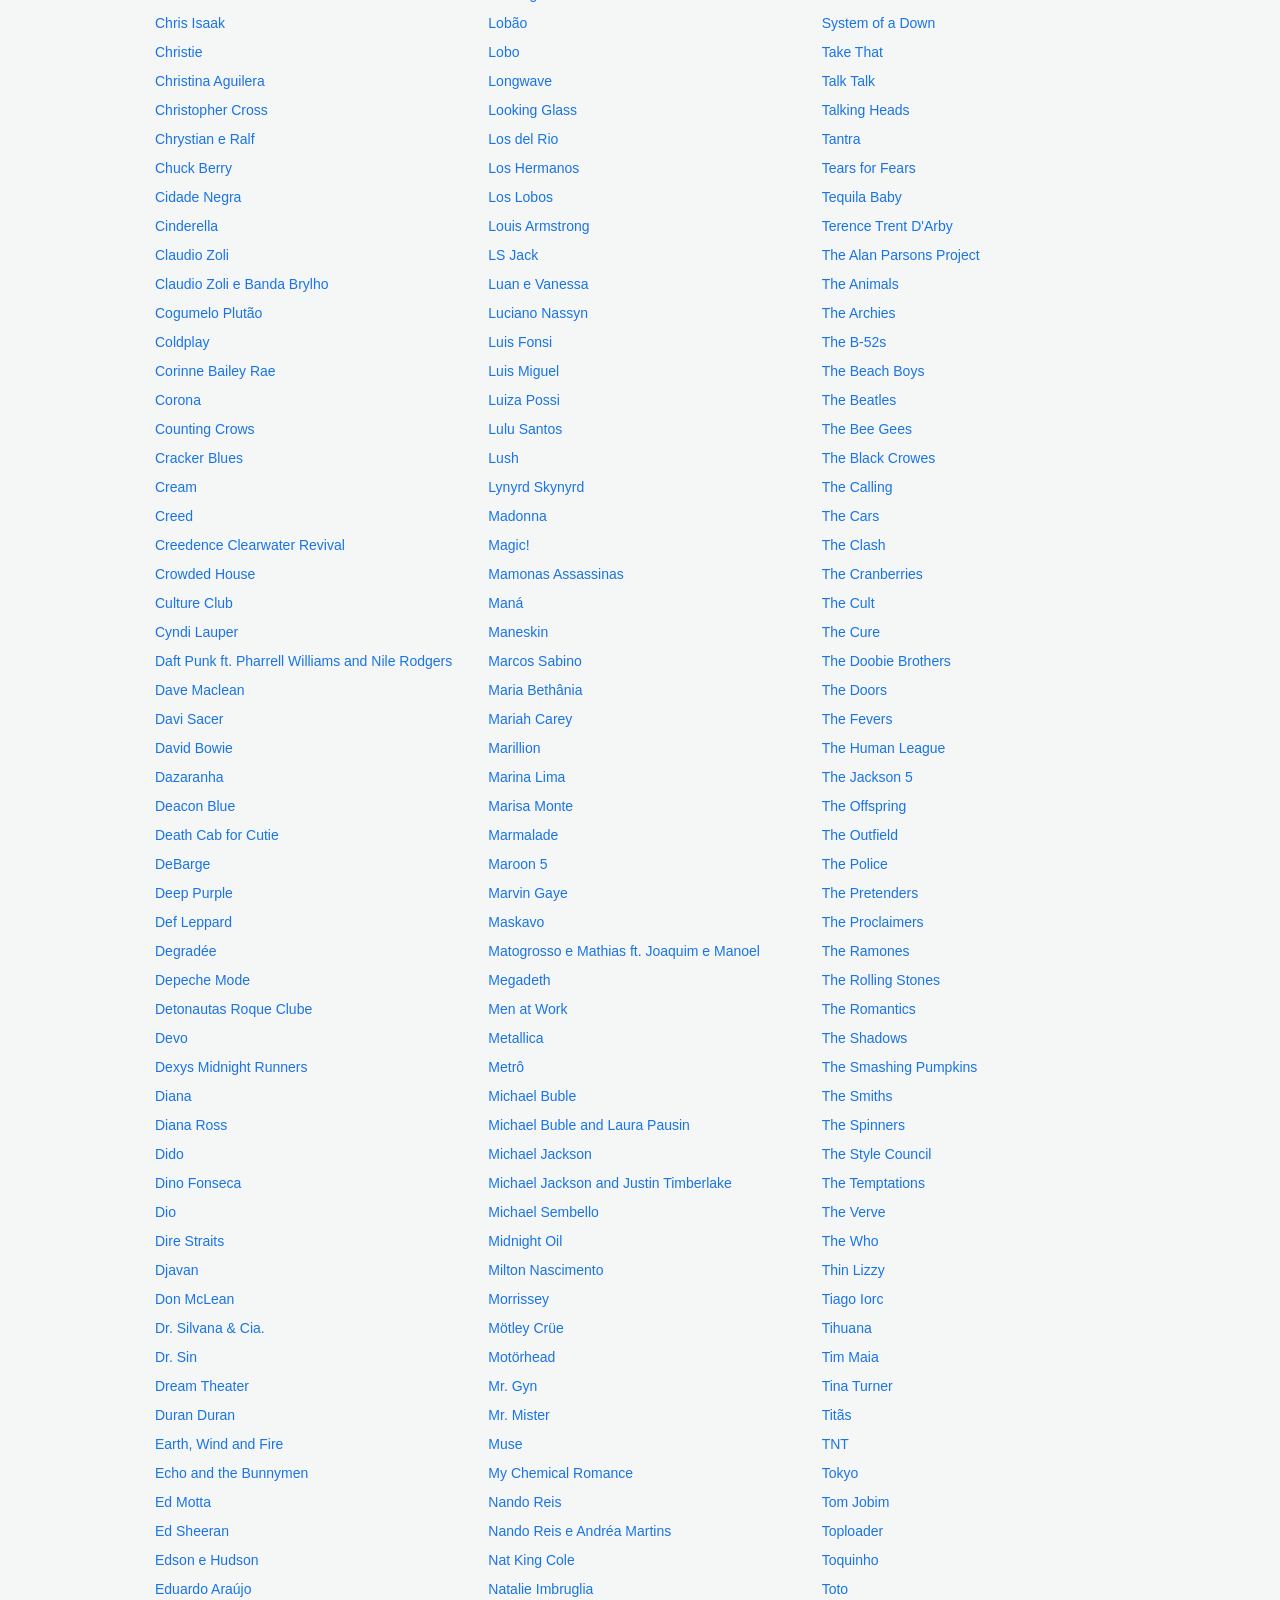
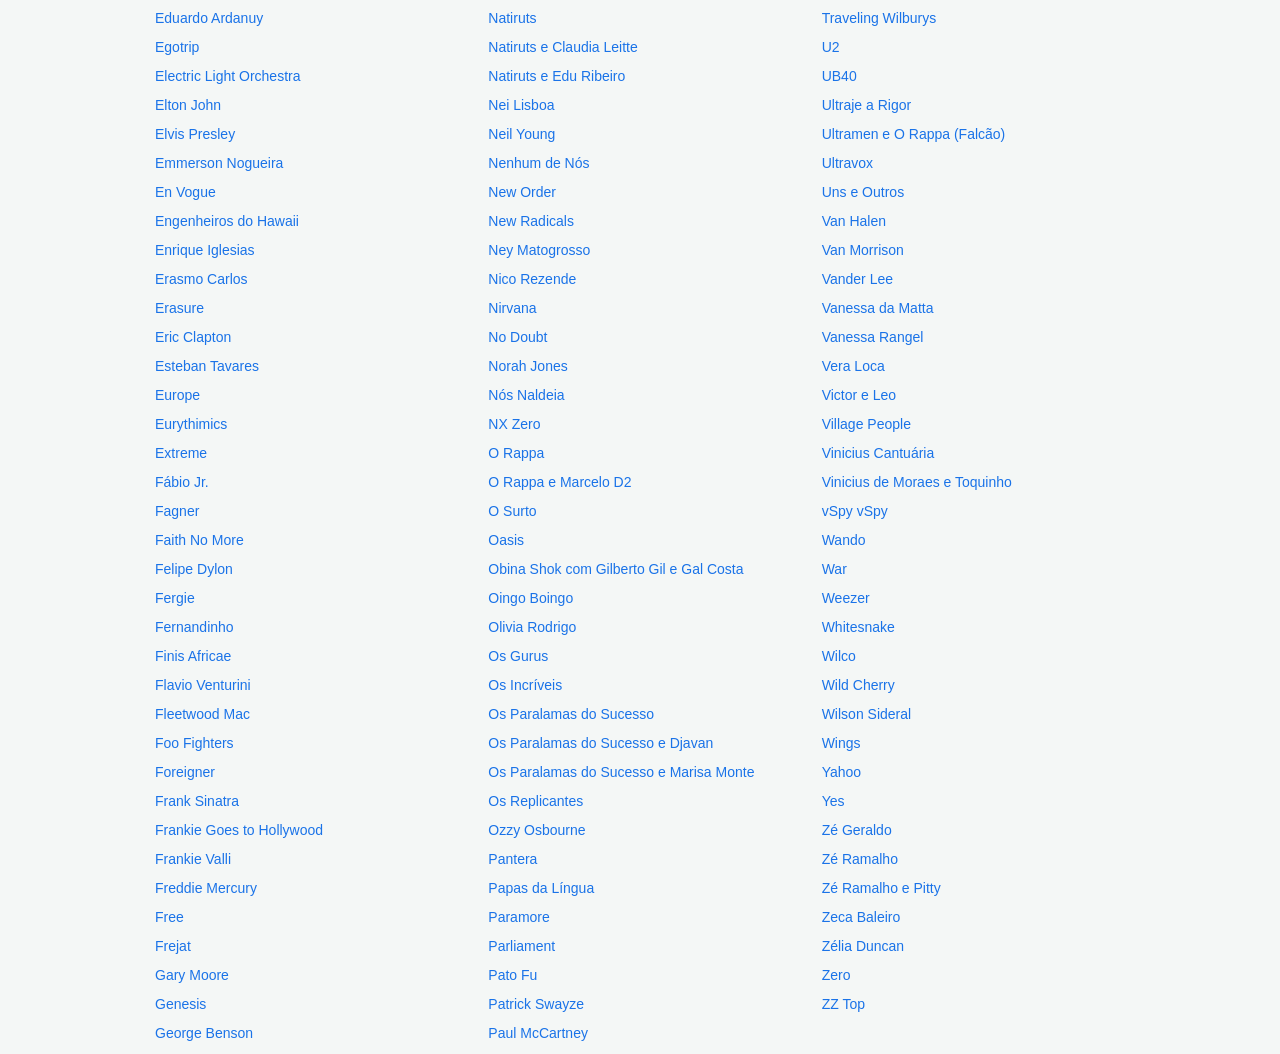
==== commit b3724d2e: "Update artistas.html" ====
--- a/artistas.html
+++ b/artistas.html
@@ -40,14 +40,14 @@
 
     /* Estilos que você já tinha */
     .text-center { text-align: center; }
-    h1 a { text-decoration: none; color: inherit; }
-    </style>
+       </style>
 </head>
 <body>
 
 <nav class="navbar navbar-default">
     <div class="container">
         <div class="navbar-header">
+             <a href="/artistas.html" class="navbar-brand">Artistas</a>
             <a href="/catalogo.pdf" class="navbar-brand">Baixar catálogo PDF</a>
         </div>
     </div>
@@ -59,8 +59,8 @@
         <p class="lead">Mais de 2.000 músicas nacionais e internacionais</p>
     </div>
 
-    <h2>Lista de Artistas Disponíveis</h2>
-    
+    <h2 style="margin-top:2px;">Lista de Artistas Disponíveis</h2>
+    <br>
 <ul class="colunas-artistas"><li><a href='index.html?busca=10cc'>10cc</a></li><li><a href='index.html?busca=14 Bis'>14 Bis</a></li><li><a href='index.html?busca=365'>365</a></li><li><a href='index.html?busca=4 Non Blondes'>4 Non Blondes</a></li><li><a href='index.html?busca=A Flock of Seagulls'>A Flock of Seagulls</a></li><li><a href='index.html?busca=a-ha'>a-ha</a></li><li><a href='index.html?busca=ABBA'>ABBA</a></li><li><a href='index.html?busca=ABC'>ABC</a></li><li><a href='index.html?busca=AC/DC'>AC/DC</a></li><li><a href='index.html?busca=Aerosmith'>Aerosmith</a></li><li><a href='index.html?busca=Afonso Nigro'>Afonso Nigro</a></li><li><a href='index.html?busca=Air Supply'>Air Supply</a></li><li><a href='index.html?busca=Al Green'>Al Green</a></li><li><a href='index.html?busca=Alan Jackson'>Alan Jackson</a></li><li><a href='index.html?busca=Alanis Morissette'>Alanis Morissette</a></li><li><a href='index.html?busca=Alceu Valença'>Alceu Valença</a></li><li><a href='index.html?busca=Alice in Chains'>Alice in Chains</a></li><li><a href='index.html?busca=Alicia Keys'>Alicia Keys</a></li><li><a href='index.html?busca=Almir Sater'>Almir Sater</a></li><li><a href='index.html?busca=Ambrosia'>Ambrosia</a></li><li><a href='index.html?busca=America'>America</a></li><li><a href='index.html?busca=Amy Winehouse'>Amy Winehouse</a></li><li><a href='index.html?busca=Ana Carolina'>Ana Carolina</a></li><li><a href='index.html?busca=Anastacia'>Anastacia</a></li><li><a href='index.html?busca=Andy Williams'>Andy Williams</a></li><li><a href='index.html?busca=Araketu'>Araketu</a></li><li><a href='index.html?busca=Arctic Monkeys'>Arctic Monkeys</a></li><li><a href='index.html?busca=Aretha Franklin'>Aretha Franklin</a></li><li><a href='index.html?busca=Armandinho'>Armandinho</a></li><li><a href='index.html?busca=Asa de Águia'>Asa de Águia</a></li><li><a href='index.html?busca=Ashford and Simpson'>Ashford and Simpson</a></li><li><a href='index.html?busca=Atlanta Rhythm Section'>Atlanta Rhythm Section</a></li><li><a href='index.html?busca=Audioslave'>Audioslave</a></li><li><a href='index.html?busca=Avenged Sevenfold'>Avenged Sevenfold</a></li><li><a href='index.html?busca=Avicii'>Avicii</a></li><li><a href='index.html?busca=Azymuth'>Azymuth</a></li><li><a href='index.html?busca=B.B. King'>B.B. King</a></li><li><a href='index.html?busca=B.J. Thomas'>B.J. Thomas</a></li><li><a href='index.html?busca=Bachman Turner Overdrive'>Bachman Turner Overdrive</a></li><li><a href='index.html?busca=Baltimora'>Baltimora</a></li><li><a href='index.html?busca=Banda do Mar'>Banda do Mar</a></li><li><a href='index.html?busca=Banda Eva'>Banda Eva</a></li><li><a href='index.html?busca=Banda Grafith'>Banda Grafith</a></li><li><a href='index.html?busca=Barão Vermelho'>Barão Vermelho</a></li><li><a href='index.html?busca=Barry White'>Barry White</a></li><li><a href='index.html?busca=Belchior'>Belchior</a></li><li><a href='index.html?busca=Benson Boone'>Benson Boone</a></li><li><a href='index.html?busca=Beto Guedes'>Beto Guedes</a></li><li><a href='index.html?busca=Beyonce'>Beyonce</a></li><li><a href='index.html?busca=Bidesão'>Bidesão</a></li><li><a href='index.html?busca=Big Country'>Big Country</a></li><li><a href='index.html?busca=Big Mountain'>Big Mountain</a></li><li><a href='index.html?busca=Bill Medley and Jennifer Warnes'>Bill Medley and Jennifer Warnes</a></li><li><a href='index.html?busca=Bill Withers'>Bill Withers</a></li><li><a href='index.html?busca=Billy Idol'>Billy Idol</a></li><li><a href='index.html?busca=Billy Joel'>Billy Joel</a></li><li><a href='index.html?busca=Billy Ocean'>Billy Ocean</a></li><li><a href='index.html?busca=Billy Paul'>Billy Paul</a></li><li><a href='index.html?busca=Biquini Cavadão'>Biquini Cavadão</a></li><li><a href='index.html?busca=Black Sabbath'>Black Sabbath</a></li><li><a href='index.html?busca=Blancmange'>Blancmange</a></li><li><a href='index.html?busca=Blink-182'>Blink-182</a></li><li><a href='index.html?busca=Blitz'>Blitz</a></li><li><a href='index.html?busca=Blondie'>Blondie</a></li><li><a href='index.html?busca=Blues Etílicos'>Blues Etílicos</a></li><li><a href='index.html?busca=Bob Dylan'>Bob Dylan</a></li><li><a href='index.html?busca=Bob Marley'>Bob Marley</a></li><li><a href='index.html?busca=Bon Jovi'>Bon Jovi</a></li><li><a href='index.html?busca=Bonnie Tyler'>Bonnie Tyler</a></li><li><a href='index.html?busca=Boston'>Boston</a></li><li><a href='index.html?busca=Boz Scaggs'>Boz Scaggs</a></li><li><a href='index.html?busca=Bread'>Bread</a></li><li><a href='index.html?busca=Britney Spears'>Britney Spears</a></li><li><a href='index.html?busca=Bruce Springsteen'>Bruce Springsteen</a></li><li><a href='index.html?busca=Bruno e Marrone'>Bruno e Marrone</a></li><li><a href='index.html?busca=Bruno Mars'>Bruno Mars</a></li><li><a href='index.html?busca=Bruno Mars ft Mark Ronson'>Bruno Mars ft Mark Ronson</a></li><li><a href='index.html?busca=Bryan Adams'>Bryan Adams</a></li><li><a href='index.html?busca=Bryan Ferry'>Bryan Ferry</a></li><li><a href='index.html?busca=Caetano Veloso'>Caetano Veloso</a></li><li><a href='index.html?busca=Camisa de Vênus'>Camisa de Vênus</a></li><li><a href='index.html?busca=Capital Inicial'>Capital Inicial</a></li><li><a href='index.html?busca=Carl Douglas'>Carl Douglas</a></li><li><a href='index.html?busca=Carlinhos Brown'>Carlinhos Brown</a></li><li><a href='index.html?busca=Carly Simon'>Carly Simon</a></li><li><a href='index.html?busca=Carole King'>Carole King</a></li><li><a href='index.html?busca=Cássia Eller'>Cássia Eller</a></li><li><a href='index.html?busca=Cássia Eller e Nando Reis'>Cássia Eller e Nando Reis</a></li><li><a href='index.html?busca=Cat Stevens'>Cat Stevens</a></li><li><a href='index.html?busca=Cazuza'>Cazuza</a></li><li><a href='index.html?busca=Celine Dion'>Celine Dion</a></li><li><a href='index.html?busca=Celso Blues Boy'>Celso Blues Boy</a></li><li><a href='index.html?busca=Cerrone'>Cerrone</a></li><li><a href='index.html?busca=Charles and Eddie'>Charles and Eddie</a></li><li><a href='index.html?busca=Charlie Brown Jr.'>Charlie Brown Jr.</a></li><li><a href='index.html?busca=Cheap Trick'>Cheap Trick</a></li><li><a href='index.html?busca=Chic'>Chic</a></li><li><a href='index.html?busca=Chicago'>Chicago</a></li><li><a href='index.html?busca=Chico Buarque'>Chico Buarque</a></li><li><a href='index.html?busca=Chico Science e Nação Zumbi'>Chico Science e Nação Zumbi</a></li><li><a href='index.html?busca=Chimarruts'>Chimarruts</a></li><li><a href='index.html?busca=Chitãozinho e Xororó com Zé Ramalho'>Chitãozinho e Xororó com Zé Ramalho</a></li><li><a href='index.html?busca=Chris Isaak'>Chris Isaak</a></li><li><a href='index.html?busca=Christie'>Christie</a></li><li><a href='index.html?busca=Christina Aguilera'>Christina Aguilera</a></li><li><a href='index.html?busca=Christopher Cross'>Christopher Cross</a></li><li><a href='index.html?busca=Chrystian e Ralf'>Chrystian e Ralf</a></li><li><a href='index.html?busca=Chuck Berry'>Chuck Berry</a></li><li><a href='index.html?busca=Cidade Negra'>Cidade Negra</a></li><li><a href='index.html?busca=Cinderella'>Cinderella</a></li><li><a href='index.html?busca=Claudio Zoli'>Claudio Zoli</a></li><li><a href='index.html?busca=Claudio Zoli e Banda Brylho'>Claudio Zoli e Banda Brylho</a></li><li><a href='index.html?busca=Cogumelo Plutão'>Cogumelo Plutão</a></li><li><a href='index.html?busca=Coldplay'>Coldplay</a></li><li><a href='index.html?busca=Corinne Bailey Rae'>Corinne Bailey Rae</a></li><li><a href='index.html?busca=Corona'>Corona</a></li><li><a href='index.html?busca=Counting Crows'>Counting Crows</a></li><li><a href='index.html?busca=Cracker Blues'>Cracker Blues</a></li><li><a href='index.html?busca=Cream'>Cream</a></li><li><a href='index.html?busca=Creed'>Creed</a></li><li><a href='index.html?busca=Creedence Clearwater Revival'>Creedence Clearwater Revival</a></li><li><a href='index.html?busca=Crowded House'>Crowded House</a></li><li><a href='index.html?busca=Culture Club'>Culture Club</a></li><li><a href='index.html?busca=Cyndi Lauper'>Cyndi Lauper</a></li><li><a href='index.html?busca=Daft Punk ft. Pharrell Williams and Nile Rodgers'>Daft Punk ft. Pharrell Williams and Nile Rodgers</a></li><li><a href='index.html?busca=Dave Maclean'>Dave Maclean</a></li><li><a href='index.html?busca=Davi Sacer'>Davi Sacer</a></li><li><a href='index.html?busca=David Bowie'>David Bowie</a></li><li><a href='index.html?busca=Dazaranha'>Dazaranha</a></li><li><a href='index.html?busca=Deacon Blue'>Deacon Blue</a></li><li><a href='index.html?busca=Death Cab for Cutie'>Death Cab for Cutie</a></li><li><a href='index.html?busca=DeBarge'>DeBarge</a></li><li><a href='index.html?busca=Deep Purple'>Deep Purple</a></li><li><a href='index.html?busca=Def Leppard'>Def Leppard</a></li><li><a href='index.html?busca=Degradée'>Degradée</a></li><li><a href='index.html?busca=Depeche Mode'>Depeche Mode</a></li><li><a href='index.html?busca=Detonautas Roque Clube'>Detonautas Roque Clube</a></li><li><a href='index.html?busca=Devo'>Devo</a></li><li><a href='index.html?busca=Dexys Midnight Runners'>Dexys Midnight Runners</a></li><li><a href='index.html?busca=Diana'>Diana</a></li><li><a href='index.html?busca=Diana Ross'>Diana Ross</a></li><li><a href='index.html?busca=Dido'>Dido</a></li><li><a href='index.html?busca=Dino Fonseca'>Dino Fonseca</a></li><li><a href='index.html?busca=Dio'>Dio</a></li><li><a href='index.html?busca=Dire Straits'>Dire Straits</a></li><li><a href='index.html?busca=Djavan'>Djavan</a></li><li><a href='index.html?busca=Don McLean'>Don McLean</a></li><li><a href='index.html?busca=Dr. Silvana &amp; Cia.'>Dr. Silvana &amp; Cia.</a></li><li><a href='index.html?busca=Dr. Sin'>Dr. Sin</a></li><li><a href='index.html?busca=Dream Theater'>Dream Theater</a></li><li><a href='index.html?busca=Duran Duran'>Duran Duran</a></li><li><a href='index.html?busca=Earth, Wind and Fire'>Earth, Wind and Fire</a></li><li><a href='index.html?busca=Echo and the Bunnymen'>Echo and the Bunnymen</a></li><li><a href='index.html?busca=Ed Motta'>Ed Motta</a></li><li><a href='index.html?busca=Ed Sheeran'>Ed Sheeran</a></li><li><a href='index.html?busca=Edson e Hudson'>Edson e Hudson</a></li><li><a href='index.html?busca=Eduardo Araújo'>Eduardo Araújo</a></li><li><a href='index.html?busca=Eduardo Ardanuy'>Eduardo Ardanuy</a></li><li><a href='index.html?busca=Egotrip'>Egotrip</a></li><li><a href='index.html?busca=Electric Light Orchestra'>Electric Light Orchestra</a></li><li><a href='index.html?busca=Elton John'>Elton John</a></li><li><a href='index.html?busca=Elvis Presley'>Elvis Presley</a></li><li><a href='index.html?busca=Emmerson Nogueira'>Emmerson Nogueira</a></li><li><a href='index.html?busca=En Vogue'>En Vogue</a></li><li><a href='index.html?busca=Engenheiros do Hawaii'>Engenheiros do Hawaii</a></li><li><a href='index.html?busca=Enrique Iglesias'>Enrique Iglesias</a></li><li><a href='index.html?busca=Erasmo Carlos'>Erasmo Carlos</a></li><li><a href='index.html?busca=Erasure'>Erasure</a></li><li><a href='index.html?busca=Eric Clapton'>Eric Clapton</a></li><li><a href='index.html?busca=Esteban Tavares'>Esteban Tavares</a></li><li><a href='index.html?busca=Europe'>Europe</a></li><li><a href='index.html?busca=Eurythimics'>Eurythimics</a></li><li><a href='index.html?busca=Extreme'>Extreme</a></li><li><a href='index.html?busca=Fábio Jr.'>Fábio Jr.</a></li><li><a href='index.html?busca=Fagner'>Fagner</a></li><li><a href='index.html?busca=Faith No More'>Faith No More</a></li><li><a href='index.html?busca=Felipe Dylon'>Felipe Dylon</a></li><li><a href='index.html?busca=Fergie'>Fergie</a></li><li><a href='index.html?busca=Fernandinho'>Fernandinho</a></li><li><a href='index.html?busca=Finis Africae'>Finis Africae</a></li><li><a href='index.html?busca=Flavio Venturini'>Flavio Venturini</a></li><li><a href='index.html?busca=Fleetwood Mac'>Fleetwood Mac</a></li><li><a href='index.html?busca=Foo Fighters'>Foo Fighters</a></li><li><a href='index.html?busca=Foreigner'>Foreigner</a></li><li><a href='index.html?busca=Frank Sinatra'>Frank Sinatra</a></li><li><a href='index.html?busca=Frankie Goes to Hollywood'>Frankie Goes to Hollywood</a></li><li><a href='index.html?busca=Frankie Valli'>Frankie Valli</a></li><li><a href='index.html?busca=Freddie Mercury'>Freddie Mercury</a></li><li><a href='index.html?busca=Free'>Free</a></li><li><a href='index.html?busca=Frejat'>Frejat</a></li><li><a href='index.html?busca=Gary Moore'>Gary Moore</a></li><li><a href='index.html?busca=Genesis'>Genesis</a></li><li><a href='index.html?busca=George Benson'>George Benson</a></li><li><a href='index.html?busca=George Harrison'>George Harrison</a></li><li><a href='index.html?busca=George Michael'>George Michael</a></li><li><a href='index.html?busca=Gerry Rafferty'>Gerry Rafferty</a></li><li><a href='index.html?busca=Ghost'>Ghost</a></li><li><a href='index.html?busca=Gilberto Gil'>Gilberto Gil</a></li><li><a href='index.html?busca=Gin Blossoms'>Gin Blossoms</a></li><li><a href='index.html?busca=Gladys Knight and the Pips'>Gladys Knight and the Pips</a></li><li><a href='index.html?busca=Glenn Frey'>Glenn Frey</a></li><li><a href='index.html?busca=Gloria Estefan'>Gloria Estefan</a></li><li><a href='index.html?busca=Gloria Gaynor'>Gloria Gaynor</a></li><li><a href='index.html?busca=Gnarls Barkley'>Gnarls Barkley</a></li><li><a href='index.html?busca=Goo Goo Dolls'>Goo Goo Dolls</a></li><li><a href='index.html?busca=Gorillaz'>Gorillaz</a></li><li><a href='index.html?busca=Gotye'>Gotye</a></li><li><a href='index.html?busca=Grand Funk Railroad'>Grand Funk Railroad</a></li><li><a href='index.html?busca=Green Day'>Green Day</a></li><li><a href='index.html?busca=Greta Van Fleet'>Greta Van Fleet</a></li><li><a href='index.html?busca=Guilherme Lamounier'>Guilherme Lamounier</a></li><li><a href='index.html?busca=Guns N&#039; Roses'>Guns N&#039; Roses</a></li><li><a href='index.html?busca=Haddaway'>Haddaway</a></li><li><a href='index.html?busca=Hall and Oates'>Hall and Oates</a></li><li><a href='index.html?busca=Hanoi Hanoi'>Hanoi Hanoi</a></li><li><a href='index.html?busca=Heart'>Heart</a></li><li><a href='index.html?busca=Henrique e Juliano'>Henrique e Juliano</a></li><li><a href='index.html?busca=Heróis da Resistência'>Heróis da Resistência</a></li><li><a href='index.html?busca=Herva Doce'>Herva Doce</a></li><li><a href='index.html?busca=Hillsong Worship'>Hillsong Worship</a></li><li><a href='index.html?busca=Hojerizah'>Hojerizah</a></li><li><a href='index.html?busca=Hole'>Hole</a></li><li><a href='index.html?busca=Hoobastank'>Hoobastank</a></li><li><a href='index.html?busca=Hoodoo Gurus'>Hoodoo Gurus</a></li><li><a href='index.html?busca=Huey Lewis and the News'>Huey Lewis and the News</a></li><li><a href='index.html?busca=Incognito'>Incognito</a></li><li><a href='index.html?busca=Incubus'>Incubus</a></li><li><a href='index.html?busca=INXS'>INXS</a></li><li><a href='index.html?busca=Ira!'>Ira!</a></li><li><a href='index.html?busca=Iron Maiden'>Iron Maiden</a></li><li><a href='index.html?busca=Ivan Lins'>Ivan Lins</a></li><li><a href='index.html?busca=Ivete Sangalo'>Ivete Sangalo</a></li><li><a href='index.html?busca=Jack Johnson'>Jack Johnson</a></li><li><a href='index.html?busca=Jackson Browne'>Jackson Browne</a></li><li><a href='index.html?busca=James Blunt'>James Blunt</a></li><li><a href='index.html?busca=James Brown'>James Brown</a></li><li><a href='index.html?busca=James Morrison'>James Morrison</a></li><li><a href='index.html?busca=James Taylor'>James Taylor</a></li><li><a href='index.html?busca=Jamiroquai'>Jamiroquai</a></li><li><a href='index.html?busca=Janis Joplin'>Janis Joplin</a></li><li><a href='index.html?busca=Jason Mraz'>Jason Mraz</a></li><li><a href='index.html?busca=Jessie J'>Jessie J</a></li><li><a href='index.html?busca=Jethro Tull'>Jethro Tull</a></li><li><a href='index.html?busca=Jimi Hendrix'>Jimi Hendrix</a></li><li><a href='index.html?busca=Jimmy Cliff'>Jimmy Cliff</a></li><li><a href='index.html?busca=Jive Bunny and the Mastermixers'>Jive Bunny and the Mastermixers</a></li><li><a href='index.html?busca=Joanna'>Joanna</a></li><li><a href='index.html?busca=João Bosco'>João Bosco</a></li><li><a href='index.html?busca=João Gilberto'>João Gilberto</a></li><li><a href='index.html?busca=João Penca e Seus Miquinhos Amestrados'>João Penca e Seus Miquinhos Amestrados</a></li><li><a href='index.html?busca=Joe Cocker'>Joe Cocker</a></li><li><a href='index.html?busca=Joe Satriani'>Joe Satriani</a></li><li><a href='index.html?busca=Joey Ramone'>Joey Ramone</a></li><li><a href='index.html?busca=John Lennon'>John Lennon</a></li><li><a href='index.html?busca=John Mayer'>John Mayer</a></li><li><a href='index.html?busca=Johnny Cash'>Johnny Cash</a></li><li><a href='index.html?busca=Johnny Nash'>Johnny Nash</a></li><li><a href='index.html?busca=Jon Secada'>Jon Secada</a></li><li><a href='index.html?busca=Jorge Ben Jor'>Jorge Ben Jor</a></li><li><a href='index.html?busca=Jorge Vercillo'>Jorge Vercillo</a></li><li><a href='index.html?busca=Jorge Vercillo e Djavan'>Jorge Vercillo e Djavan</a></li><li><a href='index.html?busca=José Augusto'>José Augusto</a></li><li><a href='index.html?busca=Jota Quest'>Jota Quest</a></li><li><a href='index.html?busca=Jota.pê'>Jota.pê</a></li><li><a href='index.html?busca=Journey'>Journey</a></li><li><a href='index.html?busca=Joy Division'>Joy Division</a></li><li><a href='index.html?busca=Judas Priest'>Judas Priest</a></li><li><a href='index.html?busca=Juliano Cezar'>Juliano Cezar</a></li><li><a href='index.html?busca=Kansas'>Kansas</a></li><li><a href='index.html?busca=Kasabian'>Kasabian</a></li><li><a href='index.html?busca=Katrina and the Waves'>Katrina and the Waves</a></li><li><a href='index.html?busca=KC and the Sunshine Band'>KC and the Sunshine Band</a></li><li><a href='index.html?busca=Keane'>Keane</a></li><li><a href='index.html?busca=Kelly Clarkson'>Kelly Clarkson</a></li><li><a href='index.html?busca=Kenny Loggins'>Kenny Loggins</a></li><li><a href='index.html?busca=Kid Abelha'>Kid Abelha</a></li><li><a href='index.html?busca=Kid Abelha e Lenine'>Kid Abelha e Lenine</a></li><li><a href='index.html?busca=Kiko Zambianchi'>Kiko Zambianchi</a></li><li><a href='index.html?busca=Kim Carnes'>Kim Carnes</a></li><li><a href='index.html?busca=Kings of Leon'>Kings of Leon</a></li><li><a href='index.html?busca=Kiss'>Kiss</a></li><li><a href='index.html?busca=Kleiton e Kledir'>Kleiton e Kledir</a></li><li><a href='index.html?busca=Kool and the Gang'>Kool and the Gang</a></li><li><a href='index.html?busca=Lady Antebellum'>Lady Antebellum</a></li><li><a href='index.html?busca=Lagum'>Lagum</a></li><li><a href='index.html?busca=Leandro e Leonardo'>Leandro e Leonardo</a></li><li><a href='index.html?busca=Led Zeppelin'>Led Zeppelin</a></li><li><a href='index.html?busca=Legião Urbana'>Legião Urbana</a></li><li><a href='index.html?busca=Lenny Kravitz'>Lenny Kravitz</a></li><li><a href='index.html?busca=Leo Jaime'>Leo Jaime</a></li><li><a href='index.html?busca=Leonard Cohen'>Leonard Cohen</a></li><li><a href='index.html?busca=Level 42'>Level 42</a></li><li><a href='index.html?busca=Linkin Park'>Linkin Park</a></li><li><a href='index.html?busca=Lionel Richie'>Lionel Richie</a></li><li><a href='index.html?busca=Lô Borges'>Lô Borges</a></li><li><a href='index.html?busca=Lobão'>Lobão</a></li><li><a href='index.html?busca=Lobo'>Lobo</a></li><li><a href='index.html?busca=Longwave'>Longwave</a></li><li><a href='index.html?busca=Looking Glass'>Looking Glass</a></li><li><a href='index.html?busca=Los del Rio'>Los del Rio</a></li><li><a href='index.html?busca=Los Hermanos'>Los Hermanos</a></li><li><a href='index.html?busca=Los Lobos'>Los Lobos</a></li><li><a href='index.html?busca=Louis Armstrong'>Louis Armstrong</a></li><li><a href='index.html?busca=LS Jack'>LS Jack</a></li><li><a href='index.html?busca=Luan e Vanessa'>Luan e Vanessa</a></li><li><a href='index.html?busca=Luciano Nassyn'>Luciano Nassyn</a></li><li><a href='index.html?busca=Luis Fonsi'>Luis Fonsi</a></li><li><a href='index.html?busca=Luis Miguel'>Luis Miguel</a></li><li><a href='index.html?busca=Luiza Possi'>Luiza Possi</a></li><li><a href='index.html?busca=Lulu Santos'>Lulu Santos</a></li><li><a href='index.html?busca=Lush'>Lush</a></li><li><a href='index.html?busca=Lynyrd Skynyrd'>Lynyrd Skynyrd</a></li><li><a href='index.html?busca=Madonna'>Madonna</a></li><li><a href='index.html?busca=Magic!'>Magic!</a></li><li><a href='index.html?busca=Mamonas Assassinas'>Mamonas Assassinas</a></li><li><a href='index.html?busca=Maná'>Maná</a></li><li><a href='index.html?busca=Maneskin'>Maneskin</a></li><li><a href='index.html?busca=Marcos Sabino'>Marcos Sabino</a></li><li><a href='index.html?busca=Maria Bethânia'>Maria Bethânia</a></li><li><a href='index.html?busca=Mariah Carey'>Mariah Carey</a></li><li><a href='index.html?busca=Marillion'>Marillion</a></li><li><a href='index.html?busca=Marina Lima'>Marina Lima</a></li><li><a href='index.html?busca=Marisa Monte'>Marisa Monte</a></li><li><a href='index.html?busca=Marmalade'>Marmalade</a></li><li><a href='index.html?busca=Maroon 5'>Maroon 5</a></li><li><a href='index.html?busca=Marvin Gaye'>Marvin Gaye</a></li><li><a href='index.html?busca=Maskavo'>Maskavo</a></li><li><a href='index.html?busca=Matogrosso e Mathias ft. Joaquim e Manoel'>Matogrosso e Mathias ft. Joaquim e Manoel</a></li><li><a href='index.html?busca=Megadeth'>Megadeth</a></li><li><a href='index.html?busca=Men at Work'>Men at Work</a></li><li><a href='index.html?busca=Metallica'>Metallica</a></li><li><a href='index.html?busca=Metrô'>Metrô</a></li><li><a href='index.html?busca=Michael Buble'>Michael Buble</a></li><li><a href='index.html?busca=Michael Buble and Laura Pausin'>Michael Buble and Laura Pausin</a></li><li><a href='index.html?busca=Michael Jackson'>Michael Jackson</a></li><li><a href='index.html?busca=Michael Jackson and Justin Timberlake'>Michael Jackson and Justin Timberlake</a></li><li><a href='index.html?busca=Michael Sembello'>Michael Sembello</a></li><li><a href='index.html?busca=Midnight Oil'>Midnight Oil</a></li><li><a href='index.html?busca=Milton Nascimento'>Milton Nascimento</a></li><li><a href='index.html?busca=Morrissey'>Morrissey</a></li><li><a href='index.html?busca=Mötley Crüe'>Mötley Crüe</a></li><li><a href='index.html?busca=Motörhead'>Motörhead</a></li><li><a href='index.html?busca=Mr. Gyn'>Mr. Gyn</a></li><li><a href='index.html?busca=Mr. Mister'>Mr. Mister</a></li><li><a href='index.html?busca=Muse'>Muse</a></li><li><a href='index.html?busca=My Chemical Romance'>My Chemical Romance</a></li><li><a href='index.html?busca=Nando Reis'>Nando Reis</a></li><li><a href='index.html?busca=Nando Reis e Andréa Martins'>Nando Reis e Andréa Martins</a></li><li><a href='index.html?busca=Nat King Cole'>Nat King Cole</a></li><li><a href='index.html?busca=Natalie Imbruglia'>Natalie Imbruglia</a></li><li><a href='index.html?busca=Natiruts'>Natiruts</a></li><li><a href='index.html?busca=Natiruts e Claudia Leitte'>Natiruts e Claudia Leitte</a></li><li><a href='index.html?busca=Natiruts e Edu Ribeiro'>Natiruts e Edu Ribeiro</a></li><li><a href='index.html?busca=Nei Lisboa'>Nei Lisboa</a></li><li><a href='index.html?busca=Neil Young'>Neil Young</a></li><li><a href='index.html?busca=Nenhum de Nós'>Nenhum de Nós</a></li><li><a href='index.html?busca=New Order'>New Order</a></li><li><a href='index.html?busca=New Radicals'>New Radicals</a></li><li><a href='index.html?busca=Ney Matogrosso'>Ney Matogrosso</a></li><li><a href='index.html?busca=Nico Rezende'>Nico Rezende</a></li><li><a href='index.html?busca=Nirvana'>Nirvana</a></li><li><a href='index.html?busca=No Doubt'>No Doubt</a></li><li><a href='index.html?busca=Norah Jones'>Norah Jones</a></li><li><a href='index.html?busca=Nós Naldeia'>Nós Naldeia</a></li><li><a href='index.html?busca=NX Zero'>NX Zero</a></li><li><a href='index.html?busca=O Rappa'>O Rappa</a></li><li><a href='index.html?busca=O Rappa e Marcelo D2'>O Rappa e Marcelo D2</a></li><li><a href='index.html?busca=O Surto'>O Surto</a></li><li><a href='index.html?busca=Oasis'>Oasis</a></li><li><a href='index.html?busca=Obina Shok com Gilberto Gil e Gal Costa'>Obina Shok com Gilberto Gil e Gal Costa</a></li><li><a href='index.html?busca=Oingo Boingo'>Oingo Boingo</a></li><li><a href='index.html?busca=Olivia Rodrigo'>Olivia Rodrigo</a></li><li><a href='index.html?busca=Os Gurus'>Os Gurus</a></li><li><a href='index.html?busca=Os Incríveis'>Os Incríveis</a></li><li><a href='index.html?busca=Os Paralamas do Sucesso'>Os Paralamas do Sucesso</a></li><li><a href='index.html?busca=Os Paralamas do Sucesso e Djavan'>Os Paralamas do Sucesso e Djavan</a></li><li><a href='index.html?busca=Os Paralamas do Sucesso e Marisa Monte'>Os Paralamas do Sucesso e Marisa Monte</a></li><li><a href='index.html?busca=Os Replicantes'>Os Replicantes</a></li><li><a href='index.html?busca=Ozzy Osbourne'>Ozzy Osbourne</a></li><li><a href='index.html?busca=Pantera'>Pantera</a></li><li><a href='index.html?busca=Papas da Língua'>Papas da Língua</a></li><li><a href='index.html?busca=Paramore'>Paramore</a></li><li><a href='index.html?busca=Parliament'>Parliament</a></li><li><a href='index.html?busca=Pato Fu'>Pato Fu</a></li><li><a href='index.html?busca=Patrick Swayze'>Patrick Swayze</a></li><li><a href='index.html?busca=Paul McCartney'>Paul McCartney</a></li><li><a href='index.html?busca=Paula Abdul'>Paula Abdul</a></li><li><a href='index.html?busca=Paulinho Moska'>Paulinho Moska</a></li><li><a href='index.html?busca=Pearl Jam'>Pearl Jam</a></li><li><a href='index.html?busca=Pedro Mariano'>Pedro Mariano</a></li><li><a href='index.html?busca=Pepeu Gomes'>Pepeu Gomes</a></li><li><a href='index.html?busca=Percy Sledge'>Percy Sledge</a></li><li><a href='index.html?busca=Peter Cetera'>Peter Cetera</a></li><li><a href='index.html?busca=Peter Gabriel'>Peter Gabriel</a></li><li><a href='index.html?busca=Pharrell Williams'>Pharrell Williams</a></li><li><a href='index.html?busca=Phenomena'>Phenomena</a></li><li><a href='index.html?busca=Phil Collins'>Phil Collins</a></li><li><a href='index.html?busca=Phil Collins and Philip Bailey'>Phil Collins and Philip Bailey</a></li><li><a href='index.html?busca=Pholhas'>Pholhas</a></li><li><a href='index.html?busca=Pink Floyd'>Pink Floyd</a></li><li><a href='index.html?busca=Pitty'>Pitty</a></li><li><a href='index.html?busca=Planta e Raíz'>Planta e Raíz</a></li><li><a href='index.html?busca=Player'>Player</a></li><li><a href='index.html?busca=Plebe Rude'>Plebe Rude</a></li><li><a href='index.html?busca=Pollo e Ivo Mozart'>Pollo e Ivo Mozart</a></li><li><a href='index.html?busca=Prefab Sprout'>Prefab Sprout</a></li><li><a href='index.html?busca=Prince'>Prince</a></li><li><a href='index.html?busca=Procol Harum'>Procol Harum</a></li><li><a href='index.html?busca=Queen'>Queen</a></li><li><a href='index.html?busca=Queen and David Bowie'>Queen and David Bowie</a></li><li><a href='index.html?busca=Queensrÿche'>Queensrÿche</a></li><li><a href='index.html?busca=R.E.M.'>R.E.M.</a></li><li><a href='index.html?busca=Rádio Táxi'>Rádio Táxi</a></li><li><a href='index.html?busca=Radiohead'>Radiohead</a></li><li><a href='index.html?busca=Rage Against the Machine'>Rage Against the Machine</a></li><li><a href='index.html?busca=Raimundos'>Raimundos</a></li><li><a href='index.html?busca=Ratt'>Ratt</a></li><li><a href='index.html?busca=Raul Seixas'>Raul Seixas</a></li><li><a href='index.html?busca=Raul Seixas e Marcelo Nova'>Raul Seixas e Marcelo Nova</a></li><li><a href='index.html?busca=Ray Charles'>Ray Charles</a></li><li><a href='index.html?busca=Red Hot Chili Peppers'>Red Hot Chili Peppers</a></li><li><a href='index.html?busca=Red Rider'>Red Rider</a></li><li><a href='index.html?busca=Renato e Seus Blue Caps'>Renato e Seus Blue Caps</a></li><li><a href='index.html?busca=Renato Russo'>Renato Russo</a></li><li><a href='index.html?busca=REO Speedwagon'>REO Speedwagon</a></li><li><a href='index.html?busca=Richard Marx'>Richard Marx</a></li><li><a href='index.html?busca=Rick Astley'>Rick Astley</a></li><li><a href='index.html?busca=Rick James'>Rick James</a></li><li><a href='index.html?busca=Ricky Martin'>Ricky Martin</a></li><li><a href='index.html?busca=Rita Lee'>Rita Lee</a></li><li><a href='index.html?busca=Rita Lee e Tutti Frutti'>Rita Lee e Tutti Frutti</a></li><li><a href='index.html?busca=Ritchie'>Ritchie</a></li><li><a href='index.html?busca=Robben Ford'>Robben Ford</a></li><li><a href='index.html?busca=Robbie Williams'>Robbie Williams</a></li><li><a href='index.html?busca=Roberto Carlos'>Roberto Carlos</a></li><li><a href='index.html?busca=Rod Stewart'>Rod Stewart</a></li><li><a href='index.html?busca=Rodrigo Santos'>Rodrigo Santos</a></li><li><a href='index.html?busca=Roupa Nova'>Roupa Nova</a></li><li><a href='index.html?busca=Roxette'>Roxette</a></li><li><a href='index.html?busca=Roy Orbison'>Roy Orbison</a></li><li><a href='index.html?busca=RPM'>RPM</a></li><li><a href='index.html?busca=Rush'>Rush</a></li><li><a href='index.html?busca=Sade'>Sade</a></li><li><a href='index.html?busca=Sala do Groove/Cris Santos'>Sala do Groove/Cris Santos</a></li><li><a href='index.html?busca=Sam Smith'>Sam Smith</a></li><li><a href='index.html?busca=Sandra'>Sandra</a></li><li><a href='index.html?busca=Sandra de Sá'>Sandra de Sá</a></li><li><a href='index.html?busca=Sandy &amp; Junior'>Sandy &amp; Junior</a></li><li><a href='index.html?busca=Santa Esmeralda'>Santa Esmeralda</a></li><li><a href='index.html?busca=Santana'>Santana</a></li><li><a href='index.html?busca=Santana e Rob Thomas'>Santana e Rob Thomas</a></li><li><a href='index.html?busca=Scorpions'>Scorpions</a></li><li><a href='index.html?busca=Seal'>Seal</a></li><li><a href='index.html?busca=Seals and Crofts'>Seals and Crofts</a></li><li><a href='index.html?busca=Secos e Molhados'>Secos e Molhados</a></li><li><a href='index.html?busca=Sempre Livre'>Sempre Livre</a></li><li><a href='index.html?busca=Seu Jorge'>Seu Jorge</a></li><li><a href='index.html?busca=Shania Twain'>Shania Twain</a></li><li><a href='index.html?busca=Shawn Mendes and Camila Cabello'>Shawn Mendes and Camila Cabello</a></li><li><a href='index.html?busca=Silent Partner'>Silent Partner</a></li><li><a href='index.html?busca=Silk Sonic'>Silk Sonic</a></li><li><a href='index.html?busca=Simon and Garfunkel'>Simon and Garfunkel</a></li><li><a href='index.html?busca=Simple Minds'>Simple Minds</a></li><li><a href='index.html?busca=Simply Red'>Simply Red</a></li><li><a href='index.html?busca=Siouxsie and the Banshees'>Siouxsie and the Banshees</a></li><li><a href='index.html?busca=Sister Sledge'>Sister Sledge</a></li><li><a href='index.html?busca=Sixpence None the Richer'>Sixpence None the Richer</a></li><li><a href='index.html?busca=Skank'>Skank</a></li><li><a href='index.html?busca=Slayer'>Slayer</a></li><li><a href='index.html?busca=Slipknot'>Slipknot</a></li><li><a href='index.html?busca=Smash Mouth'>Smash Mouth</a></li><li><a href='index.html?busca=Só Pra Contrariar'>Só Pra Contrariar</a></li><li><a href='index.html?busca=Soft Cell'>Soft Cell</a></li><li><a href='index.html?busca=Soundgarden'>Soundgarden</a></li><li><a href='index.html?busca=Spandau Ballet'>Spandau Ballet</a></li><li><a href='index.html?busca=Spin Doctors'>Spin Doctors</a></li><li><a href='index.html?busca=Starship'>Starship</a></li><li><a href='index.html?busca=Steely Dan'>Steely Dan</a></li><li><a href='index.html?busca=Steppenwolf'>Steppenwolf</a></li><li><a href='index.html?busca=Stevie Nicks'>Stevie Nicks</a></li><li><a href='index.html?busca=Stevie Ray Vaughan'>Stevie Ray Vaughan</a></li><li><a href='index.html?busca=Stevie Wonder'>Stevie Wonder</a></li><li><a href='index.html?busca=Sting'>Sting</a></li><li><a href='index.html?busca=Stone Temple Pilots'>Stone Temple Pilots</a></li><li><a href='index.html?busca=Sublime'>Sublime</a></li><li><a href='index.html?busca=Supertramp'>Supertramp</a></li><li><a href='index.html?busca=Supla e Isa Salles'>Supla e Isa Salles</a></li><li><a href='index.html?busca=Survivor'>Survivor</a></li><li><a href='index.html?busca=System of a Down'>System of a Down</a></li><li><a href='index.html?busca=Take That'>Take That</a></li><li><a href='index.html?busca=Talk Talk'>Talk Talk</a></li><li><a href='index.html?busca=Talking Heads'>Talking Heads</a></li><li><a href='index.html?busca=Tantra'>Tantra</a></li><li><a href='index.html?busca=Tears for Fears'>Tears for Fears</a></li><li><a href='index.html?busca=Tequila Baby'>Tequila Baby</a></li><li><a href='index.html?busca=Terence Trent D&#039;Arby'>Terence Trent D&#039;Arby</a></li><li><a href='index.html?busca=The Alan Parsons Project'>The Alan Parsons Project</a></li><li><a href='index.html?busca=The Animals'>The Animals</a></li><li><a href='index.html?busca=The Archies'>The Archies</a></li><li><a href='index.html?busca=The B-52s'>The B-52s</a></li><li><a href='index.html?busca=The Beach Boys'>The Beach Boys</a></li><li><a href='index.html?busca=The Beatles'>The Beatles</a></li><li><a href='index.html?busca=The Bee Gees'>The Bee Gees</a></li><li><a href='index.html?busca=The Black Crowes'>The Black Crowes</a></li><li><a href='index.html?busca=The Calling'>The Calling</a></li><li><a href='index.html?busca=The Cars'>The Cars</a></li><li><a href='index.html?busca=The Clash'>The Clash</a></li><li><a href='index.html?busca=The Cranberries'>The Cranberries</a></li><li><a href='index.html?busca=The Cult'>The Cult</a></li><li><a href='index.html?busca=The Cure'>The Cure</a></li><li><a href='index.html?busca=The Doobie Brothers'>The Doobie Brothers</a></li><li><a href='index.html?busca=The Doors'>The Doors</a></li><li><a href='index.html?busca=The Fevers'>The Fevers</a></li><li><a href='index.html?busca=The Human League'>The Human League</a></li><li><a href='index.html?busca=The Jackson 5'>The Jackson 5</a></li><li><a href='index.html?busca=The Offspring'>The Offspring</a></li><li><a href='index.html?busca=The Outfield'>The Outfield</a></li><li><a href='index.html?busca=The Police'>The Police</a></li><li><a href='index.html?busca=The Pretenders'>The Pretenders</a></li><li><a href='index.html?busca=The Proclaimers'>The Proclaimers</a></li><li><a href='index.html?busca=The Ramones'>The Ramones</a></li><li><a href='index.html?busca=The Rolling Stones'>The Rolling Stones</a></li><li><a href='index.html?busca=The Romantics'>The Romantics</a></li><li><a href='index.html?busca=The Shadows'>The Shadows</a></li><li><a href='index.html?busca=The Smashing Pumpkins'>The Smashing Pumpkins</a></li><li><a href='index.html?busca=The Smiths'>The Smiths</a></li><li><a href='index.html?busca=The Spinners'>The Spinners</a></li><li><a href='index.html?busca=The Style Council'>The Style Council</a></li><li><a href='index.html?busca=The Temptations'>The Temptations</a></li><li><a href='index.html?busca=The Verve'>The Verve</a></li><li><a href='index.html?busca=The Who'>The Who</a></li><li><a href='index.html?busca=Thin Lizzy'>Thin Lizzy</a></li><li><a href='index.html?busca=Tiago Iorc'>Tiago Iorc</a></li><li><a href='index.html?busca=Tihuana'>Tihuana</a></li><li><a href='index.html?busca=Tim Maia'>Tim Maia</a></li><li><a href='index.html?busca=Tina Turner'>Tina Turner</a></li><li><a href='index.html?busca=Titãs'>Titãs</a></li><li><a href='index.html?busca=TNT'>TNT</a></li><li><a href='index.html?busca=Tokyo'>Tokyo</a></li><li><a href='index.html?busca=Tom Jobim'>Tom Jobim</a></li><li><a href='index.html?busca=Toploader'>Toploader</a></li><li><a href='index.html?busca=Toquinho'>Toquinho</a></li><li><a href='index.html?busca=Toto'>Toto</a></li><li><a href='index.html?busca=Traveling Wilburys'>Traveling Wilburys</a></li><li><a href='index.html?busca=U2'>U2</a></li><li><a href='index.html?busca=UB40'>UB40</a></li><li><a href='index.html?busca=Ultraje a Rigor'>Ultraje a Rigor</a></li><li><a href='index.html?busca=Ultramen e O Rappa (Falcão)'>Ultramen e O Rappa (Falcão)</a></li><li><a href='index.html?busca=Ultravox'>Ultravox</a></li><li><a href='index.html?busca=Uns e Outros'>Uns e Outros</a></li><li><a href='index.html?busca=Van Halen'>Van Halen</a></li><li><a href='index.html?busca=Van Morrison'>Van Morrison</a></li><li><a href='index.html?busca=Vander Lee'>Vander Lee</a></li><li><a href='index.html?busca=Vanessa da Matta'>Vanessa da Matta</a></li><li><a href='index.html?busca=Vanessa Rangel'>Vanessa Rangel</a></li><li><a href='index.html?busca=Vera Loca'>Vera Loca</a></li><li><a href='index.html?busca=Victor e Leo'>Victor e Leo</a></li><li><a href='index.html?busca=Village People'>Village People</a></li><li><a href='index.html?busca=Vinicius Cantuária'>Vinicius Cantuária</a></li><li><a href='index.html?busca=Vinicius de Moraes e Toquinho'>Vinicius de Moraes e Toquinho</a></li><li><a href='index.html?busca=vSpy vSpy'>vSpy vSpy</a></li><li><a href='index.html?busca=Wando'>Wando</a></li><li><a href='index.html?busca=War'>War</a></li><li><a href='index.html?busca=Weezer'>Weezer</a></li><li><a href='index.html?busca=Whitesnake'>Whitesnake</a></li><li><a href='index.html?busca=Wilco'>Wilco</a></li><li><a href='index.html?busca=Wild Cherry'>Wild Cherry</a></li><li><a href='index.html?busca=Wilson Sideral'>Wilson Sideral</a></li><li><a href='index.html?busca=Wings'>Wings</a></li><li><a href='index.html?busca=Yahoo'>Yahoo</a></li><li><a href='index.html?busca=Yes'>Yes</a></li><li><a href='index.html?busca=Zé Geraldo'>Zé Geraldo</a></li><li><a href='index.html?busca=Zé Ramalho'>Zé Ramalho</a></li><li><a href='index.html?busca=Zé Ramalho e Pitty'>Zé Ramalho e Pitty</a></li><li><a href='index.html?busca=Zeca Baleiro'>Zeca Baleiro</a></li><li><a href='index.html?busca=Zélia Duncan'>Zélia Duncan</a></li><li><a href='index.html?busca=Zero'>Zero</a></li><li><a href='index.html?busca=ZZ Top'>ZZ Top</a></li></ul>
 
 </div>
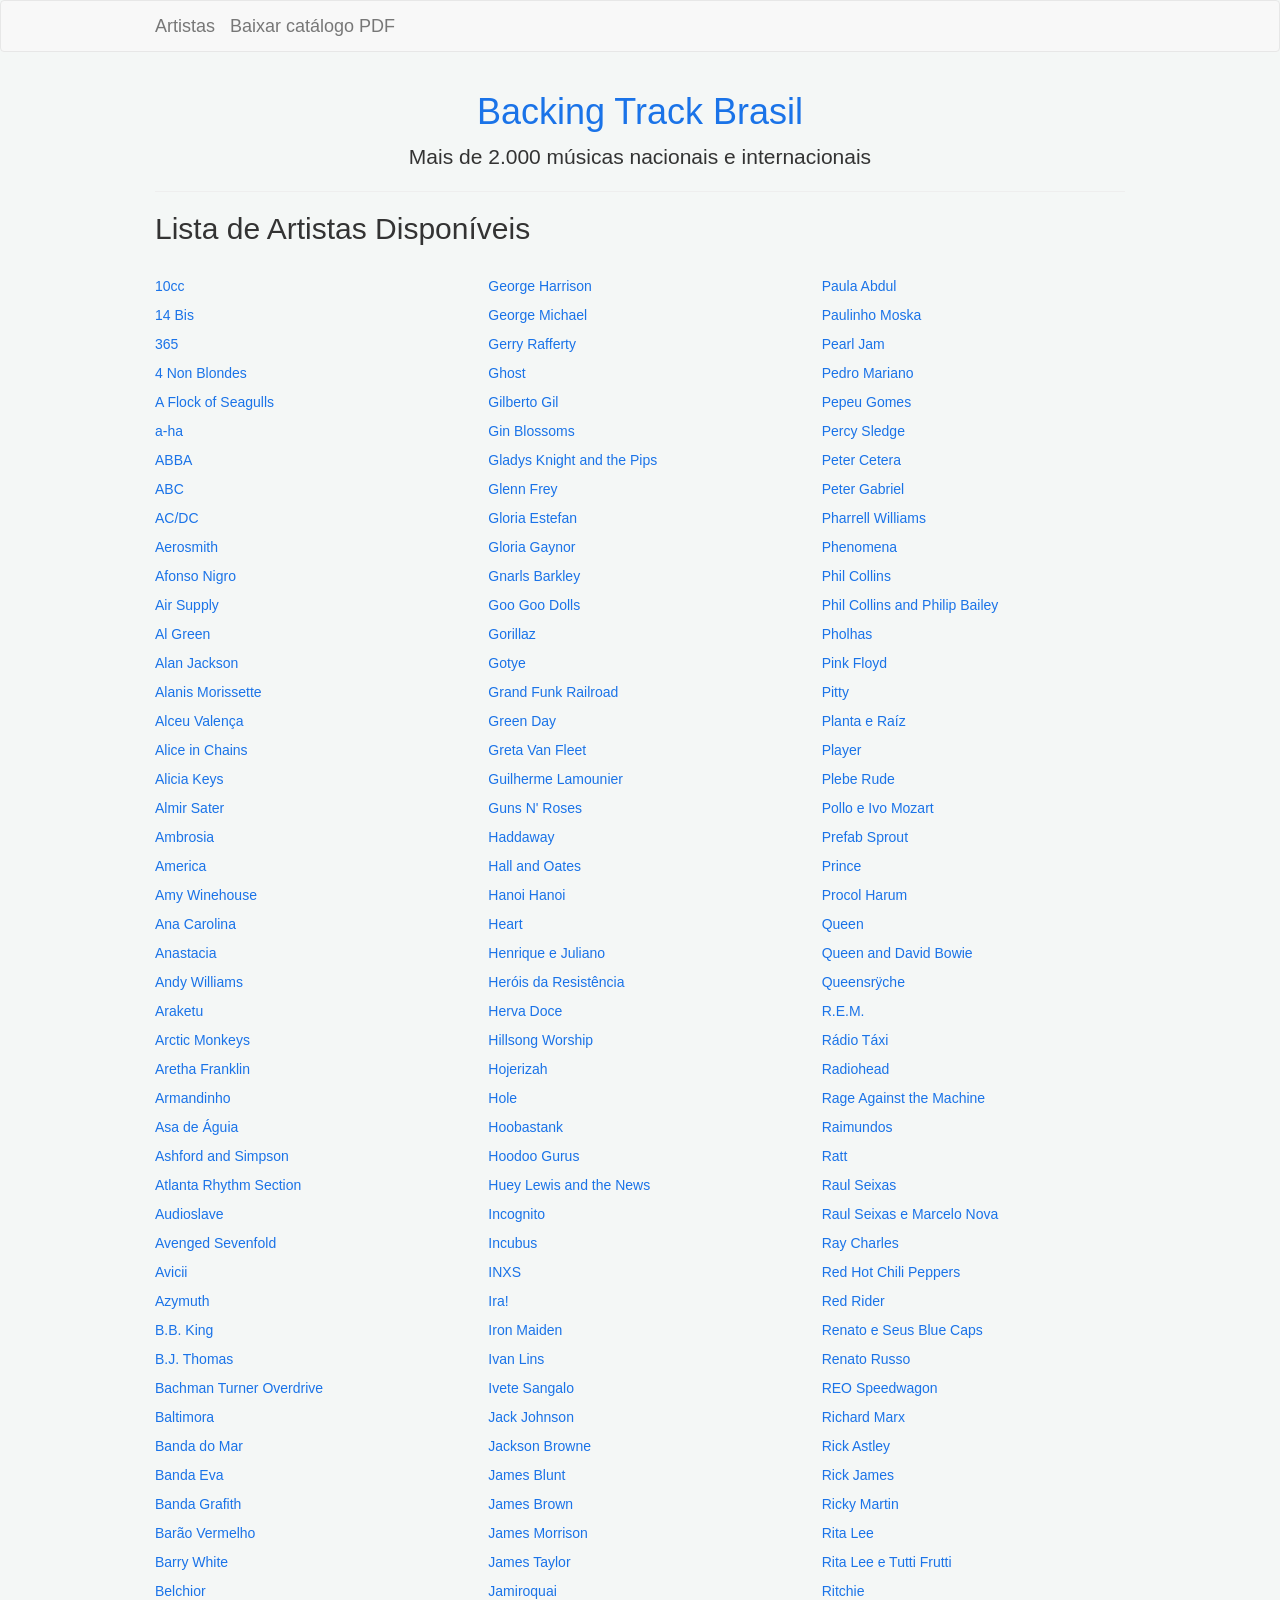
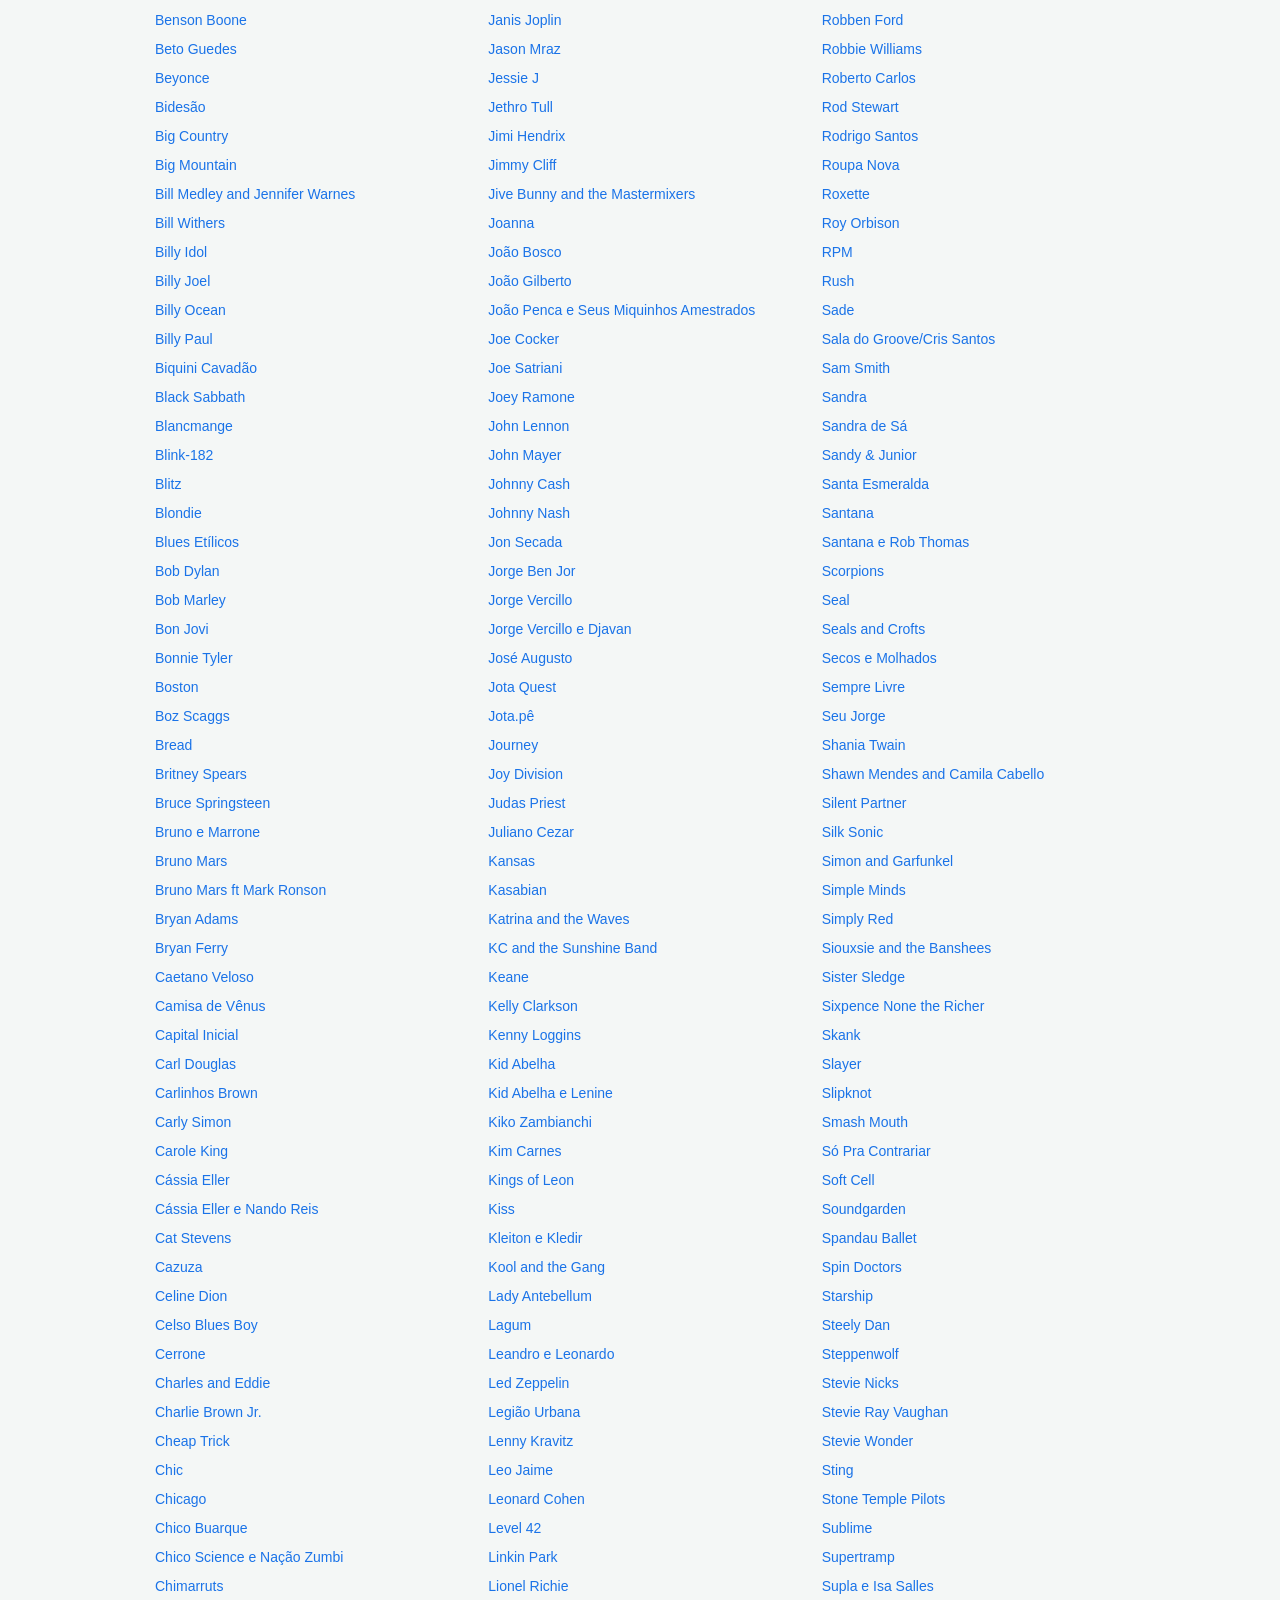
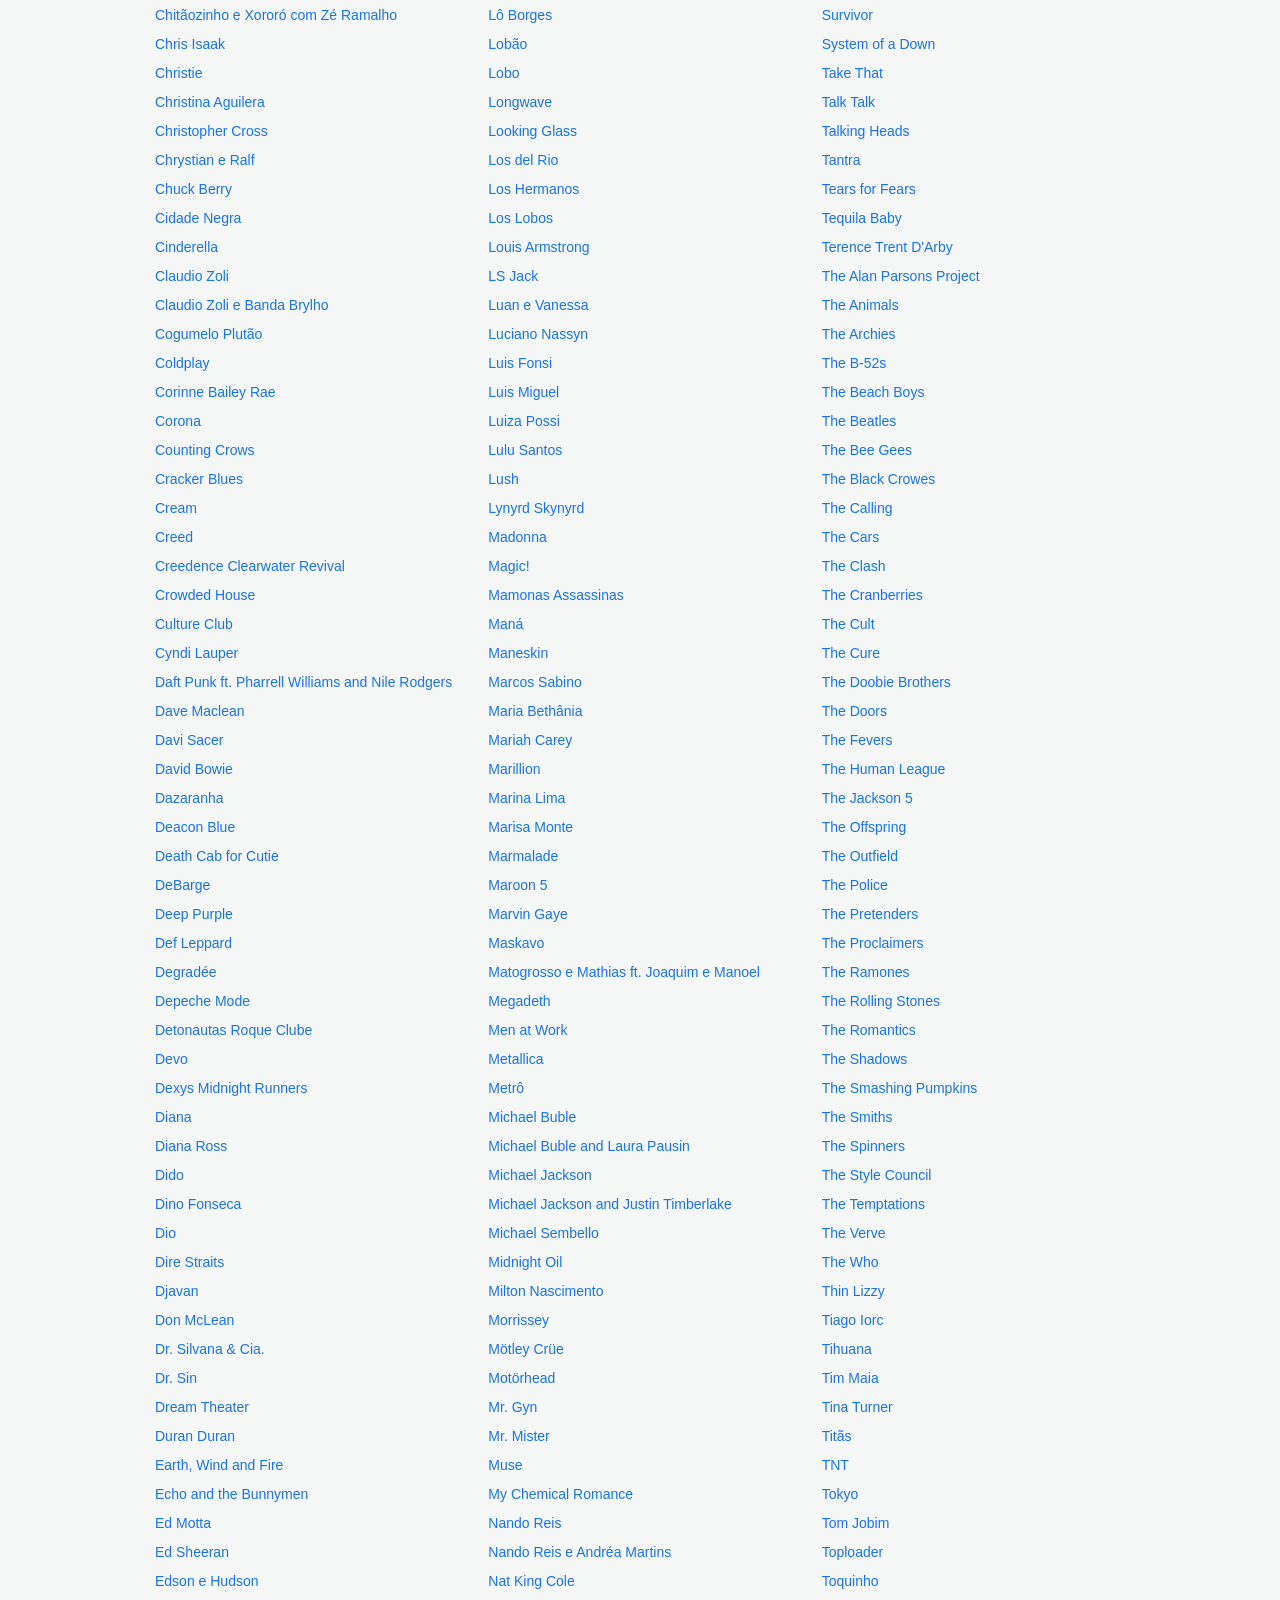
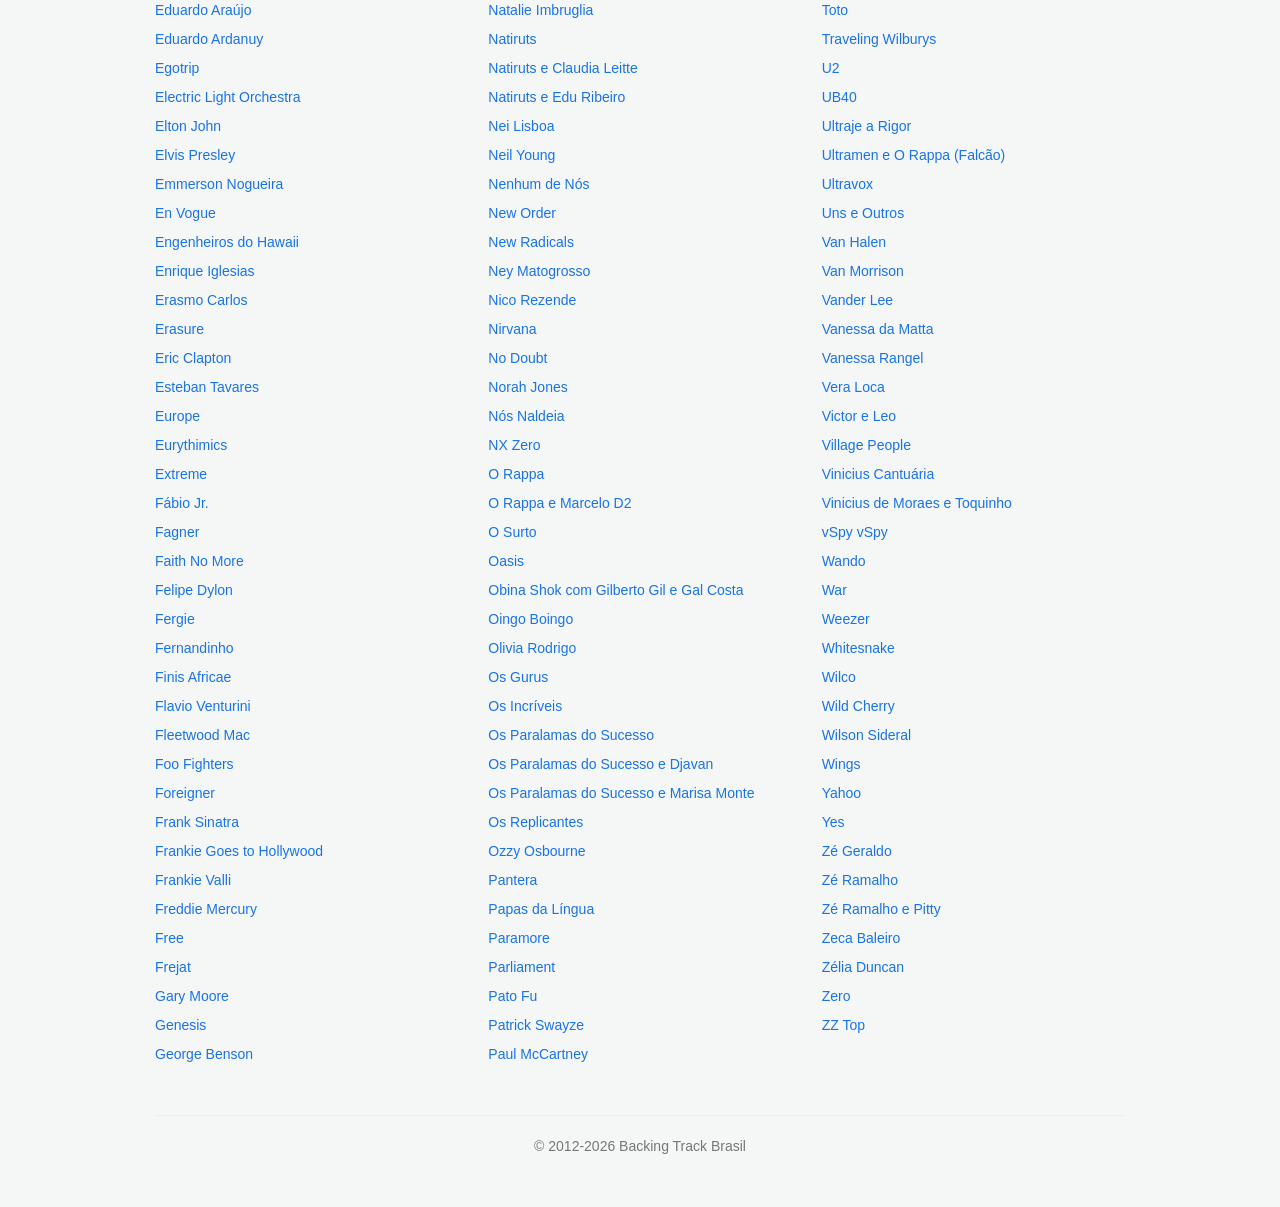
==== commit 485f80dc: "Update artistas.html" ====
--- a/artistas.html
+++ b/artistas.html
@@ -58,13 +58,18 @@
         <h1><a href="/">Backing Track Brasil</a></h1>
         <p class="lead">Mais de 2.000 músicas nacionais e internacionais</p>
     </div>
-
+<hr>
     <h2 style="margin-top:2px;">Lista de Artistas Disponíveis</h2>
     <br>
 <ul class="colunas-artistas"><li><a href='index.html?busca=10cc'>10cc</a></li><li><a href='index.html?busca=14 Bis'>14 Bis</a></li><li><a href='index.html?busca=365'>365</a></li><li><a href='index.html?busca=4 Non Blondes'>4 Non Blondes</a></li><li><a href='index.html?busca=A Flock of Seagulls'>A Flock of Seagulls</a></li><li><a href='index.html?busca=a-ha'>a-ha</a></li><li><a href='index.html?busca=ABBA'>ABBA</a></li><li><a href='index.html?busca=ABC'>ABC</a></li><li><a href='index.html?busca=AC/DC'>AC/DC</a></li><li><a href='index.html?busca=Aerosmith'>Aerosmith</a></li><li><a href='index.html?busca=Afonso Nigro'>Afonso Nigro</a></li><li><a href='index.html?busca=Air Supply'>Air Supply</a></li><li><a href='index.html?busca=Al Green'>Al Green</a></li><li><a href='index.html?busca=Alan Jackson'>Alan Jackson</a></li><li><a href='index.html?busca=Alanis Morissette'>Alanis Morissette</a></li><li><a href='index.html?busca=Alceu Valença'>Alceu Valença</a></li><li><a href='index.html?busca=Alice in Chains'>Alice in Chains</a></li><li><a href='index.html?busca=Alicia Keys'>Alicia Keys</a></li><li><a href='index.html?busca=Almir Sater'>Almir Sater</a></li><li><a href='index.html?busca=Ambrosia'>Ambrosia</a></li><li><a href='index.html?busca=America'>America</a></li><li><a href='index.html?busca=Amy Winehouse'>Amy Winehouse</a></li><li><a href='index.html?busca=Ana Carolina'>Ana Carolina</a></li><li><a href='index.html?busca=Anastacia'>Anastacia</a></li><li><a href='index.html?busca=Andy Williams'>Andy Williams</a></li><li><a href='index.html?busca=Araketu'>Araketu</a></li><li><a href='index.html?busca=Arctic Monkeys'>Arctic Monkeys</a></li><li><a href='index.html?busca=Aretha Franklin'>Aretha Franklin</a></li><li><a href='index.html?busca=Armandinho'>Armandinho</a></li><li><a href='index.html?busca=Asa de Águia'>Asa de Águia</a></li><li><a href='index.html?busca=Ashford and Simpson'>Ashford and Simpson</a></li><li><a href='index.html?busca=Atlanta Rhythm Section'>Atlanta Rhythm Section</a></li><li><a href='index.html?busca=Audioslave'>Audioslave</a></li><li><a href='index.html?busca=Avenged Sevenfold'>Avenged Sevenfold</a></li><li><a href='index.html?busca=Avicii'>Avicii</a></li><li><a href='index.html?busca=Azymuth'>Azymuth</a></li><li><a href='index.html?busca=B.B. King'>B.B. King</a></li><li><a href='index.html?busca=B.J. Thomas'>B.J. Thomas</a></li><li><a href='index.html?busca=Bachman Turner Overdrive'>Bachman Turner Overdrive</a></li><li><a href='index.html?busca=Baltimora'>Baltimora</a></li><li><a href='index.html?busca=Banda do Mar'>Banda do Mar</a></li><li><a href='index.html?busca=Banda Eva'>Banda Eva</a></li><li><a href='index.html?busca=Banda Grafith'>Banda Grafith</a></li><li><a href='index.html?busca=Barão Vermelho'>Barão Vermelho</a></li><li><a href='index.html?busca=Barry White'>Barry White</a></li><li><a href='index.html?busca=Belchior'>Belchior</a></li><li><a href='index.html?busca=Benson Boone'>Benson Boone</a></li><li><a href='index.html?busca=Beto Guedes'>Beto Guedes</a></li><li><a href='index.html?busca=Beyonce'>Beyonce</a></li><li><a href='index.html?busca=Bidesão'>Bidesão</a></li><li><a href='index.html?busca=Big Country'>Big Country</a></li><li><a href='index.html?busca=Big Mountain'>Big Mountain</a></li><li><a href='index.html?busca=Bill Medley and Jennifer Warnes'>Bill Medley and Jennifer Warnes</a></li><li><a href='index.html?busca=Bill Withers'>Bill Withers</a></li><li><a href='index.html?busca=Billy Idol'>Billy Idol</a></li><li><a href='index.html?busca=Billy Joel'>Billy Joel</a></li><li><a href='index.html?busca=Billy Ocean'>Billy Ocean</a></li><li><a href='index.html?busca=Billy Paul'>Billy Paul</a></li><li><a href='index.html?busca=Biquini Cavadão'>Biquini Cavadão</a></li><li><a href='index.html?busca=Black Sabbath'>Black Sabbath</a></li><li><a href='index.html?busca=Blancmange'>Blancmange</a></li><li><a href='index.html?busca=Blink-182'>Blink-182</a></li><li><a href='index.html?busca=Blitz'>Blitz</a></li><li><a href='index.html?busca=Blondie'>Blondie</a></li><li><a href='index.html?busca=Blues Etílicos'>Blues Etílicos</a></li><li><a href='index.html?busca=Bob Dylan'>Bob Dylan</a></li><li><a href='index.html?busca=Bob Marley'>Bob Marley</a></li><li><a href='index.html?busca=Bon Jovi'>Bon Jovi</a></li><li><a href='index.html?busca=Bonnie Tyler'>Bonnie Tyler</a></li><li><a href='index.html?busca=Boston'>Boston</a></li><li><a href='index.html?busca=Boz Scaggs'>Boz Scaggs</a></li><li><a href='index.html?busca=Bread'>Bread</a></li><li><a href='index.html?busca=Britney Spears'>Britney Spears</a></li><li><a href='index.html?busca=Bruce Springsteen'>Bruce Springsteen</a></li><li><a href='index.html?busca=Bruno e Marrone'>Bruno e Marrone</a></li><li><a href='index.html?busca=Bruno Mars'>Bruno Mars</a></li><li><a href='index.html?busca=Bruno Mars ft Mark Ronson'>Bruno Mars ft Mark Ronson</a></li><li><a href='index.html?busca=Bryan Adams'>Bryan Adams</a></li><li><a href='index.html?busca=Bryan Ferry'>Bryan Ferry</a></li><li><a href='index.html?busca=Caetano Veloso'>Caetano Veloso</a></li><li><a href='index.html?busca=Camisa de Vênus'>Camisa de Vênus</a></li><li><a href='index.html?busca=Capital Inicial'>Capital Inicial</a></li><li><a href='index.html?busca=Carl Douglas'>Carl Douglas</a></li><li><a href='index.html?busca=Carlinhos Brown'>Carlinhos Brown</a></li><li><a href='index.html?busca=Carly Simon'>Carly Simon</a></li><li><a href='index.html?busca=Carole King'>Carole King</a></li><li><a href='index.html?busca=Cássia Eller'>Cássia Eller</a></li><li><a href='index.html?busca=Cássia Eller e Nando Reis'>Cássia Eller e Nando Reis</a></li><li><a href='index.html?busca=Cat Stevens'>Cat Stevens</a></li><li><a href='index.html?busca=Cazuza'>Cazuza</a></li><li><a href='index.html?busca=Celine Dion'>Celine Dion</a></li><li><a href='index.html?busca=Celso Blues Boy'>Celso Blues Boy</a></li><li><a href='index.html?busca=Cerrone'>Cerrone</a></li><li><a href='index.html?busca=Charles and Eddie'>Charles and Eddie</a></li><li><a href='index.html?busca=Charlie Brown Jr.'>Charlie Brown Jr.</a></li><li><a href='index.html?busca=Cheap Trick'>Cheap Trick</a></li><li><a href='index.html?busca=Chic'>Chic</a></li><li><a href='index.html?busca=Chicago'>Chicago</a></li><li><a href='index.html?busca=Chico Buarque'>Chico Buarque</a></li><li><a href='index.html?busca=Chico Science e Nação Zumbi'>Chico Science e Nação Zumbi</a></li><li><a href='index.html?busca=Chimarruts'>Chimarruts</a></li><li><a href='index.html?busca=Chitãozinho e Xororó com Zé Ramalho'>Chitãozinho e Xororó com Zé Ramalho</a></li><li><a href='index.html?busca=Chris Isaak'>Chris Isaak</a></li><li><a href='index.html?busca=Christie'>Christie</a></li><li><a href='index.html?busca=Christina Aguilera'>Christina Aguilera</a></li><li><a href='index.html?busca=Christopher Cross'>Christopher Cross</a></li><li><a href='index.html?busca=Chrystian e Ralf'>Chrystian e Ralf</a></li><li><a href='index.html?busca=Chuck Berry'>Chuck Berry</a></li><li><a href='index.html?busca=Cidade Negra'>Cidade Negra</a></li><li><a href='index.html?busca=Cinderella'>Cinderella</a></li><li><a href='index.html?busca=Claudio Zoli'>Claudio Zoli</a></li><li><a href='index.html?busca=Claudio Zoli e Banda Brylho'>Claudio Zoli e Banda Brylho</a></li><li><a href='index.html?busca=Cogumelo Plutão'>Cogumelo Plutão</a></li><li><a href='index.html?busca=Coldplay'>Coldplay</a></li><li><a href='index.html?busca=Corinne Bailey Rae'>Corinne Bailey Rae</a></li><li><a href='index.html?busca=Corona'>Corona</a></li><li><a href='index.html?busca=Counting Crows'>Counting Crows</a></li><li><a href='index.html?busca=Cracker Blues'>Cracker Blues</a></li><li><a href='index.html?busca=Cream'>Cream</a></li><li><a href='index.html?busca=Creed'>Creed</a></li><li><a href='index.html?busca=Creedence Clearwater Revival'>Creedence Clearwater Revival</a></li><li><a href='index.html?busca=Crowded House'>Crowded House</a></li><li><a href='index.html?busca=Culture Club'>Culture Club</a></li><li><a href='index.html?busca=Cyndi Lauper'>Cyndi Lauper</a></li><li><a href='index.html?busca=Daft Punk ft. Pharrell Williams and Nile Rodgers'>Daft Punk ft. Pharrell Williams and Nile Rodgers</a></li><li><a href='index.html?busca=Dave Maclean'>Dave Maclean</a></li><li><a href='index.html?busca=Davi Sacer'>Davi Sacer</a></li><li><a href='index.html?busca=David Bowie'>David Bowie</a></li><li><a href='index.html?busca=Dazaranha'>Dazaranha</a></li><li><a href='index.html?busca=Deacon Blue'>Deacon Blue</a></li><li><a href='index.html?busca=Death Cab for Cutie'>Death Cab for Cutie</a></li><li><a href='index.html?busca=DeBarge'>DeBarge</a></li><li><a href='index.html?busca=Deep Purple'>Deep Purple</a></li><li><a href='index.html?busca=Def Leppard'>Def Leppard</a></li><li><a href='index.html?busca=Degradée'>Degradée</a></li><li><a href='index.html?busca=Depeche Mode'>Depeche Mode</a></li><li><a href='index.html?busca=Detonautas Roque Clube'>Detonautas Roque Clube</a></li><li><a href='index.html?busca=Devo'>Devo</a></li><li><a href='index.html?busca=Dexys Midnight Runners'>Dexys Midnight Runners</a></li><li><a href='index.html?busca=Diana'>Diana</a></li><li><a href='index.html?busca=Diana Ross'>Diana Ross</a></li><li><a href='index.html?busca=Dido'>Dido</a></li><li><a href='index.html?busca=Dino Fonseca'>Dino Fonseca</a></li><li><a href='index.html?busca=Dio'>Dio</a></li><li><a href='index.html?busca=Dire Straits'>Dire Straits</a></li><li><a href='index.html?busca=Djavan'>Djavan</a></li><li><a href='index.html?busca=Don McLean'>Don McLean</a></li><li><a href='index.html?busca=Dr. Silvana &amp; Cia.'>Dr. Silvana &amp; Cia.</a></li><li><a href='index.html?busca=Dr. Sin'>Dr. Sin</a></li><li><a href='index.html?busca=Dream Theater'>Dream Theater</a></li><li><a href='index.html?busca=Duran Duran'>Duran Duran</a></li><li><a href='index.html?busca=Earth, Wind and Fire'>Earth, Wind and Fire</a></li><li><a href='index.html?busca=Echo and the Bunnymen'>Echo and the Bunnymen</a></li><li><a href='index.html?busca=Ed Motta'>Ed Motta</a></li><li><a href='index.html?busca=Ed Sheeran'>Ed Sheeran</a></li><li><a href='index.html?busca=Edson e Hudson'>Edson e Hudson</a></li><li><a href='index.html?busca=Eduardo Araújo'>Eduardo Araújo</a></li><li><a href='index.html?busca=Eduardo Ardanuy'>Eduardo Ardanuy</a></li><li><a href='index.html?busca=Egotrip'>Egotrip</a></li><li><a href='index.html?busca=Electric Light Orchestra'>Electric Light Orchestra</a></li><li><a href='index.html?busca=Elton John'>Elton John</a></li><li><a href='index.html?busca=Elvis Presley'>Elvis Presley</a></li><li><a href='index.html?busca=Emmerson Nogueira'>Emmerson Nogueira</a></li><li><a href='index.html?busca=En Vogue'>En Vogue</a></li><li><a href='index.html?busca=Engenheiros do Hawaii'>Engenheiros do Hawaii</a></li><li><a href='index.html?busca=Enrique Iglesias'>Enrique Iglesias</a></li><li><a href='index.html?busca=Erasmo Carlos'>Erasmo Carlos</a></li><li><a href='index.html?busca=Erasure'>Erasure</a></li><li><a href='index.html?busca=Eric Clapton'>Eric Clapton</a></li><li><a href='index.html?busca=Esteban Tavares'>Esteban Tavares</a></li><li><a href='index.html?busca=Europe'>Europe</a></li><li><a href='index.html?busca=Eurythimics'>Eurythimics</a></li><li><a href='index.html?busca=Extreme'>Extreme</a></li><li><a href='index.html?busca=Fábio Jr.'>Fábio Jr.</a></li><li><a href='index.html?busca=Fagner'>Fagner</a></li><li><a href='index.html?busca=Faith No More'>Faith No More</a></li><li><a href='index.html?busca=Felipe Dylon'>Felipe Dylon</a></li><li><a href='index.html?busca=Fergie'>Fergie</a></li><li><a href='index.html?busca=Fernandinho'>Fernandinho</a></li><li><a href='index.html?busca=Finis Africae'>Finis Africae</a></li><li><a href='index.html?busca=Flavio Venturini'>Flavio Venturini</a></li><li><a href='index.html?busca=Fleetwood Mac'>Fleetwood Mac</a></li><li><a href='index.html?busca=Foo Fighters'>Foo Fighters</a></li><li><a href='index.html?busca=Foreigner'>Foreigner</a></li><li><a href='index.html?busca=Frank Sinatra'>Frank Sinatra</a></li><li><a href='index.html?busca=Frankie Goes to Hollywood'>Frankie Goes to Hollywood</a></li><li><a href='index.html?busca=Frankie Valli'>Frankie Valli</a></li><li><a href='index.html?busca=Freddie Mercury'>Freddie Mercury</a></li><li><a href='index.html?busca=Free'>Free</a></li><li><a href='index.html?busca=Frejat'>Frejat</a></li><li><a href='index.html?busca=Gary Moore'>Gary Moore</a></li><li><a href='index.html?busca=Genesis'>Genesis</a></li><li><a href='index.html?busca=George Benson'>George Benson</a></li><li><a href='index.html?busca=George Harrison'>George Harrison</a></li><li><a href='index.html?busca=George Michael'>George Michael</a></li><li><a href='index.html?busca=Gerry Rafferty'>Gerry Rafferty</a></li><li><a href='index.html?busca=Ghost'>Ghost</a></li><li><a href='index.html?busca=Gilberto Gil'>Gilberto Gil</a></li><li><a href='index.html?busca=Gin Blossoms'>Gin Blossoms</a></li><li><a href='index.html?busca=Gladys Knight and the Pips'>Gladys Knight and the Pips</a></li><li><a href='index.html?busca=Glenn Frey'>Glenn Frey</a></li><li><a href='index.html?busca=Gloria Estefan'>Gloria Estefan</a></li><li><a href='index.html?busca=Gloria Gaynor'>Gloria Gaynor</a></li><li><a href='index.html?busca=Gnarls Barkley'>Gnarls Barkley</a></li><li><a href='index.html?busca=Goo Goo Dolls'>Goo Goo Dolls</a></li><li><a href='index.html?busca=Gorillaz'>Gorillaz</a></li><li><a href='index.html?busca=Gotye'>Gotye</a></li><li><a href='index.html?busca=Grand Funk Railroad'>Grand Funk Railroad</a></li><li><a href='index.html?busca=Green Day'>Green Day</a></li><li><a href='index.html?busca=Greta Van Fleet'>Greta Van Fleet</a></li><li><a href='index.html?busca=Guilherme Lamounier'>Guilherme Lamounier</a></li><li><a href='index.html?busca=Guns N&#039; Roses'>Guns N&#039; Roses</a></li><li><a href='index.html?busca=Haddaway'>Haddaway</a></li><li><a href='index.html?busca=Hall and Oates'>Hall and Oates</a></li><li><a href='index.html?busca=Hanoi Hanoi'>Hanoi Hanoi</a></li><li><a href='index.html?busca=Heart'>Heart</a></li><li><a href='index.html?busca=Henrique e Juliano'>Henrique e Juliano</a></li><li><a href='index.html?busca=Heróis da Resistência'>Heróis da Resistência</a></li><li><a href='index.html?busca=Herva Doce'>Herva Doce</a></li><li><a href='index.html?busca=Hillsong Worship'>Hillsong Worship</a></li><li><a href='index.html?busca=Hojerizah'>Hojerizah</a></li><li><a href='index.html?busca=Hole'>Hole</a></li><li><a href='index.html?busca=Hoobastank'>Hoobastank</a></li><li><a href='index.html?busca=Hoodoo Gurus'>Hoodoo Gurus</a></li><li><a href='index.html?busca=Huey Lewis and the News'>Huey Lewis and the News</a></li><li><a href='index.html?busca=Incognito'>Incognito</a></li><li><a href='index.html?busca=Incubus'>Incubus</a></li><li><a href='index.html?busca=INXS'>INXS</a></li><li><a href='index.html?busca=Ira!'>Ira!</a></li><li><a href='index.html?busca=Iron Maiden'>Iron Maiden</a></li><li><a href='index.html?busca=Ivan Lins'>Ivan Lins</a></li><li><a href='index.html?busca=Ivete Sangalo'>Ivete Sangalo</a></li><li><a href='index.html?busca=Jack Johnson'>Jack Johnson</a></li><li><a href='index.html?busca=Jackson Browne'>Jackson Browne</a></li><li><a href='index.html?busca=James Blunt'>James Blunt</a></li><li><a href='index.html?busca=James Brown'>James Brown</a></li><li><a href='index.html?busca=James Morrison'>James Morrison</a></li><li><a href='index.html?busca=James Taylor'>James Taylor</a></li><li><a href='index.html?busca=Jamiroquai'>Jamiroquai</a></li><li><a href='index.html?busca=Janis Joplin'>Janis Joplin</a></li><li><a href='index.html?busca=Jason Mraz'>Jason Mraz</a></li><li><a href='index.html?busca=Jessie J'>Jessie J</a></li><li><a href='index.html?busca=Jethro Tull'>Jethro Tull</a></li><li><a href='index.html?busca=Jimi Hendrix'>Jimi Hendrix</a></li><li><a href='index.html?busca=Jimmy Cliff'>Jimmy Cliff</a></li><li><a href='index.html?busca=Jive Bunny and the Mastermixers'>Jive Bunny and the Mastermixers</a></li><li><a href='index.html?busca=Joanna'>Joanna</a></li><li><a href='index.html?busca=João Bosco'>João Bosco</a></li><li><a href='index.html?busca=João Gilberto'>João Gilberto</a></li><li><a href='index.html?busca=João Penca e Seus Miquinhos Amestrados'>João Penca e Seus Miquinhos Amestrados</a></li><li><a href='index.html?busca=Joe Cocker'>Joe Cocker</a></li><li><a href='index.html?busca=Joe Satriani'>Joe Satriani</a></li><li><a href='index.html?busca=Joey Ramone'>Joey Ramone</a></li><li><a href='index.html?busca=John Lennon'>John Lennon</a></li><li><a href='index.html?busca=John Mayer'>John Mayer</a></li><li><a href='index.html?busca=Johnny Cash'>Johnny Cash</a></li><li><a href='index.html?busca=Johnny Nash'>Johnny Nash</a></li><li><a href='index.html?busca=Jon Secada'>Jon Secada</a></li><li><a href='index.html?busca=Jorge Ben Jor'>Jorge Ben Jor</a></li><li><a href='index.html?busca=Jorge Vercillo'>Jorge Vercillo</a></li><li><a href='index.html?busca=Jorge Vercillo e Djavan'>Jorge Vercillo e Djavan</a></li><li><a href='index.html?busca=José Augusto'>José Augusto</a></li><li><a href='index.html?busca=Jota Quest'>Jota Quest</a></li><li><a href='index.html?busca=Jota.pê'>Jota.pê</a></li><li><a href='index.html?busca=Journey'>Journey</a></li><li><a href='index.html?busca=Joy Division'>Joy Division</a></li><li><a href='index.html?busca=Judas Priest'>Judas Priest</a></li><li><a href='index.html?busca=Juliano Cezar'>Juliano Cezar</a></li><li><a href='index.html?busca=Kansas'>Kansas</a></li><li><a href='index.html?busca=Kasabian'>Kasabian</a></li><li><a href='index.html?busca=Katrina and the Waves'>Katrina and the Waves</a></li><li><a href='index.html?busca=KC and the Sunshine Band'>KC and the Sunshine Band</a></li><li><a href='index.html?busca=Keane'>Keane</a></li><li><a href='index.html?busca=Kelly Clarkson'>Kelly Clarkson</a></li><li><a href='index.html?busca=Kenny Loggins'>Kenny Loggins</a></li><li><a href='index.html?busca=Kid Abelha'>Kid Abelha</a></li><li><a href='index.html?busca=Kid Abelha e Lenine'>Kid Abelha e Lenine</a></li><li><a href='index.html?busca=Kiko Zambianchi'>Kiko Zambianchi</a></li><li><a href='index.html?busca=Kim Carnes'>Kim Carnes</a></li><li><a href='index.html?busca=Kings of Leon'>Kings of Leon</a></li><li><a href='index.html?busca=Kiss'>Kiss</a></li><li><a href='index.html?busca=Kleiton e Kledir'>Kleiton e Kledir</a></li><li><a href='index.html?busca=Kool and the Gang'>Kool and the Gang</a></li><li><a href='index.html?busca=Lady Antebellum'>Lady Antebellum</a></li><li><a href='index.html?busca=Lagum'>Lagum</a></li><li><a href='index.html?busca=Leandro e Leonardo'>Leandro e Leonardo</a></li><li><a href='index.html?busca=Led Zeppelin'>Led Zeppelin</a></li><li><a href='index.html?busca=Legião Urbana'>Legião Urbana</a></li><li><a href='index.html?busca=Lenny Kravitz'>Lenny Kravitz</a></li><li><a href='index.html?busca=Leo Jaime'>Leo Jaime</a></li><li><a href='index.html?busca=Leonard Cohen'>Leonard Cohen</a></li><li><a href='index.html?busca=Level 42'>Level 42</a></li><li><a href='index.html?busca=Linkin Park'>Linkin Park</a></li><li><a href='index.html?busca=Lionel Richie'>Lionel Richie</a></li><li><a href='index.html?busca=Lô Borges'>Lô Borges</a></li><li><a href='index.html?busca=Lobão'>Lobão</a></li><li><a href='index.html?busca=Lobo'>Lobo</a></li><li><a href='index.html?busca=Longwave'>Longwave</a></li><li><a href='index.html?busca=Looking Glass'>Looking Glass</a></li><li><a href='index.html?busca=Los del Rio'>Los del Rio</a></li><li><a href='index.html?busca=Los Hermanos'>Los Hermanos</a></li><li><a href='index.html?busca=Los Lobos'>Los Lobos</a></li><li><a href='index.html?busca=Louis Armstrong'>Louis Armstrong</a></li><li><a href='index.html?busca=LS Jack'>LS Jack</a></li><li><a href='index.html?busca=Luan e Vanessa'>Luan e Vanessa</a></li><li><a href='index.html?busca=Luciano Nassyn'>Luciano Nassyn</a></li><li><a href='index.html?busca=Luis Fonsi'>Luis Fonsi</a></li><li><a href='index.html?busca=Luis Miguel'>Luis Miguel</a></li><li><a href='index.html?busca=Luiza Possi'>Luiza Possi</a></li><li><a href='index.html?busca=Lulu Santos'>Lulu Santos</a></li><li><a href='index.html?busca=Lush'>Lush</a></li><li><a href='index.html?busca=Lynyrd Skynyrd'>Lynyrd Skynyrd</a></li><li><a href='index.html?busca=Madonna'>Madonna</a></li><li><a href='index.html?busca=Magic!'>Magic!</a></li><li><a href='index.html?busca=Mamonas Assassinas'>Mamonas Assassinas</a></li><li><a href='index.html?busca=Maná'>Maná</a></li><li><a href='index.html?busca=Maneskin'>Maneskin</a></li><li><a href='index.html?busca=Marcos Sabino'>Marcos Sabino</a></li><li><a href='index.html?busca=Maria Bethânia'>Maria Bethânia</a></li><li><a href='index.html?busca=Mariah Carey'>Mariah Carey</a></li><li><a href='index.html?busca=Marillion'>Marillion</a></li><li><a href='index.html?busca=Marina Lima'>Marina Lima</a></li><li><a href='index.html?busca=Marisa Monte'>Marisa Monte</a></li><li><a href='index.html?busca=Marmalade'>Marmalade</a></li><li><a href='index.html?busca=Maroon 5'>Maroon 5</a></li><li><a href='index.html?busca=Marvin Gaye'>Marvin Gaye</a></li><li><a href='index.html?busca=Maskavo'>Maskavo</a></li><li><a href='index.html?busca=Matogrosso e Mathias ft. Joaquim e Manoel'>Matogrosso e Mathias ft. Joaquim e Manoel</a></li><li><a href='index.html?busca=Megadeth'>Megadeth</a></li><li><a href='index.html?busca=Men at Work'>Men at Work</a></li><li><a href='index.html?busca=Metallica'>Metallica</a></li><li><a href='index.html?busca=Metrô'>Metrô</a></li><li><a href='index.html?busca=Michael Buble'>Michael Buble</a></li><li><a href='index.html?busca=Michael Buble and Laura Pausin'>Michael Buble and Laura Pausin</a></li><li><a href='index.html?busca=Michael Jackson'>Michael Jackson</a></li><li><a href='index.html?busca=Michael Jackson and Justin Timberlake'>Michael Jackson and Justin Timberlake</a></li><li><a href='index.html?busca=Michael Sembello'>Michael Sembello</a></li><li><a href='index.html?busca=Midnight Oil'>Midnight Oil</a></li><li><a href='index.html?busca=Milton Nascimento'>Milton Nascimento</a></li><li><a href='index.html?busca=Morrissey'>Morrissey</a></li><li><a href='index.html?busca=Mötley Crüe'>Mötley Crüe</a></li><li><a href='index.html?busca=Motörhead'>Motörhead</a></li><li><a href='index.html?busca=Mr. Gyn'>Mr. Gyn</a></li><li><a href='index.html?busca=Mr. Mister'>Mr. Mister</a></li><li><a href='index.html?busca=Muse'>Muse</a></li><li><a href='index.html?busca=My Chemical Romance'>My Chemical Romance</a></li><li><a href='index.html?busca=Nando Reis'>Nando Reis</a></li><li><a href='index.html?busca=Nando Reis e Andréa Martins'>Nando Reis e Andréa Martins</a></li><li><a href='index.html?busca=Nat King Cole'>Nat King Cole</a></li><li><a href='index.html?busca=Natalie Imbruglia'>Natalie Imbruglia</a></li><li><a href='index.html?busca=Natiruts'>Natiruts</a></li><li><a href='index.html?busca=Natiruts e Claudia Leitte'>Natiruts e Claudia Leitte</a></li><li><a href='index.html?busca=Natiruts e Edu Ribeiro'>Natiruts e Edu Ribeiro</a></li><li><a href='index.html?busca=Nei Lisboa'>Nei Lisboa</a></li><li><a href='index.html?busca=Neil Young'>Neil Young</a></li><li><a href='index.html?busca=Nenhum de Nós'>Nenhum de Nós</a></li><li><a href='index.html?busca=New Order'>New Order</a></li><li><a href='index.html?busca=New Radicals'>New Radicals</a></li><li><a href='index.html?busca=Ney Matogrosso'>Ney Matogrosso</a></li><li><a href='index.html?busca=Nico Rezende'>Nico Rezende</a></li><li><a href='index.html?busca=Nirvana'>Nirvana</a></li><li><a href='index.html?busca=No Doubt'>No Doubt</a></li><li><a href='index.html?busca=Norah Jones'>Norah Jones</a></li><li><a href='index.html?busca=Nós Naldeia'>Nós Naldeia</a></li><li><a href='index.html?busca=NX Zero'>NX Zero</a></li><li><a href='index.html?busca=O Rappa'>O Rappa</a></li><li><a href='index.html?busca=O Rappa e Marcelo D2'>O Rappa e Marcelo D2</a></li><li><a href='index.html?busca=O Surto'>O Surto</a></li><li><a href='index.html?busca=Oasis'>Oasis</a></li><li><a href='index.html?busca=Obina Shok com Gilberto Gil e Gal Costa'>Obina Shok com Gilberto Gil e Gal Costa</a></li><li><a href='index.html?busca=Oingo Boingo'>Oingo Boingo</a></li><li><a href='index.html?busca=Olivia Rodrigo'>Olivia Rodrigo</a></li><li><a href='index.html?busca=Os Gurus'>Os Gurus</a></li><li><a href='index.html?busca=Os Incríveis'>Os Incríveis</a></li><li><a href='index.html?busca=Os Paralamas do Sucesso'>Os Paralamas do Sucesso</a></li><li><a href='index.html?busca=Os Paralamas do Sucesso e Djavan'>Os Paralamas do Sucesso e Djavan</a></li><li><a href='index.html?busca=Os Paralamas do Sucesso e Marisa Monte'>Os Paralamas do Sucesso e Marisa Monte</a></li><li><a href='index.html?busca=Os Replicantes'>Os Replicantes</a></li><li><a href='index.html?busca=Ozzy Osbourne'>Ozzy Osbourne</a></li><li><a href='index.html?busca=Pantera'>Pantera</a></li><li><a href='index.html?busca=Papas da Língua'>Papas da Língua</a></li><li><a href='index.html?busca=Paramore'>Paramore</a></li><li><a href='index.html?busca=Parliament'>Parliament</a></li><li><a href='index.html?busca=Pato Fu'>Pato Fu</a></li><li><a href='index.html?busca=Patrick Swayze'>Patrick Swayze</a></li><li><a href='index.html?busca=Paul McCartney'>Paul McCartney</a></li><li><a href='index.html?busca=Paula Abdul'>Paula Abdul</a></li><li><a href='index.html?busca=Paulinho Moska'>Paulinho Moska</a></li><li><a href='index.html?busca=Pearl Jam'>Pearl Jam</a></li><li><a href='index.html?busca=Pedro Mariano'>Pedro Mariano</a></li><li><a href='index.html?busca=Pepeu Gomes'>Pepeu Gomes</a></li><li><a href='index.html?busca=Percy Sledge'>Percy Sledge</a></li><li><a href='index.html?busca=Peter Cetera'>Peter Cetera</a></li><li><a href='index.html?busca=Peter Gabriel'>Peter Gabriel</a></li><li><a href='index.html?busca=Pharrell Williams'>Pharrell Williams</a></li><li><a href='index.html?busca=Phenomena'>Phenomena</a></li><li><a href='index.html?busca=Phil Collins'>Phil Collins</a></li><li><a href='index.html?busca=Phil Collins and Philip Bailey'>Phil Collins and Philip Bailey</a></li><li><a href='index.html?busca=Pholhas'>Pholhas</a></li><li><a href='index.html?busca=Pink Floyd'>Pink Floyd</a></li><li><a href='index.html?busca=Pitty'>Pitty</a></li><li><a href='index.html?busca=Planta e Raíz'>Planta e Raíz</a></li><li><a href='index.html?busca=Player'>Player</a></li><li><a href='index.html?busca=Plebe Rude'>Plebe Rude</a></li><li><a href='index.html?busca=Pollo e Ivo Mozart'>Pollo e Ivo Mozart</a></li><li><a href='index.html?busca=Prefab Sprout'>Prefab Sprout</a></li><li><a href='index.html?busca=Prince'>Prince</a></li><li><a href='index.html?busca=Procol Harum'>Procol Harum</a></li><li><a href='index.html?busca=Queen'>Queen</a></li><li><a href='index.html?busca=Queen and David Bowie'>Queen and David Bowie</a></li><li><a href='index.html?busca=Queensrÿche'>Queensrÿche</a></li><li><a href='index.html?busca=R.E.M.'>R.E.M.</a></li><li><a href='index.html?busca=Rádio Táxi'>Rádio Táxi</a></li><li><a href='index.html?busca=Radiohead'>Radiohead</a></li><li><a href='index.html?busca=Rage Against the Machine'>Rage Against the Machine</a></li><li><a href='index.html?busca=Raimundos'>Raimundos</a></li><li><a href='index.html?busca=Ratt'>Ratt</a></li><li><a href='index.html?busca=Raul Seixas'>Raul Seixas</a></li><li><a href='index.html?busca=Raul Seixas e Marcelo Nova'>Raul Seixas e Marcelo Nova</a></li><li><a href='index.html?busca=Ray Charles'>Ray Charles</a></li><li><a href='index.html?busca=Red Hot Chili Peppers'>Red Hot Chili Peppers</a></li><li><a href='index.html?busca=Red Rider'>Red Rider</a></li><li><a href='index.html?busca=Renato e Seus Blue Caps'>Renato e Seus Blue Caps</a></li><li><a href='index.html?busca=Renato Russo'>Renato Russo</a></li><li><a href='index.html?busca=REO Speedwagon'>REO Speedwagon</a></li><li><a href='index.html?busca=Richard Marx'>Richard Marx</a></li><li><a href='index.html?busca=Rick Astley'>Rick Astley</a></li><li><a href='index.html?busca=Rick James'>Rick James</a></li><li><a href='index.html?busca=Ricky Martin'>Ricky Martin</a></li><li><a href='index.html?busca=Rita Lee'>Rita Lee</a></li><li><a href='index.html?busca=Rita Lee e Tutti Frutti'>Rita Lee e Tutti Frutti</a></li><li><a href='index.html?busca=Ritchie'>Ritchie</a></li><li><a href='index.html?busca=Robben Ford'>Robben Ford</a></li><li><a href='index.html?busca=Robbie Williams'>Robbie Williams</a></li><li><a href='index.html?busca=Roberto Carlos'>Roberto Carlos</a></li><li><a href='index.html?busca=Rod Stewart'>Rod Stewart</a></li><li><a href='index.html?busca=Rodrigo Santos'>Rodrigo Santos</a></li><li><a href='index.html?busca=Roupa Nova'>Roupa Nova</a></li><li><a href='index.html?busca=Roxette'>Roxette</a></li><li><a href='index.html?busca=Roy Orbison'>Roy Orbison</a></li><li><a href='index.html?busca=RPM'>RPM</a></li><li><a href='index.html?busca=Rush'>Rush</a></li><li><a href='index.html?busca=Sade'>Sade</a></li><li><a href='index.html?busca=Sala do Groove/Cris Santos'>Sala do Groove/Cris Santos</a></li><li><a href='index.html?busca=Sam Smith'>Sam Smith</a></li><li><a href='index.html?busca=Sandra'>Sandra</a></li><li><a href='index.html?busca=Sandra de Sá'>Sandra de Sá</a></li><li><a href='index.html?busca=Sandy &amp; Junior'>Sandy &amp; Junior</a></li><li><a href='index.html?busca=Santa Esmeralda'>Santa Esmeralda</a></li><li><a href='index.html?busca=Santana'>Santana</a></li><li><a href='index.html?busca=Santana e Rob Thomas'>Santana e Rob Thomas</a></li><li><a href='index.html?busca=Scorpions'>Scorpions</a></li><li><a href='index.html?busca=Seal'>Seal</a></li><li><a href='index.html?busca=Seals and Crofts'>Seals and Crofts</a></li><li><a href='index.html?busca=Secos e Molhados'>Secos e Molhados</a></li><li><a href='index.html?busca=Sempre Livre'>Sempre Livre</a></li><li><a href='index.html?busca=Seu Jorge'>Seu Jorge</a></li><li><a href='index.html?busca=Shania Twain'>Shania Twain</a></li><li><a href='index.html?busca=Shawn Mendes and Camila Cabello'>Shawn Mendes and Camila Cabello</a></li><li><a href='index.html?busca=Silent Partner'>Silent Partner</a></li><li><a href='index.html?busca=Silk Sonic'>Silk Sonic</a></li><li><a href='index.html?busca=Simon and Garfunkel'>Simon and Garfunkel</a></li><li><a href='index.html?busca=Simple Minds'>Simple Minds</a></li><li><a href='index.html?busca=Simply Red'>Simply Red</a></li><li><a href='index.html?busca=Siouxsie and the Banshees'>Siouxsie and the Banshees</a></li><li><a href='index.html?busca=Sister Sledge'>Sister Sledge</a></li><li><a href='index.html?busca=Sixpence None the Richer'>Sixpence None the Richer</a></li><li><a href='index.html?busca=Skank'>Skank</a></li><li><a href='index.html?busca=Slayer'>Slayer</a></li><li><a href='index.html?busca=Slipknot'>Slipknot</a></li><li><a href='index.html?busca=Smash Mouth'>Smash Mouth</a></li><li><a href='index.html?busca=Só Pra Contrariar'>Só Pra Contrariar</a></li><li><a href='index.html?busca=Soft Cell'>Soft Cell</a></li><li><a href='index.html?busca=Soundgarden'>Soundgarden</a></li><li><a href='index.html?busca=Spandau Ballet'>Spandau Ballet</a></li><li><a href='index.html?busca=Spin Doctors'>Spin Doctors</a></li><li><a href='index.html?busca=Starship'>Starship</a></li><li><a href='index.html?busca=Steely Dan'>Steely Dan</a></li><li><a href='index.html?busca=Steppenwolf'>Steppenwolf</a></li><li><a href='index.html?busca=Stevie Nicks'>Stevie Nicks</a></li><li><a href='index.html?busca=Stevie Ray Vaughan'>Stevie Ray Vaughan</a></li><li><a href='index.html?busca=Stevie Wonder'>Stevie Wonder</a></li><li><a href='index.html?busca=Sting'>Sting</a></li><li><a href='index.html?busca=Stone Temple Pilots'>Stone Temple Pilots</a></li><li><a href='index.html?busca=Sublime'>Sublime</a></li><li><a href='index.html?busca=Supertramp'>Supertramp</a></li><li><a href='index.html?busca=Supla e Isa Salles'>Supla e Isa Salles</a></li><li><a href='index.html?busca=Survivor'>Survivor</a></li><li><a href='index.html?busca=System of a Down'>System of a Down</a></li><li><a href='index.html?busca=Take That'>Take That</a></li><li><a href='index.html?busca=Talk Talk'>Talk Talk</a></li><li><a href='index.html?busca=Talking Heads'>Talking Heads</a></li><li><a href='index.html?busca=Tantra'>Tantra</a></li><li><a href='index.html?busca=Tears for Fears'>Tears for Fears</a></li><li><a href='index.html?busca=Tequila Baby'>Tequila Baby</a></li><li><a href='index.html?busca=Terence Trent D&#039;Arby'>Terence Trent D&#039;Arby</a></li><li><a href='index.html?busca=The Alan Parsons Project'>The Alan Parsons Project</a></li><li><a href='index.html?busca=The Animals'>The Animals</a></li><li><a href='index.html?busca=The Archies'>The Archies</a></li><li><a href='index.html?busca=The B-52s'>The B-52s</a></li><li><a href='index.html?busca=The Beach Boys'>The Beach Boys</a></li><li><a href='index.html?busca=The Beatles'>The Beatles</a></li><li><a href='index.html?busca=The Bee Gees'>The Bee Gees</a></li><li><a href='index.html?busca=The Black Crowes'>The Black Crowes</a></li><li><a href='index.html?busca=The Calling'>The Calling</a></li><li><a href='index.html?busca=The Cars'>The Cars</a></li><li><a href='index.html?busca=The Clash'>The Clash</a></li><li><a href='index.html?busca=The Cranberries'>The Cranberries</a></li><li><a href='index.html?busca=The Cult'>The Cult</a></li><li><a href='index.html?busca=The Cure'>The Cure</a></li><li><a href='index.html?busca=The Doobie Brothers'>The Doobie Brothers</a></li><li><a href='index.html?busca=The Doors'>The Doors</a></li><li><a href='index.html?busca=The Fevers'>The Fevers</a></li><li><a href='index.html?busca=The Human League'>The Human League</a></li><li><a href='index.html?busca=The Jackson 5'>The Jackson 5</a></li><li><a href='index.html?busca=The Offspring'>The Offspring</a></li><li><a href='index.html?busca=The Outfield'>The Outfield</a></li><li><a href='index.html?busca=The Police'>The Police</a></li><li><a href='index.html?busca=The Pretenders'>The Pretenders</a></li><li><a href='index.html?busca=The Proclaimers'>The Proclaimers</a></li><li><a href='index.html?busca=The Ramones'>The Ramones</a></li><li><a href='index.html?busca=The Rolling Stones'>The Rolling Stones</a></li><li><a href='index.html?busca=The Romantics'>The Romantics</a></li><li><a href='index.html?busca=The Shadows'>The Shadows</a></li><li><a href='index.html?busca=The Smashing Pumpkins'>The Smashing Pumpkins</a></li><li><a href='index.html?busca=The Smiths'>The Smiths</a></li><li><a href='index.html?busca=The Spinners'>The Spinners</a></li><li><a href='index.html?busca=The Style Council'>The Style Council</a></li><li><a href='index.html?busca=The Temptations'>The Temptations</a></li><li><a href='index.html?busca=The Verve'>The Verve</a></li><li><a href='index.html?busca=The Who'>The Who</a></li><li><a href='index.html?busca=Thin Lizzy'>Thin Lizzy</a></li><li><a href='index.html?busca=Tiago Iorc'>Tiago Iorc</a></li><li><a href='index.html?busca=Tihuana'>Tihuana</a></li><li><a href='index.html?busca=Tim Maia'>Tim Maia</a></li><li><a href='index.html?busca=Tina Turner'>Tina Turner</a></li><li><a href='index.html?busca=Titãs'>Titãs</a></li><li><a href='index.html?busca=TNT'>TNT</a></li><li><a href='index.html?busca=Tokyo'>Tokyo</a></li><li><a href='index.html?busca=Tom Jobim'>Tom Jobim</a></li><li><a href='index.html?busca=Toploader'>Toploader</a></li><li><a href='index.html?busca=Toquinho'>Toquinho</a></li><li><a href='index.html?busca=Toto'>Toto</a></li><li><a href='index.html?busca=Traveling Wilburys'>Traveling Wilburys</a></li><li><a href='index.html?busca=U2'>U2</a></li><li><a href='index.html?busca=UB40'>UB40</a></li><li><a href='index.html?busca=Ultraje a Rigor'>Ultraje a Rigor</a></li><li><a href='index.html?busca=Ultramen e O Rappa (Falcão)'>Ultramen e O Rappa (Falcão)</a></li><li><a href='index.html?busca=Ultravox'>Ultravox</a></li><li><a href='index.html?busca=Uns e Outros'>Uns e Outros</a></li><li><a href='index.html?busca=Van Halen'>Van Halen</a></li><li><a href='index.html?busca=Van Morrison'>Van Morrison</a></li><li><a href='index.html?busca=Vander Lee'>Vander Lee</a></li><li><a href='index.html?busca=Vanessa da Matta'>Vanessa da Matta</a></li><li><a href='index.html?busca=Vanessa Rangel'>Vanessa Rangel</a></li><li><a href='index.html?busca=Vera Loca'>Vera Loca</a></li><li><a href='index.html?busca=Victor e Leo'>Victor e Leo</a></li><li><a href='index.html?busca=Village People'>Village People</a></li><li><a href='index.html?busca=Vinicius Cantuária'>Vinicius Cantuária</a></li><li><a href='index.html?busca=Vinicius de Moraes e Toquinho'>Vinicius de Moraes e Toquinho</a></li><li><a href='index.html?busca=vSpy vSpy'>vSpy vSpy</a></li><li><a href='index.html?busca=Wando'>Wando</a></li><li><a href='index.html?busca=War'>War</a></li><li><a href='index.html?busca=Weezer'>Weezer</a></li><li><a href='index.html?busca=Whitesnake'>Whitesnake</a></li><li><a href='index.html?busca=Wilco'>Wilco</a></li><li><a href='index.html?busca=Wild Cherry'>Wild Cherry</a></li><li><a href='index.html?busca=Wilson Sideral'>Wilson Sideral</a></li><li><a href='index.html?busca=Wings'>Wings</a></li><li><a href='index.html?busca=Yahoo'>Yahoo</a></li><li><a href='index.html?busca=Yes'>Yes</a></li><li><a href='index.html?busca=Zé Geraldo'>Zé Geraldo</a></li><li><a href='index.html?busca=Zé Ramalho'>Zé Ramalho</a></li><li><a href='index.html?busca=Zé Ramalho e Pitty'>Zé Ramalho e Pitty</a></li><li><a href='index.html?busca=Zeca Baleiro'>Zeca Baleiro</a></li><li><a href='index.html?busca=Zélia Duncan'>Zélia Duncan</a></li><li><a href='index.html?busca=Zero'>Zero</a></li><li><a href='index.html?busca=ZZ Top'>ZZ Top</a></li></ul>
 
 </div>
 
+<footer class="container text-center">
+    <hr>
+    <p>&copy; 2012-2026 Backing Track Brasil</p>
+</footer>    
+    
 <script src="https://ajax.googleapis.com/ajax/libs/jquery/3.5.1/jquery.min.js"></script>
 <script src="https://cdnjs.cloudflare.com/ajax/libs/twitter-bootstrap/3.4.1/js/bootstrap.min.js"></script>
 </body>
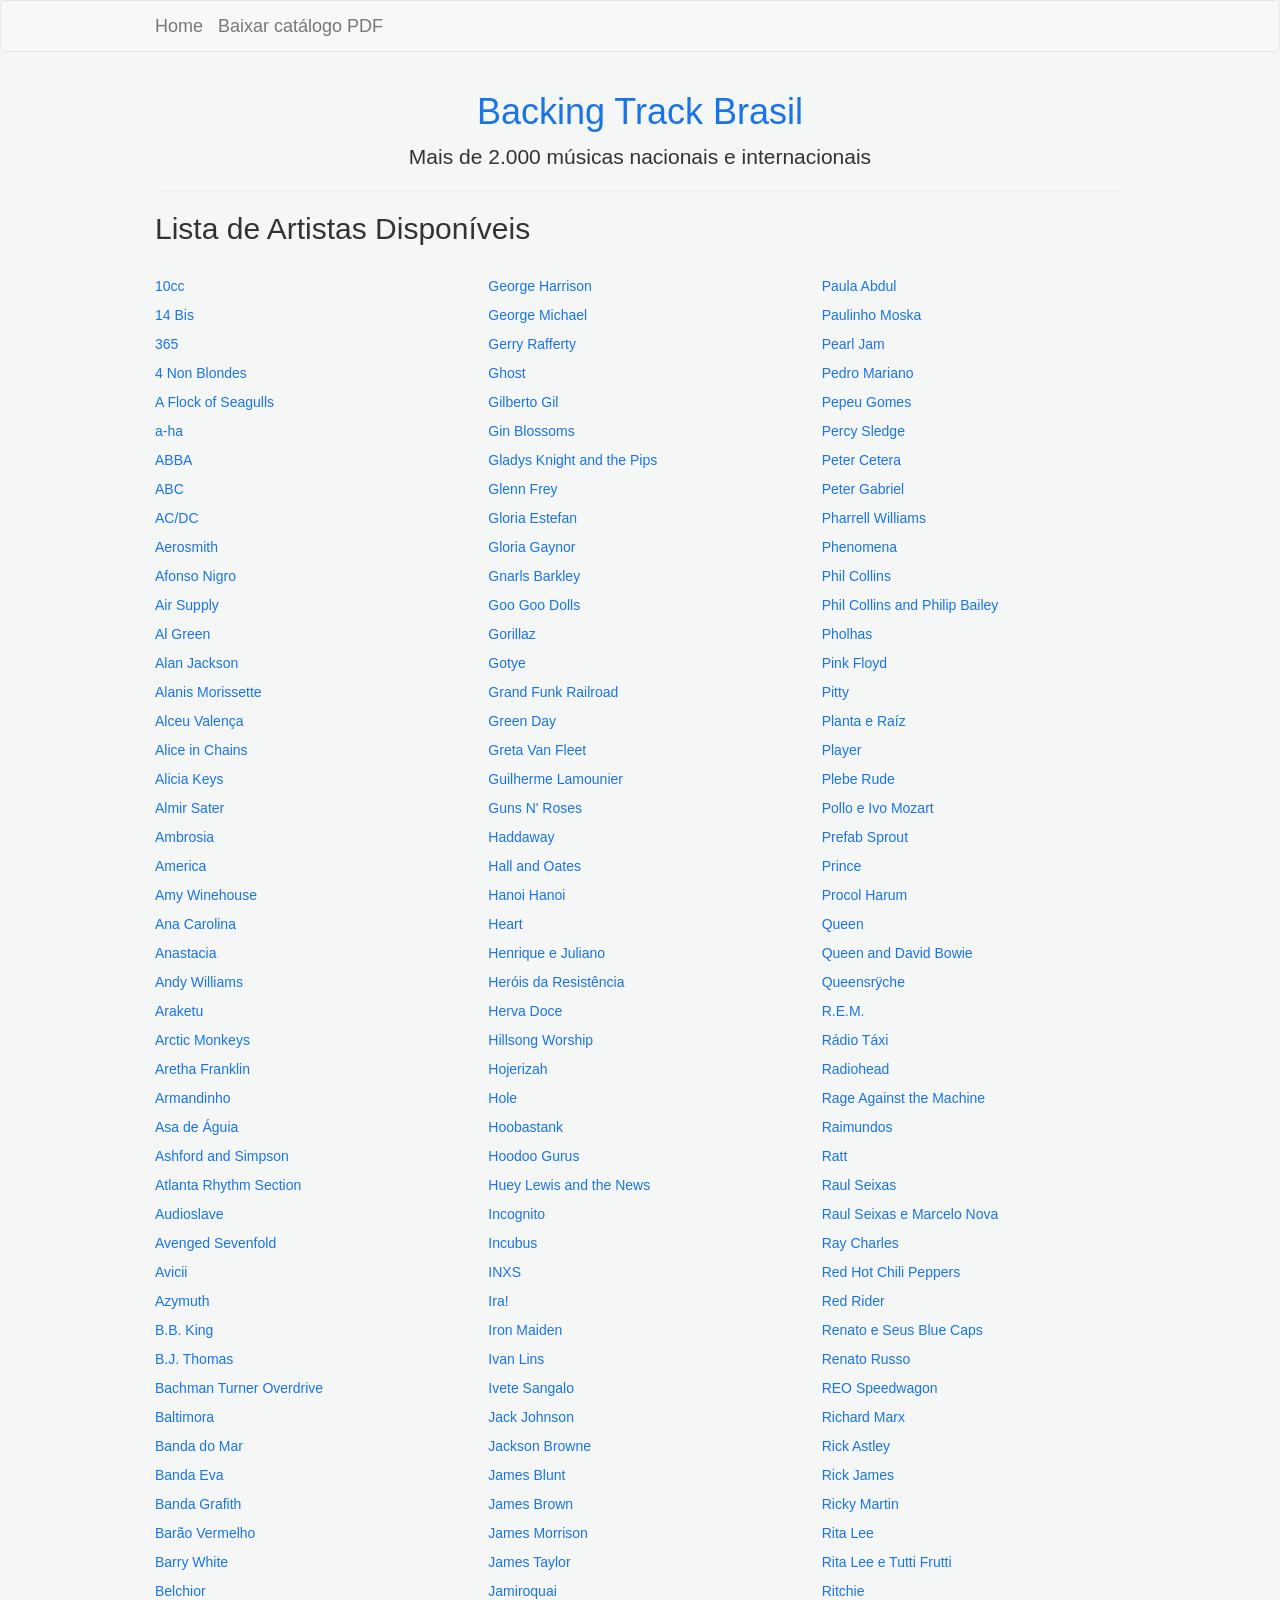
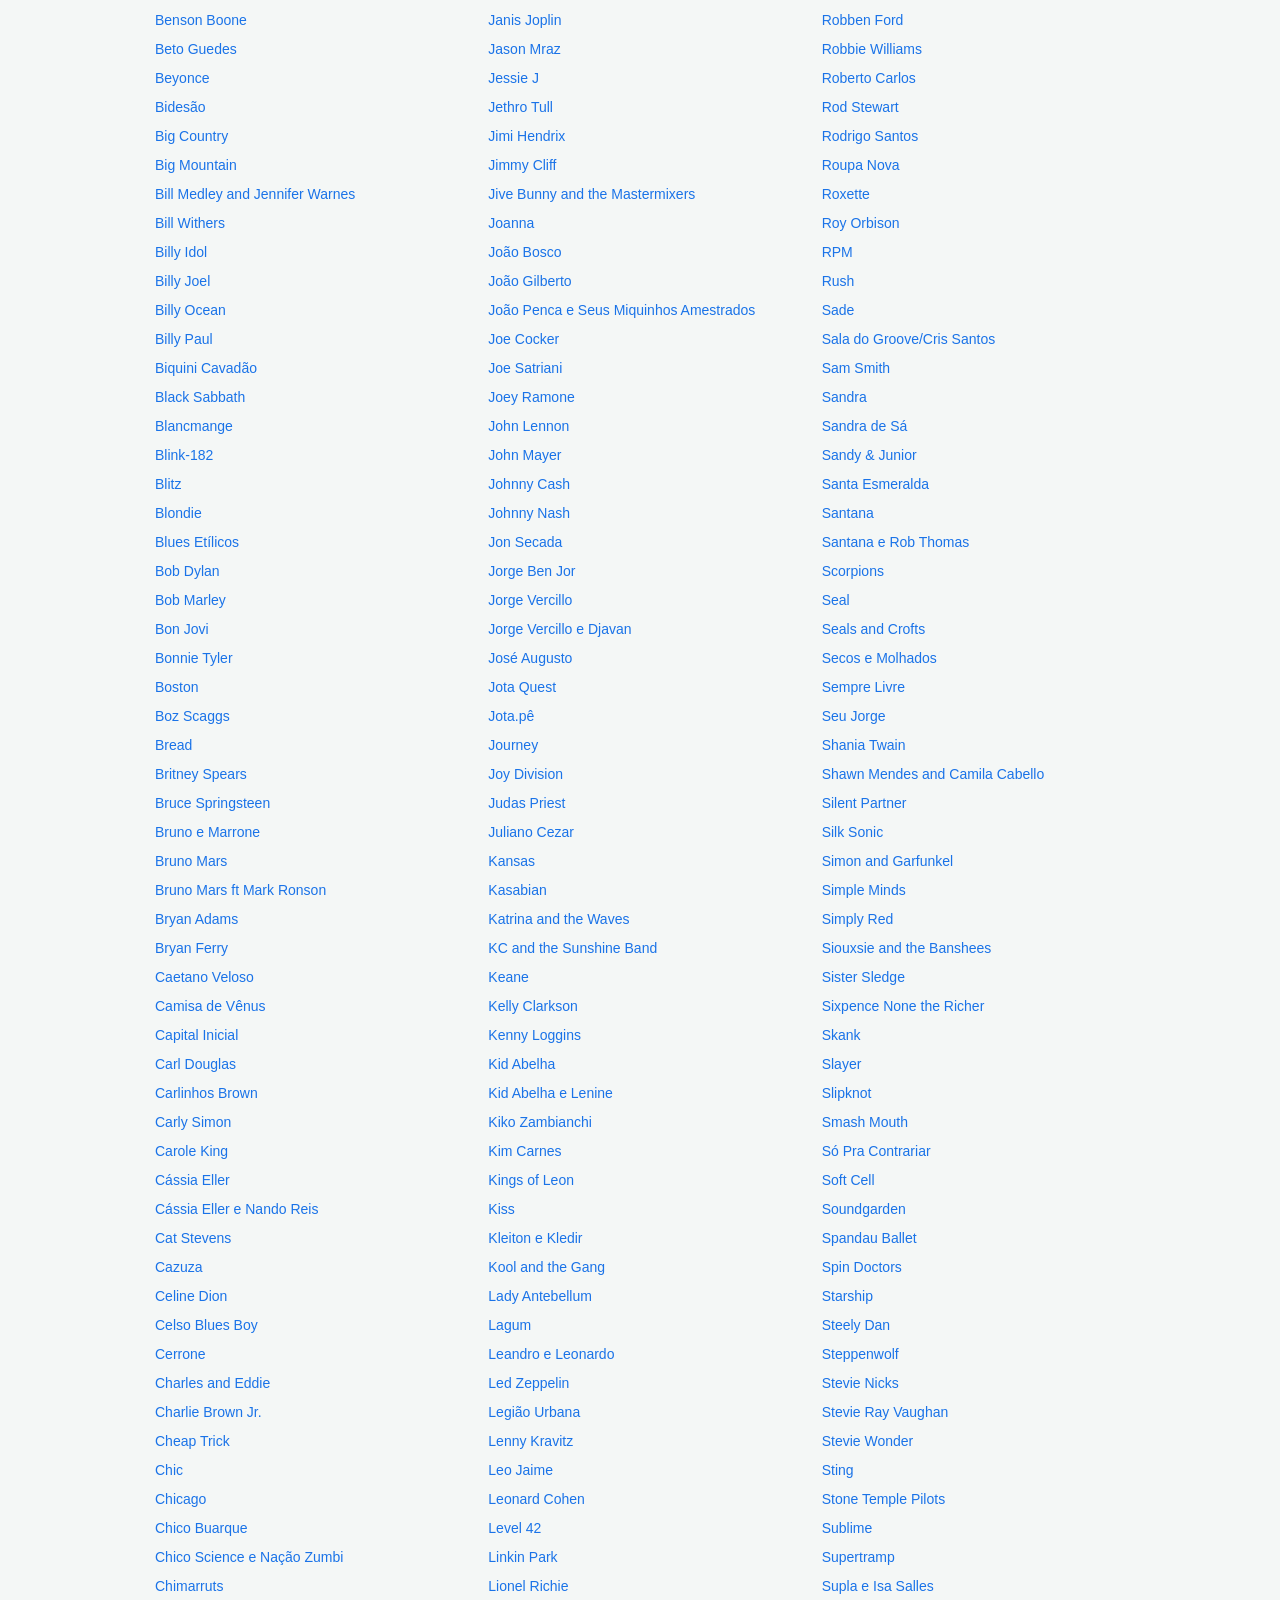
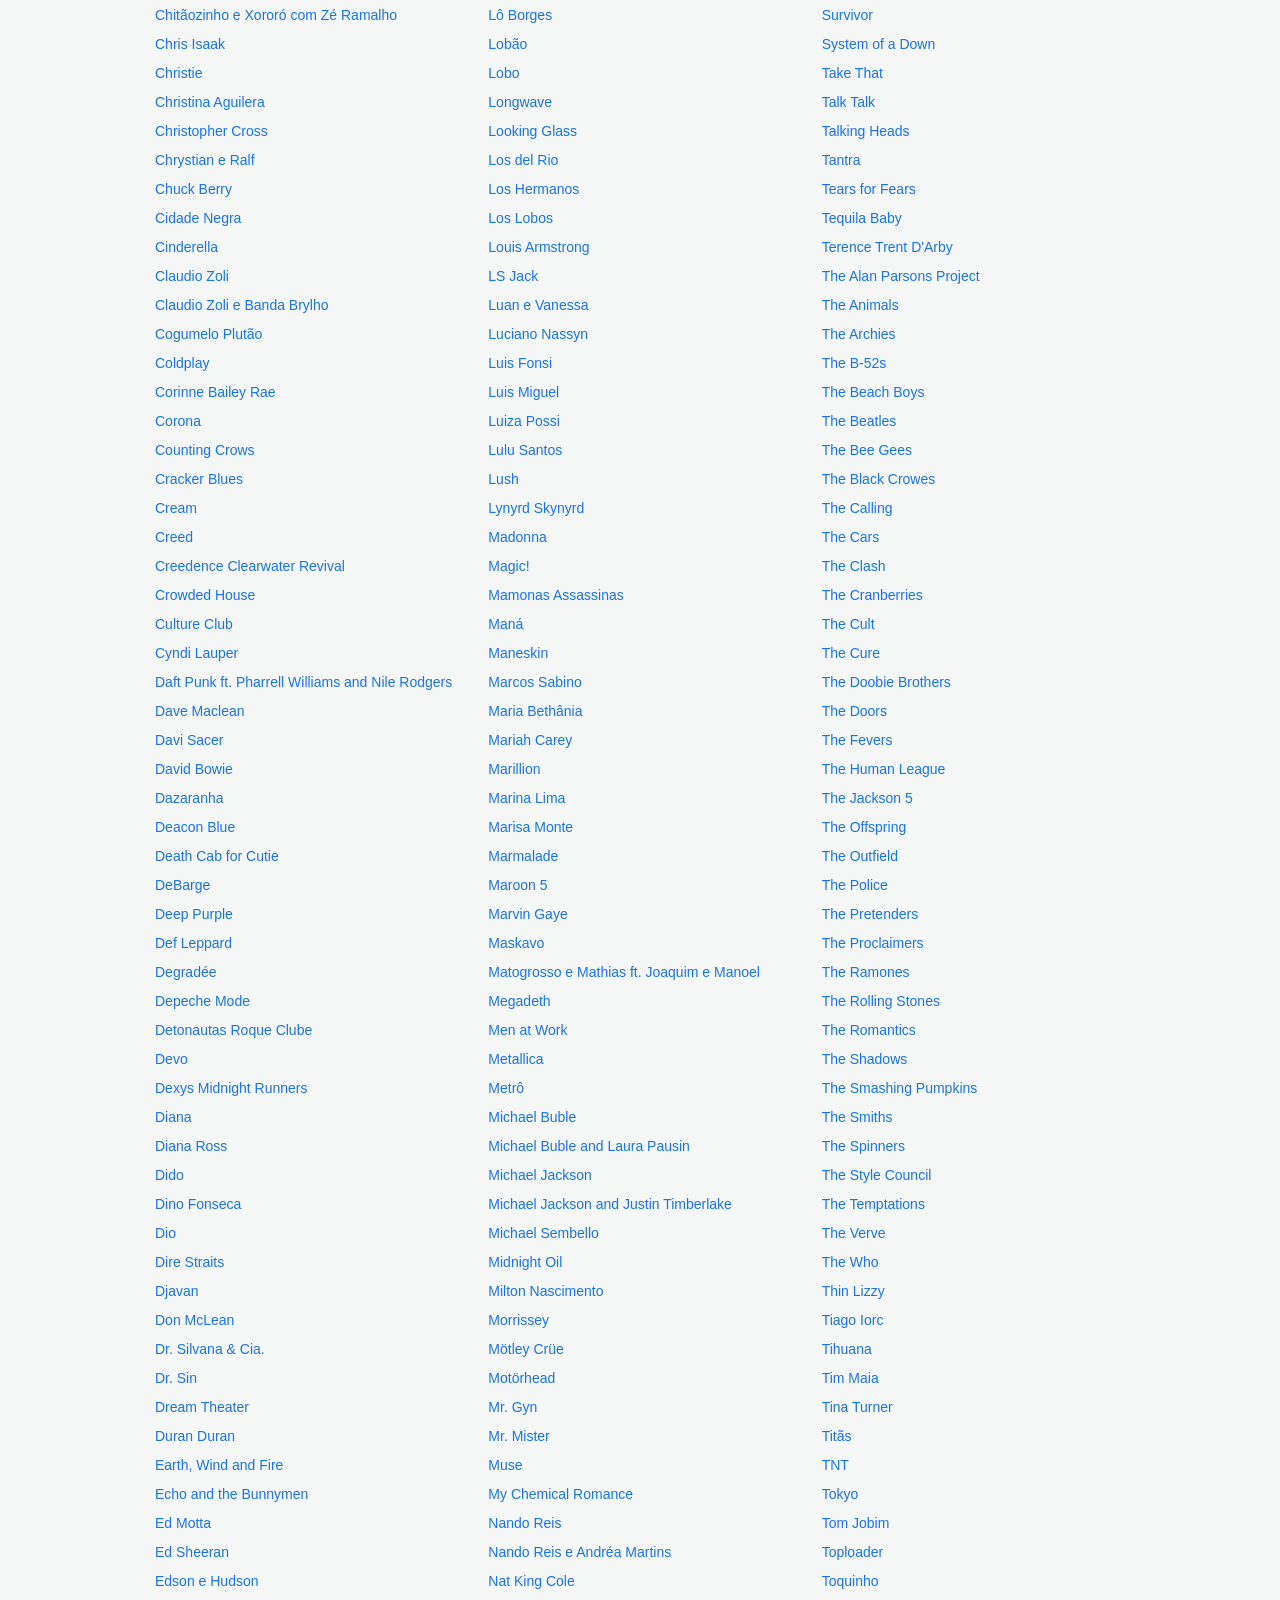
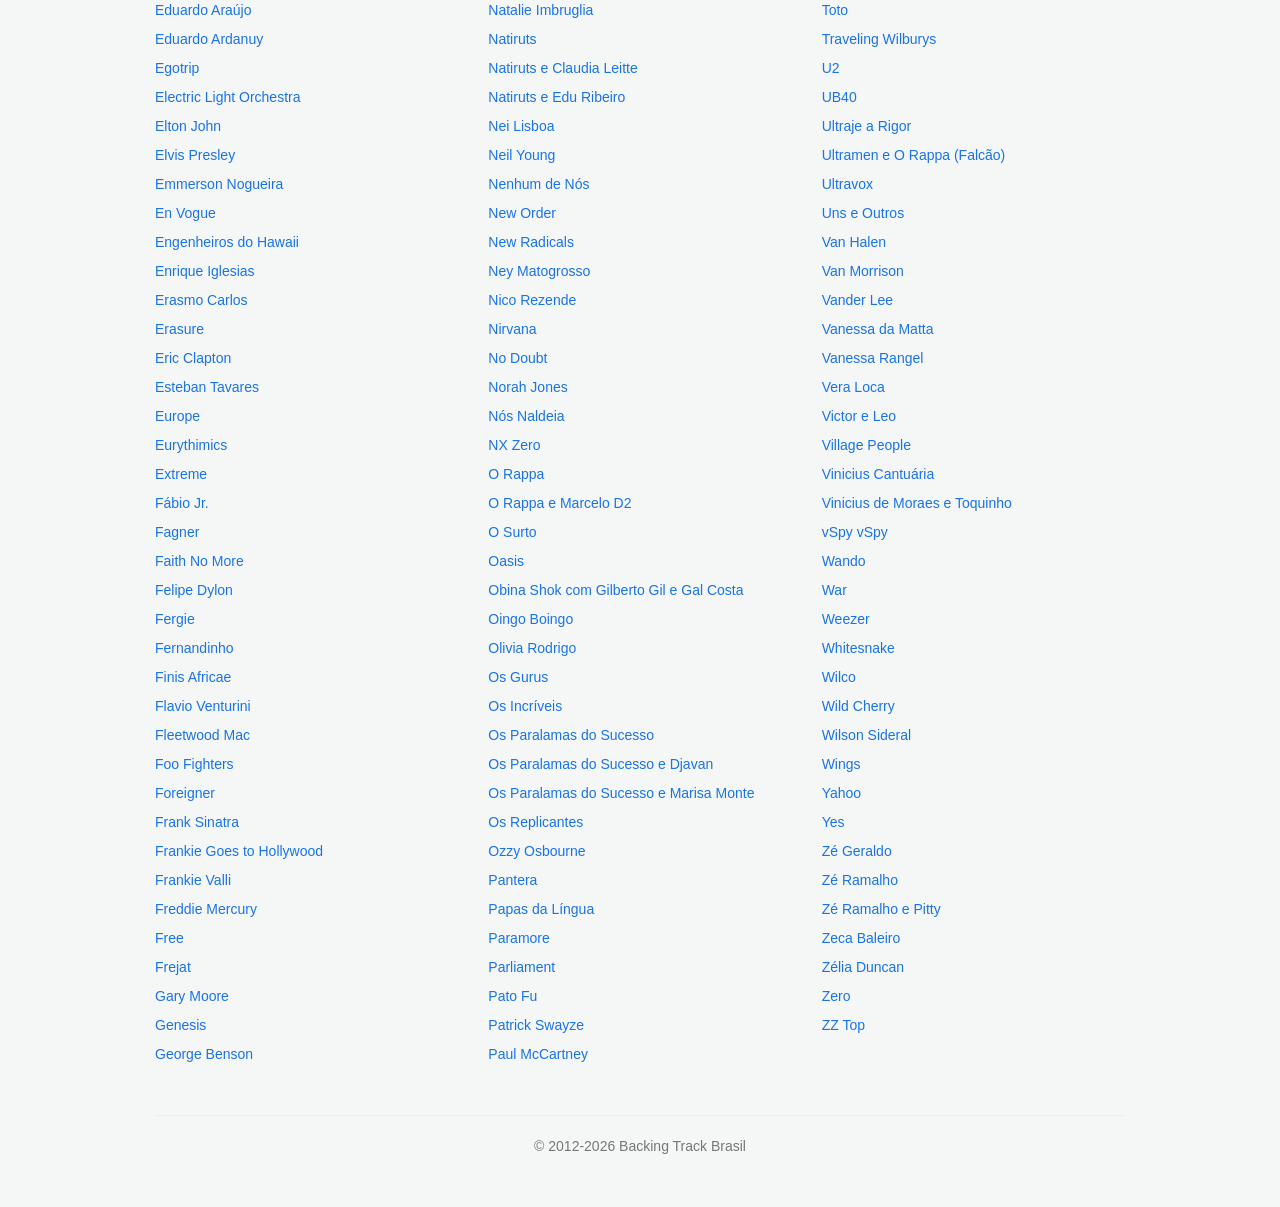
==== commit d86a1e6c: "Update artistas.html" ====
--- a/artistas.html
+++ b/artistas.html
@@ -47,8 +47,8 @@
 <nav class="navbar navbar-default">
     <div class="container">
         <div class="navbar-header">
-             <a href="/artistas.html" class="navbar-brand">Artistas</a>
-            <a href="/catalogo.pdf" class="navbar-brand">Baixar catálogo PDF</a>
+             <a href="/" class="navbar-brand">Home</a>
+            <a href="catalogo.pdf" target="_blank" class="navbar-brand">Baixar catálogo PDF</a>
         </div>
     </div>
 </nav>
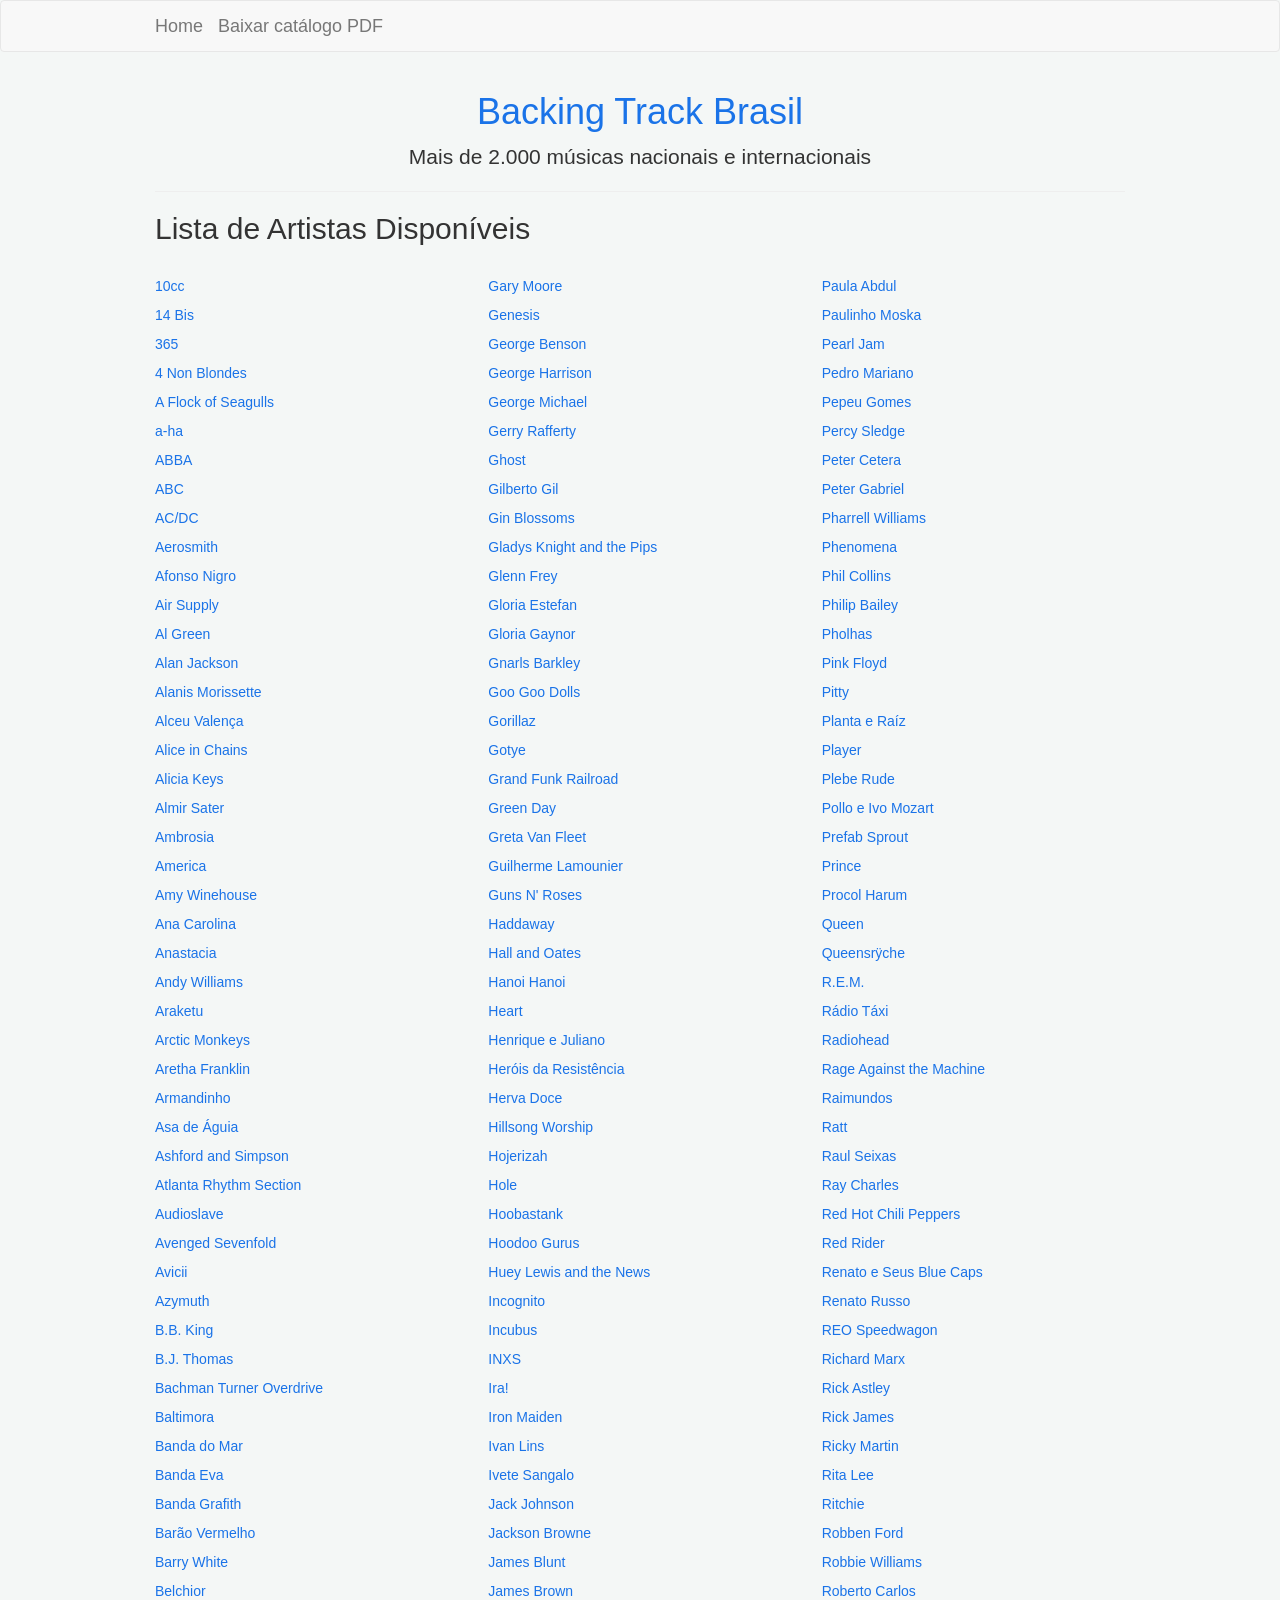
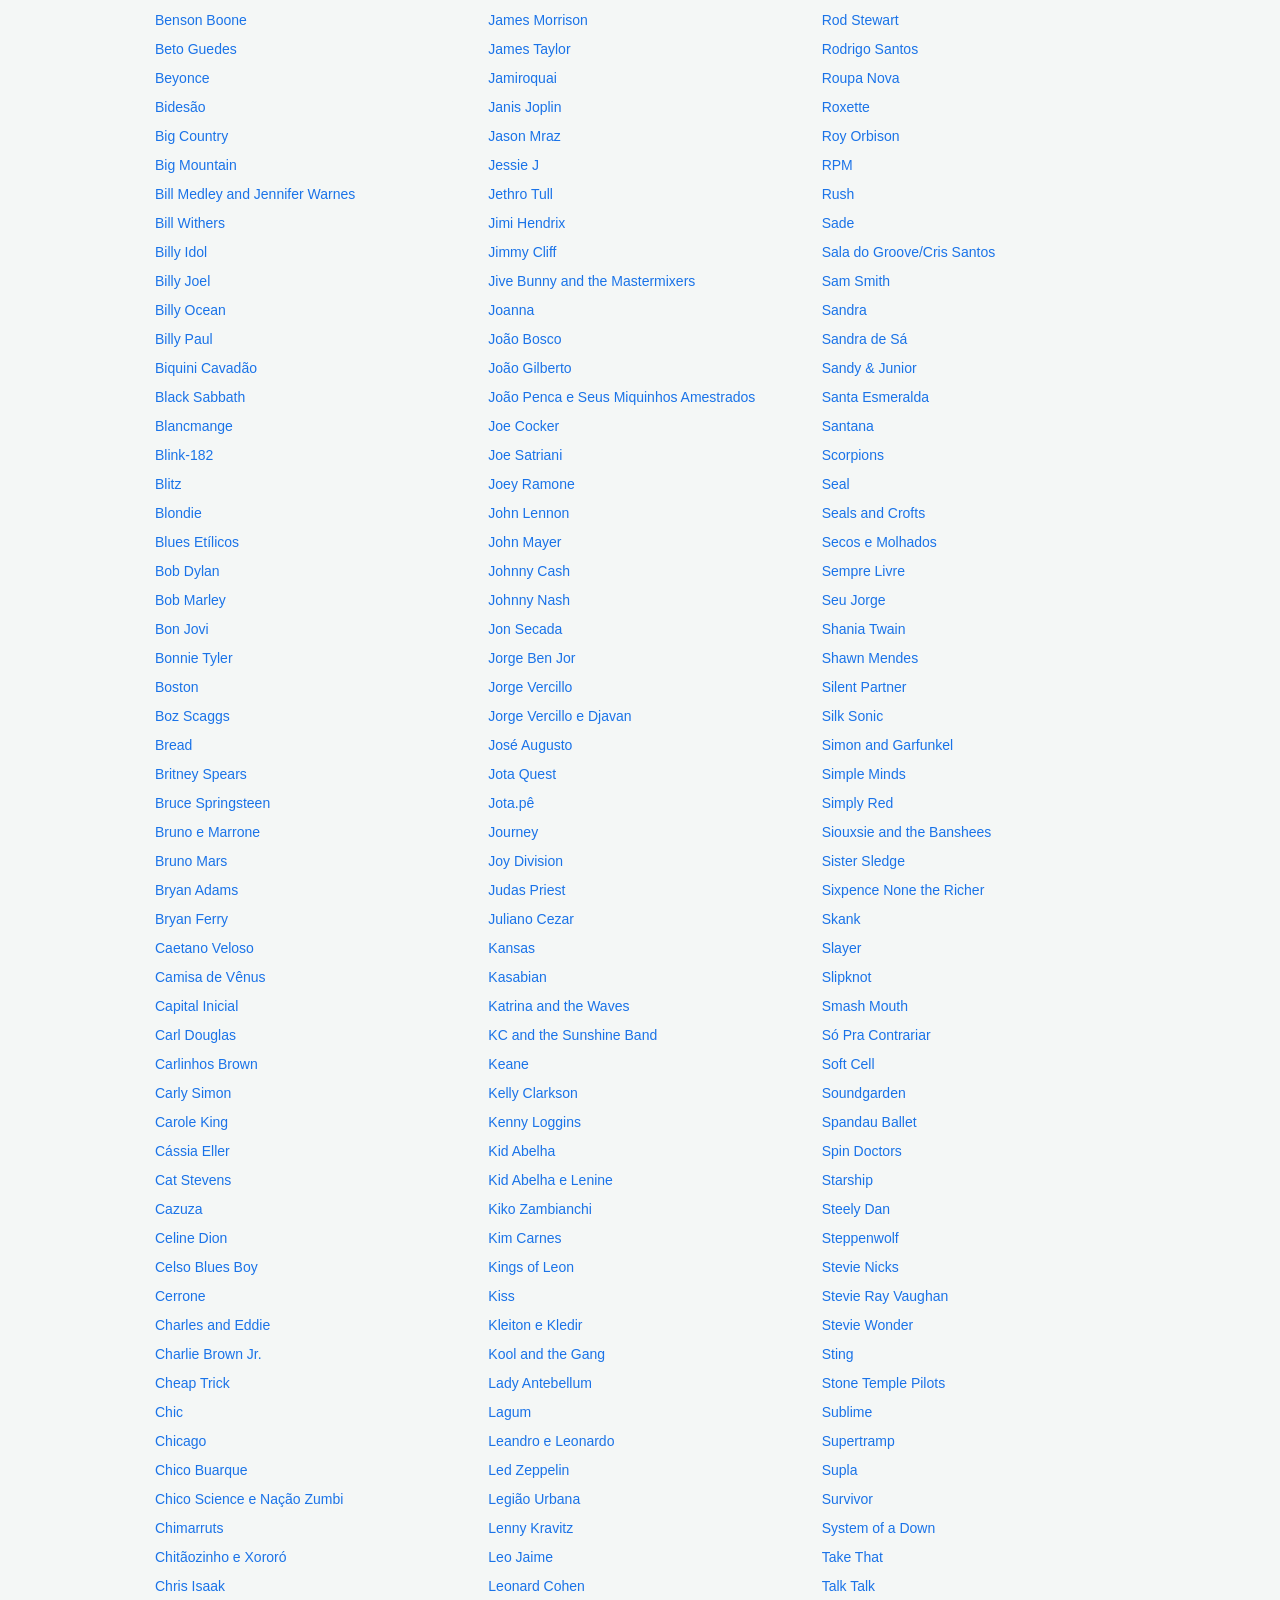
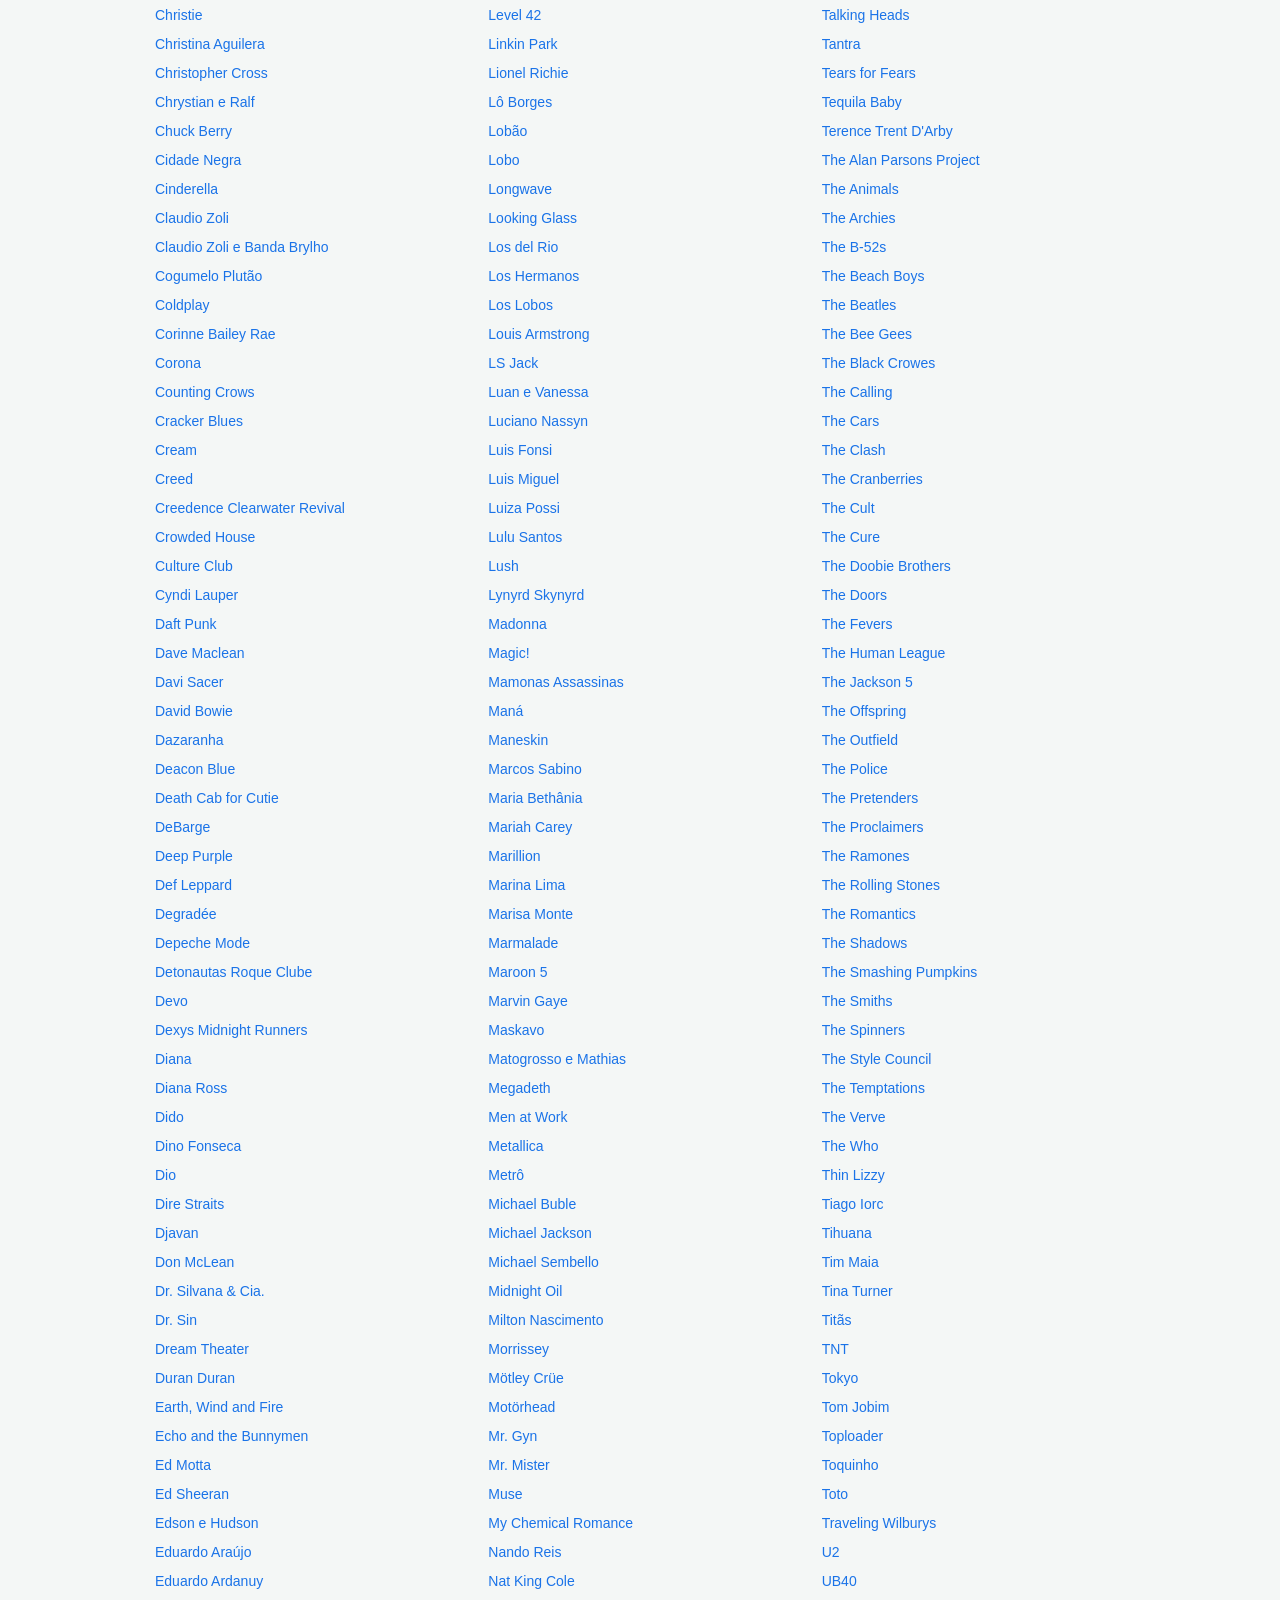
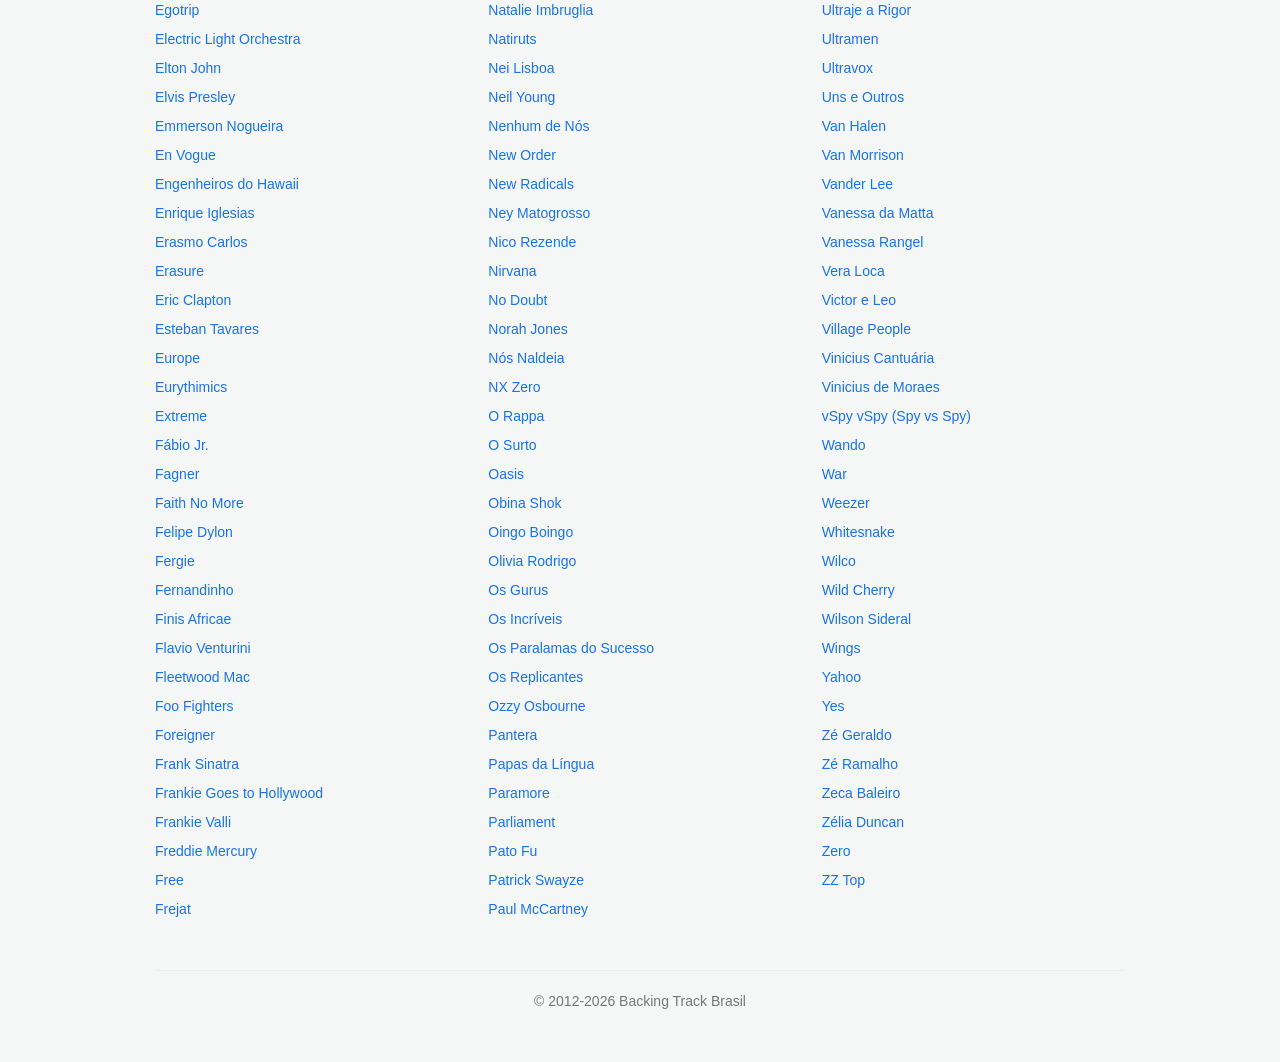
==== commit 2682508c: "Update artistas.html" ====
--- a/artistas.html
+++ b/artistas.html
@@ -61,7 +61,7 @@
 <hr>
     <h2 style="margin-top:2px;">Lista de Artistas Disponíveis</h2>
     <br>
-<ul class="colunas-artistas"><li><a href='index.html?busca=10cc'>10cc</a></li><li><a href='index.html?busca=14 Bis'>14 Bis</a></li><li><a href='index.html?busca=365'>365</a></li><li><a href='index.html?busca=4 Non Blondes'>4 Non Blondes</a></li><li><a href='index.html?busca=A Flock of Seagulls'>A Flock of Seagulls</a></li><li><a href='index.html?busca=a-ha'>a-ha</a></li><li><a href='index.html?busca=ABBA'>ABBA</a></li><li><a href='index.html?busca=ABC'>ABC</a></li><li><a href='index.html?busca=AC/DC'>AC/DC</a></li><li><a href='index.html?busca=Aerosmith'>Aerosmith</a></li><li><a href='index.html?busca=Afonso Nigro'>Afonso Nigro</a></li><li><a href='index.html?busca=Air Supply'>Air Supply</a></li><li><a href='index.html?busca=Al Green'>Al Green</a></li><li><a href='index.html?busca=Alan Jackson'>Alan Jackson</a></li><li><a href='index.html?busca=Alanis Morissette'>Alanis Morissette</a></li><li><a href='index.html?busca=Alceu Valença'>Alceu Valença</a></li><li><a href='index.html?busca=Alice in Chains'>Alice in Chains</a></li><li><a href='index.html?busca=Alicia Keys'>Alicia Keys</a></li><li><a href='index.html?busca=Almir Sater'>Almir Sater</a></li><li><a href='index.html?busca=Ambrosia'>Ambrosia</a></li><li><a href='index.html?busca=America'>America</a></li><li><a href='index.html?busca=Amy Winehouse'>Amy Winehouse</a></li><li><a href='index.html?busca=Ana Carolina'>Ana Carolina</a></li><li><a href='index.html?busca=Anastacia'>Anastacia</a></li><li><a href='index.html?busca=Andy Williams'>Andy Williams</a></li><li><a href='index.html?busca=Araketu'>Araketu</a></li><li><a href='index.html?busca=Arctic Monkeys'>Arctic Monkeys</a></li><li><a href='index.html?busca=Aretha Franklin'>Aretha Franklin</a></li><li><a href='index.html?busca=Armandinho'>Armandinho</a></li><li><a href='index.html?busca=Asa de Águia'>Asa de Águia</a></li><li><a href='index.html?busca=Ashford and Simpson'>Ashford and Simpson</a></li><li><a href='index.html?busca=Atlanta Rhythm Section'>Atlanta Rhythm Section</a></li><li><a href='index.html?busca=Audioslave'>Audioslave</a></li><li><a href='index.html?busca=Avenged Sevenfold'>Avenged Sevenfold</a></li><li><a href='index.html?busca=Avicii'>Avicii</a></li><li><a href='index.html?busca=Azymuth'>Azymuth</a></li><li><a href='index.html?busca=B.B. King'>B.B. King</a></li><li><a href='index.html?busca=B.J. Thomas'>B.J. Thomas</a></li><li><a href='index.html?busca=Bachman Turner Overdrive'>Bachman Turner Overdrive</a></li><li><a href='index.html?busca=Baltimora'>Baltimora</a></li><li><a href='index.html?busca=Banda do Mar'>Banda do Mar</a></li><li><a href='index.html?busca=Banda Eva'>Banda Eva</a></li><li><a href='index.html?busca=Banda Grafith'>Banda Grafith</a></li><li><a href='index.html?busca=Barão Vermelho'>Barão Vermelho</a></li><li><a href='index.html?busca=Barry White'>Barry White</a></li><li><a href='index.html?busca=Belchior'>Belchior</a></li><li><a href='index.html?busca=Benson Boone'>Benson Boone</a></li><li><a href='index.html?busca=Beto Guedes'>Beto Guedes</a></li><li><a href='index.html?busca=Beyonce'>Beyonce</a></li><li><a href='index.html?busca=Bidesão'>Bidesão</a></li><li><a href='index.html?busca=Big Country'>Big Country</a></li><li><a href='index.html?busca=Big Mountain'>Big Mountain</a></li><li><a href='index.html?busca=Bill Medley and Jennifer Warnes'>Bill Medley and Jennifer Warnes</a></li><li><a href='index.html?busca=Bill Withers'>Bill Withers</a></li><li><a href='index.html?busca=Billy Idol'>Billy Idol</a></li><li><a href='index.html?busca=Billy Joel'>Billy Joel</a></li><li><a href='index.html?busca=Billy Ocean'>Billy Ocean</a></li><li><a href='index.html?busca=Billy Paul'>Billy Paul</a></li><li><a href='index.html?busca=Biquini Cavadão'>Biquini Cavadão</a></li><li><a href='index.html?busca=Black Sabbath'>Black Sabbath</a></li><li><a href='index.html?busca=Blancmange'>Blancmange</a></li><li><a href='index.html?busca=Blink-182'>Blink-182</a></li><li><a href='index.html?busca=Blitz'>Blitz</a></li><li><a href='index.html?busca=Blondie'>Blondie</a></li><li><a href='index.html?busca=Blues Etílicos'>Blues Etílicos</a></li><li><a href='index.html?busca=Bob Dylan'>Bob Dylan</a></li><li><a href='index.html?busca=Bob Marley'>Bob Marley</a></li><li><a href='index.html?busca=Bon Jovi'>Bon Jovi</a></li><li><a href='index.html?busca=Bonnie Tyler'>Bonnie Tyler</a></li><li><a href='index.html?busca=Boston'>Boston</a></li><li><a href='index.html?busca=Boz Scaggs'>Boz Scaggs</a></li><li><a href='index.html?busca=Bread'>Bread</a></li><li><a href='index.html?busca=Britney Spears'>Britney Spears</a></li><li><a href='index.html?busca=Bruce Springsteen'>Bruce Springsteen</a></li><li><a href='index.html?busca=Bruno e Marrone'>Bruno e Marrone</a></li><li><a href='index.html?busca=Bruno Mars'>Bruno Mars</a></li><li><a href='index.html?busca=Bruno Mars ft Mark Ronson'>Bruno Mars ft Mark Ronson</a></li><li><a href='index.html?busca=Bryan Adams'>Bryan Adams</a></li><li><a href='index.html?busca=Bryan Ferry'>Bryan Ferry</a></li><li><a href='index.html?busca=Caetano Veloso'>Caetano Veloso</a></li><li><a href='index.html?busca=Camisa de Vênus'>Camisa de Vênus</a></li><li><a href='index.html?busca=Capital Inicial'>Capital Inicial</a></li><li><a href='index.html?busca=Carl Douglas'>Carl Douglas</a></li><li><a href='index.html?busca=Carlinhos Brown'>Carlinhos Brown</a></li><li><a href='index.html?busca=Carly Simon'>Carly Simon</a></li><li><a href='index.html?busca=Carole King'>Carole King</a></li><li><a href='index.html?busca=Cássia Eller'>Cássia Eller</a></li><li><a href='index.html?busca=Cássia Eller e Nando Reis'>Cássia Eller e Nando Reis</a></li><li><a href='index.html?busca=Cat Stevens'>Cat Stevens</a></li><li><a href='index.html?busca=Cazuza'>Cazuza</a></li><li><a href='index.html?busca=Celine Dion'>Celine Dion</a></li><li><a href='index.html?busca=Celso Blues Boy'>Celso Blues Boy</a></li><li><a href='index.html?busca=Cerrone'>Cerrone</a></li><li><a href='index.html?busca=Charles and Eddie'>Charles and Eddie</a></li><li><a href='index.html?busca=Charlie Brown Jr.'>Charlie Brown Jr.</a></li><li><a href='index.html?busca=Cheap Trick'>Cheap Trick</a></li><li><a href='index.html?busca=Chic'>Chic</a></li><li><a href='index.html?busca=Chicago'>Chicago</a></li><li><a href='index.html?busca=Chico Buarque'>Chico Buarque</a></li><li><a href='index.html?busca=Chico Science e Nação Zumbi'>Chico Science e Nação Zumbi</a></li><li><a href='index.html?busca=Chimarruts'>Chimarruts</a></li><li><a href='index.html?busca=Chitãozinho e Xororó com Zé Ramalho'>Chitãozinho e Xororó com Zé Ramalho</a></li><li><a href='index.html?busca=Chris Isaak'>Chris Isaak</a></li><li><a href='index.html?busca=Christie'>Christie</a></li><li><a href='index.html?busca=Christina Aguilera'>Christina Aguilera</a></li><li><a href='index.html?busca=Christopher Cross'>Christopher Cross</a></li><li><a href='index.html?busca=Chrystian e Ralf'>Chrystian e Ralf</a></li><li><a href='index.html?busca=Chuck Berry'>Chuck Berry</a></li><li><a href='index.html?busca=Cidade Negra'>Cidade Negra</a></li><li><a href='index.html?busca=Cinderella'>Cinderella</a></li><li><a href='index.html?busca=Claudio Zoli'>Claudio Zoli</a></li><li><a href='index.html?busca=Claudio Zoli e Banda Brylho'>Claudio Zoli e Banda Brylho</a></li><li><a href='index.html?busca=Cogumelo Plutão'>Cogumelo Plutão</a></li><li><a href='index.html?busca=Coldplay'>Coldplay</a></li><li><a href='index.html?busca=Corinne Bailey Rae'>Corinne Bailey Rae</a></li><li><a href='index.html?busca=Corona'>Corona</a></li><li><a href='index.html?busca=Counting Crows'>Counting Crows</a></li><li><a href='index.html?busca=Cracker Blues'>Cracker Blues</a></li><li><a href='index.html?busca=Cream'>Cream</a></li><li><a href='index.html?busca=Creed'>Creed</a></li><li><a href='index.html?busca=Creedence Clearwater Revival'>Creedence Clearwater Revival</a></li><li><a href='index.html?busca=Crowded House'>Crowded House</a></li><li><a href='index.html?busca=Culture Club'>Culture Club</a></li><li><a href='index.html?busca=Cyndi Lauper'>Cyndi Lauper</a></li><li><a href='index.html?busca=Daft Punk ft. Pharrell Williams and Nile Rodgers'>Daft Punk ft. Pharrell Williams and Nile Rodgers</a></li><li><a href='index.html?busca=Dave Maclean'>Dave Maclean</a></li><li><a href='index.html?busca=Davi Sacer'>Davi Sacer</a></li><li><a href='index.html?busca=David Bowie'>David Bowie</a></li><li><a href='index.html?busca=Dazaranha'>Dazaranha</a></li><li><a href='index.html?busca=Deacon Blue'>Deacon Blue</a></li><li><a href='index.html?busca=Death Cab for Cutie'>Death Cab for Cutie</a></li><li><a href='index.html?busca=DeBarge'>DeBarge</a></li><li><a href='index.html?busca=Deep Purple'>Deep Purple</a></li><li><a href='index.html?busca=Def Leppard'>Def Leppard</a></li><li><a href='index.html?busca=Degradée'>Degradée</a></li><li><a href='index.html?busca=Depeche Mode'>Depeche Mode</a></li><li><a href='index.html?busca=Detonautas Roque Clube'>Detonautas Roque Clube</a></li><li><a href='index.html?busca=Devo'>Devo</a></li><li><a href='index.html?busca=Dexys Midnight Runners'>Dexys Midnight Runners</a></li><li><a href='index.html?busca=Diana'>Diana</a></li><li><a href='index.html?busca=Diana Ross'>Diana Ross</a></li><li><a href='index.html?busca=Dido'>Dido</a></li><li><a href='index.html?busca=Dino Fonseca'>Dino Fonseca</a></li><li><a href='index.html?busca=Dio'>Dio</a></li><li><a href='index.html?busca=Dire Straits'>Dire Straits</a></li><li><a href='index.html?busca=Djavan'>Djavan</a></li><li><a href='index.html?busca=Don McLean'>Don McLean</a></li><li><a href='index.html?busca=Dr. Silvana &amp; Cia.'>Dr. Silvana &amp; Cia.</a></li><li><a href='index.html?busca=Dr. Sin'>Dr. Sin</a></li><li><a href='index.html?busca=Dream Theater'>Dream Theater</a></li><li><a href='index.html?busca=Duran Duran'>Duran Duran</a></li><li><a href='index.html?busca=Earth, Wind and Fire'>Earth, Wind and Fire</a></li><li><a href='index.html?busca=Echo and the Bunnymen'>Echo and the Bunnymen</a></li><li><a href='index.html?busca=Ed Motta'>Ed Motta</a></li><li><a href='index.html?busca=Ed Sheeran'>Ed Sheeran</a></li><li><a href='index.html?busca=Edson e Hudson'>Edson e Hudson</a></li><li><a href='index.html?busca=Eduardo Araújo'>Eduardo Araújo</a></li><li><a href='index.html?busca=Eduardo Ardanuy'>Eduardo Ardanuy</a></li><li><a href='index.html?busca=Egotrip'>Egotrip</a></li><li><a href='index.html?busca=Electric Light Orchestra'>Electric Light Orchestra</a></li><li><a href='index.html?busca=Elton John'>Elton John</a></li><li><a href='index.html?busca=Elvis Presley'>Elvis Presley</a></li><li><a href='index.html?busca=Emmerson Nogueira'>Emmerson Nogueira</a></li><li><a href='index.html?busca=En Vogue'>En Vogue</a></li><li><a href='index.html?busca=Engenheiros do Hawaii'>Engenheiros do Hawaii</a></li><li><a href='index.html?busca=Enrique Iglesias'>Enrique Iglesias</a></li><li><a href='index.html?busca=Erasmo Carlos'>Erasmo Carlos</a></li><li><a href='index.html?busca=Erasure'>Erasure</a></li><li><a href='index.html?busca=Eric Clapton'>Eric Clapton</a></li><li><a href='index.html?busca=Esteban Tavares'>Esteban Tavares</a></li><li><a href='index.html?busca=Europe'>Europe</a></li><li><a href='index.html?busca=Eurythimics'>Eurythimics</a></li><li><a href='index.html?busca=Extreme'>Extreme</a></li><li><a href='index.html?busca=Fábio Jr.'>Fábio Jr.</a></li><li><a href='index.html?busca=Fagner'>Fagner</a></li><li><a href='index.html?busca=Faith No More'>Faith No More</a></li><li><a href='index.html?busca=Felipe Dylon'>Felipe Dylon</a></li><li><a href='index.html?busca=Fergie'>Fergie</a></li><li><a href='index.html?busca=Fernandinho'>Fernandinho</a></li><li><a href='index.html?busca=Finis Africae'>Finis Africae</a></li><li><a href='index.html?busca=Flavio Venturini'>Flavio Venturini</a></li><li><a href='index.html?busca=Fleetwood Mac'>Fleetwood Mac</a></li><li><a href='index.html?busca=Foo Fighters'>Foo Fighters</a></li><li><a href='index.html?busca=Foreigner'>Foreigner</a></li><li><a href='index.html?busca=Frank Sinatra'>Frank Sinatra</a></li><li><a href='index.html?busca=Frankie Goes to Hollywood'>Frankie Goes to Hollywood</a></li><li><a href='index.html?busca=Frankie Valli'>Frankie Valli</a></li><li><a href='index.html?busca=Freddie Mercury'>Freddie Mercury</a></li><li><a href='index.html?busca=Free'>Free</a></li><li><a href='index.html?busca=Frejat'>Frejat</a></li><li><a href='index.html?busca=Gary Moore'>Gary Moore</a></li><li><a href='index.html?busca=Genesis'>Genesis</a></li><li><a href='index.html?busca=George Benson'>George Benson</a></li><li><a href='index.html?busca=George Harrison'>George Harrison</a></li><li><a href='index.html?busca=George Michael'>George Michael</a></li><li><a href='index.html?busca=Gerry Rafferty'>Gerry Rafferty</a></li><li><a href='index.html?busca=Ghost'>Ghost</a></li><li><a href='index.html?busca=Gilberto Gil'>Gilberto Gil</a></li><li><a href='index.html?busca=Gin Blossoms'>Gin Blossoms</a></li><li><a href='index.html?busca=Gladys Knight and the Pips'>Gladys Knight and the Pips</a></li><li><a href='index.html?busca=Glenn Frey'>Glenn Frey</a></li><li><a href='index.html?busca=Gloria Estefan'>Gloria Estefan</a></li><li><a href='index.html?busca=Gloria Gaynor'>Gloria Gaynor</a></li><li><a href='index.html?busca=Gnarls Barkley'>Gnarls Barkley</a></li><li><a href='index.html?busca=Goo Goo Dolls'>Goo Goo Dolls</a></li><li><a href='index.html?busca=Gorillaz'>Gorillaz</a></li><li><a href='index.html?busca=Gotye'>Gotye</a></li><li><a href='index.html?busca=Grand Funk Railroad'>Grand Funk Railroad</a></li><li><a href='index.html?busca=Green Day'>Green Day</a></li><li><a href='index.html?busca=Greta Van Fleet'>Greta Van Fleet</a></li><li><a href='index.html?busca=Guilherme Lamounier'>Guilherme Lamounier</a></li><li><a href='index.html?busca=Guns N&#039; Roses'>Guns N&#039; Roses</a></li><li><a href='index.html?busca=Haddaway'>Haddaway</a></li><li><a href='index.html?busca=Hall and Oates'>Hall and Oates</a></li><li><a href='index.html?busca=Hanoi Hanoi'>Hanoi Hanoi</a></li><li><a href='index.html?busca=Heart'>Heart</a></li><li><a href='index.html?busca=Henrique e Juliano'>Henrique e Juliano</a></li><li><a href='index.html?busca=Heróis da Resistência'>Heróis da Resistência</a></li><li><a href='index.html?busca=Herva Doce'>Herva Doce</a></li><li><a href='index.html?busca=Hillsong Worship'>Hillsong Worship</a></li><li><a href='index.html?busca=Hojerizah'>Hojerizah</a></li><li><a href='index.html?busca=Hole'>Hole</a></li><li><a href='index.html?busca=Hoobastank'>Hoobastank</a></li><li><a href='index.html?busca=Hoodoo Gurus'>Hoodoo Gurus</a></li><li><a href='index.html?busca=Huey Lewis and the News'>Huey Lewis and the News</a></li><li><a href='index.html?busca=Incognito'>Incognito</a></li><li><a href='index.html?busca=Incubus'>Incubus</a></li><li><a href='index.html?busca=INXS'>INXS</a></li><li><a href='index.html?busca=Ira!'>Ira!</a></li><li><a href='index.html?busca=Iron Maiden'>Iron Maiden</a></li><li><a href='index.html?busca=Ivan Lins'>Ivan Lins</a></li><li><a href='index.html?busca=Ivete Sangalo'>Ivete Sangalo</a></li><li><a href='index.html?busca=Jack Johnson'>Jack Johnson</a></li><li><a href='index.html?busca=Jackson Browne'>Jackson Browne</a></li><li><a href='index.html?busca=James Blunt'>James Blunt</a></li><li><a href='index.html?busca=James Brown'>James Brown</a></li><li><a href='index.html?busca=James Morrison'>James Morrison</a></li><li><a href='index.html?busca=James Taylor'>James Taylor</a></li><li><a href='index.html?busca=Jamiroquai'>Jamiroquai</a></li><li><a href='index.html?busca=Janis Joplin'>Janis Joplin</a></li><li><a href='index.html?busca=Jason Mraz'>Jason Mraz</a></li><li><a href='index.html?busca=Jessie J'>Jessie J</a></li><li><a href='index.html?busca=Jethro Tull'>Jethro Tull</a></li><li><a href='index.html?busca=Jimi Hendrix'>Jimi Hendrix</a></li><li><a href='index.html?busca=Jimmy Cliff'>Jimmy Cliff</a></li><li><a href='index.html?busca=Jive Bunny and the Mastermixers'>Jive Bunny and the Mastermixers</a></li><li><a href='index.html?busca=Joanna'>Joanna</a></li><li><a href='index.html?busca=João Bosco'>João Bosco</a></li><li><a href='index.html?busca=João Gilberto'>João Gilberto</a></li><li><a href='index.html?busca=João Penca e Seus Miquinhos Amestrados'>João Penca e Seus Miquinhos Amestrados</a></li><li><a href='index.html?busca=Joe Cocker'>Joe Cocker</a></li><li><a href='index.html?busca=Joe Satriani'>Joe Satriani</a></li><li><a href='index.html?busca=Joey Ramone'>Joey Ramone</a></li><li><a href='index.html?busca=John Lennon'>John Lennon</a></li><li><a href='index.html?busca=John Mayer'>John Mayer</a></li><li><a href='index.html?busca=Johnny Cash'>Johnny Cash</a></li><li><a href='index.html?busca=Johnny Nash'>Johnny Nash</a></li><li><a href='index.html?busca=Jon Secada'>Jon Secada</a></li><li><a href='index.html?busca=Jorge Ben Jor'>Jorge Ben Jor</a></li><li><a href='index.html?busca=Jorge Vercillo'>Jorge Vercillo</a></li><li><a href='index.html?busca=Jorge Vercillo e Djavan'>Jorge Vercillo e Djavan</a></li><li><a href='index.html?busca=José Augusto'>José Augusto</a></li><li><a href='index.html?busca=Jota Quest'>Jota Quest</a></li><li><a href='index.html?busca=Jota.pê'>Jota.pê</a></li><li><a href='index.html?busca=Journey'>Journey</a></li><li><a href='index.html?busca=Joy Division'>Joy Division</a></li><li><a href='index.html?busca=Judas Priest'>Judas Priest</a></li><li><a href='index.html?busca=Juliano Cezar'>Juliano Cezar</a></li><li><a href='index.html?busca=Kansas'>Kansas</a></li><li><a href='index.html?busca=Kasabian'>Kasabian</a></li><li><a href='index.html?busca=Katrina and the Waves'>Katrina and the Waves</a></li><li><a href='index.html?busca=KC and the Sunshine Band'>KC and the Sunshine Band</a></li><li><a href='index.html?busca=Keane'>Keane</a></li><li><a href='index.html?busca=Kelly Clarkson'>Kelly Clarkson</a></li><li><a href='index.html?busca=Kenny Loggins'>Kenny Loggins</a></li><li><a href='index.html?busca=Kid Abelha'>Kid Abelha</a></li><li><a href='index.html?busca=Kid Abelha e Lenine'>Kid Abelha e Lenine</a></li><li><a href='index.html?busca=Kiko Zambianchi'>Kiko Zambianchi</a></li><li><a href='index.html?busca=Kim Carnes'>Kim Carnes</a></li><li><a href='index.html?busca=Kings of Leon'>Kings of Leon</a></li><li><a href='index.html?busca=Kiss'>Kiss</a></li><li><a href='index.html?busca=Kleiton e Kledir'>Kleiton e Kledir</a></li><li><a href='index.html?busca=Kool and the Gang'>Kool and the Gang</a></li><li><a href='index.html?busca=Lady Antebellum'>Lady Antebellum</a></li><li><a href='index.html?busca=Lagum'>Lagum</a></li><li><a href='index.html?busca=Leandro e Leonardo'>Leandro e Leonardo</a></li><li><a href='index.html?busca=Led Zeppelin'>Led Zeppelin</a></li><li><a href='index.html?busca=Legião Urbana'>Legião Urbana</a></li><li><a href='index.html?busca=Lenny Kravitz'>Lenny Kravitz</a></li><li><a href='index.html?busca=Leo Jaime'>Leo Jaime</a></li><li><a href='index.html?busca=Leonard Cohen'>Leonard Cohen</a></li><li><a href='index.html?busca=Level 42'>Level 42</a></li><li><a href='index.html?busca=Linkin Park'>Linkin Park</a></li><li><a href='index.html?busca=Lionel Richie'>Lionel Richie</a></li><li><a href='index.html?busca=Lô Borges'>Lô Borges</a></li><li><a href='index.html?busca=Lobão'>Lobão</a></li><li><a href='index.html?busca=Lobo'>Lobo</a></li><li><a href='index.html?busca=Longwave'>Longwave</a></li><li><a href='index.html?busca=Looking Glass'>Looking Glass</a></li><li><a href='index.html?busca=Los del Rio'>Los del Rio</a></li><li><a href='index.html?busca=Los Hermanos'>Los Hermanos</a></li><li><a href='index.html?busca=Los Lobos'>Los Lobos</a></li><li><a href='index.html?busca=Louis Armstrong'>Louis Armstrong</a></li><li><a href='index.html?busca=LS Jack'>LS Jack</a></li><li><a href='index.html?busca=Luan e Vanessa'>Luan e Vanessa</a></li><li><a href='index.html?busca=Luciano Nassyn'>Luciano Nassyn</a></li><li><a href='index.html?busca=Luis Fonsi'>Luis Fonsi</a></li><li><a href='index.html?busca=Luis Miguel'>Luis Miguel</a></li><li><a href='index.html?busca=Luiza Possi'>Luiza Possi</a></li><li><a href='index.html?busca=Lulu Santos'>Lulu Santos</a></li><li><a href='index.html?busca=Lush'>Lush</a></li><li><a href='index.html?busca=Lynyrd Skynyrd'>Lynyrd Skynyrd</a></li><li><a href='index.html?busca=Madonna'>Madonna</a></li><li><a href='index.html?busca=Magic!'>Magic!</a></li><li><a href='index.html?busca=Mamonas Assassinas'>Mamonas Assassinas</a></li><li><a href='index.html?busca=Maná'>Maná</a></li><li><a href='index.html?busca=Maneskin'>Maneskin</a></li><li><a href='index.html?busca=Marcos Sabino'>Marcos Sabino</a></li><li><a href='index.html?busca=Maria Bethânia'>Maria Bethânia</a></li><li><a href='index.html?busca=Mariah Carey'>Mariah Carey</a></li><li><a href='index.html?busca=Marillion'>Marillion</a></li><li><a href='index.html?busca=Marina Lima'>Marina Lima</a></li><li><a href='index.html?busca=Marisa Monte'>Marisa Monte</a></li><li><a href='index.html?busca=Marmalade'>Marmalade</a></li><li><a href='index.html?busca=Maroon 5'>Maroon 5</a></li><li><a href='index.html?busca=Marvin Gaye'>Marvin Gaye</a></li><li><a href='index.html?busca=Maskavo'>Maskavo</a></li><li><a href='index.html?busca=Matogrosso e Mathias ft. Joaquim e Manoel'>Matogrosso e Mathias ft. Joaquim e Manoel</a></li><li><a href='index.html?busca=Megadeth'>Megadeth</a></li><li><a href='index.html?busca=Men at Work'>Men at Work</a></li><li><a href='index.html?busca=Metallica'>Metallica</a></li><li><a href='index.html?busca=Metrô'>Metrô</a></li><li><a href='index.html?busca=Michael Buble'>Michael Buble</a></li><li><a href='index.html?busca=Michael Buble and Laura Pausin'>Michael Buble and Laura Pausin</a></li><li><a href='index.html?busca=Michael Jackson'>Michael Jackson</a></li><li><a href='index.html?busca=Michael Jackson and Justin Timberlake'>Michael Jackson and Justin Timberlake</a></li><li><a href='index.html?busca=Michael Sembello'>Michael Sembello</a></li><li><a href='index.html?busca=Midnight Oil'>Midnight Oil</a></li><li><a href='index.html?busca=Milton Nascimento'>Milton Nascimento</a></li><li><a href='index.html?busca=Morrissey'>Morrissey</a></li><li><a href='index.html?busca=Mötley Crüe'>Mötley Crüe</a></li><li><a href='index.html?busca=Motörhead'>Motörhead</a></li><li><a href='index.html?busca=Mr. Gyn'>Mr. Gyn</a></li><li><a href='index.html?busca=Mr. Mister'>Mr. Mister</a></li><li><a href='index.html?busca=Muse'>Muse</a></li><li><a href='index.html?busca=My Chemical Romance'>My Chemical Romance</a></li><li><a href='index.html?busca=Nando Reis'>Nando Reis</a></li><li><a href='index.html?busca=Nando Reis e Andréa Martins'>Nando Reis e Andréa Martins</a></li><li><a href='index.html?busca=Nat King Cole'>Nat King Cole</a></li><li><a href='index.html?busca=Natalie Imbruglia'>Natalie Imbruglia</a></li><li><a href='index.html?busca=Natiruts'>Natiruts</a></li><li><a href='index.html?busca=Natiruts e Claudia Leitte'>Natiruts e Claudia Leitte</a></li><li><a href='index.html?busca=Natiruts e Edu Ribeiro'>Natiruts e Edu Ribeiro</a></li><li><a href='index.html?busca=Nei Lisboa'>Nei Lisboa</a></li><li><a href='index.html?busca=Neil Young'>Neil Young</a></li><li><a href='index.html?busca=Nenhum de Nós'>Nenhum de Nós</a></li><li><a href='index.html?busca=New Order'>New Order</a></li><li><a href='index.html?busca=New Radicals'>New Radicals</a></li><li><a href='index.html?busca=Ney Matogrosso'>Ney Matogrosso</a></li><li><a href='index.html?busca=Nico Rezende'>Nico Rezende</a></li><li><a href='index.html?busca=Nirvana'>Nirvana</a></li><li><a href='index.html?busca=No Doubt'>No Doubt</a></li><li><a href='index.html?busca=Norah Jones'>Norah Jones</a></li><li><a href='index.html?busca=Nós Naldeia'>Nós Naldeia</a></li><li><a href='index.html?busca=NX Zero'>NX Zero</a></li><li><a href='index.html?busca=O Rappa'>O Rappa</a></li><li><a href='index.html?busca=O Rappa e Marcelo D2'>O Rappa e Marcelo D2</a></li><li><a href='index.html?busca=O Surto'>O Surto</a></li><li><a href='index.html?busca=Oasis'>Oasis</a></li><li><a href='index.html?busca=Obina Shok com Gilberto Gil e Gal Costa'>Obina Shok com Gilberto Gil e Gal Costa</a></li><li><a href='index.html?busca=Oingo Boingo'>Oingo Boingo</a></li><li><a href='index.html?busca=Olivia Rodrigo'>Olivia Rodrigo</a></li><li><a href='index.html?busca=Os Gurus'>Os Gurus</a></li><li><a href='index.html?busca=Os Incríveis'>Os Incríveis</a></li><li><a href='index.html?busca=Os Paralamas do Sucesso'>Os Paralamas do Sucesso</a></li><li><a href='index.html?busca=Os Paralamas do Sucesso e Djavan'>Os Paralamas do Sucesso e Djavan</a></li><li><a href='index.html?busca=Os Paralamas do Sucesso e Marisa Monte'>Os Paralamas do Sucesso e Marisa Monte</a></li><li><a href='index.html?busca=Os Replicantes'>Os Replicantes</a></li><li><a href='index.html?busca=Ozzy Osbourne'>Ozzy Osbourne</a></li><li><a href='index.html?busca=Pantera'>Pantera</a></li><li><a href='index.html?busca=Papas da Língua'>Papas da Língua</a></li><li><a href='index.html?busca=Paramore'>Paramore</a></li><li><a href='index.html?busca=Parliament'>Parliament</a></li><li><a href='index.html?busca=Pato Fu'>Pato Fu</a></li><li><a href='index.html?busca=Patrick Swayze'>Patrick Swayze</a></li><li><a href='index.html?busca=Paul McCartney'>Paul McCartney</a></li><li><a href='index.html?busca=Paula Abdul'>Paula Abdul</a></li><li><a href='index.html?busca=Paulinho Moska'>Paulinho Moska</a></li><li><a href='index.html?busca=Pearl Jam'>Pearl Jam</a></li><li><a href='index.html?busca=Pedro Mariano'>Pedro Mariano</a></li><li><a href='index.html?busca=Pepeu Gomes'>Pepeu Gomes</a></li><li><a href='index.html?busca=Percy Sledge'>Percy Sledge</a></li><li><a href='index.html?busca=Peter Cetera'>Peter Cetera</a></li><li><a href='index.html?busca=Peter Gabriel'>Peter Gabriel</a></li><li><a href='index.html?busca=Pharrell Williams'>Pharrell Williams</a></li><li><a href='index.html?busca=Phenomena'>Phenomena</a></li><li><a href='index.html?busca=Phil Collins'>Phil Collins</a></li><li><a href='index.html?busca=Phil Collins and Philip Bailey'>Phil Collins and Philip Bailey</a></li><li><a href='index.html?busca=Pholhas'>Pholhas</a></li><li><a href='index.html?busca=Pink Floyd'>Pink Floyd</a></li><li><a href='index.html?busca=Pitty'>Pitty</a></li><li><a href='index.html?busca=Planta e Raíz'>Planta e Raíz</a></li><li><a href='index.html?busca=Player'>Player</a></li><li><a href='index.html?busca=Plebe Rude'>Plebe Rude</a></li><li><a href='index.html?busca=Pollo e Ivo Mozart'>Pollo e Ivo Mozart</a></li><li><a href='index.html?busca=Prefab Sprout'>Prefab Sprout</a></li><li><a href='index.html?busca=Prince'>Prince</a></li><li><a href='index.html?busca=Procol Harum'>Procol Harum</a></li><li><a href='index.html?busca=Queen'>Queen</a></li><li><a href='index.html?busca=Queen and David Bowie'>Queen and David Bowie</a></li><li><a href='index.html?busca=Queensrÿche'>Queensrÿche</a></li><li><a href='index.html?busca=R.E.M.'>R.E.M.</a></li><li><a href='index.html?busca=Rádio Táxi'>Rádio Táxi</a></li><li><a href='index.html?busca=Radiohead'>Radiohead</a></li><li><a href='index.html?busca=Rage Against the Machine'>Rage Against the Machine</a></li><li><a href='index.html?busca=Raimundos'>Raimundos</a></li><li><a href='index.html?busca=Ratt'>Ratt</a></li><li><a href='index.html?busca=Raul Seixas'>Raul Seixas</a></li><li><a href='index.html?busca=Raul Seixas e Marcelo Nova'>Raul Seixas e Marcelo Nova</a></li><li><a href='index.html?busca=Ray Charles'>Ray Charles</a></li><li><a href='index.html?busca=Red Hot Chili Peppers'>Red Hot Chili Peppers</a></li><li><a href='index.html?busca=Red Rider'>Red Rider</a></li><li><a href='index.html?busca=Renato e Seus Blue Caps'>Renato e Seus Blue Caps</a></li><li><a href='index.html?busca=Renato Russo'>Renato Russo</a></li><li><a href='index.html?busca=REO Speedwagon'>REO Speedwagon</a></li><li><a href='index.html?busca=Richard Marx'>Richard Marx</a></li><li><a href='index.html?busca=Rick Astley'>Rick Astley</a></li><li><a href='index.html?busca=Rick James'>Rick James</a></li><li><a href='index.html?busca=Ricky Martin'>Ricky Martin</a></li><li><a href='index.html?busca=Rita Lee'>Rita Lee</a></li><li><a href='index.html?busca=Rita Lee e Tutti Frutti'>Rita Lee e Tutti Frutti</a></li><li><a href='index.html?busca=Ritchie'>Ritchie</a></li><li><a href='index.html?busca=Robben Ford'>Robben Ford</a></li><li><a href='index.html?busca=Robbie Williams'>Robbie Williams</a></li><li><a href='index.html?busca=Roberto Carlos'>Roberto Carlos</a></li><li><a href='index.html?busca=Rod Stewart'>Rod Stewart</a></li><li><a href='index.html?busca=Rodrigo Santos'>Rodrigo Santos</a></li><li><a href='index.html?busca=Roupa Nova'>Roupa Nova</a></li><li><a href='index.html?busca=Roxette'>Roxette</a></li><li><a href='index.html?busca=Roy Orbison'>Roy Orbison</a></li><li><a href='index.html?busca=RPM'>RPM</a></li><li><a href='index.html?busca=Rush'>Rush</a></li><li><a href='index.html?busca=Sade'>Sade</a></li><li><a href='index.html?busca=Sala do Groove/Cris Santos'>Sala do Groove/Cris Santos</a></li><li><a href='index.html?busca=Sam Smith'>Sam Smith</a></li><li><a href='index.html?busca=Sandra'>Sandra</a></li><li><a href='index.html?busca=Sandra de Sá'>Sandra de Sá</a></li><li><a href='index.html?busca=Sandy &amp; Junior'>Sandy &amp; Junior</a></li><li><a href='index.html?busca=Santa Esmeralda'>Santa Esmeralda</a></li><li><a href='index.html?busca=Santana'>Santana</a></li><li><a href='index.html?busca=Santana e Rob Thomas'>Santana e Rob Thomas</a></li><li><a href='index.html?busca=Scorpions'>Scorpions</a></li><li><a href='index.html?busca=Seal'>Seal</a></li><li><a href='index.html?busca=Seals and Crofts'>Seals and Crofts</a></li><li><a href='index.html?busca=Secos e Molhados'>Secos e Molhados</a></li><li><a href='index.html?busca=Sempre Livre'>Sempre Livre</a></li><li><a href='index.html?busca=Seu Jorge'>Seu Jorge</a></li><li><a href='index.html?busca=Shania Twain'>Shania Twain</a></li><li><a href='index.html?busca=Shawn Mendes and Camila Cabello'>Shawn Mendes and Camila Cabello</a></li><li><a href='index.html?busca=Silent Partner'>Silent Partner</a></li><li><a href='index.html?busca=Silk Sonic'>Silk Sonic</a></li><li><a href='index.html?busca=Simon and Garfunkel'>Simon and Garfunkel</a></li><li><a href='index.html?busca=Simple Minds'>Simple Minds</a></li><li><a href='index.html?busca=Simply Red'>Simply Red</a></li><li><a href='index.html?busca=Siouxsie and the Banshees'>Siouxsie and the Banshees</a></li><li><a href='index.html?busca=Sister Sledge'>Sister Sledge</a></li><li><a href='index.html?busca=Sixpence None the Richer'>Sixpence None the Richer</a></li><li><a href='index.html?busca=Skank'>Skank</a></li><li><a href='index.html?busca=Slayer'>Slayer</a></li><li><a href='index.html?busca=Slipknot'>Slipknot</a></li><li><a href='index.html?busca=Smash Mouth'>Smash Mouth</a></li><li><a href='index.html?busca=Só Pra Contrariar'>Só Pra Contrariar</a></li><li><a href='index.html?busca=Soft Cell'>Soft Cell</a></li><li><a href='index.html?busca=Soundgarden'>Soundgarden</a></li><li><a href='index.html?busca=Spandau Ballet'>Spandau Ballet</a></li><li><a href='index.html?busca=Spin Doctors'>Spin Doctors</a></li><li><a href='index.html?busca=Starship'>Starship</a></li><li><a href='index.html?busca=Steely Dan'>Steely Dan</a></li><li><a href='index.html?busca=Steppenwolf'>Steppenwolf</a></li><li><a href='index.html?busca=Stevie Nicks'>Stevie Nicks</a></li><li><a href='index.html?busca=Stevie Ray Vaughan'>Stevie Ray Vaughan</a></li><li><a href='index.html?busca=Stevie Wonder'>Stevie Wonder</a></li><li><a href='index.html?busca=Sting'>Sting</a></li><li><a href='index.html?busca=Stone Temple Pilots'>Stone Temple Pilots</a></li><li><a href='index.html?busca=Sublime'>Sublime</a></li><li><a href='index.html?busca=Supertramp'>Supertramp</a></li><li><a href='index.html?busca=Supla e Isa Salles'>Supla e Isa Salles</a></li><li><a href='index.html?busca=Survivor'>Survivor</a></li><li><a href='index.html?busca=System of a Down'>System of a Down</a></li><li><a href='index.html?busca=Take That'>Take That</a></li><li><a href='index.html?busca=Talk Talk'>Talk Talk</a></li><li><a href='index.html?busca=Talking Heads'>Talking Heads</a></li><li><a href='index.html?busca=Tantra'>Tantra</a></li><li><a href='index.html?busca=Tears for Fears'>Tears for Fears</a></li><li><a href='index.html?busca=Tequila Baby'>Tequila Baby</a></li><li><a href='index.html?busca=Terence Trent D&#039;Arby'>Terence Trent D&#039;Arby</a></li><li><a href='index.html?busca=The Alan Parsons Project'>The Alan Parsons Project</a></li><li><a href='index.html?busca=The Animals'>The Animals</a></li><li><a href='index.html?busca=The Archies'>The Archies</a></li><li><a href='index.html?busca=The B-52s'>The B-52s</a></li><li><a href='index.html?busca=The Beach Boys'>The Beach Boys</a></li><li><a href='index.html?busca=The Beatles'>The Beatles</a></li><li><a href='index.html?busca=The Bee Gees'>The Bee Gees</a></li><li><a href='index.html?busca=The Black Crowes'>The Black Crowes</a></li><li><a href='index.html?busca=The Calling'>The Calling</a></li><li><a href='index.html?busca=The Cars'>The Cars</a></li><li><a href='index.html?busca=The Clash'>The Clash</a></li><li><a href='index.html?busca=The Cranberries'>The Cranberries</a></li><li><a href='index.html?busca=The Cult'>The Cult</a></li><li><a href='index.html?busca=The Cure'>The Cure</a></li><li><a href='index.html?busca=The Doobie Brothers'>The Doobie Brothers</a></li><li><a href='index.html?busca=The Doors'>The Doors</a></li><li><a href='index.html?busca=The Fevers'>The Fevers</a></li><li><a href='index.html?busca=The Human League'>The Human League</a></li><li><a href='index.html?busca=The Jackson 5'>The Jackson 5</a></li><li><a href='index.html?busca=The Offspring'>The Offspring</a></li><li><a href='index.html?busca=The Outfield'>The Outfield</a></li><li><a href='index.html?busca=The Police'>The Police</a></li><li><a href='index.html?busca=The Pretenders'>The Pretenders</a></li><li><a href='index.html?busca=The Proclaimers'>The Proclaimers</a></li><li><a href='index.html?busca=The Ramones'>The Ramones</a></li><li><a href='index.html?busca=The Rolling Stones'>The Rolling Stones</a></li><li><a href='index.html?busca=The Romantics'>The Romantics</a></li><li><a href='index.html?busca=The Shadows'>The Shadows</a></li><li><a href='index.html?busca=The Smashing Pumpkins'>The Smashing Pumpkins</a></li><li><a href='index.html?busca=The Smiths'>The Smiths</a></li><li><a href='index.html?busca=The Spinners'>The Spinners</a></li><li><a href='index.html?busca=The Style Council'>The Style Council</a></li><li><a href='index.html?busca=The Temptations'>The Temptations</a></li><li><a href='index.html?busca=The Verve'>The Verve</a></li><li><a href='index.html?busca=The Who'>The Who</a></li><li><a href='index.html?busca=Thin Lizzy'>Thin Lizzy</a></li><li><a href='index.html?busca=Tiago Iorc'>Tiago Iorc</a></li><li><a href='index.html?busca=Tihuana'>Tihuana</a></li><li><a href='index.html?busca=Tim Maia'>Tim Maia</a></li><li><a href='index.html?busca=Tina Turner'>Tina Turner</a></li><li><a href='index.html?busca=Titãs'>Titãs</a></li><li><a href='index.html?busca=TNT'>TNT</a></li><li><a href='index.html?busca=Tokyo'>Tokyo</a></li><li><a href='index.html?busca=Tom Jobim'>Tom Jobim</a></li><li><a href='index.html?busca=Toploader'>Toploader</a></li><li><a href='index.html?busca=Toquinho'>Toquinho</a></li><li><a href='index.html?busca=Toto'>Toto</a></li><li><a href='index.html?busca=Traveling Wilburys'>Traveling Wilburys</a></li><li><a href='index.html?busca=U2'>U2</a></li><li><a href='index.html?busca=UB40'>UB40</a></li><li><a href='index.html?busca=Ultraje a Rigor'>Ultraje a Rigor</a></li><li><a href='index.html?busca=Ultramen e O Rappa (Falcão)'>Ultramen e O Rappa (Falcão)</a></li><li><a href='index.html?busca=Ultravox'>Ultravox</a></li><li><a href='index.html?busca=Uns e Outros'>Uns e Outros</a></li><li><a href='index.html?busca=Van Halen'>Van Halen</a></li><li><a href='index.html?busca=Van Morrison'>Van Morrison</a></li><li><a href='index.html?busca=Vander Lee'>Vander Lee</a></li><li><a href='index.html?busca=Vanessa da Matta'>Vanessa da Matta</a></li><li><a href='index.html?busca=Vanessa Rangel'>Vanessa Rangel</a></li><li><a href='index.html?busca=Vera Loca'>Vera Loca</a></li><li><a href='index.html?busca=Victor e Leo'>Victor e Leo</a></li><li><a href='index.html?busca=Village People'>Village People</a></li><li><a href='index.html?busca=Vinicius Cantuária'>Vinicius Cantuária</a></li><li><a href='index.html?busca=Vinicius de Moraes e Toquinho'>Vinicius de Moraes e Toquinho</a></li><li><a href='index.html?busca=vSpy vSpy'>vSpy vSpy</a></li><li><a href='index.html?busca=Wando'>Wando</a></li><li><a href='index.html?busca=War'>War</a></li><li><a href='index.html?busca=Weezer'>Weezer</a></li><li><a href='index.html?busca=Whitesnake'>Whitesnake</a></li><li><a href='index.html?busca=Wilco'>Wilco</a></li><li><a href='index.html?busca=Wild Cherry'>Wild Cherry</a></li><li><a href='index.html?busca=Wilson Sideral'>Wilson Sideral</a></li><li><a href='index.html?busca=Wings'>Wings</a></li><li><a href='index.html?busca=Yahoo'>Yahoo</a></li><li><a href='index.html?busca=Yes'>Yes</a></li><li><a href='index.html?busca=Zé Geraldo'>Zé Geraldo</a></li><li><a href='index.html?busca=Zé Ramalho'>Zé Ramalho</a></li><li><a href='index.html?busca=Zé Ramalho e Pitty'>Zé Ramalho e Pitty</a></li><li><a href='index.html?busca=Zeca Baleiro'>Zeca Baleiro</a></li><li><a href='index.html?busca=Zélia Duncan'>Zélia Duncan</a></li><li><a href='index.html?busca=Zero'>Zero</a></li><li><a href='index.html?busca=ZZ Top'>ZZ Top</a></li></ul>
+<ul class="colunas-artistas"><li><a href='index.html?busca=10cc'>10cc</a></li><li><a href='index.html?busca=14 Bis'>14 Bis</a></li><li><a href='index.html?busca=365'>365</a></li><li><a href='index.html?busca=4 Non Blondes'>4 Non Blondes</a></li><li><a href='index.html?busca=A Flock of Seagulls'>A Flock of Seagulls</a></li><li><a href='index.html?busca=a-ha'>a-ha</a></li><li><a href='index.html?busca=ABBA'>ABBA</a></li><li><a href='index.html?busca=ABC'>ABC</a></li><li><a href='index.html?busca=AC/DC'>AC/DC</a></li><li><a href='index.html?busca=Aerosmith'>Aerosmith</a></li><li><a href='index.html?busca=Afonso Nigro'>Afonso Nigro</a></li><li><a href='index.html?busca=Air Supply'>Air Supply</a></li><li><a href='index.html?busca=Al Green'>Al Green</a></li><li><a href='index.html?busca=Alan Jackson'>Alan Jackson</a></li><li><a href='index.html?busca=Alanis Morissette'>Alanis Morissette</a></li><li><a href='index.html?busca=Alceu Valença'>Alceu Valença</a></li><li><a href='index.html?busca=Alice in Chains'>Alice in Chains</a></li><li><a href='index.html?busca=Alicia Keys'>Alicia Keys</a></li><li><a href='index.html?busca=Almir Sater'>Almir Sater</a></li><li><a href='index.html?busca=Ambrosia'>Ambrosia</a></li><li><a href='index.html?busca=America'>America</a></li><li><a href='index.html?busca=Amy Winehouse'>Amy Winehouse</a></li><li><a href='index.html?busca=Ana Carolina'>Ana Carolina</a></li><li><a href='index.html?busca=Anastacia'>Anastacia</a></li><li><a href='index.html?busca=Andy Williams'>Andy Williams</a></li><li><a href='index.html?busca=Araketu'>Araketu</a></li><li><a href='index.html?busca=Arctic Monkeys'>Arctic Monkeys</a></li><li><a href='index.html?busca=Aretha Franklin'>Aretha Franklin</a></li><li><a href='index.html?busca=Armandinho'>Armandinho</a></li><li><a href='index.html?busca=Asa de Águia'>Asa de Águia</a></li><li><a href='index.html?busca=Ashford and Simpson'>Ashford and Simpson</a></li><li><a href='index.html?busca=Atlanta Rhythm Section'>Atlanta Rhythm Section</a></li><li><a href='index.html?busca=Audioslave'>Audioslave</a></li><li><a href='index.html?busca=Avenged Sevenfold'>Avenged Sevenfold</a></li><li><a href='index.html?busca=Avicii'>Avicii</a></li><li><a href='index.html?busca=Azymuth'>Azymuth</a></li><li><a href='index.html?busca=B.B. King'>B.B. King</a></li><li><a href='index.html?busca=B.J. Thomas'>B.J. Thomas</a></li><li><a href='index.html?busca=Bachman Turner Overdrive'>Bachman Turner Overdrive</a></li><li><a href='index.html?busca=Baltimora'>Baltimora</a></li><li><a href='index.html?busca=Banda do Mar'>Banda do Mar</a></li><li><a href='index.html?busca=Banda Eva'>Banda Eva</a></li><li><a href='index.html?busca=Banda Grafith'>Banda Grafith</a></li><li><a href='index.html?busca=Barão Vermelho'>Barão Vermelho</a></li><li><a href='index.html?busca=Barry White'>Barry White</a></li><li><a href='index.html?busca=Belchior'>Belchior</a></li><li><a href='index.html?busca=Benson Boone'>Benson Boone</a></li><li><a href='index.html?busca=Beto Guedes'>Beto Guedes</a></li><li><a href='index.html?busca=Beyonce'>Beyonce</a></li><li><a href='index.html?busca=Bidesão'>Bidesão</a></li><li><a href='index.html?busca=Big Country'>Big Country</a></li><li><a href='index.html?busca=Big Mountain'>Big Mountain</a></li><li><a href='index.html?busca=Bill Medley and Jennifer Warnes'>Bill Medley and Jennifer Warnes</a></li><li><a href='index.html?busca=Bill Withers'>Bill Withers</a></li><li><a href='index.html?busca=Billy Idol'>Billy Idol</a></li><li><a href='index.html?busca=Billy Joel'>Billy Joel</a></li><li><a href='index.html?busca=Billy Ocean'>Billy Ocean</a></li><li><a href='index.html?busca=Billy Paul'>Billy Paul</a></li><li><a href='index.html?busca=Biquini Cavadão'>Biquini Cavadão</a></li><li><a href='index.html?busca=Black Sabbath'>Black Sabbath</a></li><li><a href='index.html?busca=Blancmange'>Blancmange</a></li><li><a href='index.html?busca=Blink-182'>Blink-182</a></li><li><a href='index.html?busca=Blitz'>Blitz</a></li><li><a href='index.html?busca=Blondie'>Blondie</a></li><li><a href='index.html?busca=Blues Etílicos'>Blues Etílicos</a></li><li><a href='index.html?busca=Bob Dylan'>Bob Dylan</a></li><li><a href='index.html?busca=Bob Marley'>Bob Marley</a></li><li><a href='index.html?busca=Bon Jovi'>Bon Jovi</a></li><li><a href='index.html?busca=Bonnie Tyler'>Bonnie Tyler</a></li><li><a href='index.html?busca=Boston'>Boston</a></li><li><a href='index.html?busca=Boz Scaggs'>Boz Scaggs</a></li><li><a href='index.html?busca=Bread'>Bread</a></li><li><a href='index.html?busca=Britney Spears'>Britney Spears</a></li><li><a href='index.html?busca=Bruce Springsteen'>Bruce Springsteen</a></li><li><a href='index.html?busca=Bruno e Marrone'>Bruno e Marrone</a></li><li><a href='index.html?busca=Bruno Mars'>Bruno Mars</a></li><li><a href='index.html?busca=Bryan Adams'>Bryan Adams</a></li><li><a href='index.html?busca=Bryan Ferry'>Bryan Ferry</a></li><li><a href='index.html?busca=Caetano Veloso'>Caetano Veloso</a></li><li><a href='index.html?busca=Camisa de Vênus'>Camisa de Vênus</a></li><li><a href='index.html?busca=Capital Inicial'>Capital Inicial</a></li><li><a href='index.html?busca=Carl Douglas'>Carl Douglas</a></li><li><a href='index.html?busca=Carlinhos Brown'>Carlinhos Brown</a></li><li><a href='index.html?busca=Carly Simon'>Carly Simon</a></li><li><a href='index.html?busca=Carole King'>Carole King</a></li><li><a href='index.html?busca=Cássia Eller'>Cássia Eller</a></li><li><a href='index.html?busca=Cat Stevens'>Cat Stevens</a></li><li><a href='index.html?busca=Cazuza'>Cazuza</a></li><li><a href='index.html?busca=Celine Dion'>Celine Dion</a></li><li><a href='index.html?busca=Celso Blues Boy'>Celso Blues Boy</a></li><li><a href='index.html?busca=Cerrone'>Cerrone</a></li><li><a href='index.html?busca=Charles and Eddie'>Charles and Eddie</a></li><li><a href='index.html?busca=Charlie Brown Jr.'>Charlie Brown Jr.</a></li><li><a href='index.html?busca=Cheap Trick'>Cheap Trick</a></li><li><a href='index.html?busca=Chic'>Chic</a></li><li><a href='index.html?busca=Chicago'>Chicago</a></li><li><a href='index.html?busca=Chico Buarque'>Chico Buarque</a></li><li><a href='index.html?busca=Chico Science e Nação Zumbi'>Chico Science e Nação Zumbi</a></li><li><a href='index.html?busca=Chimarruts'>Chimarruts</a></li><li><a href='index.html?busca=Chitãozinho e Xororó'>Chitãozinho e Xororó</a></li><li><a href='index.html?busca=Chris Isaak'>Chris Isaak</a></li><li><a href='index.html?busca=Christie'>Christie</a></li><li><a href='index.html?busca=Christina Aguilera'>Christina Aguilera</a></li><li><a href='index.html?busca=Christopher Cross'>Christopher Cross</a></li><li><a href='index.html?busca=Chrystian e Ralf'>Chrystian e Ralf</a></li><li><a href='index.html?busca=Chuck Berry'>Chuck Berry</a></li><li><a href='index.html?busca=Cidade Negra'>Cidade Negra</a></li><li><a href='index.html?busca=Cinderella'>Cinderella</a></li><li><a href='index.html?busca=Claudio Zoli'>Claudio Zoli</a></li><li><a href='index.html?busca=Claudio Zoli e Banda Brylho'>Claudio Zoli e Banda Brylho</a></li><li><a href='index.html?busca=Cogumelo Plutão'>Cogumelo Plutão</a></li><li><a href='index.html?busca=Coldplay'>Coldplay</a></li><li><a href='index.html?busca=Corinne Bailey Rae'>Corinne Bailey Rae</a></li><li><a href='index.html?busca=Corona'>Corona</a></li><li><a href='index.html?busca=Counting Crows'>Counting Crows</a></li><li><a href='index.html?busca=Cracker Blues'>Cracker Blues</a></li><li><a href='index.html?busca=Cream'>Cream</a></li><li><a href='index.html?busca=Creed'>Creed</a></li><li><a href='index.html?busca=Creedence Clearwater Revival'>Creedence Clearwater Revival</a></li><li><a href='index.html?busca=Crowded House'>Crowded House</a></li><li><a href='index.html?busca=Culture Club'>Culture Club</a></li><li><a href='index.html?busca=Cyndi Lauper'>Cyndi Lauper</a></li><li><a href='index.html?busca=Daft Punk'>Daft Punk</a></li><li><a href='index.html?busca=Dave Maclean'>Dave Maclean</a></li><li><a href='index.html?busca=Davi Sacer'>Davi Sacer</a></li><li><a href='index.html?busca=David Bowie'>David Bowie</a></li><li><a href='index.html?busca=Dazaranha'>Dazaranha</a></li><li><a href='index.html?busca=Deacon Blue'>Deacon Blue</a></li><li><a href='index.html?busca=Death Cab for Cutie'>Death Cab for Cutie</a></li><li><a href='index.html?busca=DeBarge'>DeBarge</a></li><li><a href='index.html?busca=Deep Purple'>Deep Purple</a></li><li><a href='index.html?busca=Def Leppard'>Def Leppard</a></li><li><a href='index.html?busca=Degradée'>Degradée</a></li><li><a href='index.html?busca=Depeche Mode'>Depeche Mode</a></li><li><a href='index.html?busca=Detonautas Roque Clube'>Detonautas Roque Clube</a></li><li><a href='index.html?busca=Devo'>Devo</a></li><li><a href='index.html?busca=Dexys Midnight Runners'>Dexys Midnight Runners</a></li><li><a href='index.html?busca=Diana'>Diana</a></li><li><a href='index.html?busca=Diana Ross'>Diana Ross</a></li><li><a href='index.html?busca=Dido'>Dido</a></li><li><a href='index.html?busca=Dino Fonseca'>Dino Fonseca</a></li><li><a href='index.html?busca=Dio'>Dio</a></li><li><a href='index.html?busca=Dire Straits'>Dire Straits</a></li><li><a href='index.html?busca=Djavan'>Djavan</a></li><li><a href='index.html?busca=Don McLean'>Don McLean</a></li><li><a href='index.html?busca=Dr. Silvana &amp; Cia.'>Dr. Silvana &amp; Cia.</a></li><li><a href='index.html?busca=Dr. Sin'>Dr. Sin</a></li><li><a href='index.html?busca=Dream Theater'>Dream Theater</a></li><li><a href='index.html?busca=Duran Duran'>Duran Duran</a></li><li><a href='index.html?busca=Earth, Wind and Fire'>Earth, Wind and Fire</a></li><li><a href='index.html?busca=Echo and the Bunnymen'>Echo and the Bunnymen</a></li><li><a href='index.html?busca=Ed Motta'>Ed Motta</a></li><li><a href='index.html?busca=Ed Sheeran'>Ed Sheeran</a></li><li><a href='index.html?busca=Edson e Hudson'>Edson e Hudson</a></li><li><a href='index.html?busca=Eduardo Araújo'>Eduardo Araújo</a></li><li><a href='index.html?busca=Eduardo Ardanuy'>Eduardo Ardanuy</a></li><li><a href='index.html?busca=Egotrip'>Egotrip</a></li><li><a href='index.html?busca=Electric Light Orchestra'>Electric Light Orchestra</a></li><li><a href='index.html?busca=Elton John'>Elton John</a></li><li><a href='index.html?busca=Elvis Presley'>Elvis Presley</a></li><li><a href='index.html?busca=Emmerson Nogueira'>Emmerson Nogueira</a></li><li><a href='index.html?busca=En Vogue'>En Vogue</a></li><li><a href='index.html?busca=Engenheiros do Hawaii'>Engenheiros do Hawaii</a></li><li><a href='index.html?busca=Enrique Iglesias'>Enrique Iglesias</a></li><li><a href='index.html?busca=Erasmo Carlos'>Erasmo Carlos</a></li><li><a href='index.html?busca=Erasure'>Erasure</a></li><li><a href='index.html?busca=Eric Clapton'>Eric Clapton</a></li><li><a href='index.html?busca=Esteban Tavares'>Esteban Tavares</a></li><li><a href='index.html?busca=Europe'>Europe</a></li><li><a href='index.html?busca=Eurythimics'>Eurythimics</a></li><li><a href='index.html?busca=Extreme'>Extreme</a></li><li><a href='index.html?busca=Fábio Jr.'>Fábio Jr.</a></li><li><a href='index.html?busca=Fagner'>Fagner</a></li><li><a href='index.html?busca=Faith No More'>Faith No More</a></li><li><a href='index.html?busca=Felipe Dylon'>Felipe Dylon</a></li><li><a href='index.html?busca=Fergie'>Fergie</a></li><li><a href='index.html?busca=Fernandinho'>Fernandinho</a></li><li><a href='index.html?busca=Finis Africae'>Finis Africae</a></li><li><a href='index.html?busca=Flavio Venturini'>Flavio Venturini</a></li><li><a href='index.html?busca=Fleetwood Mac'>Fleetwood Mac</a></li><li><a href='index.html?busca=Foo Fighters'>Foo Fighters</a></li><li><a href='index.html?busca=Foreigner'>Foreigner</a></li><li><a href='index.html?busca=Frank Sinatra'>Frank Sinatra</a></li><li><a href='index.html?busca=Frankie Goes to Hollywood'>Frankie Goes to Hollywood</a></li><li><a href='index.html?busca=Frankie Valli'>Frankie Valli</a></li><li><a href='index.html?busca=Freddie Mercury'>Freddie Mercury</a></li><li><a href='index.html?busca=Free'>Free</a></li><li><a href='index.html?busca=Frejat'>Frejat</a></li><li><a href='index.html?busca=Gary Moore'>Gary Moore</a></li><li><a href='index.html?busca=Genesis'>Genesis</a></li><li><a href='index.html?busca=George Benson'>George Benson</a></li><li><a href='index.html?busca=George Harrison'>George Harrison</a></li><li><a href='index.html?busca=George Michael'>George Michael</a></li><li><a href='index.html?busca=Gerry Rafferty'>Gerry Rafferty</a></li><li><a href='index.html?busca=Ghost'>Ghost</a></li><li><a href='index.html?busca=Gilberto Gil'>Gilberto Gil</a></li><li><a href='index.html?busca=Gin Blossoms'>Gin Blossoms</a></li><li><a href='index.html?busca=Gladys Knight and the Pips'>Gladys Knight and the Pips</a></li><li><a href='index.html?busca=Glenn Frey'>Glenn Frey</a></li><li><a href='index.html?busca=Gloria Estefan'>Gloria Estefan</a></li><li><a href='index.html?busca=Gloria Gaynor'>Gloria Gaynor</a></li><li><a href='index.html?busca=Gnarls Barkley'>Gnarls Barkley</a></li><li><a href='index.html?busca=Goo Goo Dolls'>Goo Goo Dolls</a></li><li><a href='index.html?busca=Gorillaz'>Gorillaz</a></li><li><a href='index.html?busca=Gotye'>Gotye</a></li><li><a href='index.html?busca=Grand Funk Railroad'>Grand Funk Railroad</a></li><li><a href='index.html?busca=Green Day'>Green Day</a></li><li><a href='index.html?busca=Greta Van Fleet'>Greta Van Fleet</a></li><li><a href='index.html?busca=Guilherme Lamounier'>Guilherme Lamounier</a></li><li><a href='index.html?busca=Guns N&#039; Roses'>Guns N&#039; Roses</a></li><li><a href='index.html?busca=Haddaway'>Haddaway</a></li><li><a href='index.html?busca=Hall and Oates'>Hall and Oates</a></li><li><a href='index.html?busca=Hanoi Hanoi'>Hanoi Hanoi</a></li><li><a href='index.html?busca=Heart'>Heart</a></li><li><a href='index.html?busca=Henrique e Juliano'>Henrique e Juliano</a></li><li><a href='index.html?busca=Heróis da Resistência'>Heróis da Resistência</a></li><li><a href='index.html?busca=Herva Doce'>Herva Doce</a></li><li><a href='index.html?busca=Hillsong Worship'>Hillsong Worship</a></li><li><a href='index.html?busca=Hojerizah'>Hojerizah</a></li><li><a href='index.html?busca=Hole'>Hole</a></li><li><a href='index.html?busca=Hoobastank'>Hoobastank</a></li><li><a href='index.html?busca=Hoodoo Gurus'>Hoodoo Gurus</a></li><li><a href='index.html?busca=Huey Lewis and the News'>Huey Lewis and the News</a></li><li><a href='index.html?busca=Incognito'>Incognito</a></li><li><a href='index.html?busca=Incubus'>Incubus</a></li><li><a href='index.html?busca=INXS'>INXS</a></li><li><a href='index.html?busca=Ira!'>Ira!</a></li><li><a href='index.html?busca=Iron Maiden'>Iron Maiden</a></li><li><a href='index.html?busca=Ivan Lins'>Ivan Lins</a></li><li><a href='index.html?busca=Ivete Sangalo'>Ivete Sangalo</a></li><li><a href='index.html?busca=Jack Johnson'>Jack Johnson</a></li><li><a href='index.html?busca=Jackson Browne'>Jackson Browne</a></li><li><a href='index.html?busca=James Blunt'>James Blunt</a></li><li><a href='index.html?busca=James Brown'>James Brown</a></li><li><a href='index.html?busca=James Morrison'>James Morrison</a></li><li><a href='index.html?busca=James Taylor'>James Taylor</a></li><li><a href='index.html?busca=Jamiroquai'>Jamiroquai</a></li><li><a href='index.html?busca=Janis Joplin'>Janis Joplin</a></li><li><a href='index.html?busca=Jason Mraz'>Jason Mraz</a></li><li><a href='index.html?busca=Jessie J'>Jessie J</a></li><li><a href='index.html?busca=Jethro Tull'>Jethro Tull</a></li><li><a href='index.html?busca=Jimi Hendrix'>Jimi Hendrix</a></li><li><a href='index.html?busca=Jimmy Cliff'>Jimmy Cliff</a></li><li><a href='index.html?busca=Jive Bunny and the Mastermixers'>Jive Bunny and the Mastermixers</a></li><li><a href='index.html?busca=Joanna'>Joanna</a></li><li><a href='index.html?busca=João Bosco'>João Bosco</a></li><li><a href='index.html?busca=João Gilberto'>João Gilberto</a></li><li><a href='index.html?busca=João Penca e Seus Miquinhos Amestrados'>João Penca e Seus Miquinhos Amestrados</a></li><li><a href='index.html?busca=Joe Cocker'>Joe Cocker</a></li><li><a href='index.html?busca=Joe Satriani'>Joe Satriani</a></li><li><a href='index.html?busca=Joey Ramone'>Joey Ramone</a></li><li><a href='index.html?busca=John Lennon'>John Lennon</a></li><li><a href='index.html?busca=John Mayer'>John Mayer</a></li><li><a href='index.html?busca=Johnny Cash'>Johnny Cash</a></li><li><a href='index.html?busca=Johnny Nash'>Johnny Nash</a></li><li><a href='index.html?busca=Jon Secada'>Jon Secada</a></li><li><a href='index.html?busca=Jorge Ben Jor'>Jorge Ben Jor</a></li><li><a href='index.html?busca=Jorge Vercillo'>Jorge Vercillo</a></li><li><a href='index.html?busca=Jorge Vercillo e Djavan'>Jorge Vercillo e Djavan</a></li><li><a href='index.html?busca=José Augusto'>José Augusto</a></li><li><a href='index.html?busca=Jota Quest'>Jota Quest</a></li><li><a href='index.html?busca=Jota.pê'>Jota.pê</a></li><li><a href='index.html?busca=Journey'>Journey</a></li><li><a href='index.html?busca=Joy Division'>Joy Division</a></li><li><a href='index.html?busca=Judas Priest'>Judas Priest</a></li><li><a href='index.html?busca=Juliano Cezar'>Juliano Cezar</a></li><li><a href='index.html?busca=Kansas'>Kansas</a></li><li><a href='index.html?busca=Kasabian'>Kasabian</a></li><li><a href='index.html?busca=Katrina and the Waves'>Katrina and the Waves</a></li><li><a href='index.html?busca=KC and the Sunshine Band'>KC and the Sunshine Band</a></li><li><a href='index.html?busca=Keane'>Keane</a></li><li><a href='index.html?busca=Kelly Clarkson'>Kelly Clarkson</a></li><li><a href='index.html?busca=Kenny Loggins'>Kenny Loggins</a></li><li><a href='index.html?busca=Kid Abelha'>Kid Abelha</a></li><li><a href='index.html?busca=Kid Abelha e Lenine'>Kid Abelha e Lenine</a></li><li><a href='index.html?busca=Kiko Zambianchi'>Kiko Zambianchi</a></li><li><a href='index.html?busca=Kim Carnes'>Kim Carnes</a></li><li><a href='index.html?busca=Kings of Leon'>Kings of Leon</a></li><li><a href='index.html?busca=Kiss'>Kiss</a></li><li><a href='index.html?busca=Kleiton e Kledir'>Kleiton e Kledir</a></li><li><a href='index.html?busca=Kool and the Gang'>Kool and the Gang</a></li><li><a href='index.html?busca=Lady Antebellum'>Lady Antebellum</a></li><li><a href='index.html?busca=Lagum'>Lagum</a></li><li><a href='index.html?busca=Leandro e Leonardo'>Leandro e Leonardo</a></li><li><a href='index.html?busca=Led Zeppelin'>Led Zeppelin</a></li><li><a href='index.html?busca=Legião Urbana'>Legião Urbana</a></li><li><a href='index.html?busca=Lenny Kravitz'>Lenny Kravitz</a></li><li><a href='index.html?busca=Leo Jaime'>Leo Jaime</a></li><li><a href='index.html?busca=Leonard Cohen'>Leonard Cohen</a></li><li><a href='index.html?busca=Level 42'>Level 42</a></li><li><a href='index.html?busca=Linkin Park'>Linkin Park</a></li><li><a href='index.html?busca=Lionel Richie'>Lionel Richie</a></li><li><a href='index.html?busca=Lô Borges'>Lô Borges</a></li><li><a href='index.html?busca=Lobão'>Lobão</a></li><li><a href='index.html?busca=Lobo'>Lobo</a></li><li><a href='index.html?busca=Longwave'>Longwave</a></li><li><a href='index.html?busca=Looking Glass'>Looking Glass</a></li><li><a href='index.html?busca=Los del Rio'>Los del Rio</a></li><li><a href='index.html?busca=Los Hermanos'>Los Hermanos</a></li><li><a href='index.html?busca=Los Lobos'>Los Lobos</a></li><li><a href='index.html?busca=Louis Armstrong'>Louis Armstrong</a></li><li><a href='index.html?busca=LS Jack'>LS Jack</a></li><li><a href='index.html?busca=Luan e Vanessa'>Luan e Vanessa</a></li><li><a href='index.html?busca=Luciano Nassyn'>Luciano Nassyn</a></li><li><a href='index.html?busca=Luis Fonsi'>Luis Fonsi</a></li><li><a href='index.html?busca=Luis Miguel'>Luis Miguel</a></li><li><a href='index.html?busca=Luiza Possi'>Luiza Possi</a></li><li><a href='index.html?busca=Lulu Santos'>Lulu Santos</a></li><li><a href='index.html?busca=Lush'>Lush</a></li><li><a href='index.html?busca=Lynyrd Skynyrd'>Lynyrd Skynyrd</a></li><li><a href='index.html?busca=Madonna'>Madonna</a></li><li><a href='index.html?busca=Magic!'>Magic!</a></li><li><a href='index.html?busca=Mamonas Assassinas'>Mamonas Assassinas</a></li><li><a href='index.html?busca=Maná'>Maná</a></li><li><a href='index.html?busca=Maneskin'>Maneskin</a></li><li><a href='index.html?busca=Marcos Sabino'>Marcos Sabino</a></li><li><a href='index.html?busca=Maria Bethânia'>Maria Bethânia</a></li><li><a href='index.html?busca=Mariah Carey'>Mariah Carey</a></li><li><a href='index.html?busca=Marillion'>Marillion</a></li><li><a href='index.html?busca=Marina Lima'>Marina Lima</a></li><li><a href='index.html?busca=Marisa Monte'>Marisa Monte</a></li><li><a href='index.html?busca=Marmalade'>Marmalade</a></li><li><a href='index.html?busca=Maroon 5'>Maroon 5</a></li><li><a href='index.html?busca=Marvin Gaye'>Marvin Gaye</a></li><li><a href='index.html?busca=Maskavo'>Maskavo</a></li><li><a href='index.html?busca=Matogrosso e Mathias'>Matogrosso e Mathias</a></li><li><a href='index.html?busca=Megadeth'>Megadeth</a></li><li><a href='index.html?busca=Men at Work'>Men at Work</a></li><li><a href='index.html?busca=Metallica'>Metallica</a></li><li><a href='index.html?busca=Metrô'>Metrô</a></li><li><a href='index.html?busca=Michael Buble'>Michael Buble</a></li><li><a href='index.html?busca=Michael Jackson'>Michael Jackson</a></li><li><a href='index.html?busca=Michael Sembello'>Michael Sembello</a></li><li><a href='index.html?busca=Midnight Oil'>Midnight Oil</a></li><li><a href='index.html?busca=Milton Nascimento'>Milton Nascimento</a></li><li><a href='index.html?busca=Morrissey'>Morrissey</a></li><li><a href='index.html?busca=Mötley Crüe'>Mötley Crüe</a></li><li><a href='index.html?busca=Motörhead'>Motörhead</a></li><li><a href='index.html?busca=Mr. Gyn'>Mr. Gyn</a></li><li><a href='index.html?busca=Mr. Mister'>Mr. Mister</a></li><li><a href='index.html?busca=Muse'>Muse</a></li><li><a href='index.html?busca=My Chemical Romance'>My Chemical Romance</a></li><li><a href='index.html?busca=Nando Reis'>Nando Reis</a></li><li><a href='index.html?busca=Nat King Cole'>Nat King Cole</a></li><li><a href='index.html?busca=Natalie Imbruglia'>Natalie Imbruglia</a></li><li><a href='index.html?busca=Natiruts'>Natiruts</a></li><li><a href='index.html?busca=Nei Lisboa'>Nei Lisboa</a></li><li><a href='index.html?busca=Neil Young'>Neil Young</a></li><li><a href='index.html?busca=Nenhum de Nós'>Nenhum de Nós</a></li><li><a href='index.html?busca=New Order'>New Order</a></li><li><a href='index.html?busca=New Radicals'>New Radicals</a></li><li><a href='index.html?busca=Ney Matogrosso'>Ney Matogrosso</a></li><li><a href='index.html?busca=Nico Rezende'>Nico Rezende</a></li><li><a href='index.html?busca=Nirvana'>Nirvana</a></li><li><a href='index.html?busca=No Doubt'>No Doubt</a></li><li><a href='index.html?busca=Norah Jones'>Norah Jones</a></li><li><a href='index.html?busca=Nós Naldeia'>Nós Naldeia</a></li><li><a href='index.html?busca=NX Zero'>NX Zero</a></li><li><a href='index.html?busca=O Rappa'>O Rappa</a></li><li><a href='index.html?busca=O Surto'>O Surto</a></li><li><a href='index.html?busca=Oasis'>Oasis</a></li><li><a href='index.html?busca=Obina Shok'>Obina Shok</a></li><li><a href='index.html?busca=Oingo Boingo'>Oingo Boingo</a></li><li><a href='index.html?busca=Olivia Rodrigo'>Olivia Rodrigo</a></li><li><a href='index.html?busca=Os Gurus'>Os Gurus</a></li><li><a href='index.html?busca=Os Incríveis'>Os Incríveis</a></li><li><a href='index.html?busca=Os Paralamas do Sucesso'>Os Paralamas do Sucesso</a></li><li><a href='index.html?busca=Os Replicantes'>Os Replicantes</a></li><li><a href='index.html?busca=Ozzy Osbourne'>Ozzy Osbourne</a></li><li><a href='index.html?busca=Pantera'>Pantera</a></li><li><a href='index.html?busca=Papas da Língua'>Papas da Língua</a></li><li><a href='index.html?busca=Paramore'>Paramore</a></li><li><a href='index.html?busca=Parliament'>Parliament</a></li><li><a href='index.html?busca=Pato Fu'>Pato Fu</a></li><li><a href='index.html?busca=Patrick Swayze'>Patrick Swayze</a></li><li><a href='index.html?busca=Paul McCartney'>Paul McCartney</a></li><li><a href='index.html?busca=Paula Abdul'>Paula Abdul</a></li><li><a href='index.html?busca=Paulinho Moska'>Paulinho Moska</a></li><li><a href='index.html?busca=Pearl Jam'>Pearl Jam</a></li><li><a href='index.html?busca=Pedro Mariano'>Pedro Mariano</a></li><li><a href='index.html?busca=Pepeu Gomes'>Pepeu Gomes</a></li><li><a href='index.html?busca=Percy Sledge'>Percy Sledge</a></li><li><a href='index.html?busca=Peter Cetera'>Peter Cetera</a></li><li><a href='index.html?busca=Peter Gabriel'>Peter Gabriel</a></li><li><a href='index.html?busca=Pharrell Williams'>Pharrell Williams</a></li><li><a href='index.html?busca=Phenomena'>Phenomena</a></li><li><a href='index.html?busca=Phil Collins'>Phil Collins</a></li><li><a href='index.html?busca=Philip Bailey'>Philip Bailey</a></li><li><a href='index.html?busca=Pholhas'>Pholhas</a></li><li><a href='index.html?busca=Pink Floyd'>Pink Floyd</a></li><li><a href='index.html?busca=Pitty'>Pitty</a></li><li><a href='index.html?busca=Planta e Raíz'>Planta e Raíz</a></li><li><a href='index.html?busca=Player'>Player</a></li><li><a href='index.html?busca=Plebe Rude'>Plebe Rude</a></li><li><a href='index.html?busca=Pollo e Ivo Mozart'>Pollo e Ivo Mozart</a></li><li><a href='index.html?busca=Prefab Sprout'>Prefab Sprout</a></li><li><a href='index.html?busca=Prince'>Prince</a></li><li><a href='index.html?busca=Procol Harum'>Procol Harum</a></li><li><a href='index.html?busca=Queen'>Queen</a></li><li><a href='index.html?busca=Queensrÿche'>Queensrÿche</a></li><li><a href='index.html?busca=R.E.M.'>R.E.M.</a></li><li><a href='index.html?busca=Rádio Táxi'>Rádio Táxi</a></li><li><a href='index.html?busca=Radiohead'>Radiohead</a></li><li><a href='index.html?busca=Rage Against the Machine'>Rage Against the Machine</a></li><li><a href='index.html?busca=Raimundos'>Raimundos</a></li><li><a href='index.html?busca=Ratt'>Ratt</a></li><li><a href='index.html?busca=Raul Seixas'>Raul Seixas</a></li><li><a href='index.html?busca=Ray Charles'>Ray Charles</a></li><li><a href='index.html?busca=Red Hot Chili Peppers'>Red Hot Chili Peppers</a></li><li><a href='index.html?busca=Red Rider'>Red Rider</a></li><li><a href='index.html?busca=Renato e Seus Blue Caps'>Renato e Seus Blue Caps</a></li><li><a href='index.html?busca=Renato Russo'>Renato Russo</a></li><li><a href='index.html?busca=REO Speedwagon'>REO Speedwagon</a></li><li><a href='index.html?busca=Richard Marx'>Richard Marx</a></li><li><a href='index.html?busca=Rick Astley'>Rick Astley</a></li><li><a href='index.html?busca=Rick James'>Rick James</a></li><li><a href='index.html?busca=Ricky Martin'>Ricky Martin</a></li><li><a href='index.html?busca=Rita Lee'>Rita Lee</a></li><li><a href='index.html?busca=Ritchie'>Ritchie</a></li><li><a href='index.html?busca=Robben Ford'>Robben Ford</a></li><li><a href='index.html?busca=Robbie Williams'>Robbie Williams</a></li><li><a href='index.html?busca=Roberto Carlos'>Roberto Carlos</a></li><li><a href='index.html?busca=Rod Stewart'>Rod Stewart</a></li><li><a href='index.html?busca=Rodrigo Santos'>Rodrigo Santos</a></li><li><a href='index.html?busca=Roupa Nova'>Roupa Nova</a></li><li><a href='index.html?busca=Roxette'>Roxette</a></li><li><a href='index.html?busca=Roy Orbison'>Roy Orbison</a></li><li><a href='index.html?busca=RPM'>RPM</a></li><li><a href='index.html?busca=Rush'>Rush</a></li><li><a href='index.html?busca=Sade'>Sade</a></li><li><a href='index.html?busca=Sala do Groove/Cris Santos'>Sala do Groove/Cris Santos</a></li><li><a href='index.html?busca=Sam Smith'>Sam Smith</a></li><li><a href='index.html?busca=Sandra'>Sandra</a></li><li><a href='index.html?busca=Sandra de Sá'>Sandra de Sá</a></li><li><a href='index.html?busca=Sandy &amp; Junior'>Sandy &amp; Junior</a></li><li><a href='index.html?busca=Santa Esmeralda'>Santa Esmeralda</a></li><li><a href='index.html?busca=Santana'>Santana</a></li><li><a href='index.html?busca=Scorpions'>Scorpions</a></li><li><a href='index.html?busca=Seal'>Seal</a></li><li><a href='index.html?busca=Seals and Crofts'>Seals and Crofts</a></li><li><a href='index.html?busca=Secos e Molhados'>Secos e Molhados</a></li><li><a href='index.html?busca=Sempre Livre'>Sempre Livre</a></li><li><a href='index.html?busca=Seu Jorge'>Seu Jorge</a></li><li><a href='index.html?busca=Shania Twain'>Shania Twain</a></li><li><a href='index.html?busca=Shawn Mendes'>Shawn Mendes</a></li><li><a href='index.html?busca=Silent Partner'>Silent Partner</a></li><li><a href='index.html?busca=Silk Sonic'>Silk Sonic</a></li><li><a href='index.html?busca=Simon and Garfunkel'>Simon and Garfunkel</a></li><li><a href='index.html?busca=Simple Minds'>Simple Minds</a></li><li><a href='index.html?busca=Simply Red'>Simply Red</a></li><li><a href='index.html?busca=Siouxsie and the Banshees'>Siouxsie and the Banshees</a></li><li><a href='index.html?busca=Sister Sledge'>Sister Sledge</a></li><li><a href='index.html?busca=Sixpence None the Richer'>Sixpence None the Richer</a></li><li><a href='index.html?busca=Skank'>Skank</a></li><li><a href='index.html?busca=Slayer'>Slayer</a></li><li><a href='index.html?busca=Slipknot'>Slipknot</a></li><li><a href='index.html?busca=Smash Mouth'>Smash Mouth</a></li><li><a href='index.html?busca=Só Pra Contrariar'>Só Pra Contrariar</a></li><li><a href='index.html?busca=Soft Cell'>Soft Cell</a></li><li><a href='index.html?busca=Soundgarden'>Soundgarden</a></li><li><a href='index.html?busca=Spandau Ballet'>Spandau Ballet</a></li><li><a href='index.html?busca=Spin Doctors'>Spin Doctors</a></li><li><a href='index.html?busca=Starship'>Starship</a></li><li><a href='index.html?busca=Steely Dan'>Steely Dan</a></li><li><a href='index.html?busca=Steppenwolf'>Steppenwolf</a></li><li><a href='index.html?busca=Stevie Nicks'>Stevie Nicks</a></li><li><a href='index.html?busca=Stevie Ray Vaughan'>Stevie Ray Vaughan</a></li><li><a href='index.html?busca=Stevie Wonder'>Stevie Wonder</a></li><li><a href='index.html?busca=Sting'>Sting</a></li><li><a href='index.html?busca=Stone Temple Pilots'>Stone Temple Pilots</a></li><li><a href='index.html?busca=Sublime'>Sublime</a></li><li><a href='index.html?busca=Supertramp'>Supertramp</a></li><li><a href='index.html?busca=Supla'>Supla</a></li><li><a href='index.html?busca=Survivor'>Survivor</a></li><li><a href='index.html?busca=System of a Down'>System of a Down</a></li><li><a href='index.html?busca=Take That'>Take That</a></li><li><a href='index.html?busca=Talk Talk'>Talk Talk</a></li><li><a href='index.html?busca=Talking Heads'>Talking Heads</a></li><li><a href='index.html?busca=Tantra'>Tantra</a></li><li><a href='index.html?busca=Tears for Fears'>Tears for Fears</a></li><li><a href='index.html?busca=Tequila Baby'>Tequila Baby</a></li><li><a href='index.html?busca=Terence Trent D&#039;Arby'>Terence Trent D&#039;Arby</a></li><li><a href='index.html?busca=The Alan Parsons Project'>The Alan Parsons Project</a></li><li><a href='index.html?busca=The Animals'>The Animals</a></li><li><a href='index.html?busca=The Archies'>The Archies</a></li><li><a href='index.html?busca=The B-52s'>The B-52s</a></li><li><a href='index.html?busca=The Beach Boys'>The Beach Boys</a></li><li><a href='index.html?busca=The Beatles'>The Beatles</a></li><li><a href='index.html?busca=The Bee Gees'>The Bee Gees</a></li><li><a href='index.html?busca=The Black Crowes'>The Black Crowes</a></li><li><a href='index.html?busca=The Calling'>The Calling</a></li><li><a href='index.html?busca=The Cars'>The Cars</a></li><li><a href='index.html?busca=The Clash'>The Clash</a></li><li><a href='index.html?busca=The Cranberries'>The Cranberries</a></li><li><a href='index.html?busca=The Cult'>The Cult</a></li><li><a href='index.html?busca=The Cure'>The Cure</a></li><li><a href='index.html?busca=The Doobie Brothers'>The Doobie Brothers</a></li><li><a href='index.html?busca=The Doors'>The Doors</a></li><li><a href='index.html?busca=The Fevers'>The Fevers</a></li><li><a href='index.html?busca=The Human League'>The Human League</a></li><li><a href='index.html?busca=The Jackson 5'>The Jackson 5</a></li><li><a href='index.html?busca=The Offspring'>The Offspring</a></li><li><a href='index.html?busca=The Outfield'>The Outfield</a></li><li><a href='index.html?busca=The Police'>The Police</a></li><li><a href='index.html?busca=The Pretenders'>The Pretenders</a></li><li><a href='index.html?busca=The Proclaimers'>The Proclaimers</a></li><li><a href='index.html?busca=The Ramones'>The Ramones</a></li><li><a href='index.html?busca=The Rolling Stones'>The Rolling Stones</a></li><li><a href='index.html?busca=The Romantics'>The Romantics</a></li><li><a href='index.html?busca=The Shadows'>The Shadows</a></li><li><a href='index.html?busca=The Smashing Pumpkins'>The Smashing Pumpkins</a></li><li><a href='index.html?busca=The Smiths'>The Smiths</a></li><li><a href='index.html?busca=The Spinners'>The Spinners</a></li><li><a href='index.html?busca=The Style Council'>The Style Council</a></li><li><a href='index.html?busca=The Temptations'>The Temptations</a></li><li><a href='index.html?busca=The Verve'>The Verve</a></li><li><a href='index.html?busca=The Who'>The Who</a></li><li><a href='index.html?busca=Thin Lizzy'>Thin Lizzy</a></li><li><a href='index.html?busca=Tiago Iorc'>Tiago Iorc</a></li><li><a href='index.html?busca=Tihuana'>Tihuana</a></li><li><a href='index.html?busca=Tim Maia'>Tim Maia</a></li><li><a href='index.html?busca=Tina Turner'>Tina Turner</a></li><li><a href='index.html?busca=Titãs'>Titãs</a></li><li><a href='index.html?busca=TNT'>TNT</a></li><li><a href='index.html?busca=Tokyo'>Tokyo</a></li><li><a href='index.html?busca=Tom Jobim'>Tom Jobim</a></li><li><a href='index.html?busca=Toploader'>Toploader</a></li><li><a href='index.html?busca=Toquinho'>Toquinho</a></li><li><a href='index.html?busca=Toto'>Toto</a></li><li><a href='index.html?busca=Traveling Wilburys'>Traveling Wilburys</a></li><li><a href='index.html?busca=U2'>U2</a></li><li><a href='index.html?busca=UB40'>UB40</a></li><li><a href='index.html?busca=Ultraje a Rigor'>Ultraje a Rigor</a></li><li><a href='index.html?busca=Ultramen'>Ultramen</a></li><li><a href='index.html?busca=Ultravox'>Ultravox</a></li><li><a href='index.html?busca=Uns e Outros'>Uns e Outros</a></li><li><a href='index.html?busca=Van Halen'>Van Halen</a></li><li><a href='index.html?busca=Van Morrison'>Van Morrison</a></li><li><a href='index.html?busca=Vander Lee'>Vander Lee</a></li><li><a href='index.html?busca=Vanessa da Matta'>Vanessa da Matta</a></li><li><a href='index.html?busca=Vanessa Rangel'>Vanessa Rangel</a></li><li><a href='index.html?busca=Vera Loca'>Vera Loca</a></li><li><a href='index.html?busca=Victor e Leo'>Victor e Leo</a></li><li><a href='index.html?busca=Village People'>Village People</a></li><li><a href='index.html?busca=Vinicius Cantuária'>Vinicius Cantuária</a></li><li><a href='index.html?busca=Vinicius de Moraes'>Vinicius de Moraes</a></li><li><a href='index.html?busca=vSpy vSpy'>vSpy vSpy (Spy vs Spy)</a></li><li><a href='index.html?busca=Wando'>Wando</a></li><li><a href='index.html?busca=War'>War</a></li><li><a href='index.html?busca=Weezer'>Weezer</a></li><li><a href='index.html?busca=Whitesnake'>Whitesnake</a></li><li><a href='index.html?busca=Wilco'>Wilco</a></li><li><a href='index.html?busca=Wild Cherry'>Wild Cherry</a></li><li><a href='index.html?busca=Wilson Sideral'>Wilson Sideral</a></li><li><a href='index.html?busca=Wings'>Wings</a></li><li><a href='index.html?busca=Yahoo'>Yahoo</a></li><li><a href='index.html?busca=Yes'>Yes</a></li><li><a href='index.html?busca=Zé Geraldo'>Zé Geraldo</a></li><li><a href='index.html?busca=Zé Ramalho'>Zé Ramalho</a></li><li><a href='index.html?busca=Zeca Baleiro'>Zeca Baleiro</a></li><li><a href='index.html?busca=Zélia Duncan'>Zélia Duncan</a></li><li><a href='index.html?busca=Zero'>Zero</a></li><li><a href='index.html?busca=ZZ Top'>ZZ Top</a></li></ul>
 
 </div>
 
